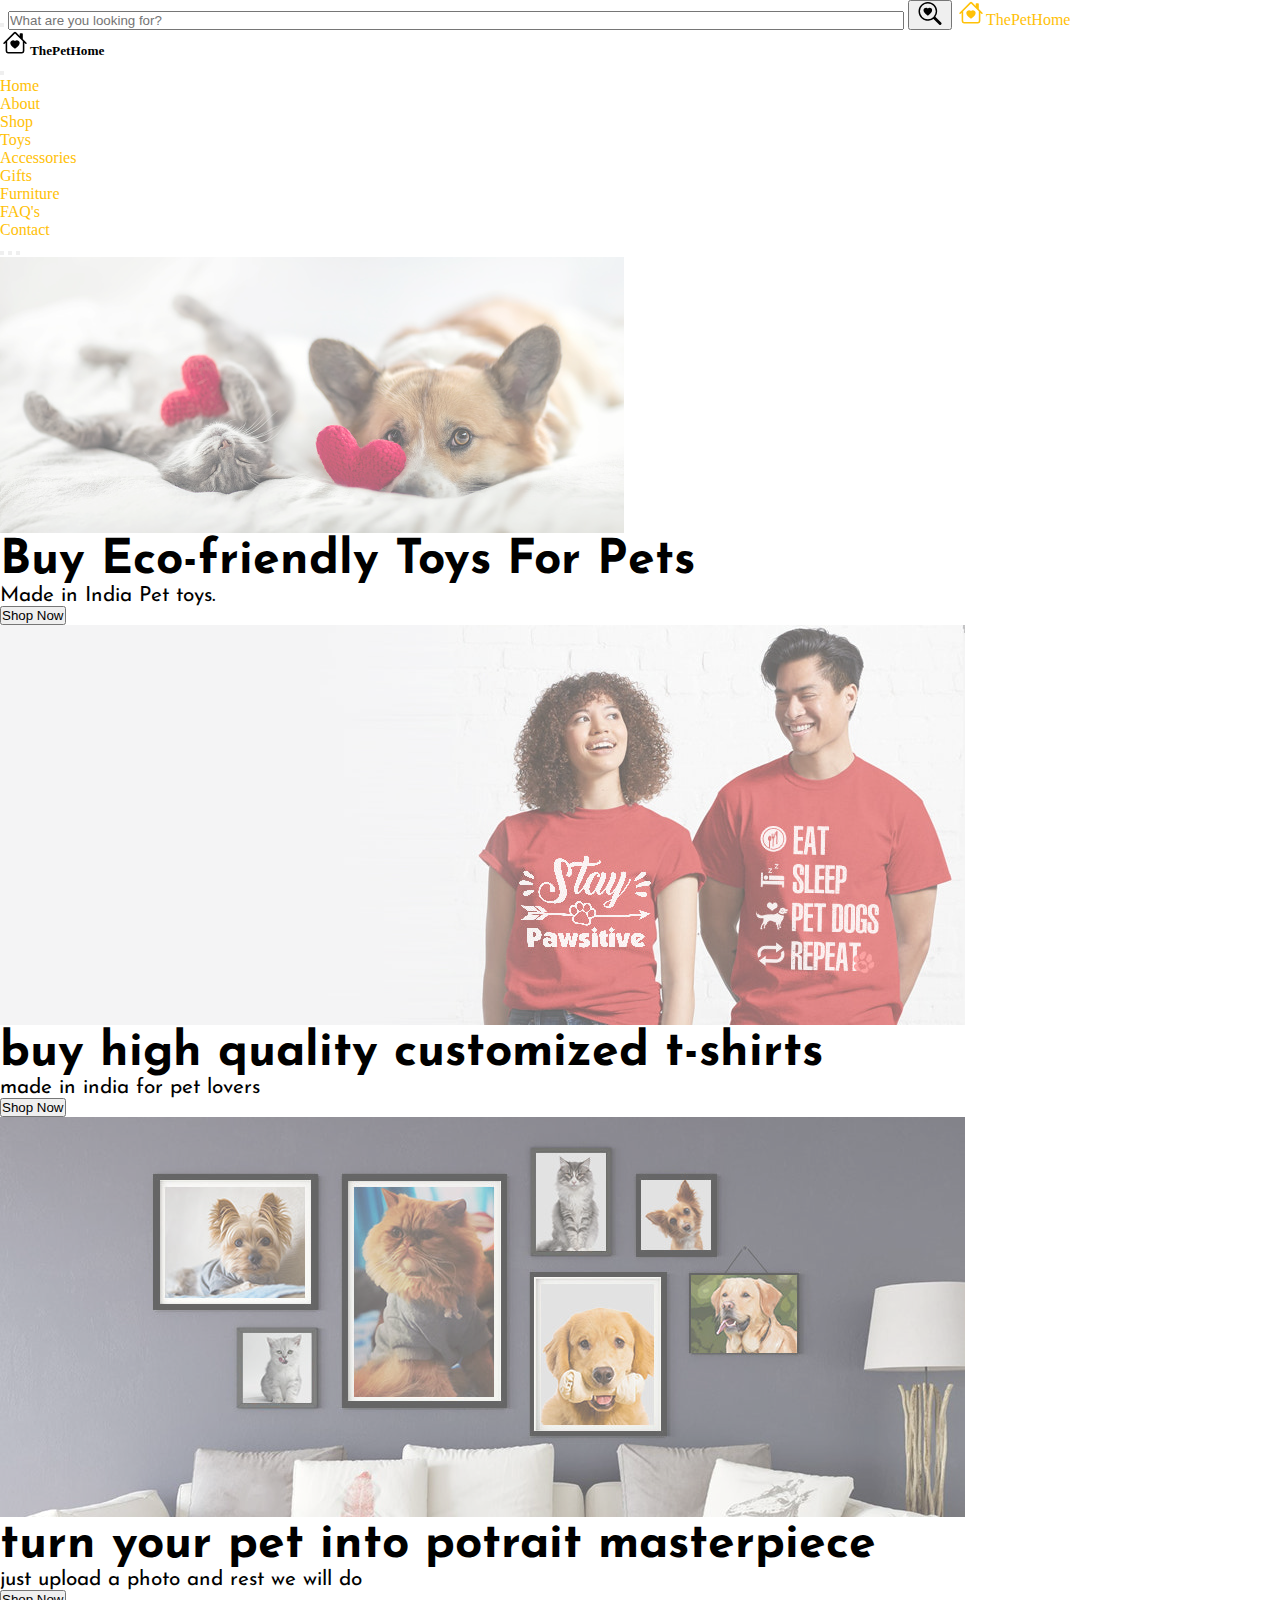
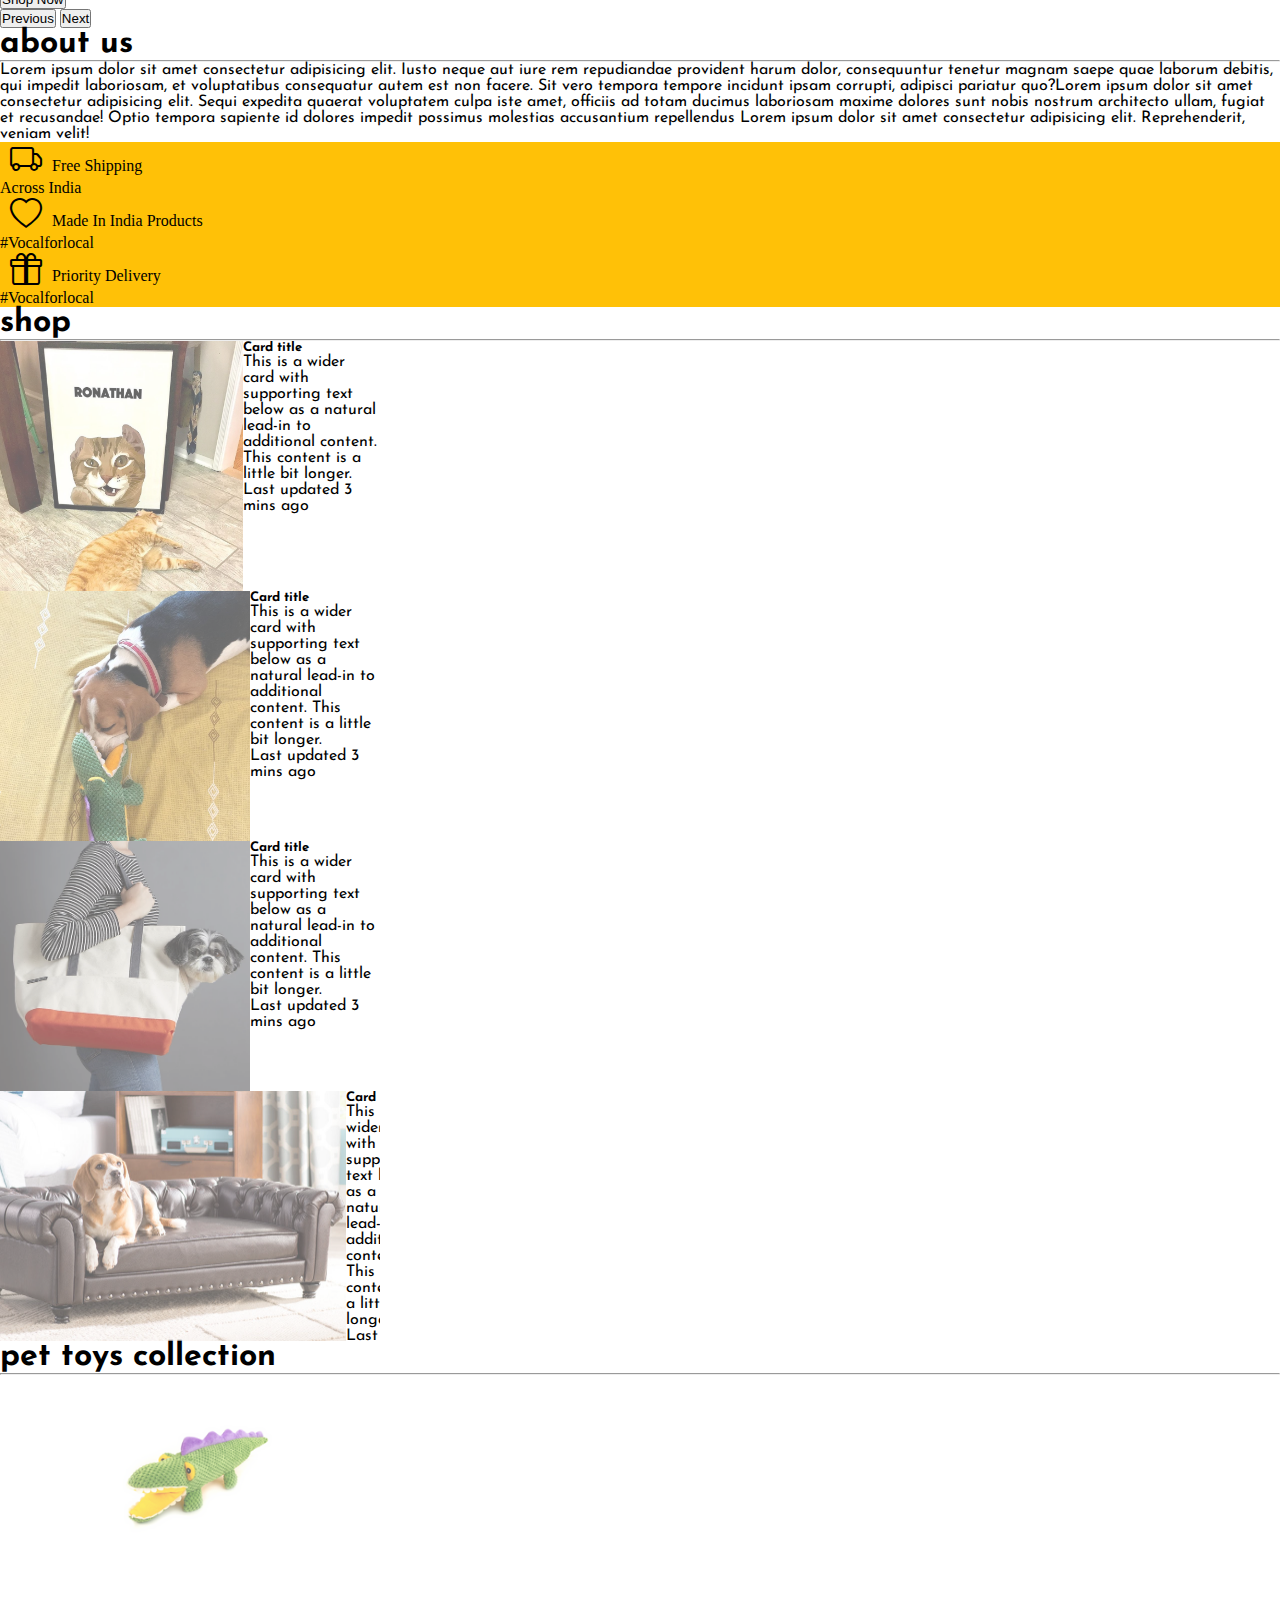
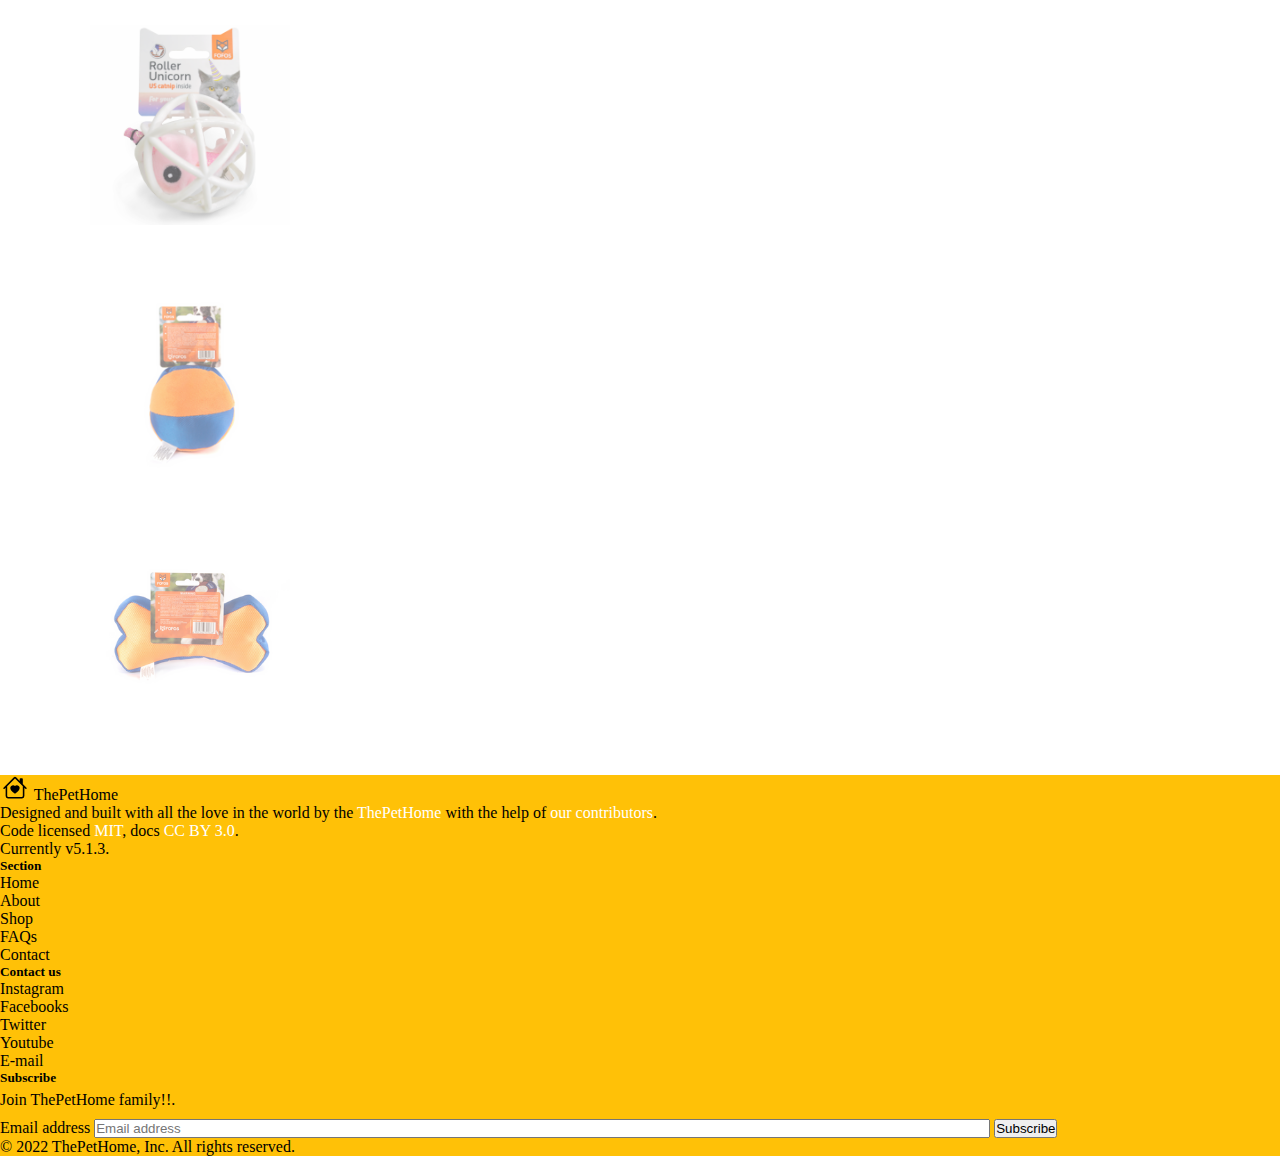
==== index.html @ 431341d9 "." ====
<!DOCTYPE html>
<html lang="en">

<head>
    <meta charset="UTF-8" />
    <meta http-equiv="X-UA-Compatible" content="IE=edge" />
    <meta name="viewport" content="width=device-width, initial-scale=1.0" />
    <title>ThePetHome</title>
    <!-- Bootstrap CSS -->
    <link href="https://cdn.jsdelivr.net/npm/bootstrap@5.1.3/dist/css/bootstrap.min.css" rel="stylesheet"
        integrity="sha384-1BmE4kWBq78iYhFldvKuhfTAU6auU8tT94WrHftjDbrCEXSU1oBoqyl2QvZ6jIW3" crossorigin="anonymous" />

    <!-- css stylesheet -->
    <link rel="stylesheet" href="style.css" />

    <!-- icons -->
    <link rel="stylesheet" href="https://cdn.jsdelivr.net/npm/bootstrap-icons@1.5.0/font/bootstrap-icons.css">
    <link rel="stylesheet" href="https://stackpath.bootstrapcdn.com/font-awesome/4.7.0/css/font-awesome.min.css">

    <!-- font -->
    <link rel="preconnect" href="https://fonts.googleapis.com" />
    <link rel="preconnect" href="https://fonts.gstatic.com" crossorigin />
    <link href="https://fonts.googleapis.com/css2?family=Domine&display=swap" rel="stylesheet" />
    <link rel="preconnect" href="https://fonts.googleapis.com">
    <link rel="preconnect" href="https://fonts.gstatic.com" crossorigin>
    <link href="https://fonts.googleapis.com/css2?family=Cabin+Sketch:wght@700&display=swap" rel="stylesheet">
</head>

<body>

    <!-- navbar -->
    <nav class="navbar navbar-light bg-warning fixed-top">
        <div class="container-fluid">
            <button class="navbar-toggler" type="button" data-bs-toggle="offcanvas" data-bs-target="#offcanvasNavbar"
                aria-controls="offcanvasNavbar">
                <span class="navbar-toggler-icon"></span>
            </button>
            <label for="exampleDataList" class="form-label"></label>
            <input class="form-control" list="datalistOptions" id="exampleDataList"
                placeholder="What are you looking for?">
            <datalist id="datalistOptions ">
                <option value="Shop"></option>
                <option value="About"></option>
                <option value="FAQs"></option>
                <option value="Contact"></option>
                <option value="Toys"></option>
                <option value="Gifts"></option>
                <option value="Furniture"></option>
                <option value="Accessories"></option>
                <option value="Reviews"></option>
            </datalist><button type="search" class="btn btn-light"><svg xmlns="http://www.w3.org/2000/svg" width="40"
                    height="23" fill="currentColor" class="bi bi-search-heart" viewBox="0 0 16 16">
                    <path d="M6.5 4.482c1.664-1.673 5.825 1.254 0 5.018-5.825-3.764-1.664-6.69 0-5.018Z" />
                    <path
                        d="M13 6.5a6.471 6.471 0 0 1-1.258 3.844c.04.03.078.062.115.098l3.85 3.85a1 1 0 0 1-1.414 1.415l-3.85-3.85a1.007 1.007 0 0 1-.1-.115h.002A6.5 6.5 0 1 1 13 6.5ZM6.5 12a5.5 5.5 0 1 0 0-11 5.5 5.5 0 0 0 0 11Z" />
                </svg></button>
            <a class="navbar-brand" href="#"><svg xmlns="http://www.w3.org/2000/svg" width="30" height="25"
                    fill="currentColor" class="bi bi-house-heart" viewBox="0 0 16 16">
                    <path fill-rule="evenodd"
                        d="M8.707 1.5a1 1 0 0 0-1.414 0L.646 8.146a.5.5 0 0 0 .708.707L2 8.207V13.5A1.5 1.5 0 0 0 3.5 15h9a1.5 1.5 0 0 0 1.5-1.5V8.207l.646.646a.5.5 0 0 0 .708-.707L13 5.793V2.5a.5.5 0 0 0-.5-.5h-1a.5.5 0 0 0-.5.5v1.293L8.707 1.5ZM13 7.207l-5-5-5 5V13.5a.5.5 0 0 0 .5.5h9a.5.5 0 0 0 .5-.5V7.207Zm-5-.225C9.664 5.309 13.825 8.236 8 12 2.175 8.236 6.336 5.309 8 6.982Z" />
                </svg>ThePetHome</a>
            <div class="offcanvas offcanvas-start" tabindex="-1" id="offcanvasNavbar"
                aria-labelledby="offcanvasNavbarLabel">
                <div class="offcanvas-header bg-warning">
                    <h5 class="offcanvas-title" id="offcanvasNavbarLabel"><svg xmlns="http://www.w3.org/2000/svg"
                            width="30" height="25" fill="currentColor" class="bi bi-house-heart" viewBox="0 0 16 16">
                            <path fill-rule="evenodd"
                                d="M8.707 1.5a1 1 0 0 0-1.414 0L.646 8.146a.5.5 0 0 0 .708.707L2 8.207V13.5A1.5 1.5 0 0 0 3.5 15h9a1.5 1.5 0 0 0 1.5-1.5V8.207l.646.646a.5.5 0 0 0 .708-.707L13 5.793V2.5a.5.5 0 0 0-.5-.5h-1a.5.5 0 0 0-.5.5v1.293L8.707 1.5ZM13 7.207l-5-5-5 5V13.5a.5.5 0 0 0 .5.5h9a.5.5 0 0 0 .5-.5V7.207Zm-5-.225C9.664 5.309 13.825 8.236 8 12 2.175 8.236 6.336 5.309 8 6.982Z" />
                        </svg>ThePetHome</h5>
                    <button type="button" class="btn-close text-reset" data-bs-dismiss="offcanvas"
                        aria-label="Close"></button>
                </div>
                <div class="offcanvas-body">
                    <ul class="navbar-nav justify-content-end flex-grow-1 pe-3">
                        <li class="nav-item">
                            <a class="nav-link active" aria-current="page" href="#">Home</a>
                        </li>
                        <li class="nav-item">
                            <a class="nav-link" href="#">About</a>
                        </li>
                        <li class="nav-item dropdown">
                            <a class="nav-link dropdown-toggle" href="#" id="offcanvasNavbarDropdown" role="button"
                                data-bs-toggle="dropdown" aria-expanded="false">
                                Shop
                            </a>
                            <ul class="dropdown-menu" aria-labelledby="offcanvasNavbarDropdown">
                                <li><a class="dropdown-item" href="#">Toys</a></li>
                                <li><a class="dropdown-item" href="#">Accessories</a></li>
                                <li><a class="dropdown-item" href="#">Gifts</a></li>
                                <li><a class="dropdown-item" href="#">Furniture</a></li>
                            </ul>
                        <li class="nav-item">
                            <a class="nav-link" href="#">FAQ's</a>
                        </li>
                        <li class="nav-item">
                            <a class="nav-link" href="#">Contact</a>
                        </li>

                        </li>
                    </ul>
                </div>
            </div>
        </div>
    </nav>

    <!-- carousel -->
    <div id="carouselExampleDark" class="carousel carousel-dark slide" data-bs-ride="carousel">
        <div class="carousel-indicators">
            <button type="button" data-bs-target="#carouselExampleDark" data-bs-slide-to="0" class="active"
                aria-current="true" aria-label="Slide 1"></button>
            <button type="button" data-bs-target="#carouselExampleDark" data-bs-slide-to="1"
                aria-label="Slide 2"></button>
            <button type="button" data-bs-target="#carouselExampleDark" data-bs-slide-to="2"
                aria-label="Slide 3"></button>
        </div>
        <div class="carousel-inner text-capitalize">
            <div class="carousel-item active" data-bs-interval="10000">
                <img src=".\images\pet1.jpg" class="d-block w-100" alt=".\images\pet1.jpg">
                <div class="carousel-caption d-none d-md-block">
                    <h5>Buy Eco-friendly Toys For Pets</h5>
                    <p>Made in India Pet toys.</p>
                    <button class="btn btn-warning" type="button"><a href="#shop">Shop Now</a></button>
                </div>
            </div>
            <div class="carousel-item" data-bs-interval="2000">
                <img src=".\images\pet2.jpg" class="d-block w-100" alt=".\images\pet1.jpg">
                <div class="carousel-caption d-none d-md-block">
                    <h5>buy high quality customized t-shirts </h5>
                    <p>made in india for pet lovers</p>
                    <button class="btn btn-warning" type="button"><a href="#shop">Shop Now</a></button>
                </div>
            </div>
            <div class="carousel-item">
                <img src=".\images\pet3.jpg" class="d-block w-100" alt=".\images\pet1.jpg">
                <div class="carousel-caption d-none d-md-block">
                    <h5>turn your pet into potrait masterpiece</h5>
                    <p>just upload a photo and rest we will do</p>
                    <button class="btn btn-warning" type="button"><a href="#shop">Shop Now</a></button>
                </div>
            </div>
        </div>
        <button class="carousel-control-prev" type="button" data-bs-target="#carouselExampleDark" data-bs-slide="prev">
            <span class="carousel-control-prev-icon" aria-hidden="true"></span>
            <span class="visually-hidden">Previous</span>
        </button>
        <button class="carousel-control-next" type="button" data-bs-target="#carouselExampleDark" data-bs-slide="next">
            <span class="carousel-control-next-icon" aria-hidden="true"></span>
            <span class="visually-hidden">Next</span>
        </button>
    </div>
    <!-- about us -->
    <div id="about">
        <section class="main_heading mt-5">
            <div class="text-capitalize text-center">
                <h1 class="display-4">about us</h1>
                <hr class="w-25 mx-auto" />
            </div>
            <div class="container text-center about">
                <div class="row">
                    <p>Lorem ipsum dolor sit amet consectetur adipisicing elit. Iusto neque aut iure rem repudiandae
                        provident harum dolor, consequuntur tenetur magnam saepe quae laborum debitis, qui impedit
                        laboriosam, et voluptatibus consequatur autem est non facere. Sit vero tempora tempore incidunt
                        ipsam corrupti, adipisci pariatur quo?Lorem ipsum dolor sit amet consectetur adipisicing elit.
                        Sequi expedita quaerat voluptatem culpa iste amet, officiis ad totam ducimus laboriosam maxime
                        dolores sunt nobis nostrum architecto ullam, fugiat et recusandae! Optio tempora sapiente id
                        dolores impedit possimus molestias accusantium repellendus Lorem ipsum dolor sit amet
                        consectetur adipisicing elit. Reprehenderit, veniam velit!
                    </p>
                </div>
            </div>
        </section>

        <!-- stats -->
        <div id="stats">
            <div class="d-flex flex-row justify-content-center bd-highlight mb-3">
                <div class="p-4 bd-highlight"><i class="bi bi-truck"></i>Free Shipping <p>Across India</p>
                </div>
                <div class="p-4 bd-highlight"><i class="bi bi-heart"></i>Made In India Products<p>#Vocalforlocal</p>
                </div>
                <div class="p-4 bd-highlight"><i class="bi bi-gift"></i>Priority Delivery<p>#Vocalforlocal</p>
                </div>
            </div>
        </div>

        <!--shop  -->
        <div id="shop">

            <section class="main_heading my-5">
                <div class="text-capitalize text-center">
                    <h1 class="display-4">shop</h1>
                    <hr class="w-25 mx-auto" />
                </div>
                <div class="container my-4">
                    <div class="row">
                        <div class="row col-lg-6 gy-4 d-flex justify-content-between">
                            <div class="card bg-dark text-white">
                                <img src=".\images\shop1.jpg" class="card-img" alt=" ">
                                <div class="card-img-overlay">
                                    <h5 class="card-title">Card title</h5>
                                    <p class="card-text">This is a wider card with supporting text below as a natural
                                        lead-in to additional content. This content is a little bit longer.</p>
                                    <p class="card-text">Last updated 3 mins ago</p>
                                </div>
                            </div>
                        </div>
                        <div class="row col-lg-6 gy-4 d-flex justify-content-between">
                            <div class="card bg-dark text-white">
                                <img src=".\images\shop2.jpg" class="card-img" alt=" ">
                                <div class="card-img-overlay">
                                    <h5 class="card-title">Card title</h5>
                                    <p class="card-text">This is a wider card with supporting text below as a natural
                                        lead-in to additional content. This content is a little bit longer.</p>
                                    <p class="card-text">Last updated 3 mins ago</p>
                                </div>
                            </div>
                        </div>
                        <div class="row col-lg-6 gy-4 d-flex justify-content-between">
                            <div class="card bg-dark text-white">
                                <img src=".\images\shop3.jpg" class="card-img" alt=" ">
                                <div class="card-img-overlay">
                                    <h5 class="card-title">Card title</h5>
                                    <p class="card-text">This is a wider card with supporting text below as a natural
                                        lead-in to additional content. This content is a little bit longer.</p>
                                    <p class="card-text">Last updated 3 mins ago</p>
                                </div>
                            </div>
                        </div>
                        <div class="row col-lg-6 gy-4 d-flex justify-content-between">
                            <div class="card bg-dark text-white">
                                <img src=".\images\shop4.jpg" class="card-img" alt=" ">
                                <div class="card-img-overlay">
                                    <h5 class="card-title">Card title</h5>
                                    <p class="card-text">This is a wider card with supporting text below as a natural
                                        lead-in to additional content. This content is a little bit longer.</p>
                                    <p class="card-text">Last updated 3 mins ago</p>
                                </div>
                            </div>
                        </div>
                    </div>

                </div>


                <!-- toys -->

                <div id="toys">
                    <section class="main_heading my-5">
                        <div class="text-capitalize text-center">
                            <h1 class="display-4">pet toys collection</h1>
                            <hr class="w-25 mx-auto" />
                        </div>
                        <div class="container mt-5 mb-5">
                            <div class="row g-2">
                                <div class="col-md-3 d-flex justify-content-center">
                                    <div class="card p-2">
                                        <div class="text-center"> <img src=".\images\toy1.jpg" class="img-fluid"
                                                width="200" /> </div>
                                        <div class="content">
                                            <div class="d-flex justify-content-between align-items-center"> <span
                                                    class="category">Laptop</span> <span class="price">$599</span>
                                            </div>
                                            <p>Dell Astro 3066</p>
                                            <div class="buttons d-flex justify-content-center"> <button
                                                    class="btn btn-outline-primary mr-1">Buy Now</button> <button
                                                    class="btn btn-primary">Add to cart</button> </div>
                                        </div>
                                    </div>
                                </div>
                                <div class="col-md-3 d-flex justify-content-center">
                                    <div class="card p-2">
                                        <div class="text-center"> <img src=".\images\toy2.jpg" class="img-fluid"
                                                width="200" /> </div>
                                        <div class="content">
                                            <div class="d-flex justify-content-between align-items-center"> <span
                                                    class="category">Laptop</span> <span class="price">$799</span>
                                            </div>
                                            <p>Dell Astro 3636</p>
                                            <div class="buttons d-flex justify-content-center"> <button
                                                    class="btn btn-outline-primary mr-1">Buy Now</button> <button
                                                    class="btn btn-primary">Add to cart</button> </div>
                                        </div>
                                    </div>
                                </div>
                                <div class="col-md-3 d-flex justify-content-center">
                                    <div class="card p-2">
                                        <div class="text-center"> <img src=".\images\toy3.jpg" class="img-fluid"
                                                width="200" /> </div>
                                        <div class="content">
                                            <div class="d-flex justify-content-between align-items-center"> <span
                                                    class="category">Laptop</span> <span class="price">$999</span>
                                            </div>
                                            <p>Dell Latitude 3360</p>
                                            <div class="buttons d-flex justify-content-center"> <button
                                                    class="btn btn-outline-primary mr-1">Buy Now</button> <button
                                                    class="btn btn-primary">Add to cart</button> </div>
                                        </div>
                                    </div>
                                </div>
                                <div class="col-md-3 d-flex justify-content-center">
                                    <div class="card p-2">
                                        <div class="text-center"> <img src=".\images\toy4.jpg" class="img-fluid"
                                                width="200" /> </div>
                                        <div class="content">
                                            <div class="d-flex justify-content-between align-items-center"> <span
                                                    class="category">Laptop</span> <span class="price">$999</span>
                                            </div>
                                            <p>Dell Latitude 3360</p>
                                            <div class="buttons d-flex justify-content-center"> <button
                                                    class="btn btn-outline-primary mr-1">Buy Now</button> <button
                                                    class="btn btn-primary">Add to cart</button> </div>
                                        </div>
                                    </div>
                                </div>
                            </div>
                        </div>
                    </section>
                </div>
            </section>
        </div>
    </div>


    <!-- footer -->

    <div id="footer">
        <div class="container">
            <footer class="foot pt-4">
                <div class="row">
                    <div class="col-lg-3 mb-3">
                        <a class="d-inline-flex align-items-center mb-2 link-dark text-decoration-none" href="#"
                            aria-label="Bootstrap" style="color: black;">
                            <svg xmlns="http://www.w3.org/2000/svg" width="30" height="25" fill="currentColor"
                                class="bi bi-house-heart" viewBox="0 0 16 16">
                                <path fill-rule="evenodd"
                                    d="M8.707 1.5a1 1 0 0 0-1.414 0L.646 8.146a.5.5 0 0 0 .708.707L2 8.207V13.5A1.5 1.5 0 0 0 3.5 15h9a1.5 1.5 0 0 0 1.5-1.5V8.207l.646.646a.5.5 0 0 0 .708-.707L13 5.793V2.5a.5.5 0 0 0-.5-.5h-1a.5.5 0 0 0-.5.5v1.293L8.707 1.5ZM13 7.207l-5-5-5 5V13.5a.5.5 0 0 0 .5.5h9a.5.5 0 0 0 .5-.5V7.207Zm-5-.225C9.664 5.309 13.825 8.236 8 12 2.175 8.236 6.336 5.309 8 6.982Z" />
                            </svg>
                            <span class="fs-5" style="color: black;">ThePetHome</span>
                        </a>
                        <ul class="list-unstyled small text-muted">
                            <li class="mb-2">Designed and built with all the love in the world by
                                the <a href="#">ThePetHome</a> with the help
                                of <a href="#">our
                                    contributors</a>.</li>
                            <li class="mb-2">Code licensed <a href="#" target="_blank" rel="license noopener">MIT</a>,
                                docs <a href="#" target="_blank" rel="license noopener">CC BY 3.0</a>.</li>
                            <li class="mb-2">Currently v5.1.3.</li>
                        </ul>
                    </div>

                    <div class="col-2">
                        <h5>Section</h5>
                        <ul class="nav flex-column">
                            <li class="nav-item mb-2"><a href="#" class="nav-link p-0 text-muted">Home</a></li>
                            <li class="nav-item mb-2"><a href="#" class="nav-link p-0 text-muted">About</a></li>
                            <li class="nav-item mb-2"><a href="#" class="nav-link p-0 text-muted">Shop</a></li>
                            <li class="nav-item mb-2"><a href="#" class="nav-link p-0 text-muted">FAQs</a></li>
                            <li class="nav-item mb-2"><a href="#" class="nav-link p-0 text-muted">Contact</a></li>
                        </ul>
                    </div>

                    <div class="col-2">
                        <h5>Contact us</h5>
                        <ul class="nav flex-column">
                            <li class="nav-item mb-2"><a href="#" class="nav-link p-0 text-muted">Instagram</a></li>
                            <li class="nav-item mb-2"><a href="#" class="nav-link p-0 text-muted">Facebooks</a></li>
                            <li class="nav-item mb-2"><a href="#" class="nav-link p-0 text-muted">Twitter</a></li>
                            <li class="nav-item mb-2"><a href="#" class="nav-link p-0 text-muted">Youtube</a></li>
                            <li class="nav-item mb-2"><a href="#" class="nav-link p-0 text-muted">E-mail</a></li>
                        </ul>
                    </div>

                    <div class="col-4 offset-1">
                        <form>
                            <h5>Subscribe </h5>
                            <p style="padding-top:5px ; padding-bottom:10px;">Join ThePetHome
                                family!!.</p>
                            <div class="d-flex w-100 gap-2">
                                <label for="newsletter1" class="visually-hidden">Email
                                    address</label>
                                <input id="newsletter1" type="text" class="form-control" placeholder="Email address">
                                <button class="btn btn-light" type="button">Subscribe</button>
                            </div>
                        </form>
                    </div>
                </div>

                <div class="d-flex justify-content-center py-3 border-top">
                    <p>© 2022 ThePetHome, Inc. All rights reserved.</p>
                </div>
            </footer>
        </div>
    </div>

    <!-- Optional JavaScript; choose one of the two! -->

    <!-- Option 1: Bootstrap Bundle with Popper -->
    <script src="https://cdn.jsdelivr.net/npm/bootstrap@5.1.3/dist/js/bootstrap.bundle.min.js"
        integrity="sha384-ka7Sk0Gln4gmtz2MlQnikT1wXgYsOg+OMhuP+IlRH9sENBO0LRn5q+8nbTov4+1p"
        crossorigin="anonymous"></script>

    <!-- Option 2: Separate Popper and Bootstrap JS -->

    <script src="https://cdn.jsdelivr.net/npm/@popperjs/core@2.10.2/dist/umd/popper.min.js"
        integrity="sha384-7+zCNj/IqJ95wo16oMtfsKbZ9ccEh31eOz1HGyDuCQ6wgnyJNSYdrPa03rtR1zdB"
        crossorigin="anonymous"></script>
    <script type="text/javascript">
        var tooltipTriggerList = [].slice.call(
            document.querySelectorAll('[data-bs-toggle="tooltip"]')
        );
        var tooltipList = tooltipTriggerList.map(function (tooltipTriggerEl) {
            return new bootstrap.Tooltip(tooltipTriggerEl);
        });
    </script>
</body>
---- style.css ----
@import url('https://fonts.googleapis.com/css2?family=Concert+One&family=Josefin+Sans:wght@500&display=swap');
@import url("https://cdn.jsdelivr.net/npm/bootstrap-icons@1.3.0/font/bootstrap-icons.css");
/* base */

:root{
    --primary-color: rgb(255,193,7);
}

*{
    margin: 0px;
  
    padding: 0px;
    box-sizing: border-box;
   
}

a{
    text-decoration: none;
    color: var(--primary-color);
}
a:hover{
    color: #333;
    background: white;
}

img{
    opacity: 60%;
}

.main_heading{
    font-family: 'Josefin Sans', sans-serif;
}


/* navbar */

.form-control{
    width: 70%;
}

.navbar-light .navbar-nav .nav-link.active, .navbar-light .navbar-nav .show > .nav-link,.navbar-light .navbar-nav .nav-link {
    color: var(--primary-color);
}


.navbar-light .navbar-nav .nav-link:focus, .navbar-light .navbar-nav .nav-link:hover {
    color: #333;
  }

  .dropdown-menu{
      border: none;
  }
  .dropdown-item:focus, .dropdown-item:hover{
      color: white;
      background: var(--primary-color);

  }
  .dropdown-item:hover::after{
    background-color:var(--primary-color) !important;
    color: #fff !important;
}

/* carousel */
.carousel-inner h5{
    font-size: 3rem;
    font-family: 'Josefin Sans', sans-serif;
}
.carousel-inner p{
    font-size: 1.3rem;
    font-family: 'Josefin Sans', sans-serif;
}

.carousel-inner a{
    color: black;
}
.carousel-inner a:hover{
    background: none;
}


/* stats */
#stats{
    background-color:var(--primary-color);
}
#stats .bi{
    font-size: 2rem;
    padding: 10px;
  
}

/* cards */
.height-100 {
    height: 100vh
}

.card {
    width: 100%;
    border: none;
    height: 250px;
    max-width: 380px;
    overflow: hidden;
    position: relative;
    display: flex;
    cursor: pointer;
    justify-content: center;
    transition: all ease 0.4s
}

.card img {
    transition: all ease 0.4s
}

.card:hover img {
    margin-top: -80px
}

.card .content {
    width: 100%;
    background: #fff;
    position: absolute;
    bottom: -60%;
    margin-left: -8px;
    transition: all ease 0.5s;
    /* border-radius: 4px; */
    /* box-shadow: 0px -3px 4px rgba(10, 10, 10, 0.09) */
}

.card .content .category {
    font-size: 17px;
    font-weight: 600
}

.card .content .price {
    font-size: 17px;
    font-weight: 500;
    color: var(--primary-color)
}

.card .content p {
    font-weight: 500;
    font-size: 12px
}

.card:hover .content {
    bottom: 0%
}

.buttons button {
    border-radius: 1px;
    margin-bottom: 10px;
    transition: all ease 0.3s
}

.content {
    padding: 10px
}


/* footer */
#footer{
    background-color: var(--primary-color);
}
#footer a{
    color:white;
}
#footer a:hover{
    background: none;
    color: black;
}
.text-muted{
    color: black !important;
}
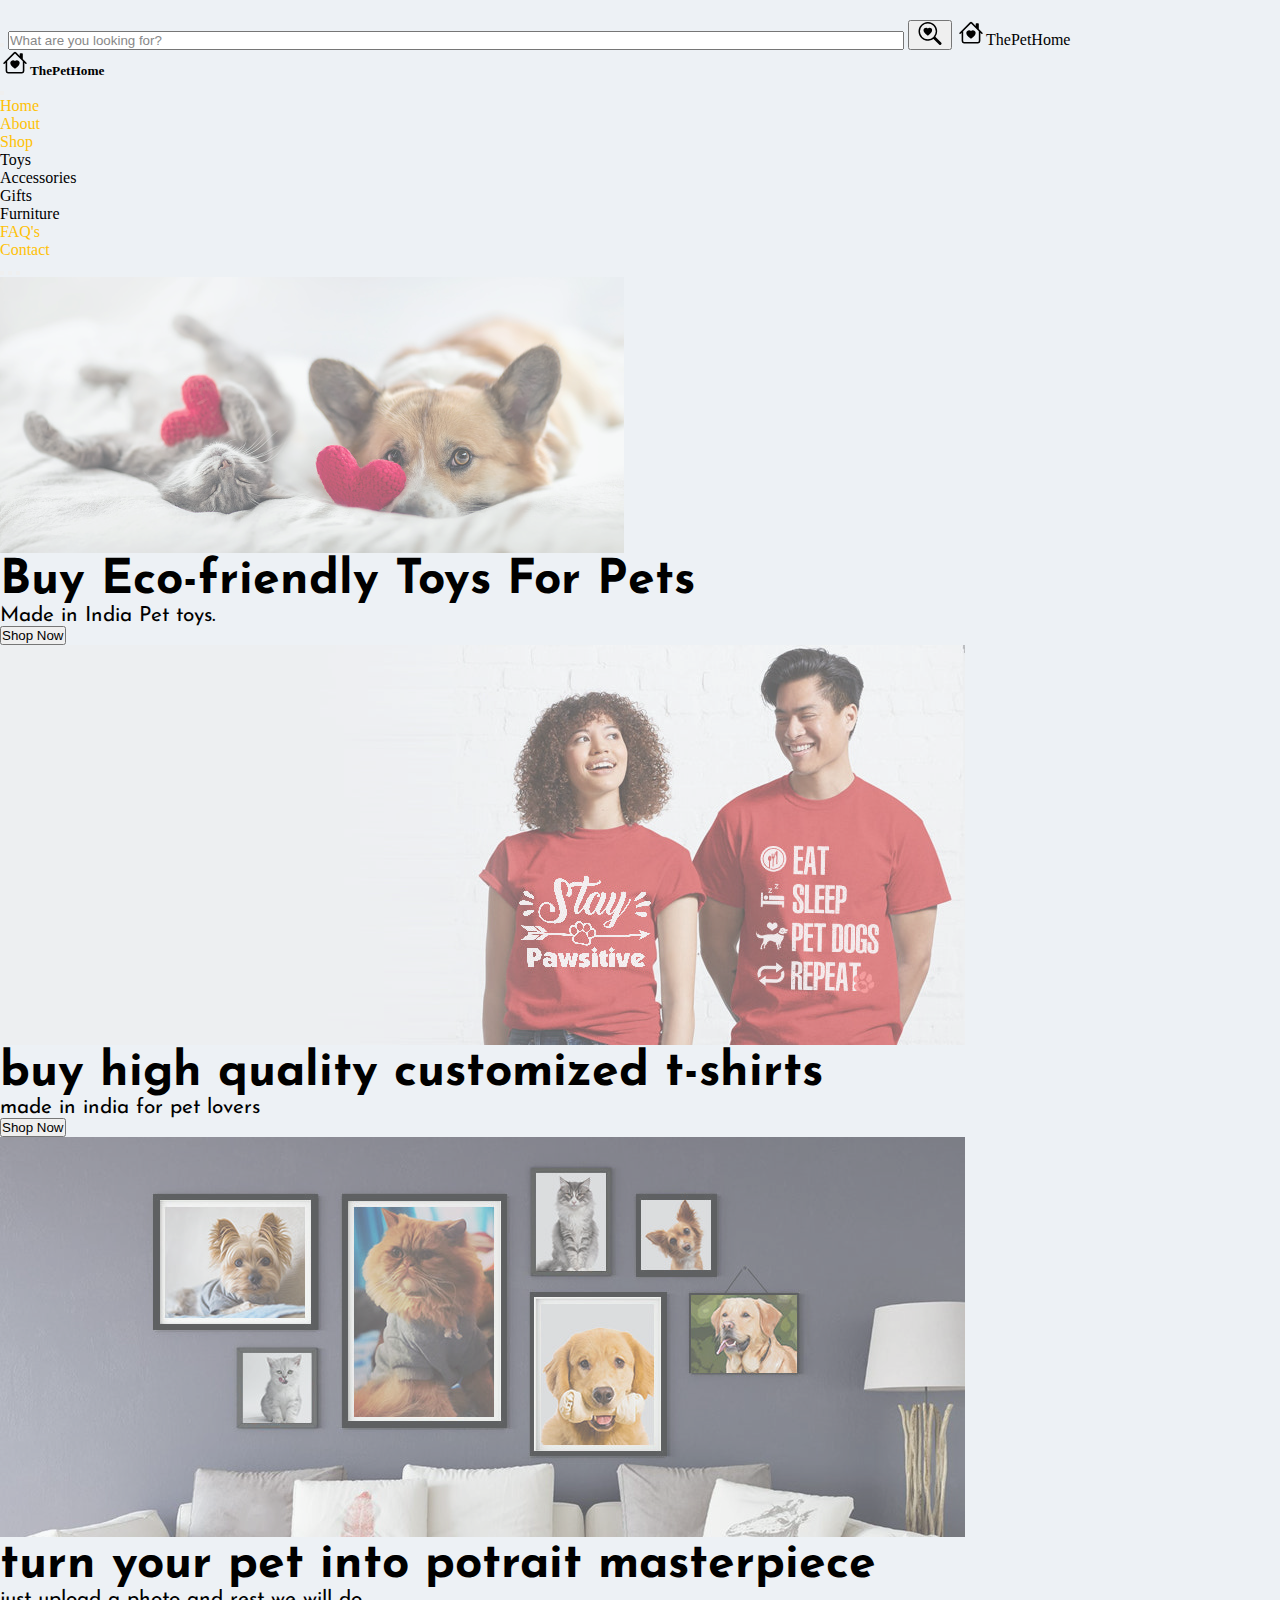
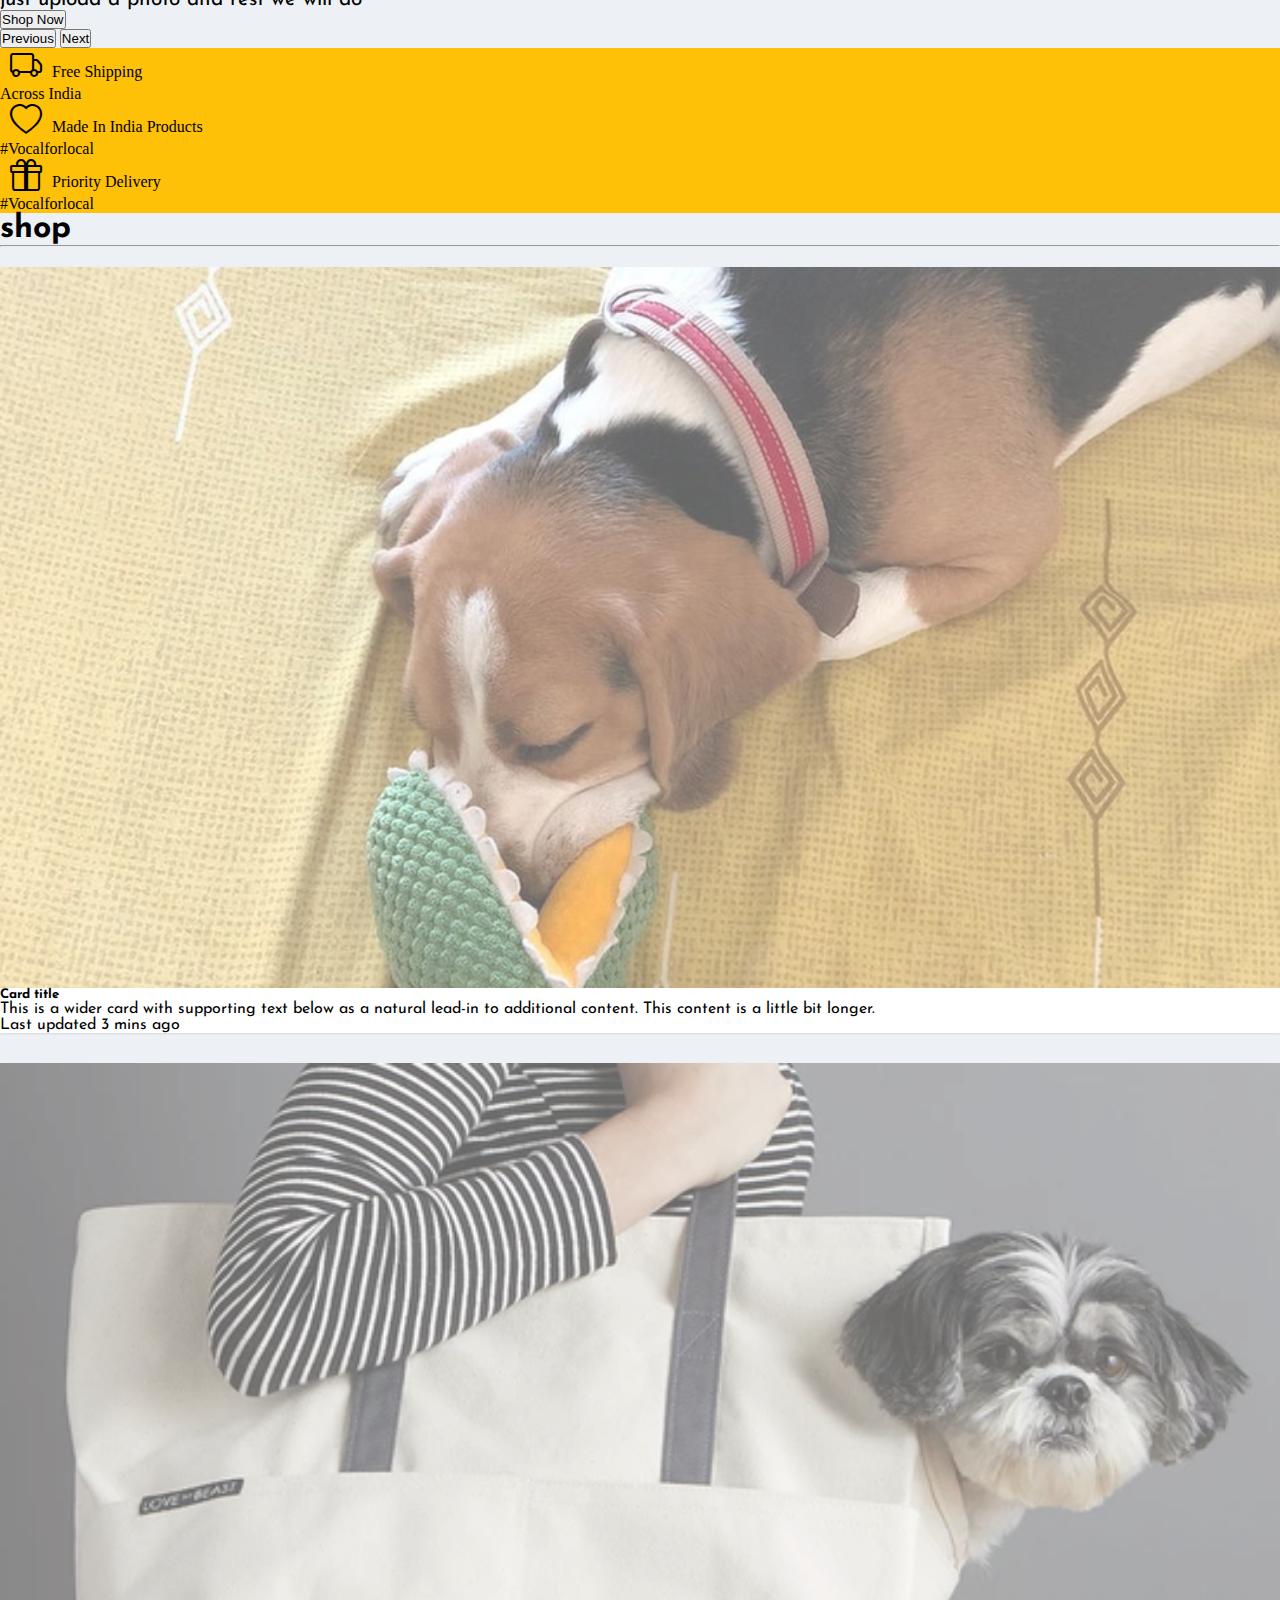
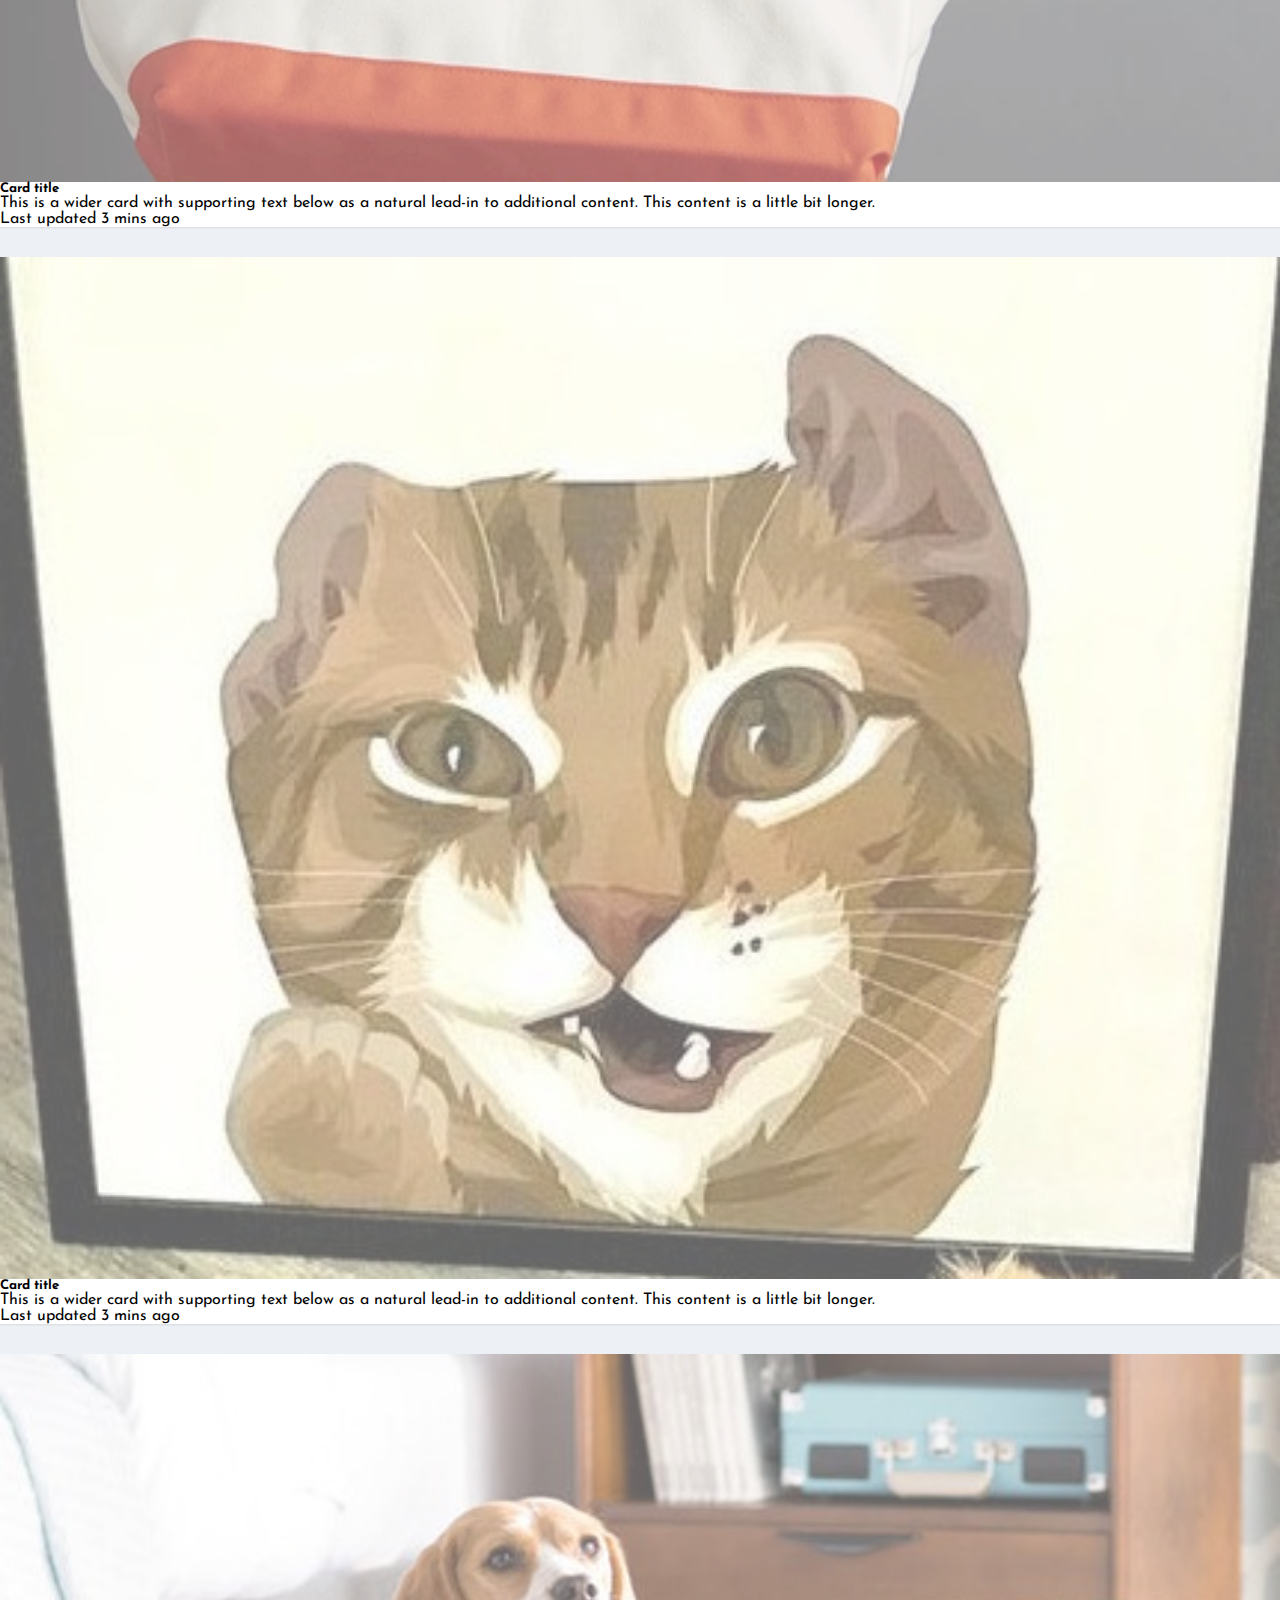
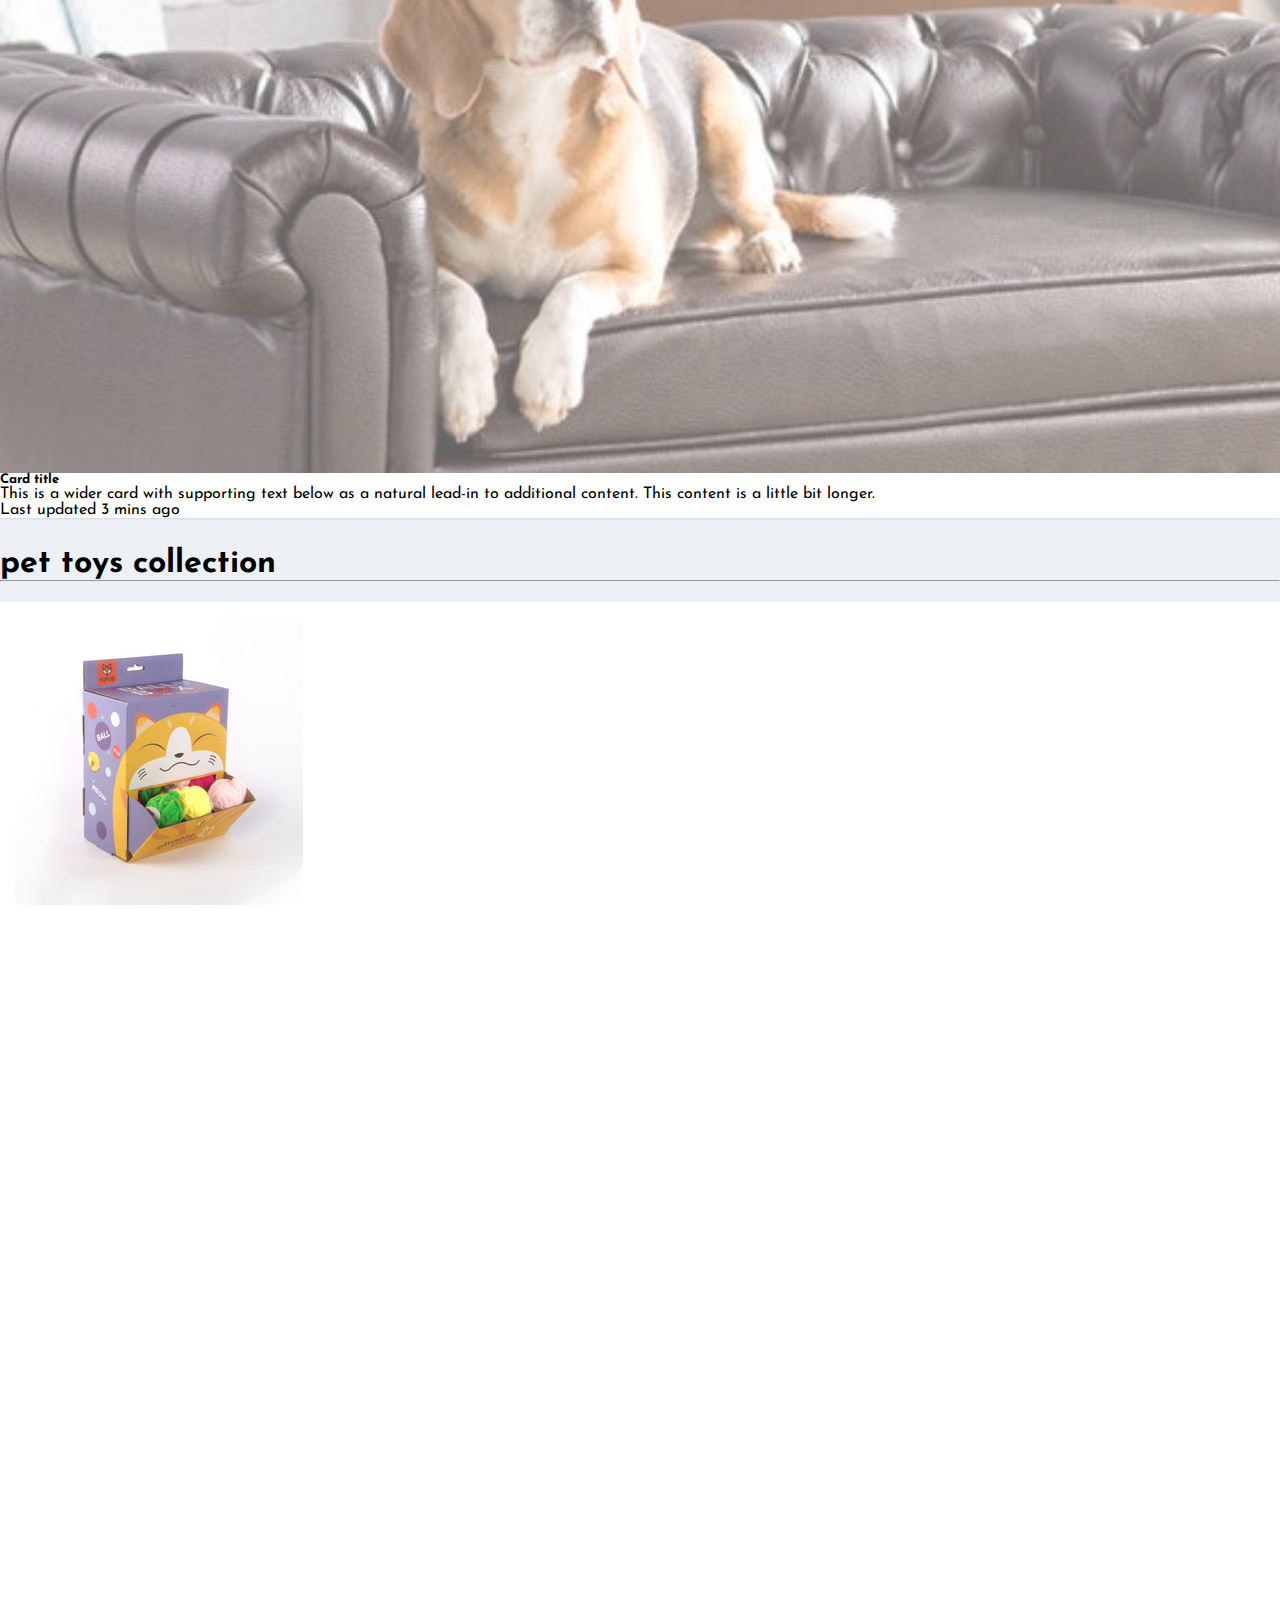
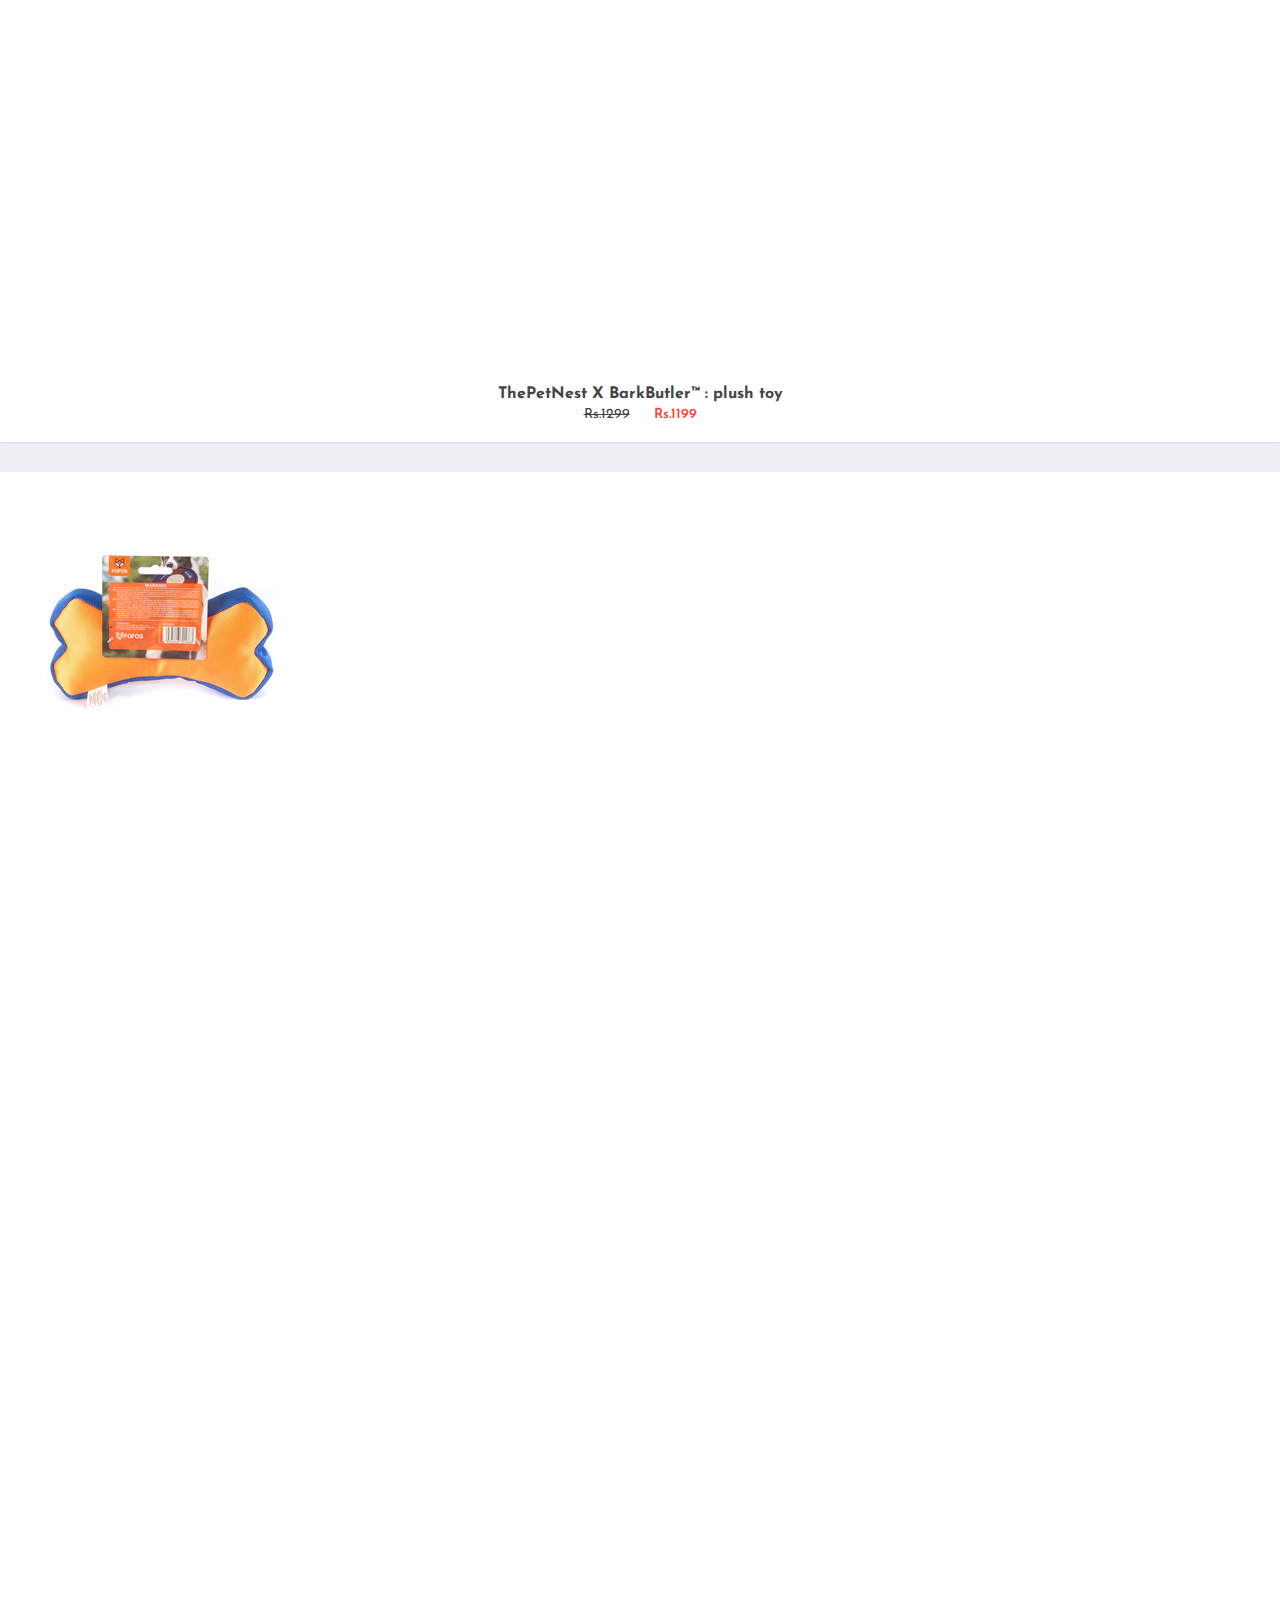
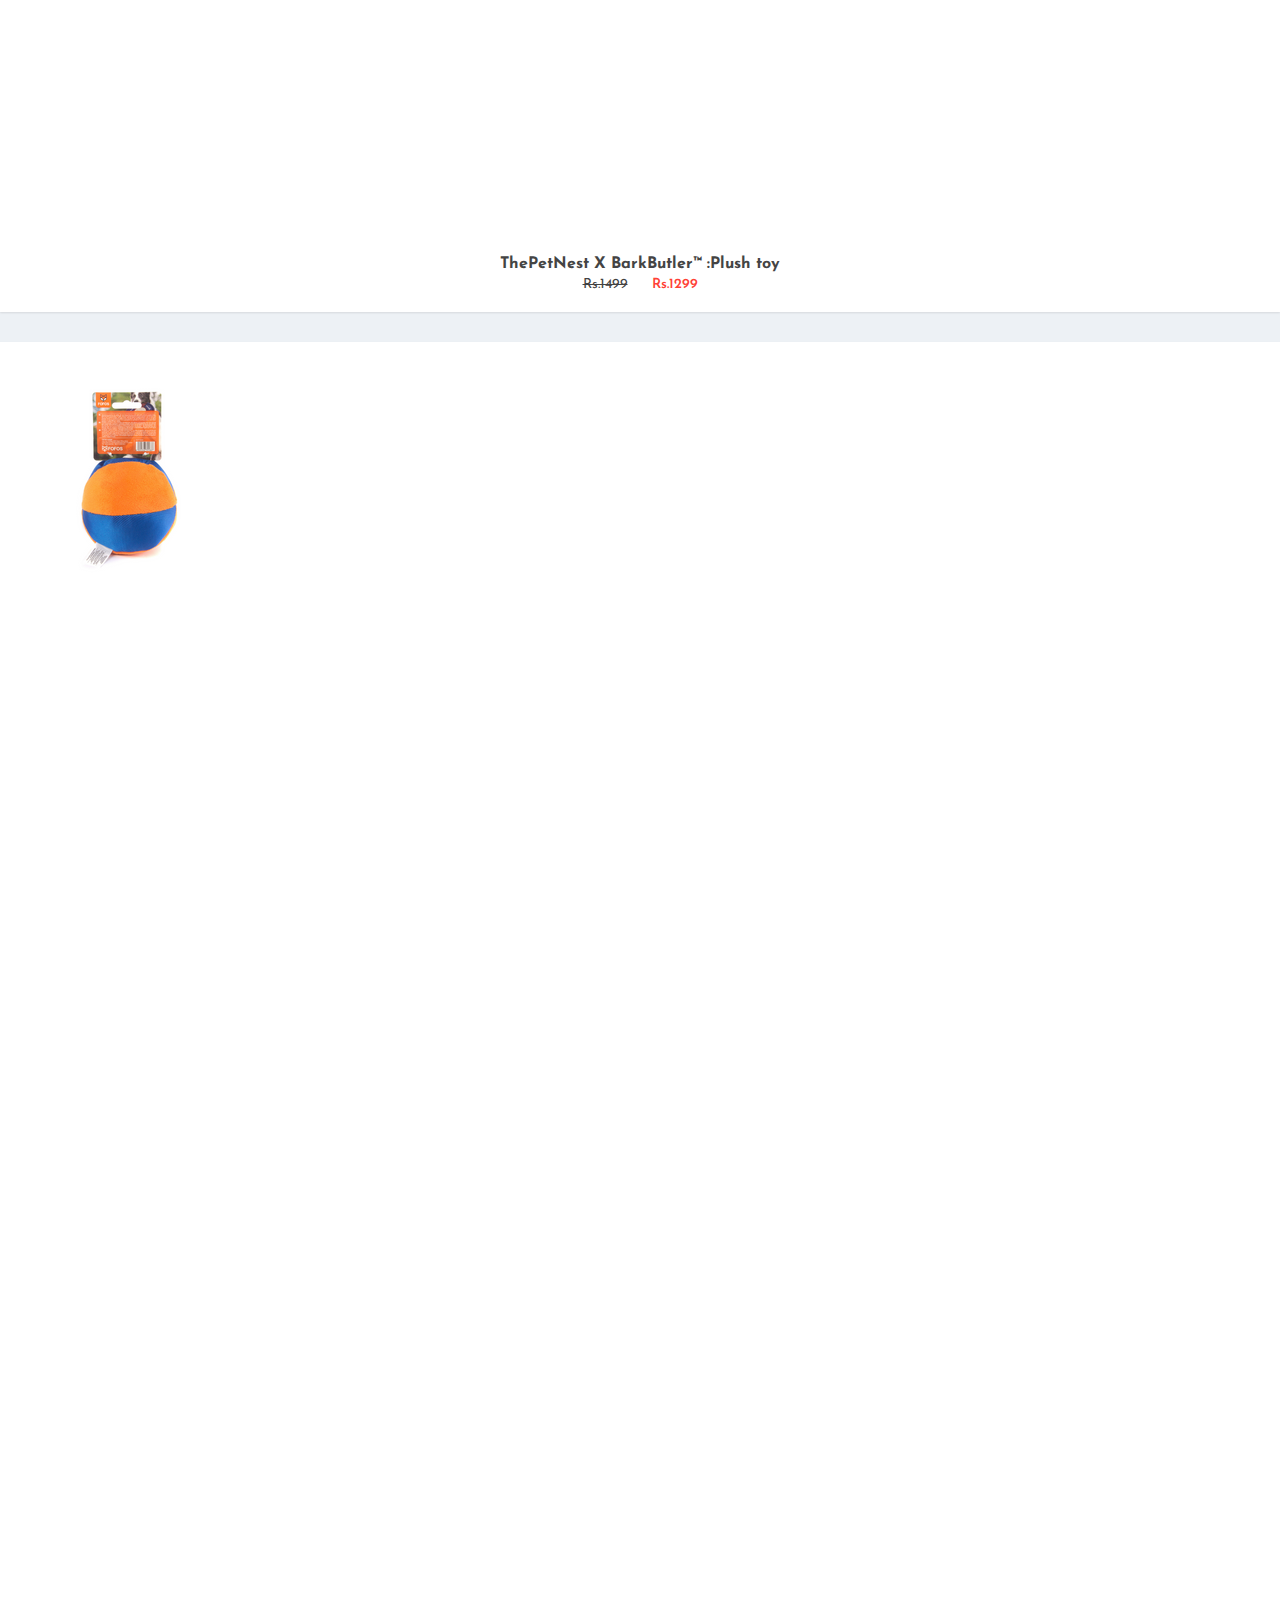
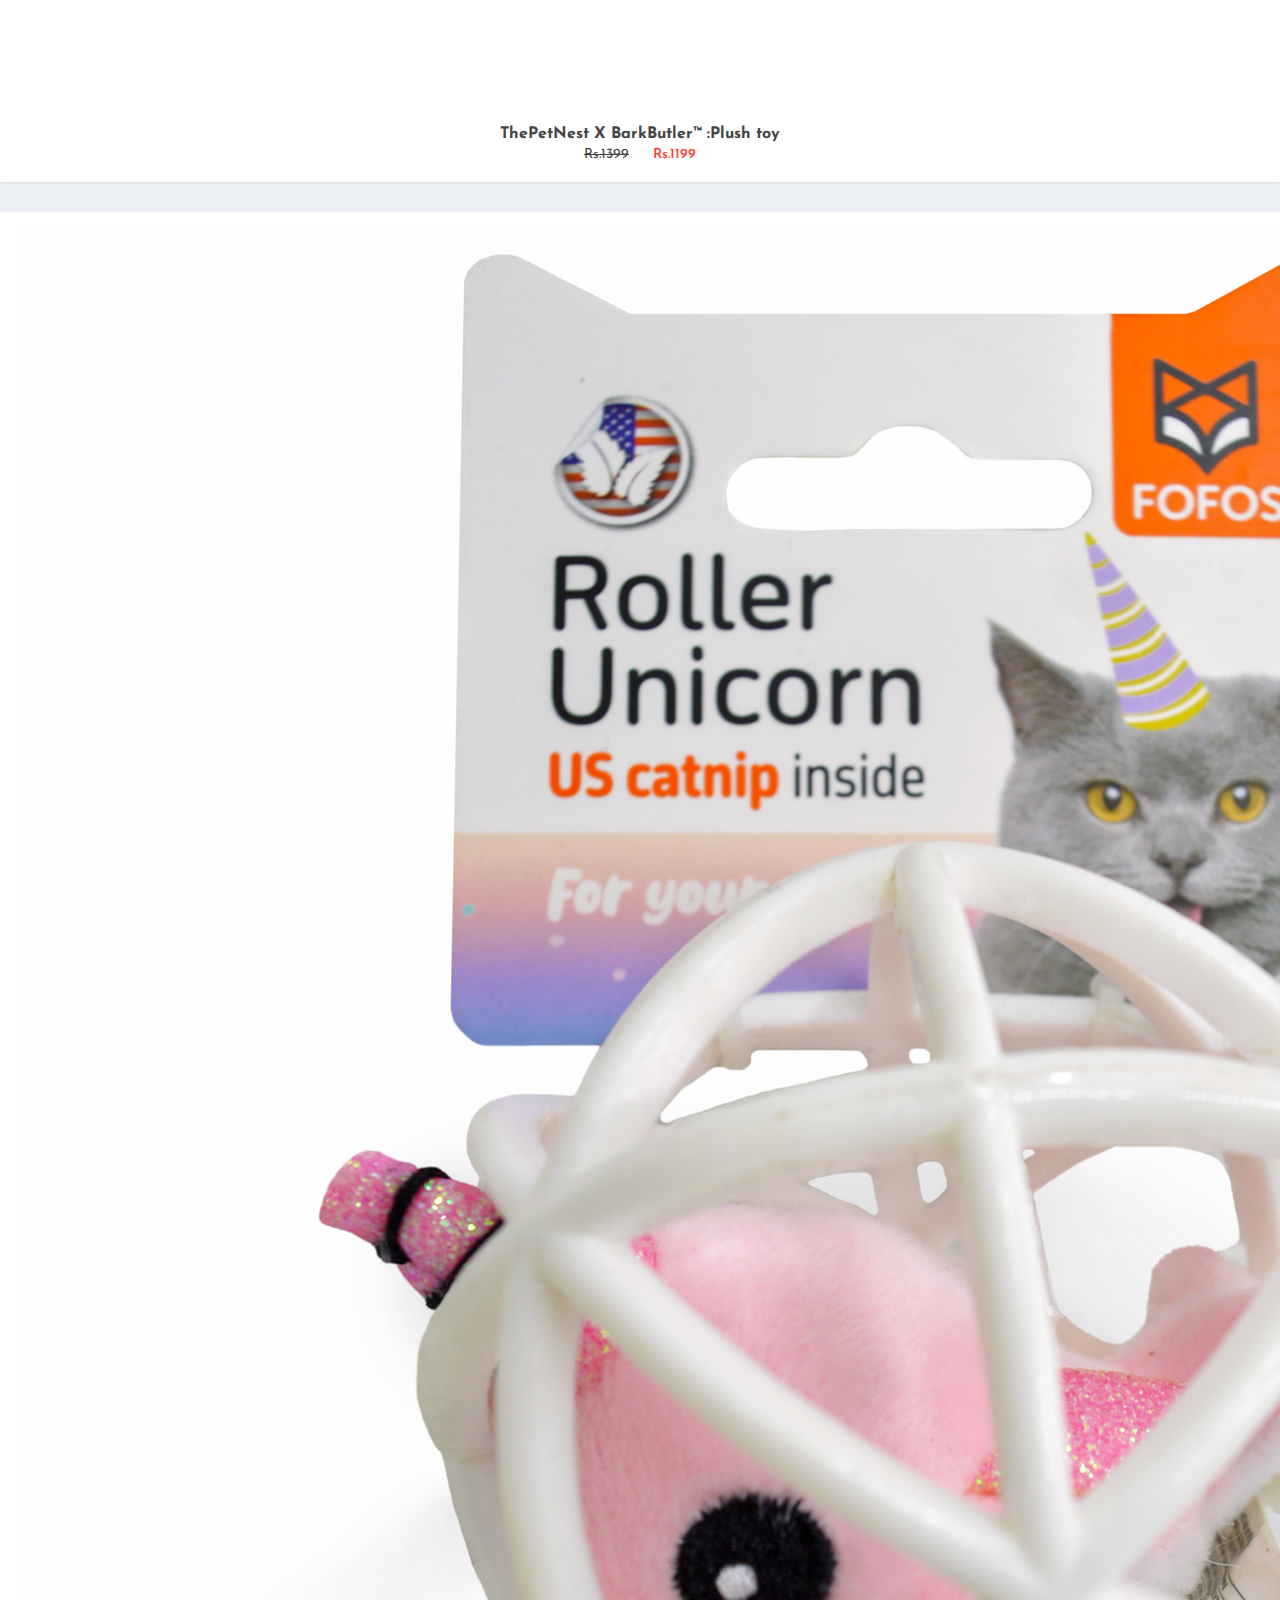
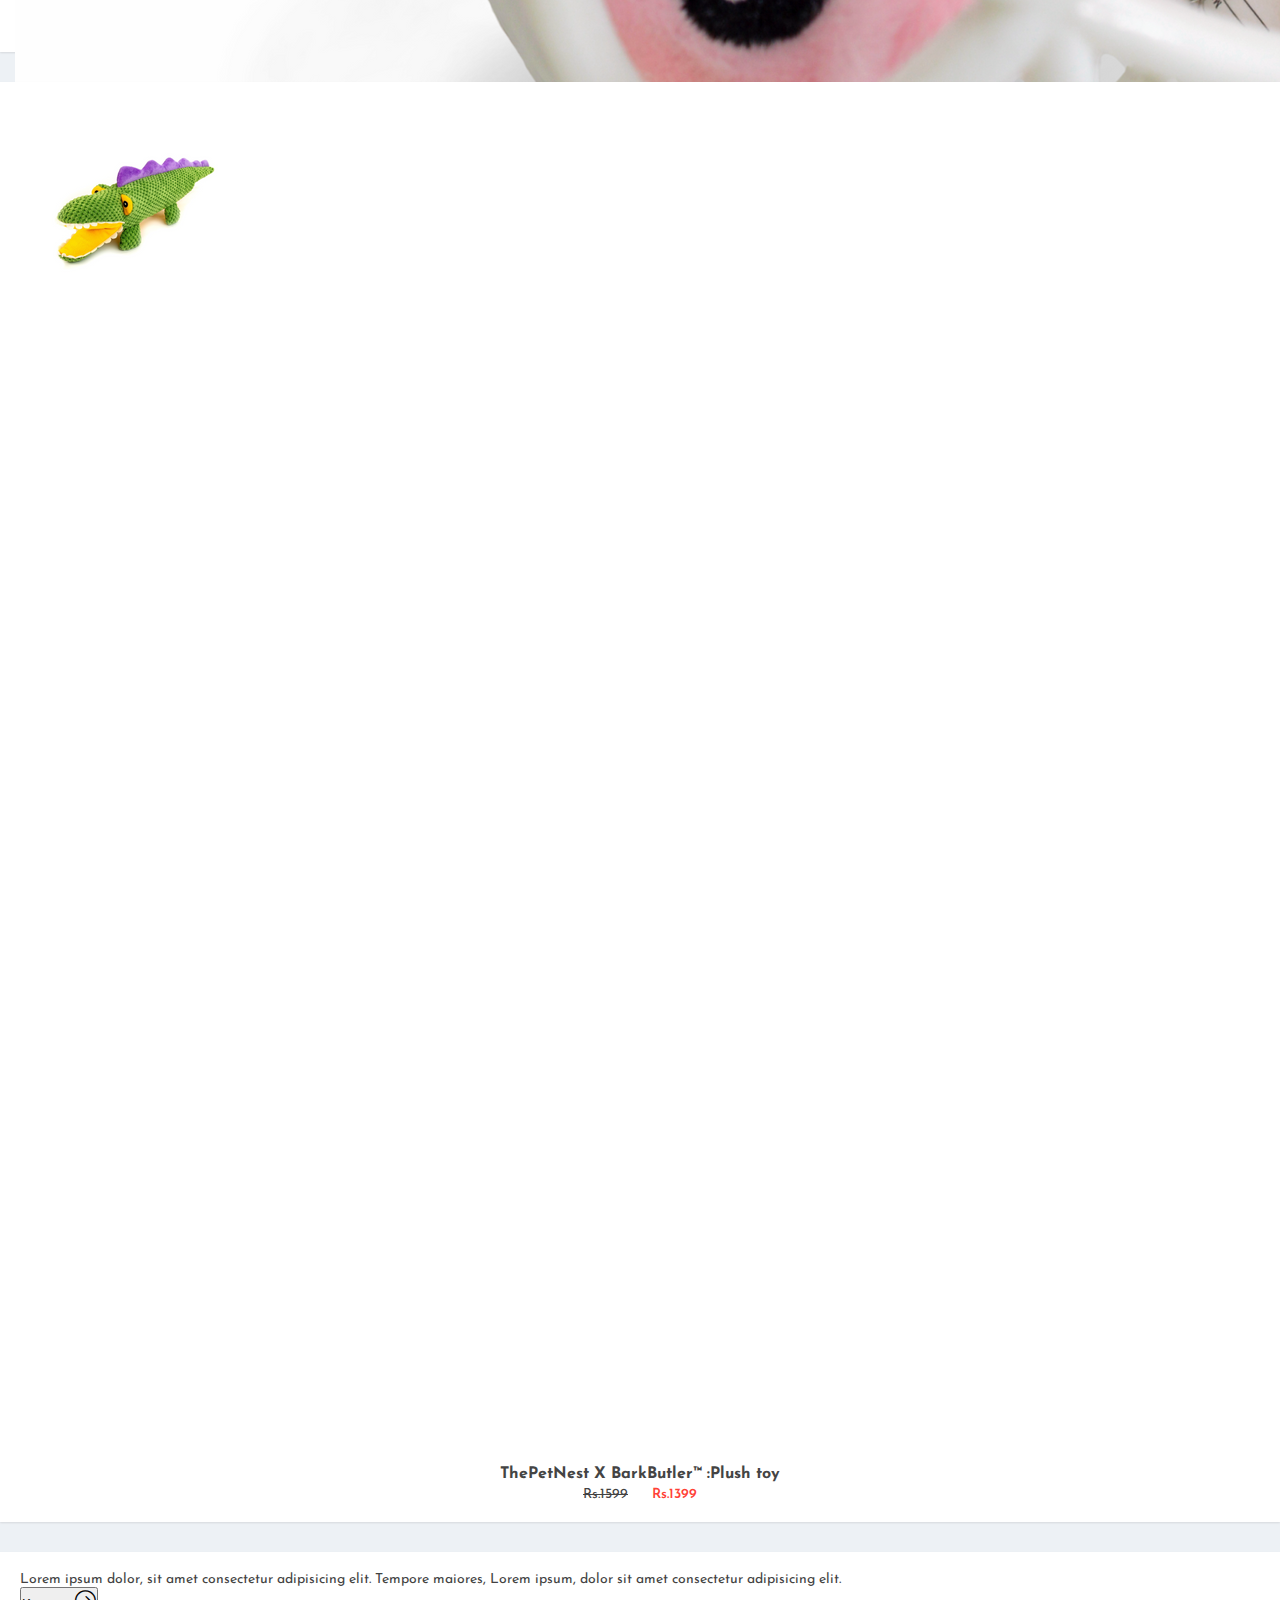
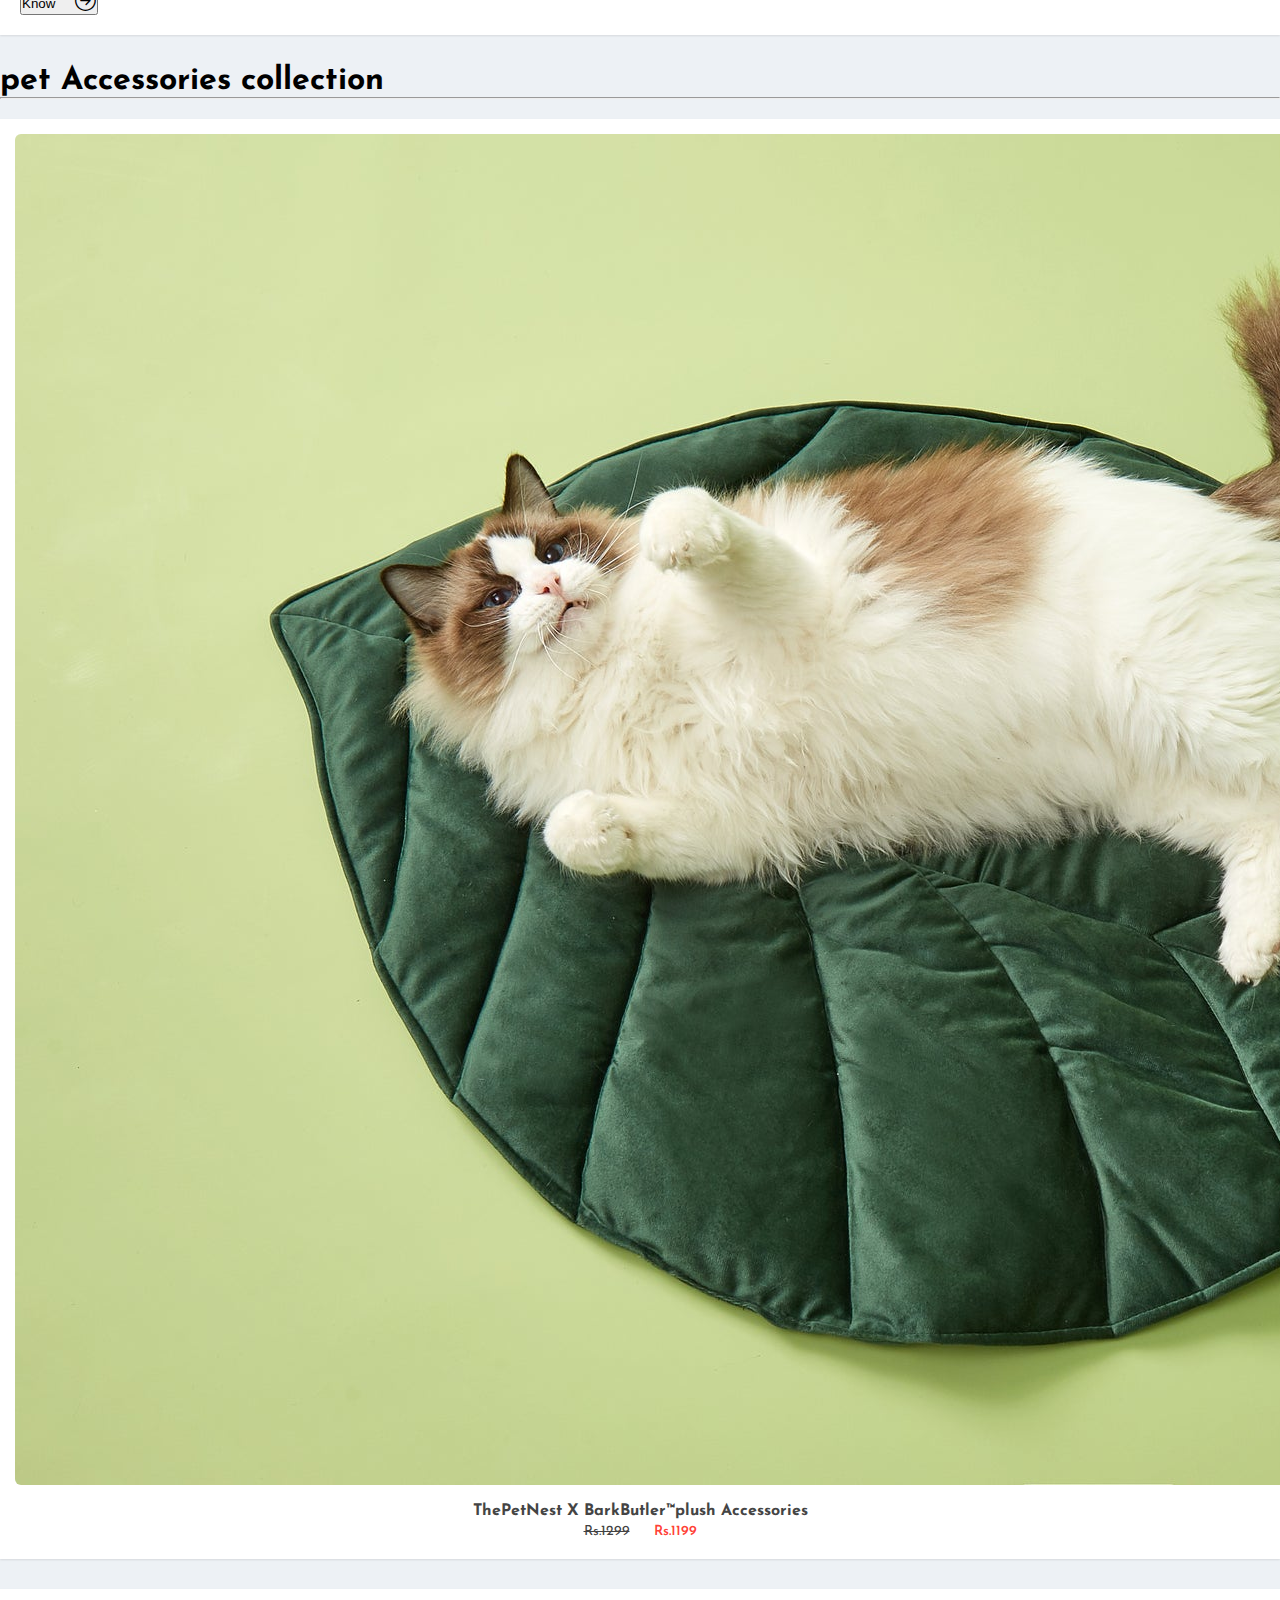
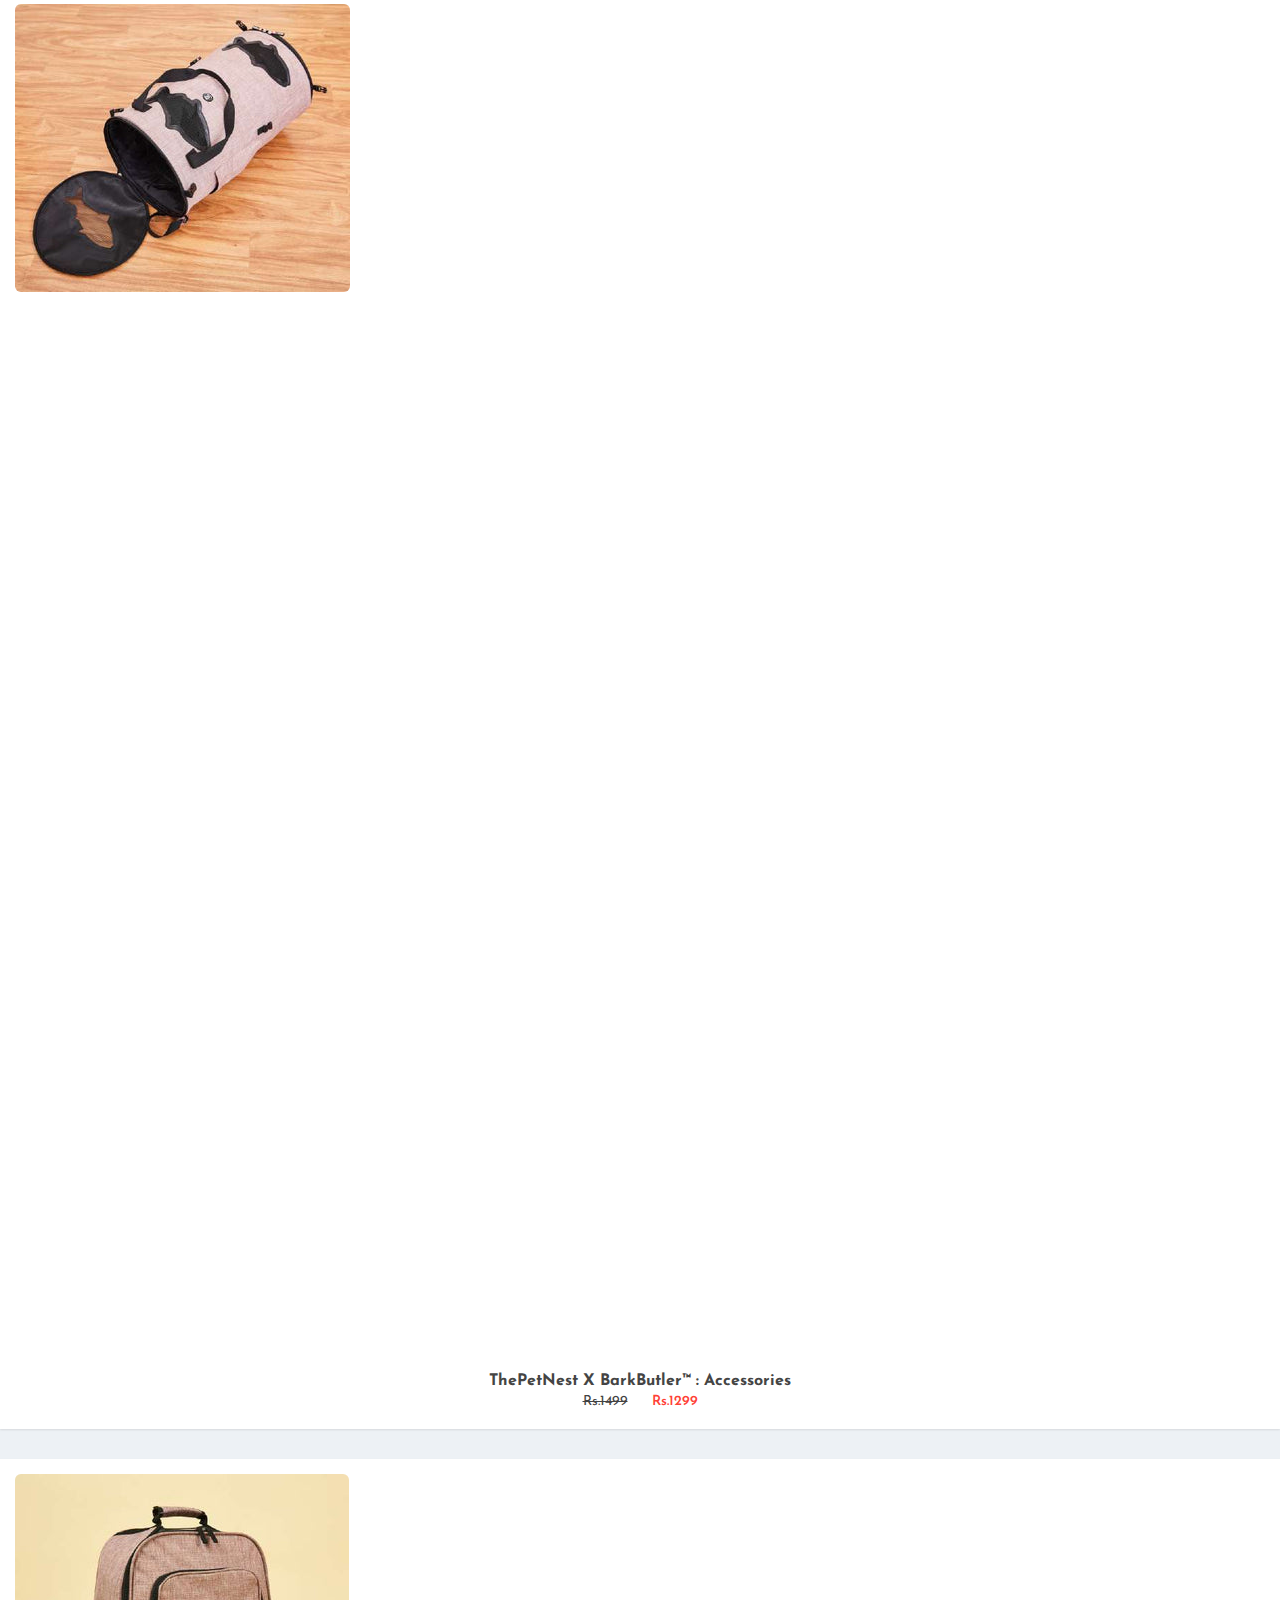
==== commit 0526ad3d: "pages linked" ====
--- a/index.html
+++ b/index.html
@@ -43,7 +43,7 @@
                 <option value="About"></option>
                 <option value="FAQs"></option>
                 <option value="Contact"></option>
-                <option value="Toys"></option>
+                <option value="toyss"></option>
                 <option value="Gifts"></option>
                 <option value="Furniture"></option>
                 <option value="Accessories"></option>
@@ -54,7 +54,7 @@
                     <path
                         d="M13 6.5a6.471 6.471 0 0 1-1.258 3.844c.04.03.078.062.115.098l3.85 3.85a1 1 0 0 1-1.414 1.415l-3.85-3.85a1.007 1.007 0 0 1-.1-.115h.002A6.5 6.5 0 1 1 13 6.5ZM6.5 12a5.5 5.5 0 1 0 0-11 5.5 5.5 0 0 0 0 11Z" />
                 </svg></button>
-            <a class="navbar-brand" href="#"><svg xmlns="http://www.w3.org/2000/svg" width="30" height="25"
+            <a class="navbar-brand" href="index.html"><svg xmlns="http://www.w3.org/2000/svg" width="30" height="25"
                     fill="currentColor" class="bi bi-house-heart" viewBox="0 0 16 16">
                     <path fill-rule="evenodd"
                         d="M8.707 1.5a1 1 0 0 0-1.414 0L.646 8.146a.5.5 0 0 0 .708.707L2 8.207V13.5A1.5 1.5 0 0 0 3.5 15h9a1.5 1.5 0 0 0 1.5-1.5V8.207l.646.646a.5.5 0 0 0 .708-.707L13 5.793V2.5a.5.5 0 0 0-.5-.5h-1a.5.5 0 0 0-.5.5v1.293L8.707 1.5ZM13 7.207l-5-5-5 5V13.5a.5.5 0 0 0 .5.5h9a.5.5 0 0 0 .5-.5V7.207Zm-5-.225C9.664 5.309 13.825 8.236 8 12 2.175 8.236 6.336 5.309 8 6.982Z" />
@@ -76,24 +76,24 @@
                             <a class="nav-link active" aria-current="page" href="#">Home</a>
                         </li>
                         <li class="nav-item">
-                            <a class="nav-link" href="#">About</a>
+                            <a class="nav-link" href="#about">About</a>
                         </li>
                         <li class="nav-item dropdown">
-                            <a class="nav-link dropdown-toggle" href="#" id="offcanvasNavbarDropdown" role="button"
+                            <a class="nav-link dropdown-toggle" href="#shop" id="offcanvasNavbarDropdown" role="button"
                                 data-bs-toggle="dropdown" aria-expanded="false">
                                 Shop
                             </a>
                             <ul class="dropdown-menu" aria-labelledby="offcanvasNavbarDropdown">
-                                <li><a class="dropdown-item" href="#">Toys</a></li>
-                                <li><a class="dropdown-item" href="#">Accessories</a></li>
-                                <li><a class="dropdown-item" href="#">Gifts</a></li>
-                                <li><a class="dropdown-item" href="#">Furniture</a></li>
+                                <li><a class="dropdown-item" href="toys.html">Toys</a></li>
+                                <li><a class="dropdown-item" href="acc.html">Accessories</a></li>
+                                <li><a class="dropdown-item" href="gifts.html">Gifts</a></li>
+                                <li><a class="dropdown-item" href="fur.html">Furniture</a></li>
                             </ul>
                         <li class="nav-item">
-                            <a class="nav-link" href="#">FAQ's</a>
+                            <a class="nav-link" href="#review">FAQ's</a>
                         </li>
                         <li class="nav-item">
-                            <a class="nav-link" href="#">Contact</a>
+                            <a class="nav-link" href="contact.html">Contact</a>
                         </li>
 
                         </li>
@@ -104,7 +104,7 @@
     </nav>
 
     <!-- carousel -->
-    <div id="carouselExampleDark" class="carousel carousel-dark slide" data-bs-ride="carousel">
+    <div id="carouselExampleDark" class="carousel carousel-dark slide mt-5" data-bs-ride="carousel">
         <div class="carousel-indicators">
             <button type="button" data-bs-target="#carouselExampleDark" data-bs-slide-to="0" class="active"
                 aria-current="true" aria-label="Slide 1"></button>
@@ -148,19 +148,19 @@
             <span class="visually-hidden">Next</span>
         </button>
     </div>
-    <!-- about us -->
+    <!-- about us
     <div id="about">
         <section class="main_heading mt-5">
             <div class="text-capitalize text-center">
-                <h1 class="display-4">about us</h1>
+                <h1 class="display-6">about us</h1>
                 <hr class="w-25 mx-auto" />
             </div>
             <div class="container text-center about">
                 <div class="row">
-                    <p>Lorem ipsum dolor sit amet consectetur adipisicing elit. Iusto neque aut iure rem repudiandae
+                    <p>We ThePetHome are the PET PARENT PARTNER.
                         provident harum dolor, consequuntur tenetur magnam saepe quae laborum debitis, qui impedit
                         laboriosam, et voluptatibus consequatur autem est non facere. Sit vero tempora tempore incidunt
-                        ipsam corrupti, adipisci pariatur quo?Lorem ipsum dolor sit amet consectetur adipisicing elit.
+                        ipsam corrupti, adipisci pariatur quoLorem ipsum dolor sit amet consectetur adipisicing elit.
                         Sequi expedita quaerat voluptatem culpa iste amet, officiis ad totam ducimus laboriosam maxime
                         dolores sunt nobis nostrum architecto ullam, fugiat et recusandae! Optio tempora sapiente id
                         dolores impedit possimus molestias accusantium repellendus Lorem ipsum dolor sit amet
@@ -169,154 +169,763 @@
                 </div>
             </div>
         </section>
-
-        <!-- stats -->
-        <div id="stats">
-            <div class="d-flex flex-row justify-content-center bd-highlight mb-3">
-                <div class="p-4 bd-highlight"><i class="bi bi-truck"></i>Free Shipping <p>Across India</p>
-                </div>
-                <div class="p-4 bd-highlight"><i class="bi bi-heart"></i>Made In India Products<p>#Vocalforlocal</p>
-                </div>
-                <div class="p-4 bd-highlight"><i class="bi bi-gift"></i>Priority Delivery<p>#Vocalforlocal</p>
-                </div>
-            </div>
-        </div>
-
-        <!--shop  -->
-        <div id="shop">
-
+    </div> -->
+
+    <!-- stats -->
+    <div id="stats">
+    <div class="container">
+        <div class="d-flex flex-row justify-content-center bd-highlight my-5 bg-warning">
+            <div class="p-4 bd-highlight"><i class="bi bi-truck"></i>Free Shipping <p>Across India</p>
+            </div>
+            <div class="p-4 bd-highlight"><i class="bi bi-heart"></i>Made In India Products<p>#Vocalforlocal</p>
+            </div>
+            <div class="p-4 bd-highlight"><i class="bi bi-gift"></i>Priority Delivery<p>#Vocalforlocal</p>
+            </div>
+        </div></div>
+    </div>
+
+    <!--shop  -->
+    <div id="shop">
+
+        <section class="main_heading my-5">
+            <div class="text-capitalize text-center">
+                <h1 class="display-6">shop</h1>
+                <hr class="w-25 mx-auto" />
+            </div>
+            <div class="container my-4">
+                <div class="row">
+                    <div class="col-lg-6 col-md-6 col-sm-12">
+                        <div class="card  text-white">
+                            <img src=".\images\shop20.jpg" class="card-img" alt=" ">
+                            <div class="card-img-overlay">
+                                <h5 class="card-title">Card title</h5>
+                                <p class="card-text">This is a wider card with supporting text below as a natural
+                                    lead-in to additional content. This content is a little bit longer.</p>
+                                <p class="card-text">Last updated 3 mins ago</p>
+                            </div>
+                        </div>
+                    </div>
+                    <div class="col-lg-6 col-md-6 col-sm-12">
+                        <div class="card  text-white">
+                            <img src=".\images\shop30.jpg" class="card-img" alt=" ">
+                            <div class="card-img-overlay">
+                                <h5 class="card-title">Card title</h5>
+                                <p class="card-text">This is a wider card with supporting text below as a natural
+                                    lead-in to additional content. This content is a little bit longer.</p>
+                                <p class="card-text">Last updated 3 mins ago</p>
+                            </div>
+                        </div>
+                    </div>
+                    <div class="col-lg-6 col-md-6 col-sm-12">
+                        <div class="card  text-white">
+                            <img src=".\images\shop10.jpg" class="card-img" alt=" ">
+                            <div class="card-img-overlay">
+                                <h5 class="card-title">Card title</h5>
+                                <p class="card-text">This is a wider card with supporting text below as a natural
+                                    lead-in to additional content. This content is a little bit longer.</p>
+                                <p class="card-text">Last updated 3 mins ago</p>
+                            </div>
+                        </div>
+                    </div>
+                    <div class="col-lg-6 col-md-6 col-sm-12">
+                        <div class="card  text-white">
+                            <img src=".\images\shop40.jpg" class="card-img" alt=" ">
+                            <div class="card-img-overlay">
+                                <h5 class="card-title">Card title</h5>
+                                <p class="card-text">This is a wider card with supporting text below as a natural
+                                    lead-in to additional content. This content is a little bit longer.</p>
+                                <p class="card-text">Last updated 3 mins ago</p>
+                            </div>
+                        </div>
+                    </div>
+                </div>
+            </div>
+        </section>
+    </div>
+    
+    <!-- store -->    
+    <div id="store">
+        <!-- toys -->
+
+        <div id="toys">
             <section class="main_heading my-5">
                 <div class="text-capitalize text-center">
-                    <h1 class="display-4">shop</h1>
+                    <h1 class="display-6">pet toys collection</h1>
                     <hr class="w-25 mx-auto" />
                 </div>
-                <div class="container my-4">
-                    <div class="row">
-                        <div class="row col-lg-6 gy-4 d-flex justify-content-between">
-                            <div class="card bg-dark text-white">
-                                <img src=".\images\shop1.jpg" class="card-img" alt=" ">
-                                <div class="card-img-overlay">
-                                    <h5 class="card-title">Card title</h5>
-                                    <p class="card-text">This is a wider card with supporting text below as a natural
-                                        lead-in to additional content. This content is a little bit longer.</p>
-                                    <p class="card-text">Last updated 3 mins ago</p>
-                                </div>
-                            </div>
-                        </div>
-                        <div class="row col-lg-6 gy-4 d-flex justify-content-between">
-                            <div class="card bg-dark text-white">
-                                <img src=".\images\shop2.jpg" class="card-img" alt=" ">
-                                <div class="card-img-overlay">
-                                    <h5 class="card-title">Card title</h5>
-                                    <p class="card-text">This is a wider card with supporting text below as a natural
-                                        lead-in to additional content. This content is a little bit longer.</p>
-                                    <p class="card-text">Last updated 3 mins ago</p>
-                                </div>
-                            </div>
-                        </div>
-                        <div class="row col-lg-6 gy-4 d-flex justify-content-between">
-                            <div class="card bg-dark text-white">
-                                <img src=".\images\shop3.jpg" class="card-img" alt=" ">
-                                <div class="card-img-overlay">
-                                    <h5 class="card-title">Card title</h5>
-                                    <p class="card-text">This is a wider card with supporting text below as a natural
-                                        lead-in to additional content. This content is a little bit longer.</p>
-                                    <p class="card-text">Last updated 3 mins ago</p>
-                                </div>
-                            </div>
-                        </div>
-                        <div class="row col-lg-6 gy-4 d-flex justify-content-between">
-                            <div class="card bg-dark text-white">
-                                <img src=".\images\shop4.jpg" class="card-img" alt=" ">
-                                <div class="card-img-overlay">
-                                    <h5 class="card-title">Card title</h5>
-                                    <p class="card-text">This is a wider card with supporting text below as a natural
-                                        lead-in to additional content. This content is a little bit longer.</p>
-                                    <p class="card-text">Last updated 3 mins ago</p>
-                                </div>
-                            </div>
-                        </div>
-                    </div>
-
-                </div>
-
-
-                <!-- toys -->
-
-                <div id="toys">
-                    <section class="main_heading my-5">
-                        <div class="text-capitalize text-center">
-                            <h1 class="display-4">pet toys collection</h1>
-                            <hr class="w-25 mx-auto" />
-                        </div>
-                        <div class="container mt-5 mb-5">
-                            <div class="row g-2">
-                                <div class="col-md-3 d-flex justify-content-center">
-                                    <div class="card p-2">
-                                        <div class="text-center"> <img src=".\images\toy1.jpg" class="img-fluid"
-                                                width="200" /> </div>
-                                        <div class="content">
-                                            <div class="d-flex justify-content-between align-items-center"> <span
-                                                    class="category">Laptop</span> <span class="price">$599</span>
-                                            </div>
-                                            <p>Dell Astro 3066</p>
-                                            <div class="buttons d-flex justify-content-center"> <button
-                                                    class="btn btn-outline-primary mr-1">Buy Now</button> <button
-                                                    class="btn btn-primary">Add to cart</button> </div>
-                                        </div>
-                                    </div>
-                                </div>
-                                <div class="col-md-3 d-flex justify-content-center">
-                                    <div class="card p-2">
-                                        <div class="text-center"> <img src=".\images\toy2.jpg" class="img-fluid"
-                                                width="200" /> </div>
-                                        <div class="content">
-                                            <div class="d-flex justify-content-between align-items-center"> <span
-                                                    class="category">Laptop</span> <span class="price">$799</span>
-                                            </div>
-                                            <p>Dell Astro 3636</p>
-                                            <div class="buttons d-flex justify-content-center"> <button
-                                                    class="btn btn-outline-primary mr-1">Buy Now</button> <button
-                                                    class="btn btn-primary">Add to cart</button> </div>
-                                        </div>
-                                    </div>
-                                </div>
-                                <div class="col-md-3 d-flex justify-content-center">
-                                    <div class="card p-2">
-                                        <div class="text-center"> <img src=".\images\toy3.jpg" class="img-fluid"
-                                                width="200" /> </div>
-                                        <div class="content">
-                                            <div class="d-flex justify-content-between align-items-center"> <span
-                                                    class="category">Laptop</span> <span class="price">$999</span>
-                                            </div>
-                                            <p>Dell Latitude 3360</p>
-                                            <div class="buttons d-flex justify-content-center"> <button
-                                                    class="btn btn-outline-primary mr-1">Buy Now</button> <button
-                                                    class="btn btn-primary">Add to cart</button> </div>
-                                        </div>
-                                    </div>
-                                </div>
-                                <div class="col-md-3 d-flex justify-content-center">
-                                    <div class="card p-2">
-                                        <div class="text-center"> <img src=".\images\toy4.jpg" class="img-fluid"
-                                                width="200" /> </div>
-                                        <div class="content">
-                                            <div class="d-flex justify-content-between align-items-center"> <span
-                                                    class="category">Laptop</span> <span class="price">$999</span>
-                                            </div>
-                                            <p>Dell Latitude 3360</p>
-                                            <div class="buttons d-flex justify-content-center"> <button
-                                                    class="btn btn-outline-primary mr-1">Buy Now</button> <button
-                                                    class="btn btn-primary">Add to cart</button> </div>
-                                        </div>
-                                    </div>
-                                </div>
-                            </div>
-                        </div>
-                    </section>
+                <link rel="stylesheet"
+                    href="https://cdnjs.cloudflare.com/ajax/libs/material-design-iconic-font/2.2.0/css/material-design-iconic-font.min.css">
+                <div class="container">
+                    <div class="row clearfix">
+                        <div class="col-lg-2 col-md-2 col-sm-12">
+                            <div class="card product_item">
+                                <div class="body">
+                                    <div class="cp_img">
+                                        <img src=".\images\toy5.jpg" alt="Product" class="img-fluid">
+                                        <div class="hover">
+                                            <a href="javascript:void(0);" class="btn btn-primary btn-sm waves-effect"><i
+                                                    class="zmdi zmdi-plus"></i></a>
+                                            <a href="javascript:void(0);" class="btn btn-primary btn-sm waves-effect"><i
+                                                    class="zmdi zmdi-shopping-cart"></i></a>
+                                        </div>
+                                    </div>
+                                    <div class="product_details">
+                                        <h5><a href="toys.html">ThePetNest X BarkButler™ : plush toy </a></h5>
+                                        <ul class="product_price list-unstyled">
+                                            <li class="old_price"><del>Rs.1299</del></li>
+                                            <li class="new_price">Rs.1199</li>
+                                        </ul>
+                                    </div>
+                                </div>
+                            </div>
+                        </div>
+                        <div class="col-lg-2 col-md-2 col-sm-12">
+                            <div class="card product_item">
+                                <div class="body">
+                                    <div class="cp_img">
+                                        <img src=".\images\toy4.jpg" alt="Product" class="img-fluid">
+                                        <div class="hover">
+                                            <a href="javascript:void(0);" class="btn btn-primary btn-sm waves-effect"><i
+                                                    class="zmdi zmdi-plus"></i></a>
+                                            <a href="javascript:void(0);" class="btn btn-primary btn-sm waves-effect"><i
+                                                    class="zmdi zmdi-shopping-cart"></i></a>
+                                        </div>
+                                    </div>
+                                    <div class="product_details">
+                                        <h5><a href="toys.html">ThePetNest X BarkButler™ :Plush toy </a></h5>
+                                        <ul class="product_price list-unstyled">
+                                            <li class="old_price"><del>Rs.1499</del></li>
+                                            <li class="new_price">Rs.1299</li>
+                                        </ul>
+                                    </div>
+                                </div>
+                            </div>
+                        </div>
+                        <div class="col-lg-2 col-md-2 col-sm-12">
+                            <div class="card product_item">
+                                <div class="body">
+                                    <div class="cp_img">
+                                        <img src=".\images\toy3.jpg" alt="Product" class="img-fluid">
+                                        <div class="hover">
+                                            <a href="javascript:void(0);" class="btn btn-primary btn-sm waves-effect"><i
+                                                    class="zmdi zmdi-plus"></i></a>
+                                            <a href="javascript:void(0);" class="btn btn-primary btn-sm waves-effect"><i
+                                                    class="zmdi zmdi-shopping-cart"></i></a>
+                                        </div>
+                                    </div>
+                                    <div class="product_details">
+                                        <h5><a href="toys.html">ThePetNest X BarkButler™ :Plush toy </a></h5>
+                                        <ul class="product_price list-unstyled">
+                                            <li class="old_price"><del>Rs.1399</del></li>
+                                            <li class="new_price">Rs.1199</li>
+                                        </ul>
+                                    </div>
+                                </div>
+                            </div>
+                        </div>
+
+                        <div class="col-lg-2 col-md-2 col-sm-12">
+                            <div class="card product_item">
+                                <div class="body">
+                                    <div class="cp_img">
+                                        <img src=".\images\toy2.jpg" alt="Product" class="img-fluid">
+                                        <div class="hover">
+                                            <a href="javascript:void(0);" class="btn btn-primary btn-sm waves-effect"><i
+                                                    class="zmdi zmdi-plus"></i></a>
+                                            <a href="javascript:void(0);" class="btn btn-primary btn-sm waves-effect"><i
+                                                    class="zmdi zmdi-shopping-cart"></i></a>
+                                        </div>
+                                    </div>
+                                    <div class="product_details">
+                                        <h5><a href="toys.html">
+                                                ThePetNest X BarkButler™ :Plush toy </a></h5>
+                                        <ul class="product_price list-unstyled">
+                                            <li class="old_price"><del>Rs.1199</del></li>
+                                            <li class="new_price">Rs.999</li>
+                                        </ul>
+                                    </div>
+                                </div>
+                            </div>
+                        </div>
+                        <div class="col-lg-2 col-md-2 col-sm-12">
+                            <div class="card product_item">
+                                <div class="body">
+                                    <div class="cp_img">
+                                        <img src=".\images\toy1.jpg" alt="Product" class="img-fluid">
+                                        <div class="hover">
+                                            <a href="javascript:void(0);" class="btn btn-primary btn-sm waves-effect"><i
+                                                    class="zmdi zmdi-plus"></i></a>
+                                            <a href="javascript:void(0);" class="btn btn-primary btn-sm waves-effect"><i
+                                                    class="zmdi zmdi-shopping-cart"></i></a>
+                                        </div>
+                                    </div>
+                                    <div class="product_details">
+                                        <h5><a href="toys.html">ThePetNest X BarkButler™ :Plush toy </a></h5>
+                                        <ul class="product_price list-unstyled">
+                                            <li class="old_price"><del>Rs.1599</del></li>
+                                            <li class="new_price">Rs.1399</li>
+                                        </ul>
+                                    </div>
+                                </div>
+                            </div>
+                        </div>
+                        <div class="col-lg-2 col-md-2 col-sm-12">
+                            <div class="card product_item">
+                                <div class="body">
+                                    <p>Lorem ipsum dolor, sit amet consectetur adipisicing elit. Tempore maiores,
+                                        Lorem ipsum, dolor sit amet consectetur adipisicing elit. </p> <button
+                                        class="btn btn-warning" type="button" data-bs-toggle="tooltip"
+                                        data-bs-placement="right" title="Shop Now"><a href="toys.html">Know <i
+                                                class="bi bi-arrow-right-circle"></i></a></button>
+                                </div>
+                            </div>
+                        </div>
+                    </div>
                 </div>
             </section>
         </div>
+
+        <!-- accessories -->
+
+        <div id="acc">
+            <section class="main_heading my-5">
+                <div class="text-capitalize text-center">
+                    <h1 class="display-6">pet Accessories collection</h1>
+                    <hr class="w-25 mx-auto" />
+                </div>
+                <link rel="stylesheet"
+                    href="https://cdnjs.cloudflare.com/ajax/libs/material-design-iconic-font/2.2.0/css/material-design-iconic-font.min.css">
+                <div class="container">
+                    <div class="row clearfix">
+                        <div class="col-lg-2 col-md-2 col-sm-12">
+                            <div class="card product_item">
+                                <div class="body">
+                                    <div class="cp_img">
+                                        <img src=".\images\acc5.jpg" alt="Product" class="img-fluid">
+                                        <div class="hover">
+                                            <a href="javascript:void(0);" class="btn btn-primary btn-sm waves-effect"><i
+                                                    class="zmdi zmdi-plus"></i></a>
+                                            <a href="javascript:void(0);" class="btn btn-primary btn-sm waves-effect"><i
+                                                    class="zmdi zmdi-shopping-cart"></i></a>
+                                        </div>
+                                    </div>
+                                    <div class="product_details">
+                                        <h5><a href="acc.html">ThePetNest X BarkButler™plush Accessories </a></h5>
+                                        <ul class="product_price list-unstyled">
+                                            <li class="old_price"><del>Rs.1299</del></li>
+                                            <li class="new_price">Rs.1199</li>
+                                        </ul>
+                                    </div>
+                                </div>
+                            </div>
+                        </div>
+                        <div class="col-lg-2 col-md-2 col-sm-12">
+                            <div class="card product_item">
+                                <div class="body">
+                                    <div class="cp_img">
+                                        <img src=".\images\acc4.jpg" alt="Product" class="img-fluid">
+                                        <div class="hover">
+                                            <a href="javascript:void(0);" class="btn btn-primary btn-sm waves-effect"><i
+                                                    class="zmdi zmdi-plus"></i></a>
+                                            <a href="javascript:void(0);" class="btn btn-primary btn-sm waves-effect"><i
+                                                    class="zmdi zmdi-shopping-cart"></i></a>
+                                        </div>
+                                    </div>
+                                    <div class="product_details">
+                                        <h5><a href="acc.html">ThePetNest X BarkButler™ : Accessories </a></h5>
+                                        <ul class="product_price list-unstyled">
+                                            <li class="old_price"><del>Rs.1499</del></li>
+                                            <li class="new_price">Rs.1299</li>
+                                        </ul>
+                                    </div>
+                                </div>
+                            </div>
+                        </div>
+                        <div class="col-lg-2 col-md-2 col-sm-12">
+                            <div class="card product_item">
+                                <div class="body">
+                                    <div class="cp_img">
+                                        <img src=".\images\acc3.jpg" alt="Product" class="img-fluid">
+                                        <div class="hover">
+                                            <a href="javascript:void(0);" class="btn btn-primary btn-sm waves-effect"><i
+                                                    class="zmdi zmdi-plus"></i></a>
+                                            <a href="javascript:void(0);" class="btn btn-primary btn-sm waves-effect"><i
+                                                    class="zmdi zmdi-shopping-cart"></i></a>
+                                        </div>
+                                    </div>
+                                    <div class="product_details">
+                                        <h5><a href="acc.html">ThePetNest X BarkButler™ : Accessories </a></h5>
+                                        <ul class="product_price list-unstyled">
+                                            <li class="old_price"><del>Rs.1399</del></li>
+                                            <li class="new_price">Rs.1199</li>
+                                        </ul>
+                                    </div>
+                                </div>
+                            </div>
+                        </div>
+
+                        <div class="col-lg-2 col-md-2 col-sm-12">
+                            <div class="card product_item">
+                                <div class="body">
+                                    <div class="cp_img">
+                                        <img src=".\images\acc2.jpg" alt="Product" class="img-fluid">
+                                        <div class="hover">
+                                            <a href="javascript:void(0);" class="btn btn-primary btn-sm waves-effect"><i
+                                                    class="zmdi zmdi-plus"></i></a>
+                                            <a href="javascript:void(0);" class="btn btn-primary btn-sm waves-effect"><i
+                                                    class="zmdi zmdi-shopping-cart"></i></a>
+                                        </div>
+                                    </div>
+                                    <div class="product_details">
+                                        <h5><a href="acc.html">
+                                                ThePetNest X BarkButler™ : Accessories </a></h5>
+                                        <ul class="product_price list-unstyled">
+                                            <li class="old_price"><del>Rs.1199</del></li>
+                                            <li class="new_price">Rs.999</li>
+                                        </ul>
+                                    </div>
+                                </div>
+                            </div>
+                        </div>
+                        <div class="col-lg-2 col-md-2 col-sm-12">
+                            <div class="card product_item">
+                                <div class="body">
+                                    <div class="cp_img">
+                                        <img src=".\images\acc1.jpg" alt="Product" class="img-fluid">
+                                        <div class="hover">
+                                            <a href="javascript:void(0);" class="btn btn-primary btn-sm waves-effect"><i
+                                                    class="zmdi zmdi-plus"></i></a>
+                                            <a href="javascript:void(0);" class="btn btn-primary btn-sm waves-effect"><i
+                                                    class="zmdi zmdi-shopping-cart"></i></a>
+                                        </div>
+                                    </div>
+                                    <div class="product_details">
+                                        <h5><a href="acc.html">ThePetNest X BarkButler™ : Accessories </a></h5>
+                                        <ul class="product_price list-unstyled">
+                                            <li class="old_price"><del>Rs.1599</del></li>
+                                            <li class="new_price">Rs.1399</li>
+                                        </ul>
+                                    </div>
+                                </div>
+                            </div>
+                        </div>
+                        <div class="col-lg-2 col-md-2 col-sm-12">
+                            <div class="card product_item">
+                                <div class="body">
+                                    <p>Lorem ipsum dolor, sit amet consectetur adipisicing elit. Tempore maiores,
+                                        Lorem ipsum, dolor sit amet consectetur adipisicing elit. </p> <button
+                                        class="btn btn-warning" type="button" data-bs-toggle="tooltip"
+                                        data-bs-placement="right" title="Shop Now"><a href="acc.html">Know <i
+                                                class="bi bi-arrow-right-circle"></i></a></button>
+                                </div>
+                            </div>
+                        </div>
+                    </div>
+                </div>
+            </section>
+        </div>
+        <!-- gift -->
+
+        <div id="gift">
+            <section class="main_heading my-5">
+                <div class="text-capitalize text-center">
+                    <h1 class="display-6">pet gift collection</h1>
+                    <hr class="w-25 mx-auto" />
+                </div>
+                <link rel="stylesheet"
+                    href="https://cdnjs.cloudflare.com/ajax/libs/material-design-iconic-font/2.2.0/css/material-design-iconic-font.min.css">
+                <div class="container">
+                    <div class="row clearfix">
+                        <div class="col-lg-2 col-md-2 col-sm-12">
+                            <div class="card product_item">
+                                <div class="body">
+                                    <div class="cp_img">
+                                        <img src=".\images\gift5.jpg" alt="Product" class="img-fluid">
+                                        <div class="hover">
+                                            <a href="javascript:void(0);" class="btn btn-primary btn-sm waves-effect"><i
+                                                    class="zmdi zmdi-plus"></i></a>
+                                            <a href="javascript:void(0);" class="btn btn-primary btn-sm waves-effect"><i
+                                                    class="zmdi zmdi-shopping-cart"></i></a>
+                                        </div>
+                                    </div>
+                                    <div class="product_details">
+                                        <h5><a href="gifts.html">ThePetNest X BarkButler™ plush gift </a></h5>
+                                        <ul class="product_price list-unstyled">
+                                            <li class="old_price"><del>Rs.1299</del></li>
+                                            <li class="new_price">Rs.1199</li>
+                                        </ul>
+                                    </div>
+                                </div>
+                            </div>
+                        </div>
+                        <div class="col-lg-2 col-md-2 col-sm-12">
+                            <div class="card product_item">
+                                <div class="body">
+                                    <div class="cp_img">
+                                        <img src=".\images\gift4.jpg" alt="Product" class="img-fluid">
+                                        <div class="hover">
+                                            <a href="javascript:void(0);" class="btn btn-primary btn-sm waves-effect"><i
+                                                    class="zmdi zmdi-plus"></i></a>
+                                            <a href="javascript:void(0);" class="btn btn-primary btn-sm waves-effect"><i
+                                                    class="zmdi zmdi-shopping-cart"></i></a>
+                                        </div>
+                                    </div>
+                                    <div class="product_details">
+                                        <h5><a href="gifts.html">ThePetNest X BarkButler™ plush gift </a></h5>
+                                        <ul class="product_price list-unstyled">
+                                            <li class="old_price"><del>Rs.1499</del></li>
+                                            <li class="new_price">Rs.1299</li>
+                                        </ul>
+                                    </div>
+                                </div>
+                            </div>
+                        </div>
+                        <div class="col-lg-2 col-md-2 col-sm-12">
+                            <div class="card product_item">
+                                <div class="body">
+                                    <div class="cp_img">
+                                        <img src=".\images\gift3.jpg" alt="Product" class="img-fluid">
+                                        <div class="hover">
+                                            <a href="javascript:void(0);" class="btn btn-primary btn-sm waves-effect"><i
+                                                    class="zmdi zmdi-plus"></i></a>
+                                            <a href="javascript:void(0);" class="btn btn-primary btn-sm waves-effect"><i
+                                                    class="zmdi zmdi-shopping-cart"></i></a>
+                                        </div>
+                                    </div>
+                                    <div class="product_details">
+                                        <h5><a href="gifts.html">ThePetNest X BarkButler™ plushgift </a></h5>
+                                        <ul class="product_price list-unstyled">
+                                            <li class="old_price"><del>Rs.1399</del></li>
+                                            <li class="new_price">Rs.1199</li>
+                                        </ul>
+                                    </div>
+                                </div>
+                            </div>
+                        </div>
+
+                        <div class="col-lg-2 col-md-2 col-sm-12">
+                            <div class="card product_item">
+                                <div class="body">
+                                    <div class="cp_img">
+                                        <img src=".\images\gift2.jpg" alt="Product" class="img-fluid">
+                                        <div class="hover">
+                                            <a href="javascript:void(0);" class="btn btn-primary btn-sm waves-effect"><i
+                                                    class="zmdi zmdi-plus"></i></a>
+                                            <a href="javascript:void(0);" class="btn btn-primary btn-sm waves-effect"><i
+                                                    class="zmdi zmdi-shopping-cart"></i></a>
+                                        </div>
+                                    </div>
+                                    <div class="product_details">
+                                        <h5><a href="gifts.html">
+                                                ThePetNest X BarkButler™ plushgift </a></h5>
+                                        <ul class="product_price list-unstyled">
+                                            <li class="old_price"><del>Rs.1199</del></li>
+                                            <li class="new_price">Rs.999</li>
+                                        </ul>
+                                    </div>
+                                </div>
+                            </div>
+                        </div>
+                        <div class="col-lg-2 col-md-2 col-sm-12">
+                            <div class="card product_item">
+                                <div class="body">
+                                    <div class="cp_img">
+                                        <img src=".\images\gift1.jpg" alt="Product" class="img-fluid">
+                                        <div class="hover">
+                                            <a href="javascript:void(0);" class="btn btn-primary btn-sm waves-effect"><i
+                                                    class="zmdi zmdi-plus"></i></a>
+                                            <a href="javascript:void(0);" class="btn btn-primary btn-sm waves-effect"><i
+                                                    class="zmdi zmdi-shopping-cart"></i></a>
+                                        </div>
+                                    </div>
+                                    <div class="product_details">
+                                        <h5><a href="gifts.html">ThePetNest X BarkButler™ plushgift </a></h5>
+                                        <ul class="product_price list-unstyled">
+                                            <li class="old_price"><del>Rs.1599</del></li>
+                                            <li class="new_price">Rs.1399</li>
+                                        </ul>
+                                    </div>
+                                </div>
+                            </div>
+                        </div>
+                        <div class="col-lg-2 col-md-2 col-sm-12">
+                            <div class="card product_item">
+                                <div class="body">
+                                    <p>Lorem ipsum dolor. sit amet consectetur adipisicing elit. Tempore maiores.
+                                        Lorem ipsum. dolor sit amet consectetur adipisicing elit. </p> <button
+                                        class="btn btn-warning" type="button" data-bs-toggle="tooltip"
+                                        data-bs-placement="right" title="Shop Now"><a href="gifts.html">Know <i
+                                                class="bi bi-arrow-right-circle"></i></a></button>
+                                </div>
+                            </div>
+                        </div>
+                    </div>
+                </div>
+            </section>
+        </div>
+
+        <!-- fur -->
+
+        <div id="fur">
+            <section class="main_heading my-5">
+                <div class="text-capitalize text-center">
+                    <h1 class="display-6">pet Furniture collection</h1>
+                    <hr class="w-25 mx-auto" />
+                </div>
+                <link rel="stylesheet"
+                    href="https://cdnjs.cloudflare.com/ajax/libs/material-design-iconic-font/2.2.0/css/material-design-iconic-font.min.css">
+                <div class="container">
+                    <div class="row clearfix">
+                        <div class="col-lg-2 col-md-2 col-sm-12">
+                            <div class="card product_item">
+                                <div class="body">
+                                    <div class="cp_img">
+                                        <img src=".\images\fur5.jpg" alt="Product" class="img-fluid">
+                                        <div class="hover">
+                                            <a href="javascript:void(0);" class="btn btn-primary btn-sm waves-effect"><i
+                                                    class="zmdi zmdi-plus"></i></a>
+                                            <a href="javascript:void(0);" class="btn btn-primary btn-sm waves-effect"><i
+                                                    class="zmdi zmdi-shopping-cart"></i></a>
+                                        </div>
+                                    </div>
+                                    <div class="product_details">
+                                        <h5><a href="fur.html">ThePetNest X BarkButler™ plush Furniture </a></h5>
+                                        <ul class="product_price list-unstyled">
+                                            <li class="old_price"><del>Rs.1299</del></li>
+                                            <li class="new_price">Rs.1199</li>
+                                        </ul>
+                                    </div>
+                                </div>
+                            </div>
+                        </div>
+                        <div class="col-lg-2 col-md-2 col-sm-12">
+                            <div class="card product_item">
+                                <div class="body">
+                                    <div class="cp_img">
+                                        <img src=".\images\fur4.jpg" alt="Product" class="img-fluid">
+                                        <div class="hover">
+                                            <a href="javascript:void(0);" class="btn btn-primary btn-sm waves-effect"><i
+                                                    class="zmdi zmdi-plus"></i></a>
+                                            <a href="javascript:void(0);" class="btn btn-primary btn-sm waves-effect"><i
+                                                    class="zmdi zmdi-shopping-cart"></i></a>
+                                        </div>
+                                    </div>
+                                    <div class="product_details">
+                                        <h5><a href="fur.html">ThePetNest X BarkButler™ plush Furniture </a></h5>
+                                        <ul class="product_price list-unstyled">
+                                            <li class="old_price"><del>Rs.1499</del></li>
+                                            <li class="new_price">Rs.1299</li>
+                                        </ul>
+                                    </div>
+                                </div>
+                            </div>
+                        </div>
+                        <div class="col-lg-2 col-md-2 col-sm-12">
+                            <div class="card product_item">
+                                <div class="body">
+                                    <div class="cp_img">
+                                        <img src=".\images\fur3.jpg" alt="Product" class="img-fluid">
+                                        <div class="hover">
+                                            <a href="javascript:void(0);" class="btn btn-primary btn-sm waves-effect"><i
+                                                    class="zmdi zmdi-plus"></i></a>
+                                            <a href="javascript:void(0);" class="btn btn-primary btn-sm waves-effect"><i
+                                                    class="zmdi zmdi-shopping-cart"></i></a>
+                                        </div>
+                                    </div>
+                                    <div class="product_details">
+                                        <h5><a href="fur.html">ThePetNest X BarkButler™ plush Furniture </a></h5>
+                                        <ul class="product_price list-unstyled">
+                                            <li class="old_price"><del>Rs.1399</del></li>
+                                            <li class="new_price">Rs.1199</li>
+                                        </ul>
+                                    </div>
+                                </div>
+                            </div>
+                        </div>
+
+                        <div class="col-lg-2 col-md-2 col-sm-12">
+                            <div class="card product_item">
+                                <div class="body">
+                                    <div class="cp_img">
+                                        <img src=".\images\fur2.jpg" alt="Product" class="img-fluid">
+                                        <div class="hover">
+                                            <a href="javascript:void(0);" class="btn btn-primary btn-sm waves-effect"><i
+                                                    class="zmdi zmdi-plus"></i></a>
+                                            <a href="javascript:void(0);" class="btn btn-primary btn-sm waves-effect"><i
+                                                    class="zmdi zmdi-shopping-cart"></i></a>
+                                        </div>
+                                    </div>
+                                    <div class="product_details">
+                                        <h5><a href="fur.html">
+                                                ThePetNest X BarkButler™ plush Furniture </a></h5>
+                                        <ul class="product_price list-unstyled">
+                                            <li class="old_price"><del>Rs.1199</del></li>
+                                            <li class="new_price">Rs.999</li>
+                                        </ul>
+                                    </div>
+                                </div>
+                            </div>
+                        </div>
+                        <div class="col-lg-2 col-md-2 col-sm-12">
+                            <div class="card product_item">
+                                <div class="body">
+                                    <div class="cp_img">
+                                        <img src=".\images\fur1.jpg" alt="Product" class="img-fluid">
+                                        <div class="hover">
+                                            <a href="javascript:void(0);" class="btn btn-primary btn-sm waves-effect"><i
+                                                    class="zmdi zmdi-plus"></i></a>
+                                            <a href="javascript:void(0);" class="btn btn-primary btn-sm waves-effect"><i
+                                                    class="zmdi zmdi-shopping-cart"></i></a>
+                                        </div>
+                                    </div>
+                                    <div class="product_details">
+                                        <h5><a href="fur.html">ThePetNest X BarkButler™ plush Furniture </a></h5>
+                                        <ul class="product_price list-unstyled">
+                                            <li class="old_price"><del>Rs.1599</del></li>
+                                            <li class="new_price">Rs.1399</li>
+                                        </ul>
+                                    </div>
+                                </div>
+                            </div>
+                        </div>
+                        <div class="col-lg-2 col-md-2 col-sm-12">
+                            <div class="card product_item">
+                                <div class="body">
+                                    <p>Lorem ipsum dolor. sit amet consectetur adipisicing elit. Tempore maiores.
+                                        Lorem ipsum. dolor sit amet consectetur adipisicing elit. </p> <button
+                                        class="btn btn-warning" type="button" data-bs-toggle="tooltip"
+                                        data-bs-placement="right" title="Shop Now"><a href="fur.html">Know <i
+                                                class="bi bi-arrow-right-circle"></i></a></button>
+                                </div>
+                            </div>
+                        </div>
+                    </div>
+                </div>
+            </section>
+        </div>
+
+
+    </div>
+ <!-- about us -->
+    <div id="about">
+        <section class="main_heading mt-5">
+            <div class="text-capitalize text-center">
+                <h1 class="display-6">about us</h1>
+                <hr class="w-25 mx-auto" />
+            </div>
+            <div class="container text-center about">
+                <div class="row">
+                    <p>We ThePetHome are the PET PARENT PARTNER.
+                        provident harum dolor, consequuntur tenetur magnam saepe quae laborum debitis, qui impedit
+                        laboriosam, et voluptatibus consequatur autem est non facere. Sit vero tempora tempore incidunt
+                        ipsam corrupti, adipisci pariatur quoLorem ipsum dolor sit amet consectetur adipisicing elit.
+                        Sequi expedita quaerat voluptatem culpa iste amet, officiis ad totam ducimus laboriosam maxime
+                        dolores sunt nobis nostrum architecto ullam, fugiat et recusandae! Optio tempora sapiente id
+                        dolores impedit possimus molestias accusantium repellendus Lorem ipsum dolor sit amet
+                        consectetur adipisicing elit. Reprehenderit, veniam velit!
+                    </p>
+                </div>
+            </div>
+        </section>
+    </div>
+    
+
+    <!-- review -->
+
+    <div id="review">
+        <section class="main_heading my-5">
+            <div class="text-capitalize text-center">
+                <h1 class="display-6">Reviews</h1>
+                <hr class="w-25 mx-auto" />
+            </div>
+            <link href="https://maxcdn.bootstrapcdn.com/font-awesome/4.7.0/css/font-awesome.min.css" rel="stylesheet">
+            <div class="container">
+                <div class="row">
+                    <div class="col-lg-12">
+                        <div class="card">
+                            <div class="row">
+                                <div class="col-sm-12 col-lg-4">
+                                    <div class="card-body">
+                                        <h4 class="card-title">Reviews</h4>
+                                        <h5 class="card-subtitle">Overview of Review</h5>
+                                        <h2 class="font-medium mt-5 mb-0">25426</h2>
+                                        <span class="text-muted">This month we got 346 New Reviews</span>
+                                        <div class="image-box mt-4 mb-4">
+                                            <a href="contact.html" class="mr-2" data-toggle="tooltip"
+                                                data-placement="top" title="" data-original-title="Simmons"><img
+                                                    src="https://bootdey.com/img/Content/avatar/avatar1.png"
+                                                    class="rounded-circle" width="45" alt="user"></a>
+                                            <a href="contact.html" class="mr-2" data-toggle="tooltip"
+                                                data-placement="top" title="" data-original-title="Fitz"><img
+                                                    src="https://bootdey.com/img/Content/avatar/avatar2.png"
+                                                    class="rounded-circle" width="45" alt="user"></a>
+                                            <a href="contact.html" class="mr-2" data-toggle="tooltip"
+                                                data-placement="top" title="" data-original-title="Phil"><img
+                                                    src="https://bootdey.com/img/Content/avatar/avatar3.png"
+                                                    class="rounded-circle" width="45" alt="user"></a>
+                                            <a href="contact.html" class="mr-2" data-toggle="tooltip"
+                                                data-placement="top" title="" data-original-title="Melinda"><img
+                                                    src="https://bootdey.com/img/Content/avatar/avatar4.png"
+                                                    class="rounded-circle" width="45" alt="user"></a>
+                                        </div>
+                                        <a href="javascript:void(0)"
+                                            class="btn btn-lg btn-warning waves-effect waves-light">Checkout All
+                                            Reviews</a>
+                                    </div>
+                                </div>
+                                <div class="col-sm-12 col-lg-8 border-left">
+                                    <div class="card-body">
+                                        <ul class="list-style-none">
+                                            <li class="mt-4">
+                                                <div class="d-flex align-items-center">
+                                                    <i class="fa fa-smile-o display-5 text-muted"></i>
+                                                    <div class="ml-2">
+                                                        <h5 class="mb-0">Positive Reviews</h5>
+                                                        <span class="text-muted">25547 Reviews</span>
+                                                    </div>
+                                                </div>
+                                                <div class="progress">
+                                                    <div class="progress-bar bg-success" role="progressbar"
+                                                        style="width: 47%" aria-valuenow="47" aria-valuemin="0"
+                                                        aria-valuemax="100"></div>
+                                                </div>
+                                            </li>
+                                            <li class="mt-5">
+                                                <div class="d-flex align-items-center">
+                                                    <i class="fa fa-frown-o display-5 text-muted"></i>
+                                                    <div class="ml-2">
+                                                        <h5 class="mb-0">Negative Reviews</h5>
+                                                        <span class="text-muted">5547 Reviews</span>
+                                                    </div>
+                                                </div>
+                                                <div class="progress">
+                                                    <div class="progress-bar bg-orange" role="progressbar"
+                                                        style="width: 33%" aria-valuenow="33" aria-valuemin="0"
+                                                        aria-valuemax="100"></div>
+                                                </div>
+                                            </li>
+                                            <li class="mt-5 mb-5">
+                                                <div class="d-flex align-items-center">
+                                                    <i class="fa fa-meh-o display-5 text-muted"></i>
+                                                    <div class="ml-2">
+                                                        <h5 class="mb-0">Neutral Reviews</h5>
+                                                        <span class="text-muted">547 Reviews</span>
+                                                    </div>
+                                                </div>
+                                                <div class="progress">
+                                                    <div class="progress-bar bg-info" role="progressbar"
+                                                        style="width: 20%" aria-valuenow="20" aria-valuemin="0"
+                                                        aria-valuemax="100"></div>
+                                                </div>
+                                            </li>
+                                        </ul>
+                                    </div>
+                                </div>
+                            </div>
+                        </div>
+                    </div>
+                </div>
+            </div>
     </div>
 
 
@@ -352,20 +961,20 @@
                         <ul class="nav flex-column">
                             <li class="nav-item mb-2"><a href="#" class="nav-link p-0 text-muted">Home</a></li>
                             <li class="nav-item mb-2"><a href="#" class="nav-link p-0 text-muted">About</a></li>
-                            <li class="nav-item mb-2"><a href="#" class="nav-link p-0 text-muted">Shop</a></li>
-                            <li class="nav-item mb-2"><a href="#" class="nav-link p-0 text-muted">FAQs</a></li>
-                            <li class="nav-item mb-2"><a href="#" class="nav-link p-0 text-muted">Contact</a></li>
+                            <li class="nav-item mb-2"><a href="#shop" class="nav-link p-0 text-muted">Shop</a></li>
+                            <li class="nav-item mb-2"><a href="contact.html" class="nav-link p-0 text-muted">FAQs</a></li>
+                            <li class="nav-item mb-2"><a href="contact.html" class="nav-link p-0 text-muted">Contact</a></li>
                         </ul>
                     </div>
 
                     <div class="col-2">
                         <h5>Contact us</h5>
                         <ul class="nav flex-column">
-                            <li class="nav-item mb-2"><a href="#" class="nav-link p-0 text-muted">Instagram</a></li>
-                            <li class="nav-item mb-2"><a href="#" class="nav-link p-0 text-muted">Facebooks</a></li>
-                            <li class="nav-item mb-2"><a href="#" class="nav-link p-0 text-muted">Twitter</a></li>
-                            <li class="nav-item mb-2"><a href="#" class="nav-link p-0 text-muted">Youtube</a></li>
-                            <li class="nav-item mb-2"><a href="#" class="nav-link p-0 text-muted">E-mail</a></li>
+                            <li class="nav-item mb-2"><a href="contact.html" class="nav-link p-0 text-muted">Instagram</a></li>
+                            <li class="nav-item mb-2"><a href="contact.html" class="nav-link p-0 text-muted">Facebooks</a></li>
+                            <li class="nav-item mb-2"><a href="contact.html" class="nav-link p-0 text-muted">Twitter</a></li>
+                            <li class="nav-item mb-2"><a href="contact.html" class="nav-link p-0 text-muted">Youtube</a></li>
+                            <li class="nav-item mb-2"><a href="contact.html" class="nav-link p-0 text-muted">E-mail</a></li>
                         </ul>
                     </div>
 
--- a/style.css
+++ b/style.css
@@ -16,11 +16,11 @@
 
 a{
     text-decoration: none;
-    color: var(--primary-color);
+    color: black
 }
 a:hover{
     color: #333;
-    background: white;
+    background: none;
 }
 
 img{
@@ -70,12 +70,12 @@
     font-family: 'Josefin Sans', sans-serif;
 }
 
-.carousel-inner a{
+/* .carousel-inner a{
     color: black;
 }
 .carousel-inner a:hover{
     background: none;
-}
+} */
 
 
 /* stats */
@@ -88,73 +88,533 @@
   
 }
 
+#stats{
+    flex-wrap: wrap;
+}
+
 /* cards */
-.height-100 {
-    height: 100vh
+body{
+    margin-top:20px;
+    background-color: #f4f7f6;
+}
+.c_review {
+    margin-bottom: 0
+}
+
+.c_review li {
+    margin-bottom: 16px;
+    padding-bottom: 13px;
+    border-bottom: 1px solid #e8e8e8
+}
+
+.c_review li:last-child {
+    margin: 0;
+    border: none
+}
+
+.c_review .avatar {
+    float: left;
+    width: 80px
+}
+
+.c_review .comment-action {
+    float: left;
+    width: calc(100% - 80px)
+}
+
+.c_review .comment-action .c_name {
+    margin: 0
+}
+
+.c_review .comment-action p {
+    text-overflow: ellipsis;
+    white-space: nowrap;
+    overflow: hidden;
+    max-width: 95%;
+    display: block
+}
+
+.product_item:hover .cp_img {
+    top: -40px
+}
+
+.product_item:hover .cp_img img {
+    box-shadow: 0 19px 38px rgba(0, 0, 0, 0.3), 0 15px 12px rgba(0, 0, 0, 0.22)
+}
+
+.product_item:hover .cp_img .hover {
+    display: block
+}
+
+.product_item .cp_img {
+    position: absolute;
+    top: 0px;
+    left: 50%;
+    transform: translate(-50%);
+    -webkit-transform: translate(-50%);
+    -ms-transform: translate(-50%);
+    -moz-transform: translate(-50%);
+    -o-transform: translate(-50%);
+    -khtml-transform: translate(-50%);
+    width: 100%;
+    padding: 15px;
+    transition: all 0.2s ease-in-out
+}
+
+.product_item .cp_img img {
+    transition: all 0.2s ease-in-out;
+    border-radius: 6px
+}
+
+.product_item .cp_img .hover {
+    display: none;
+    text-align: center;
+    margin-top: 10px
+}
+
+.product_item .product_details {
+    padding-top: 110%;
+    text-align: center
+}
+
+.product_item .product_details h5 {
+    margin-bottom: 5px
+}
+
+.product_item .product_details h5 a {
+    font-size: 16px;
+    color: #444
+}
+
+.product_item .product_details h5 a:hover {
+    text-decoration: none
+}
+
+.product_item .product_details .product_price {
+    margin: 0
+}
+
+.product_item .product_details .product_price li {
+    display: inline-block;
+    padding: 0 10px
+}
+
+.product_item .product_details .product_price .new_price {
+    font-weight: 600;
+    color: #ff4136
+}
+
+.product_item_list table tr td {
+    vertical-align: middle
+}
+
+.product_item_list table tr td h5 {
+    font-size: 15px;
+    margin: 0
+}
+
+.product_item_list table tr td .btn {
+    box-shadow: none !important
+}
+
+.product-order-list table tr th:last-child {
+    width: 145px
+}
+
+.preview {
+    display: -webkit-box;
+    display: -webkit-flex;
+    display: -ms-flexbox;
+    display: flex;
+    -webkit-box-orient: vertical;
+    -webkit-box-direction: normal;
+    -webkit-flex-direction: column;
+    -ms-flex-direction: column;
+    flex-direction: column
+}
+
+.preview .preview-pic {
+    -webkit-box-flex: 1;
+    -webkit-flex-grow: 1;
+    -ms-flex-positive: 1;
+    flex-grow: 1
+}
+
+.preview .preview-thumbnail.nav-tabs {
+    margin-top: 15px;
+    font-size: 0
+}
+
+.preview .preview-thumbnail.nav-tabs li {
+    width: 20%;
+    display: inline-block
+}
+
+.preview .preview-thumbnail.nav-tabs li nav-link img {
+    max-width: 100%;
+    display: block
+}
+
+.preview .preview-thumbnail.nav-tabs li a {
+    padding: 0;
+    margin: 2px;
+    border-radius: 0 !important;
+    border-top: none !important;
+    border-left: none !important;
+    border-right: none !important
+}
+
+.preview .preview-thumbnail.nav-tabs li:last-of-type {
+    margin-right: 0
+}
+
+.preview .tab-content {
+    overflow: hidden
+}
+
+.preview .tab-content img {
+    width: 100%;
+    -webkit-animation-name: opacity;
+    animation-name: opacity;
+    -webkit-animation-duration: .3s;
+    animation-duration: .3s
+}
+
+.details {
+    display: -webkit-box;
+    display: -webkit-flex;
+    display: -ms-flexbox;
+    display: flex;
+    -webkit-box-orient: vertical;
+    -webkit-box-direction: normal;
+    -webkit-flex-direction: column;
+    -ms-flex-direction: column;
+    flex-direction: column
+}
+
+.details .rating .stars {
+    display: inline-block
+}
+
+.details .sizes .size {
+    margin-right: 10px
+}
+
+.details .sizes .size:first-of-type {
+    margin-left: 40px
+}
+
+.details .colors .color {
+    display: inline-block;
+    vertical-align: middle;
+    margin-right: 10px;
+    height: 2em;
+    width: 2em;
+    border-radius: 2px
+}
+
+.details .colors .color:first-of-type {
+    margin-left: 20px
+}
+
+.details .colors .not-available {
+    text-align: center;
+    line-height: 2em
+}
+
+.details .colors .not-available:before {
+    font-family: Material-Design-Iconic-Font;
+    content: "\f136";
+    color: #fff
+}
+
+@media screen and (max-width: 996px) {
+    .preview {
+        margin-bottom: 20px
+    }
+}
+
+@-webkit-keyframes opacity {
+    0% {
+        opacity: 0;
+        -webkit-transform: scale(3);
+        transform: scale(3)
+    }
+    100% {
+        opacity: 1;
+        -webkit-transform: scale(1);
+        transform: scale(1)
+    }
+}
+
+@keyframes opacity {
+    0% {
+        opacity: 0;
+        -webkit-transform: scale(3);
+        transform: scale(3)
+    }
+    100% {
+        opacity: 1;
+        -webkit-transform: scale(1);
+        transform: scale(1)
+    }
+}
+
+.cart-page .cart-table tr th:last-child {
+    width: 145px
+}
+
+.cart-table .quantity-grp {
+    width: 120px
+}
+
+.cart-table .quantity-grp .input-group {
+    margin-bottom: 0
+}
+
+.cart-table .quantity-grp .input-group-addon {
+    padding: 0 !important;
+    text-align: center;
+    background-color: #1ab1e3
+}
+
+.cart-table .quantity-grp .input-group-addon a {
+    display: block;
+    padding: 8px 10px 10px;
+    color: #fff
+}
+
+.cart-table .quantity-grp .input-group-addon a i {
+    vertical-align: middle
+}
+
+.cart-table .quantity-grp .form-control {
+    background-color: #fff
+}
+
+.cart-table .quantity-grp .form-control+.input-group-addon {
+    background-color: #1ab1e3
+}
+
+.ec-checkout .wizard .content .form-group .btn-group.bootstrap-select.form-control {
+    padding: 0
+}
+
+.ec-checkout .wizard .content .form-group .btn-group.bootstrap-select.form-control .btn-round.btn-simple {
+    padding-top: 12px;
+    padding-bottom: 12px
+}
+
+.ec-checkout .wizard .content ul.card-type {
+    font-size: 0
+}
+
+.ec-checkout .wizard .content ul.card-type li {
+    display: inline-block;
+    margin-right: 10px
 }
 
 .card {
+    background: #fff;
+    margin-bottom: 30px;
+    transition: .5s;
+    border: 0;
+    border-radius: .55rem;
+    position: relative;
+    width: 100%;
+    box-shadow: 0 1px 2px 0 rgba(0,0,0,0.1);
+}
+
+.card .body {
+    font-size: 14px;
+    color: #424242;
+    padding: 20px;
+    font-weight: 400;
+}
+
+
+
+/* stores */
+#store img{
+    opacity: 100%;
+}
+
+
+.card .bi{
+    padding-left: 1rem;
+    font-size: 1.3rem;
+}
+
+/* review */
+body{
+    background: #edf1f5;
+    margin-top:20px;
+}
+.card {
+    position: relative;
+    display: flex;
+    flex-direction: column;
+    min-width: 0;
+    word-wrap: break-word;
+    background-color: #fff;
+    background-clip: border-box;
+    border: 0 solid transparent;
+    border-radius: 0;
+    margin-top:20px;
+}
+.text-muted {
+    color: #8898aa!important;
+}
+.card .card-subtitle {
+    font-weight: 300;
+    margin-bottom: 10px;
+    color: #8898aa;
+}
+ul.list-style-none li {
+    list-style: none;
+}
+.progress-bar {
+    display: flex;
+    flex-direction: column;
+    justify-content: center;
+    color: #fff;
+    text-align: center;
+    white-space: nowrap;
+    background-color: #707cd2;
+    transition: width .6s ease;
+}
+.progress {
+    -webkit-box-shadow: inset 0 1px 2px rgba(0,0,0,.05);
+    box-shadow: inset 0 1px 2px rgba(0,0,0,.05);
+    -moz-box-shadow: inset 0 1px 2px rgba(0,0,0,.05);
+    -o-shadow: inset 0 1px 2px rgba(0,0,0,.05);
+}
+
+.progress {
+    display: flex;
+    height: 4px;
+    overflow: hidden;
+    font-size: .65625rem;
+    background-color: rgba(120,130,140,.13);
+    border-radius: 0;
+    box-shadow: inset 0 0.1rem 0.1rem rgba(0,0,0,.1);
+}
+.display-5 {
+    font-size: 50px !important;
+    font-weight: bold;
+    line-height: 1.2;
+}
+
+#review img{
+    opacity: 100%;
+}
+
+/* contact us */
+
+#contactus {
+    font: 400 12px/16px "Roboto", Helvetica, Arial, sans-serif;
+    background: #F9F9F9;
+    padding: 25px;
+    margin: 15px 0;
+    box-shadow: 0 0 20px 0 rgba(0, 0, 0, 0.2), 0 5px 5px 0 rgba(0, 0, 0, 0.24)
+}
+
+#contactus {}
+
+#contactus h3 {
+    display: block;
+    font-size: 30px;
+    font-weight: 300;
+    margin-bottom: 10px
+}
+
+#contactus h4 {
+    margin: 5px 0 15px;
+    display: block;
+    font-size: 13px;
+    font-weight: 400
+}
+
+fieldset {
+    border: medium none !important;
+    margin: 0 0 10px;
+    min-width: 100%;
+    padding: 0;
+    width: 100%
+}
+
+#contactus input[type="text"],
+#contactus input[type="email"],
+#contactus input[type="tel"],
+#contactus input[type="url"],
+#contactus textarea {
+    width: 100%;
+    border: 1px solid #ccc;
+    background: #FFF;
+    margin: 0 0 5px;
+    padding: 10px
+}
+
+#contactus input[type="text"]:hover,
+#contactus input[type="email"]:hover,
+#contactus input[type="tel"]:hover,
+#contactus input[type="url"]:hover,
+#contactus textarea:hover {
+    -webkit-transition: border-color 0.3s ease-in-out;
+    -moz-transition: border-color 0.3s ease-in-out;
+    transition: border-color 0.3s ease-in-out;
+    border: 1px solid #aaa
+}
+
+#contactus textarea {
+    height: 100px;
+    max-width: 100%;
+    resize: none
+}
+
+#contactus button[type="submit"] {
+    cursor: pointer;
     width: 100%;
     border: none;
-    height: 250px;
-    max-width: 380px;
-    overflow: hidden;
-    position: relative;
-    display: flex;
-    cursor: pointer;
-    justify-content: center;
-    transition: all ease 0.4s
-}
-
-.card img {
-    transition: all ease 0.4s
-}
-
-.card:hover img {
-    margin-top: -80px
-}
-
-.card .content {
-    width: 100%;
-    background: #fff;
-    position: absolute;
-    bottom: -60%;
-    margin-left: -8px;
-    transition: all ease 0.5s;
-    /* border-radius: 4px; */
-    /* box-shadow: 0px -3px 4px rgba(10, 10, 10, 0.09) */
-}
-
-.card .content .category {
-    font-size: 17px;
-    font-weight: 600
-}
-
-.card .content .price {
-    font-size: 17px;
-    font-weight: 500;
-    color: var(--primary-color)
-}
-
-.card .content p {
-    font-weight: 500;
-    font-size: 12px
-}
-
-.card:hover .content {
-    bottom: 0%
-}
-
-.buttons button {
-    border-radius: 1px;
-    margin-bottom: 10px;
-    transition: all ease 0.3s
-}
-
-.content {
-    padding: 10px
-}
-
+    background: #f0715f;
+    color: #FFF;
+    margin: 0 0 5px;
+    padding: 10px;
+    font-size: 15px
+}
+
+#contactus button[type="submit"]:hover {
+    background: #f07150;
+    -webkit-transition: background 0.3s ease-in-out;
+    -moz-transition: background 0.3s ease-in-out;
+    transition: background-color 0.3s ease-in-out
+}
+
+#contactus button[type="submit"]:active {
+    box-shadow: inset 0 1px 3px rgba(0, 0, 0, 0.5)
+}
+
+#contactus input:focus,
+#contactus textarea:focus {
+    outline: 0;
+    border: 1px solid #aaa
+}
+
+::-webkit-input-placeholder {
+    color: #888
+}
+
+:-moz-placeholder {
+    color: #888
+}
+
+::-moz-placeholder {
+    color: #888
+}
+
+:-ms-input-placeholder {
+    color: #888
+}
 
 /* footer */
 #footer{
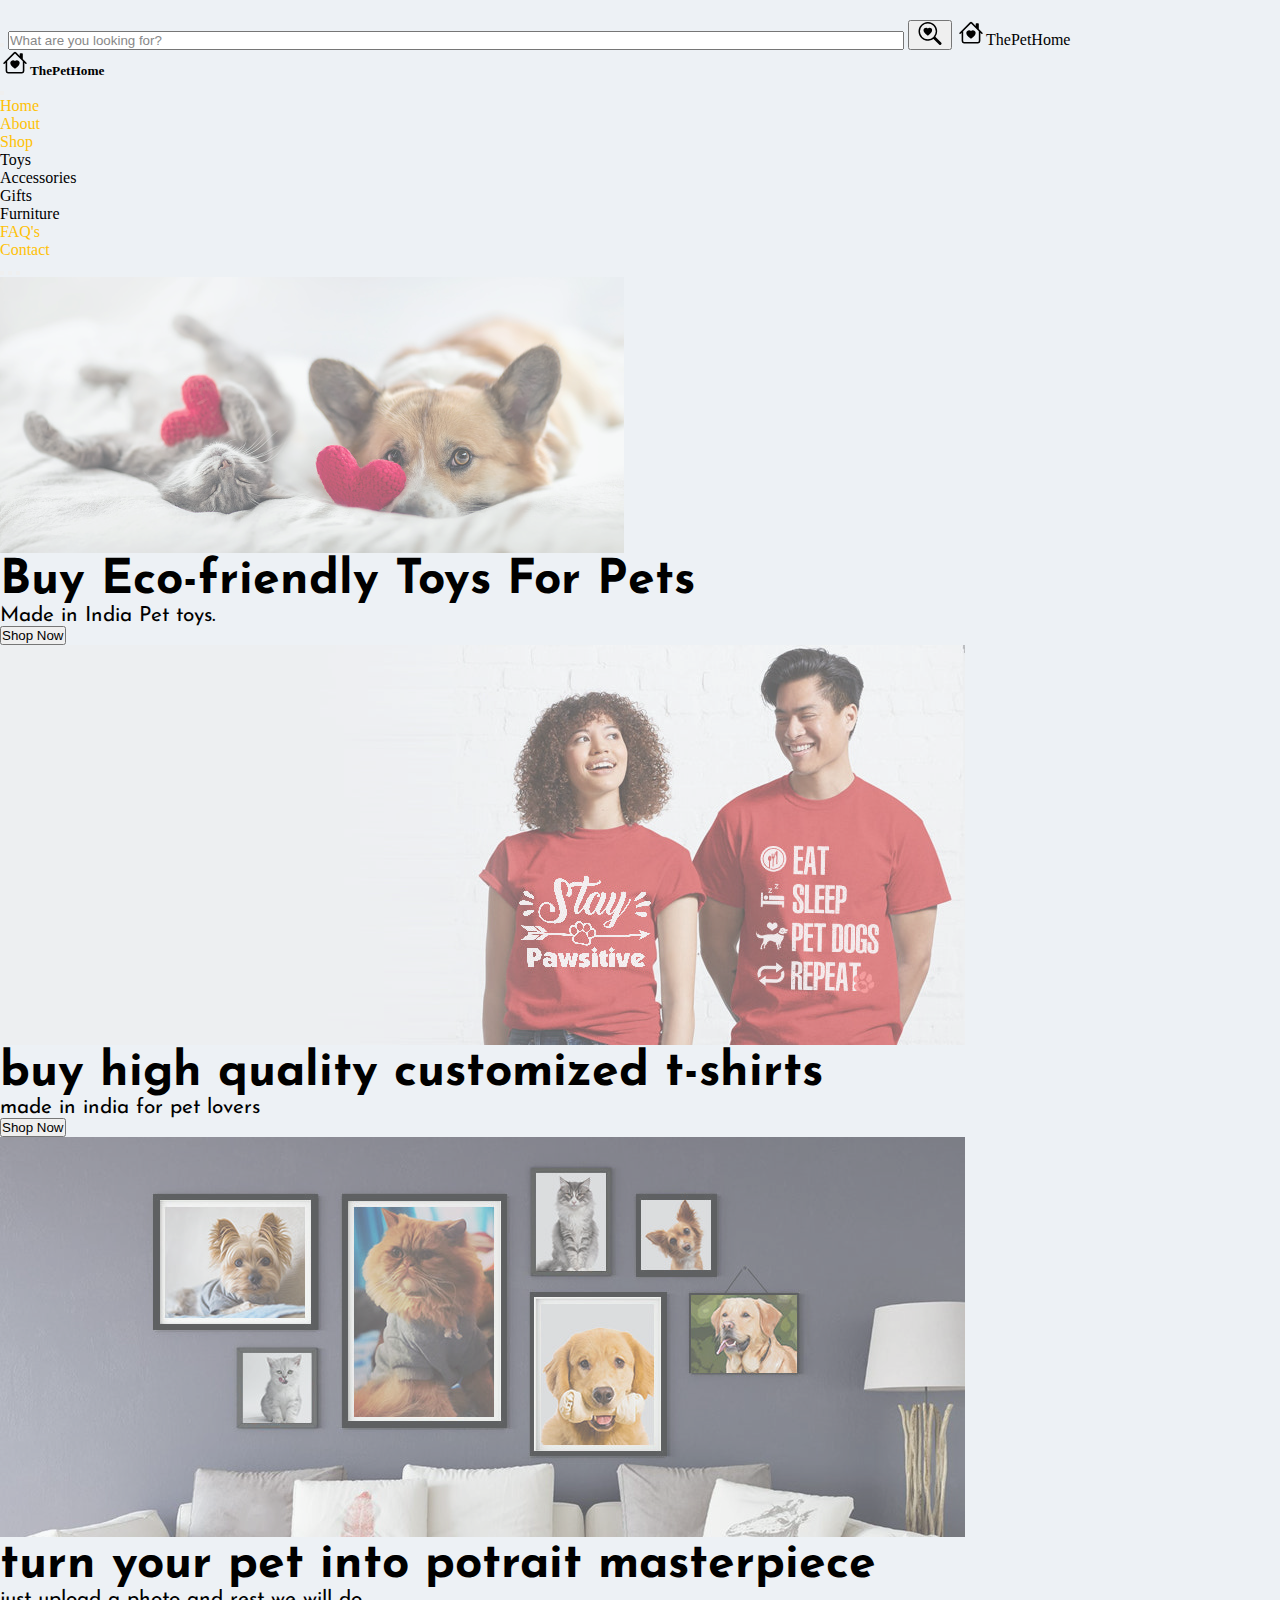
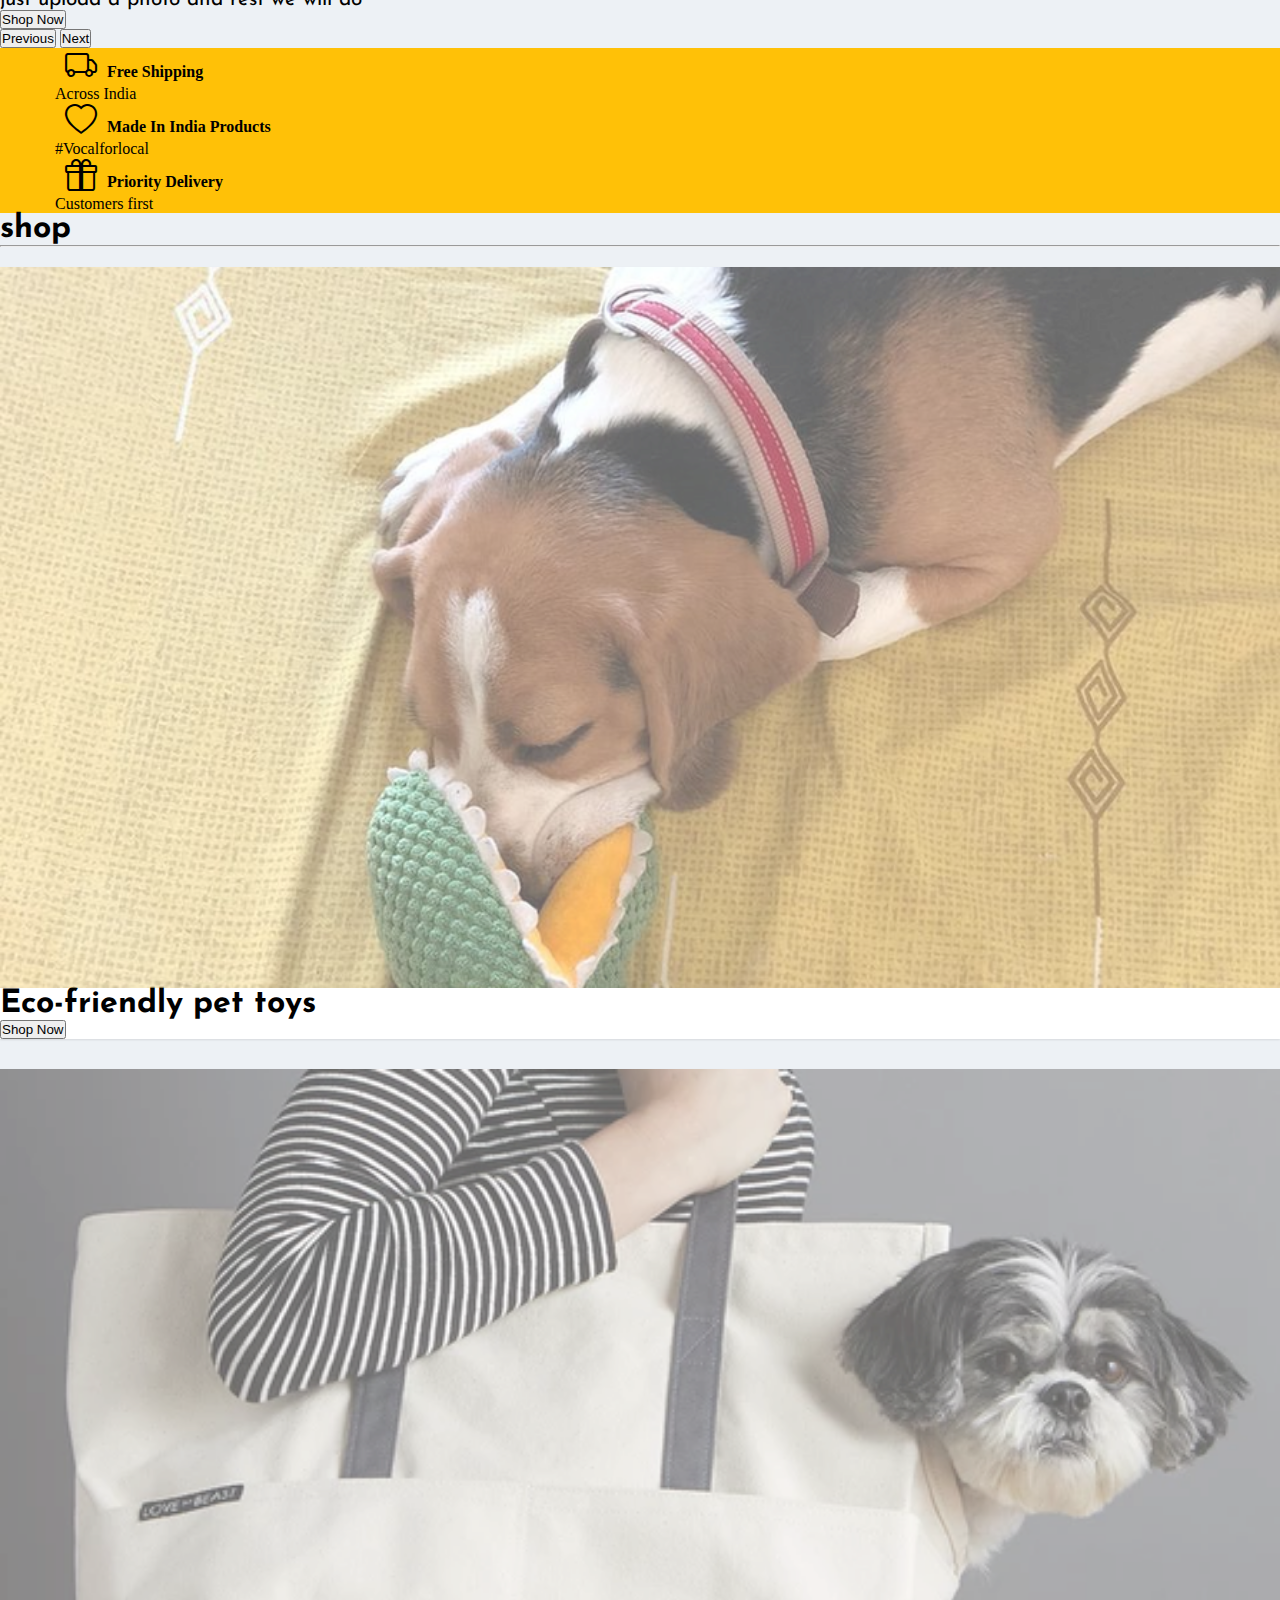
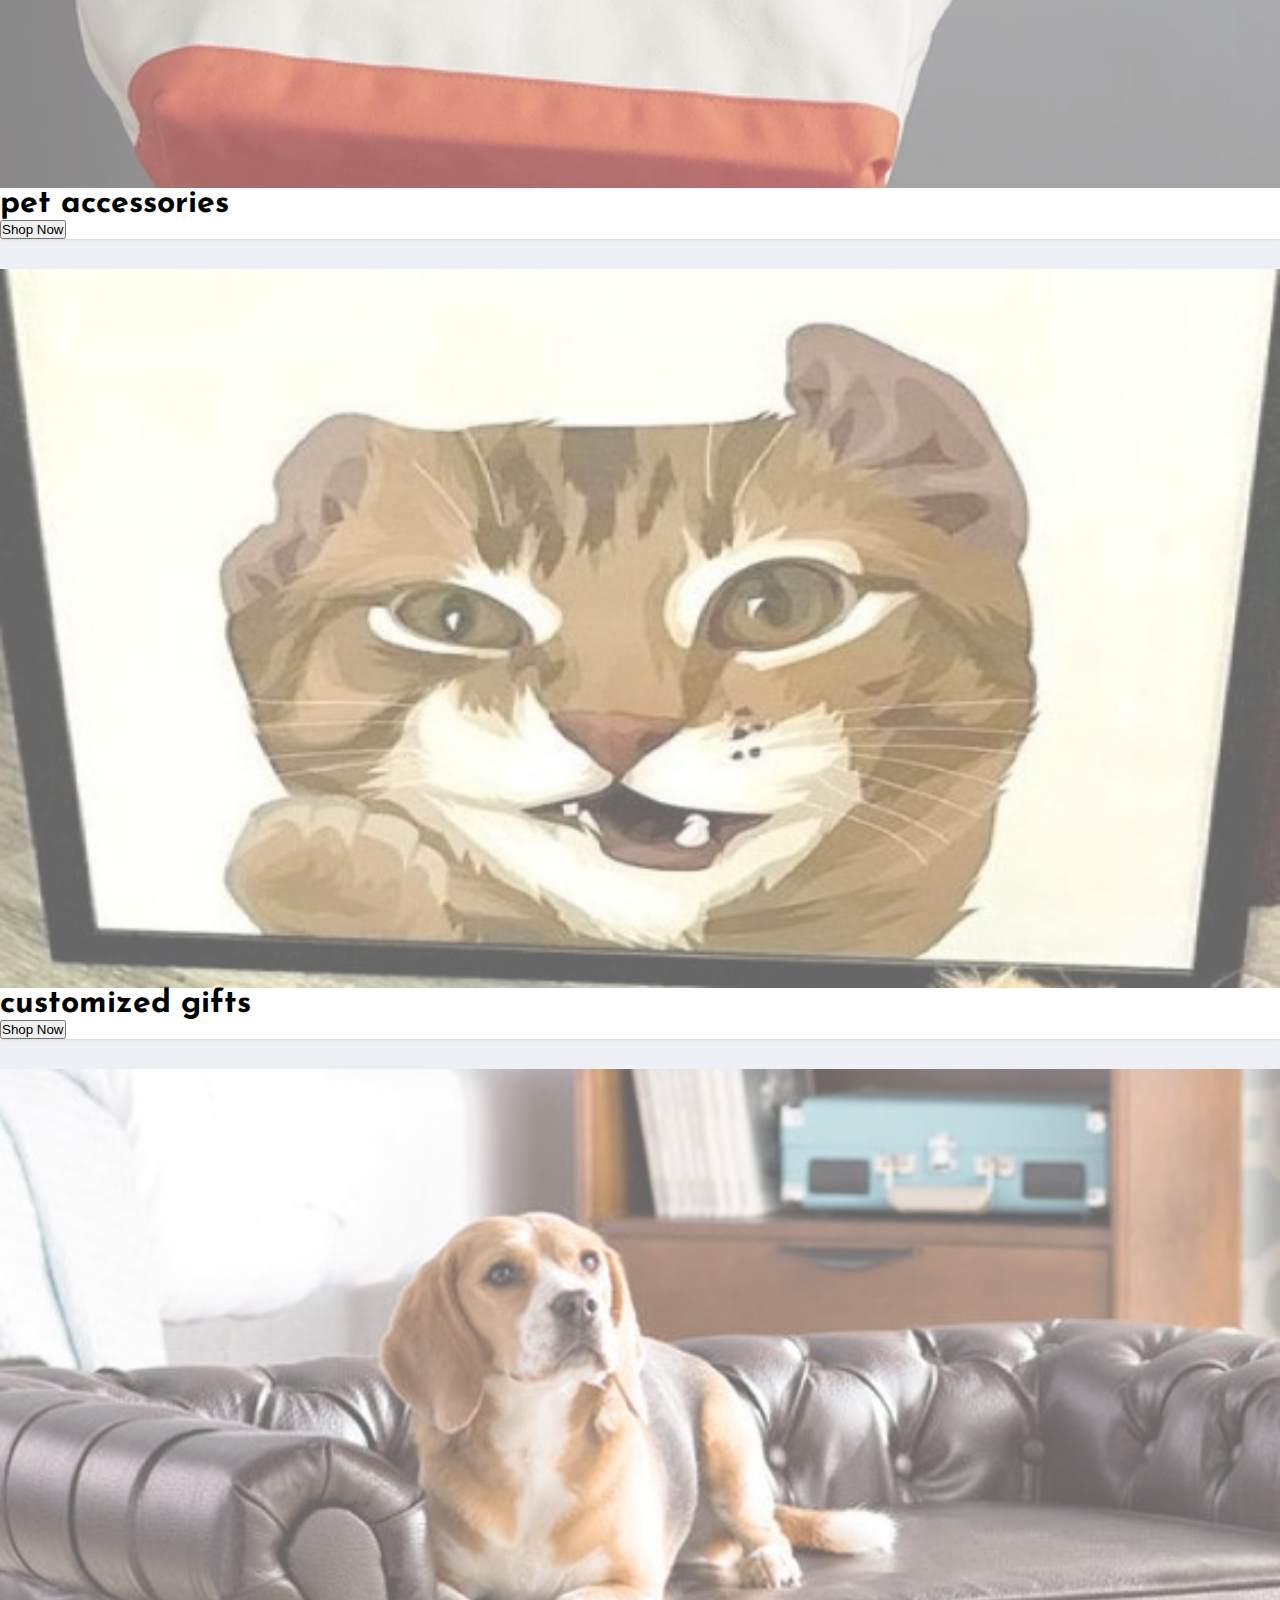
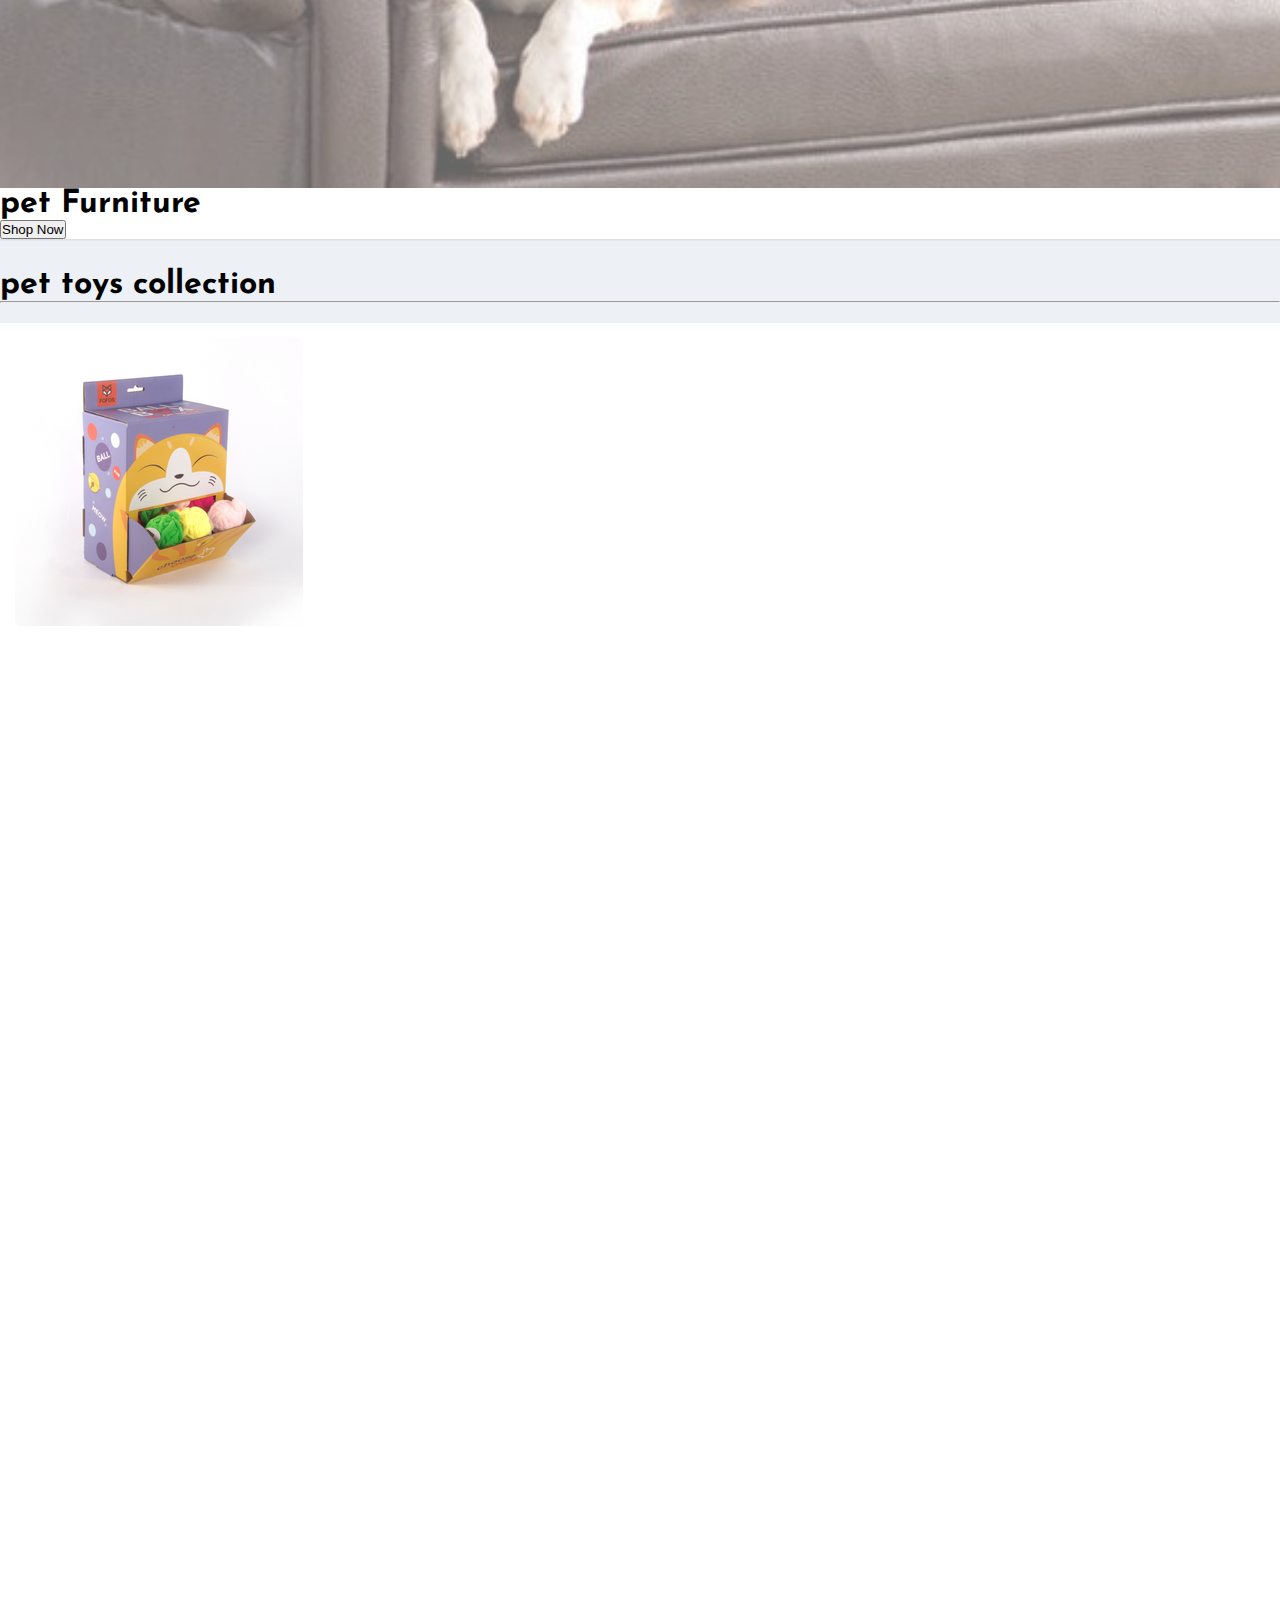
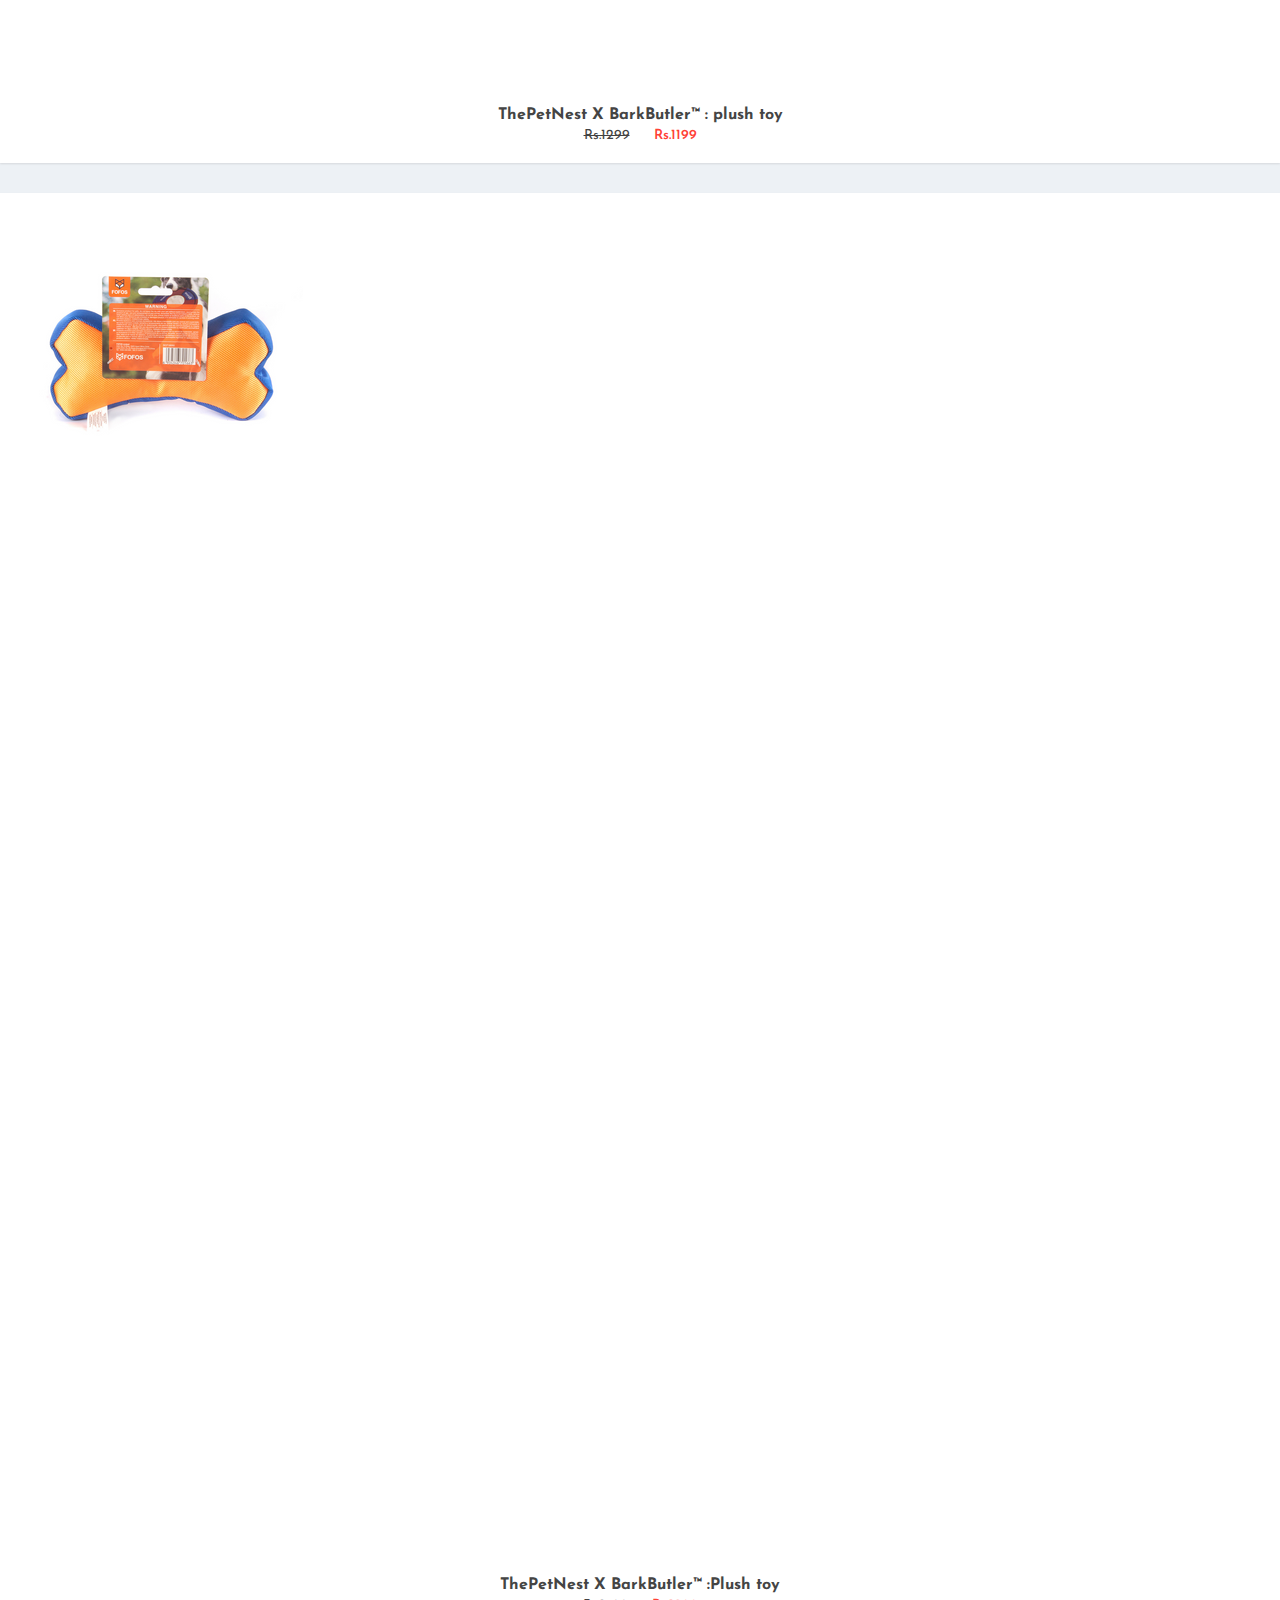
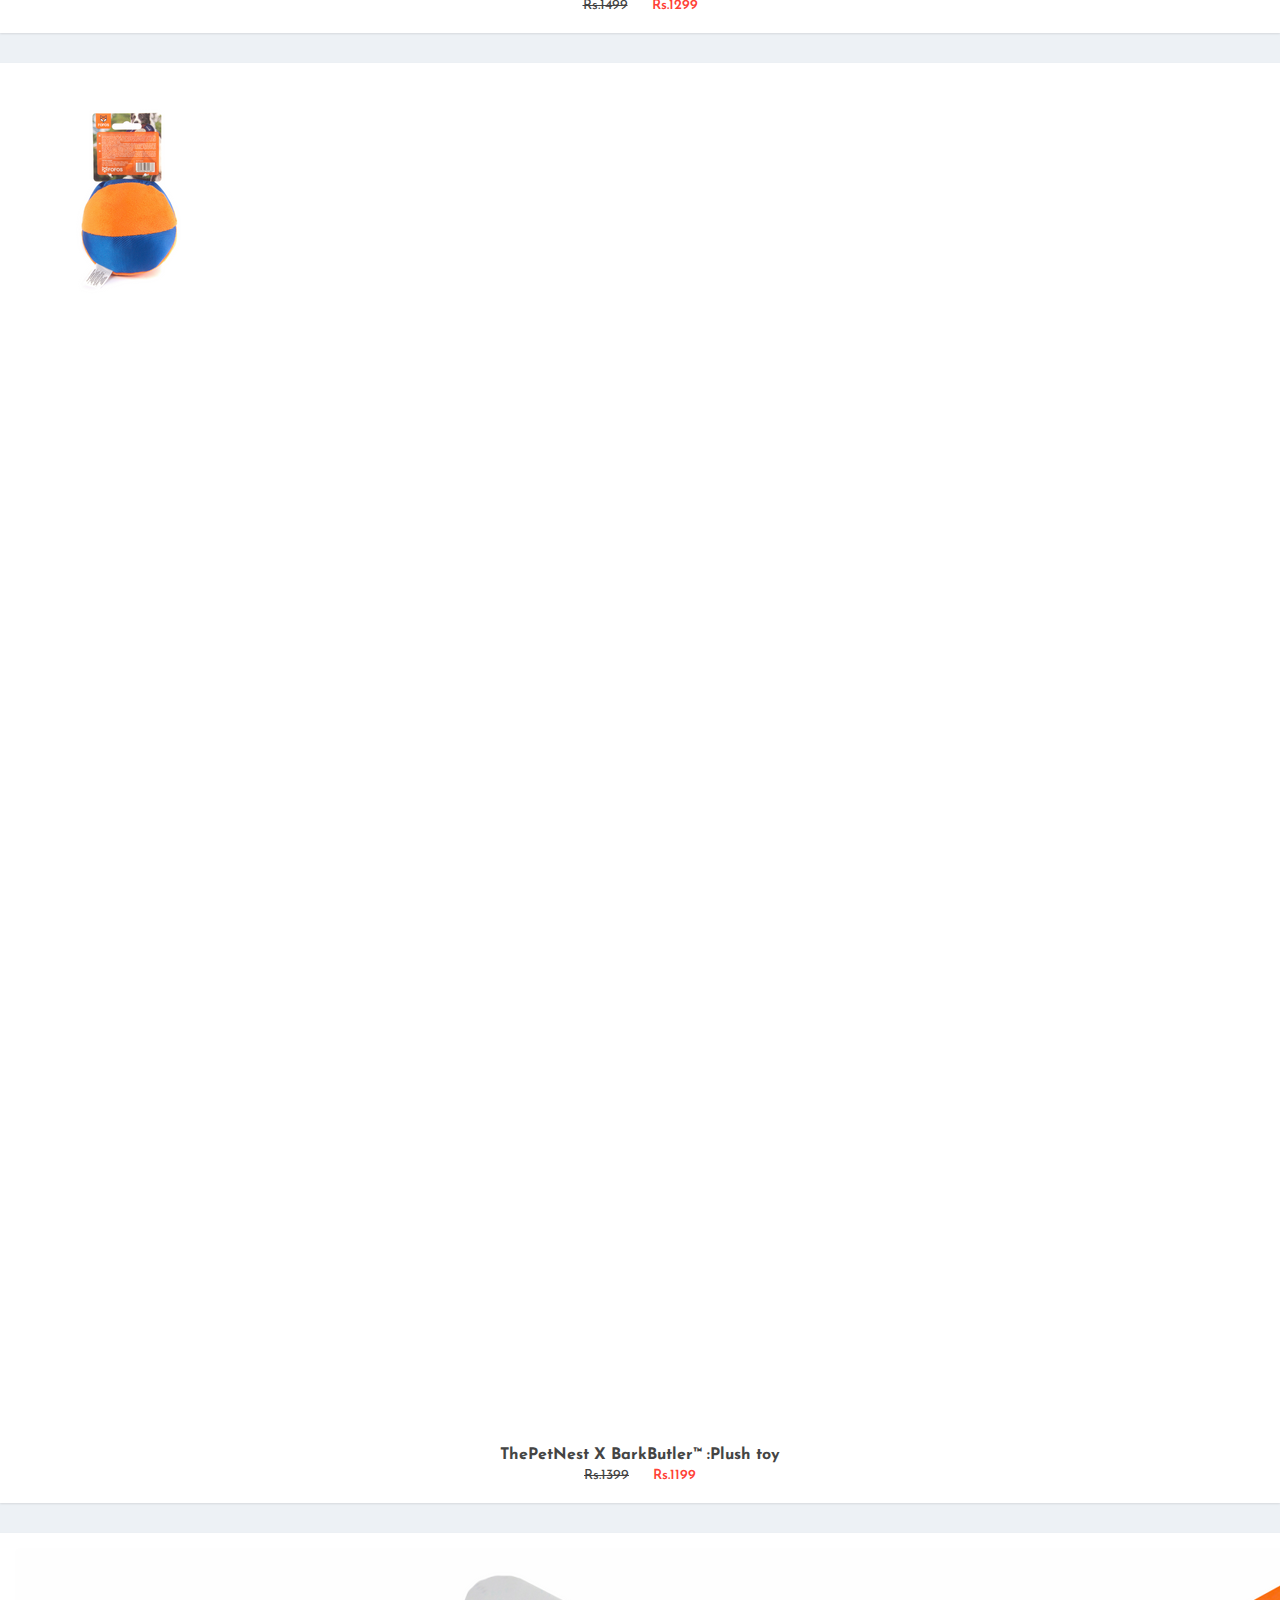
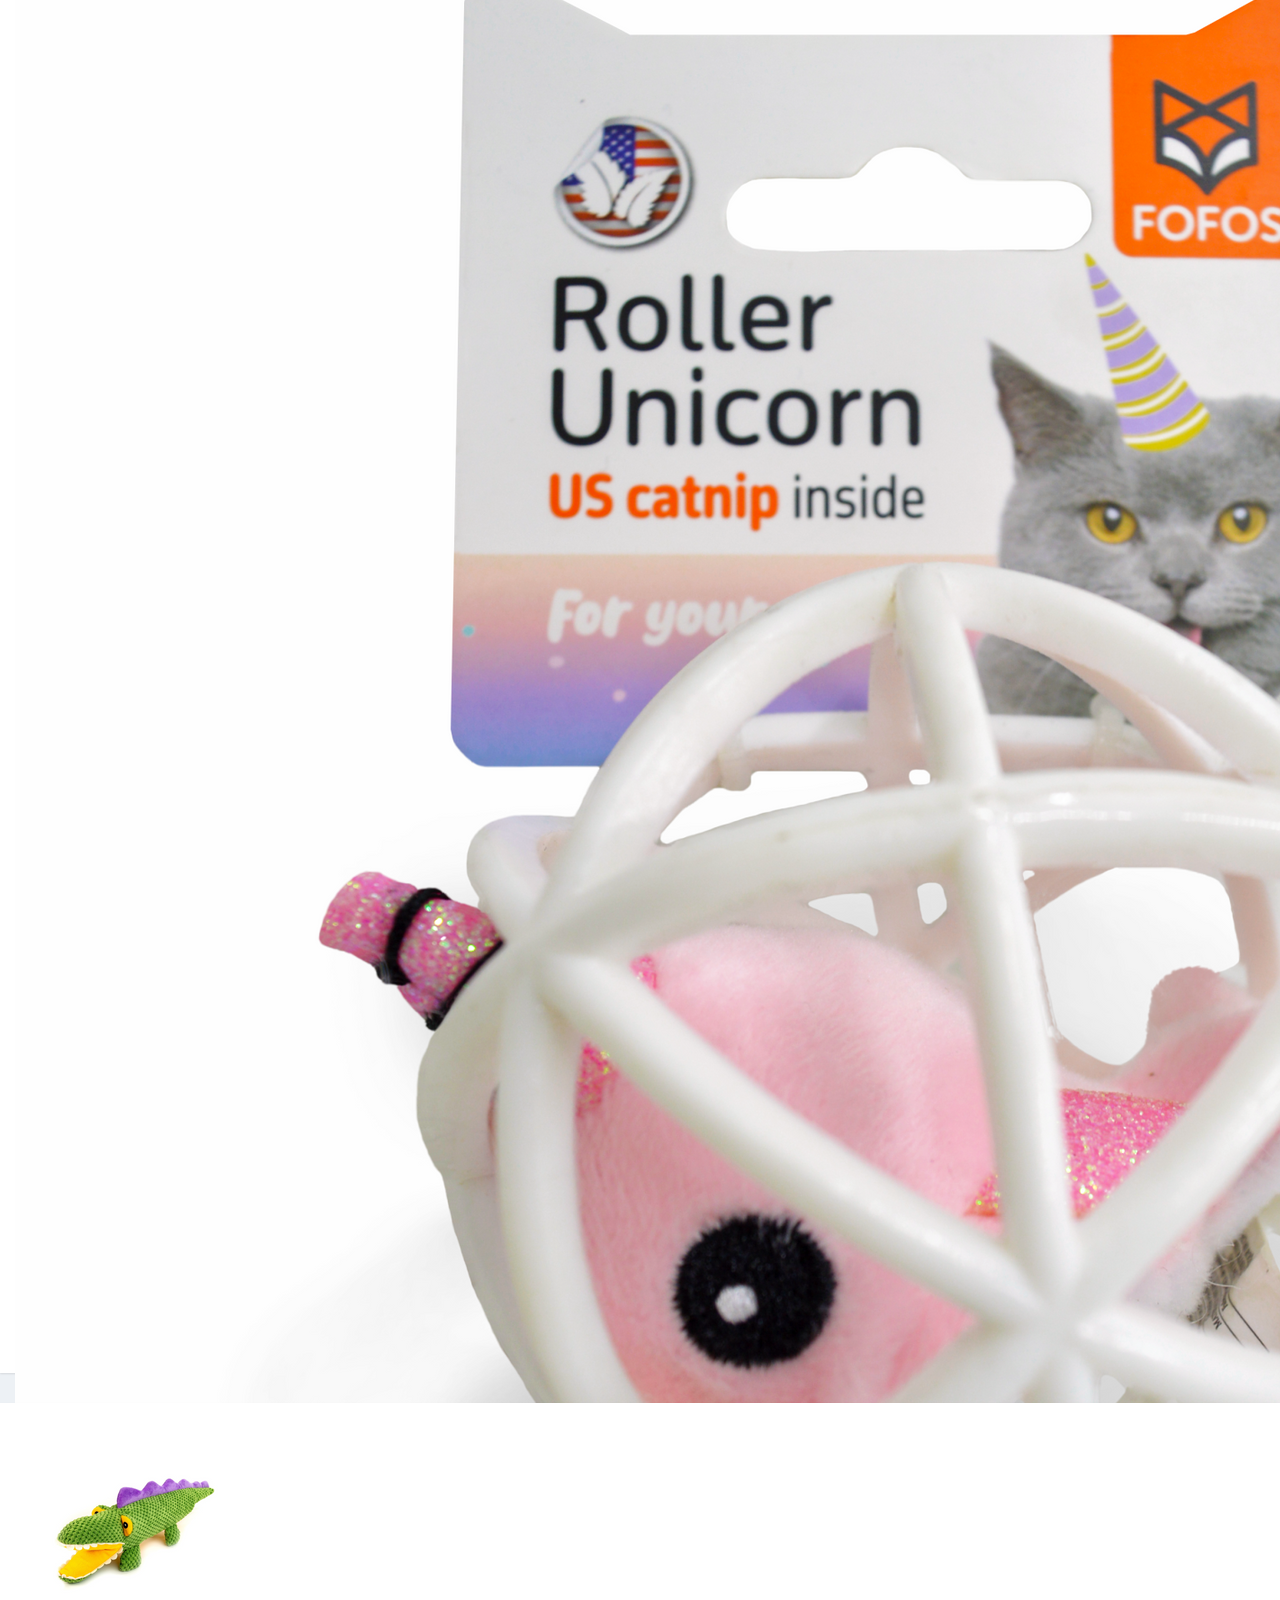
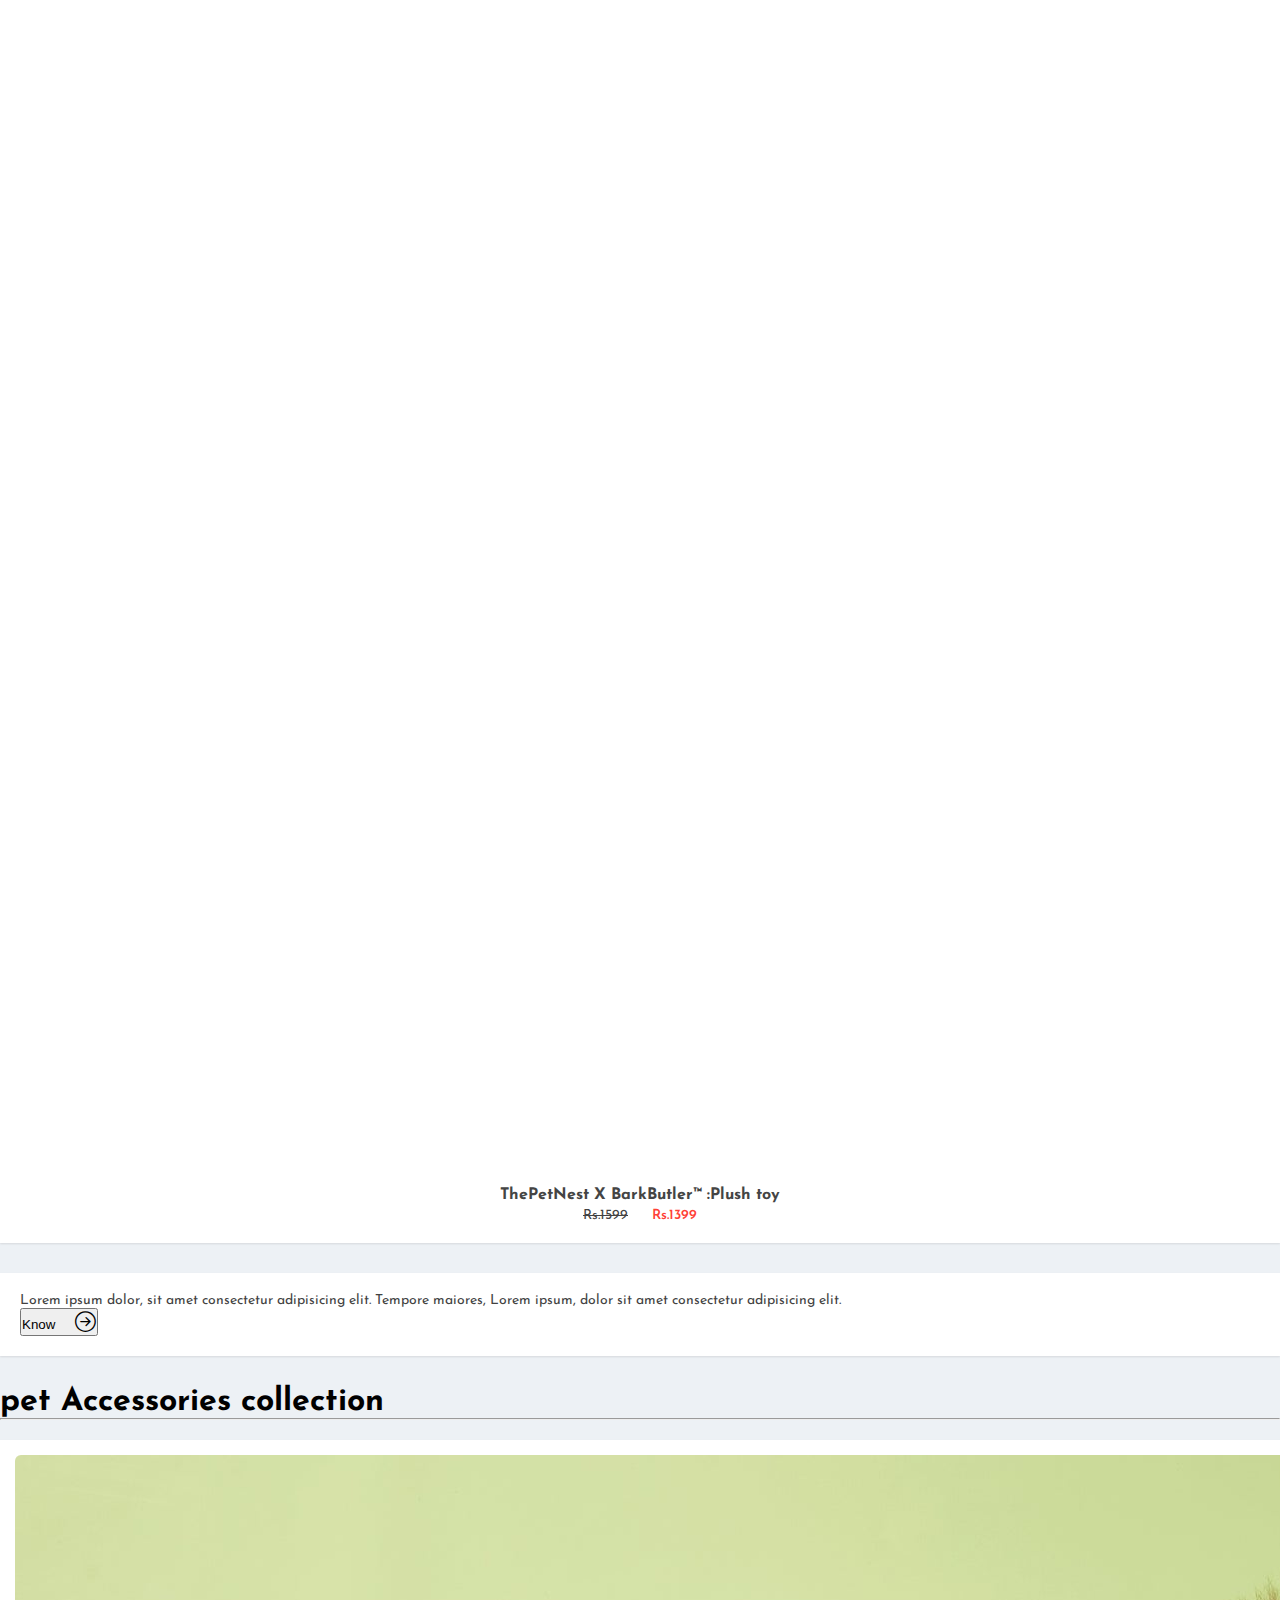
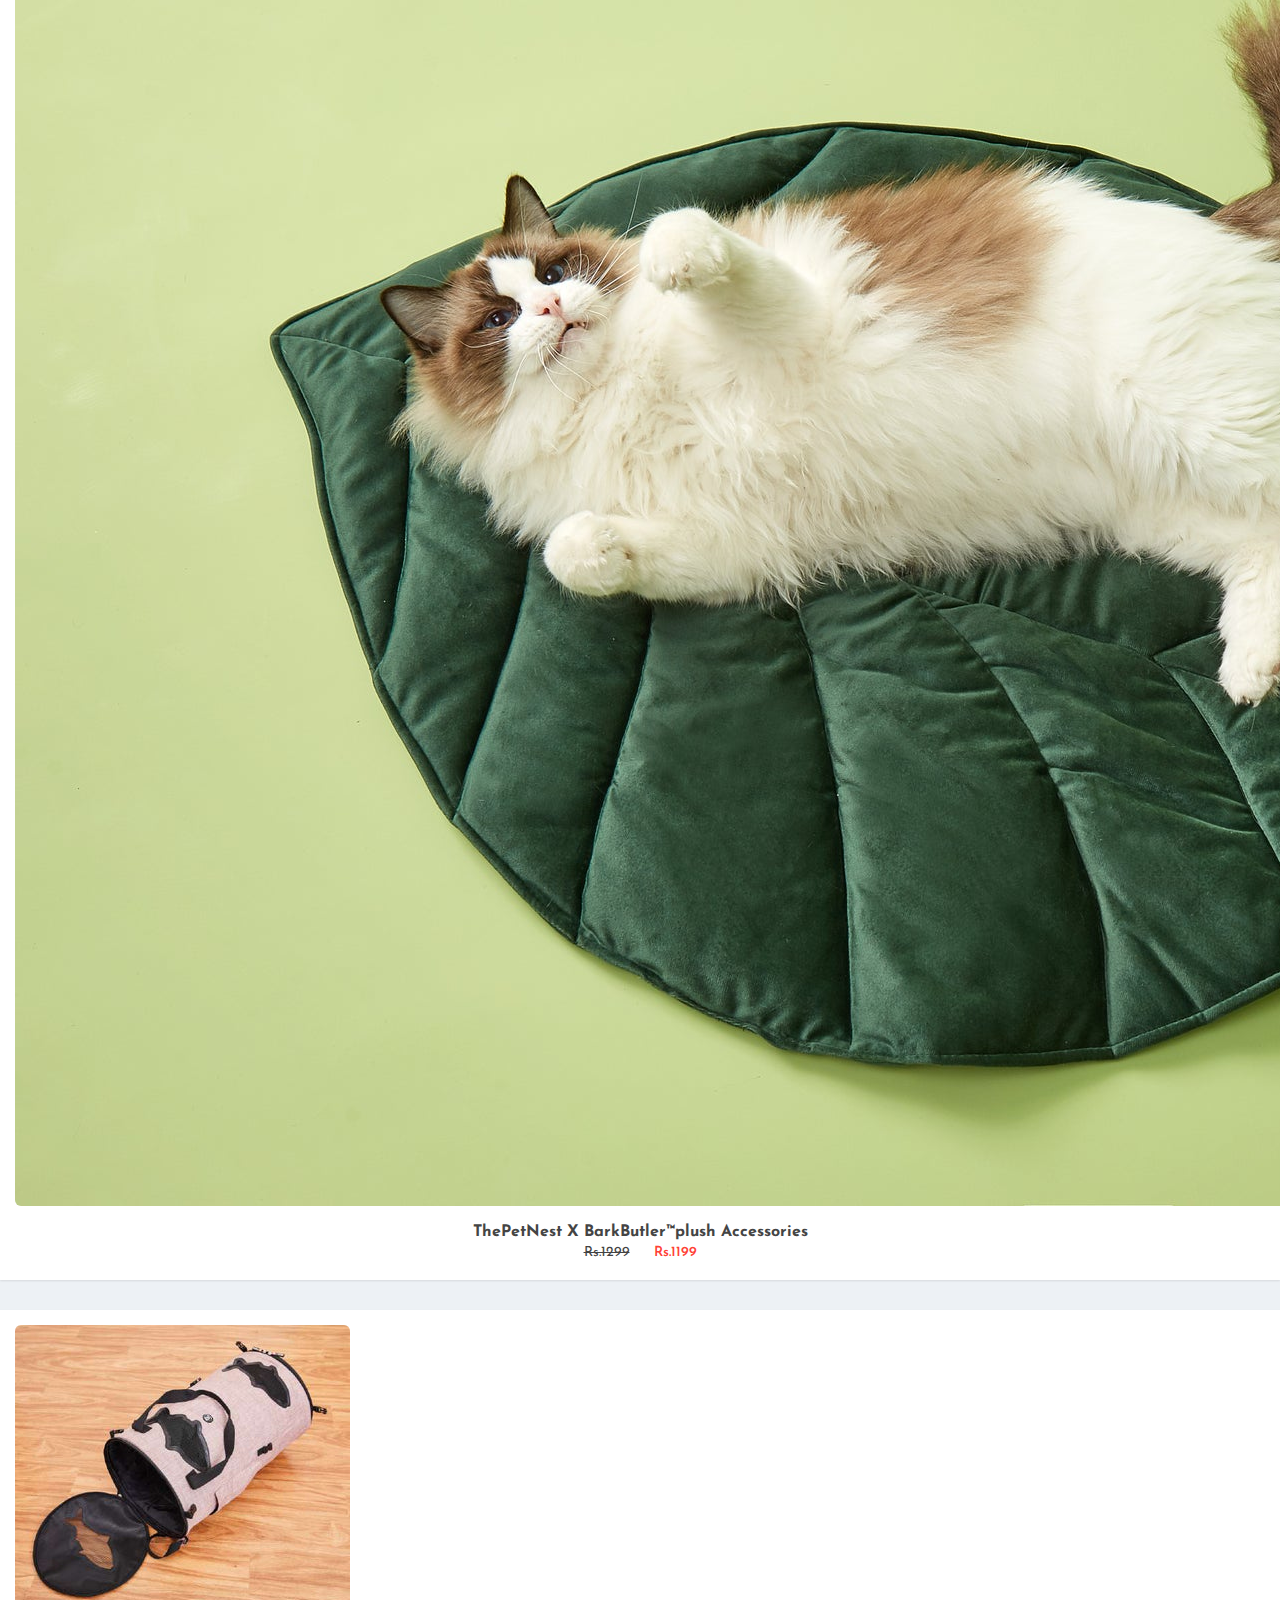
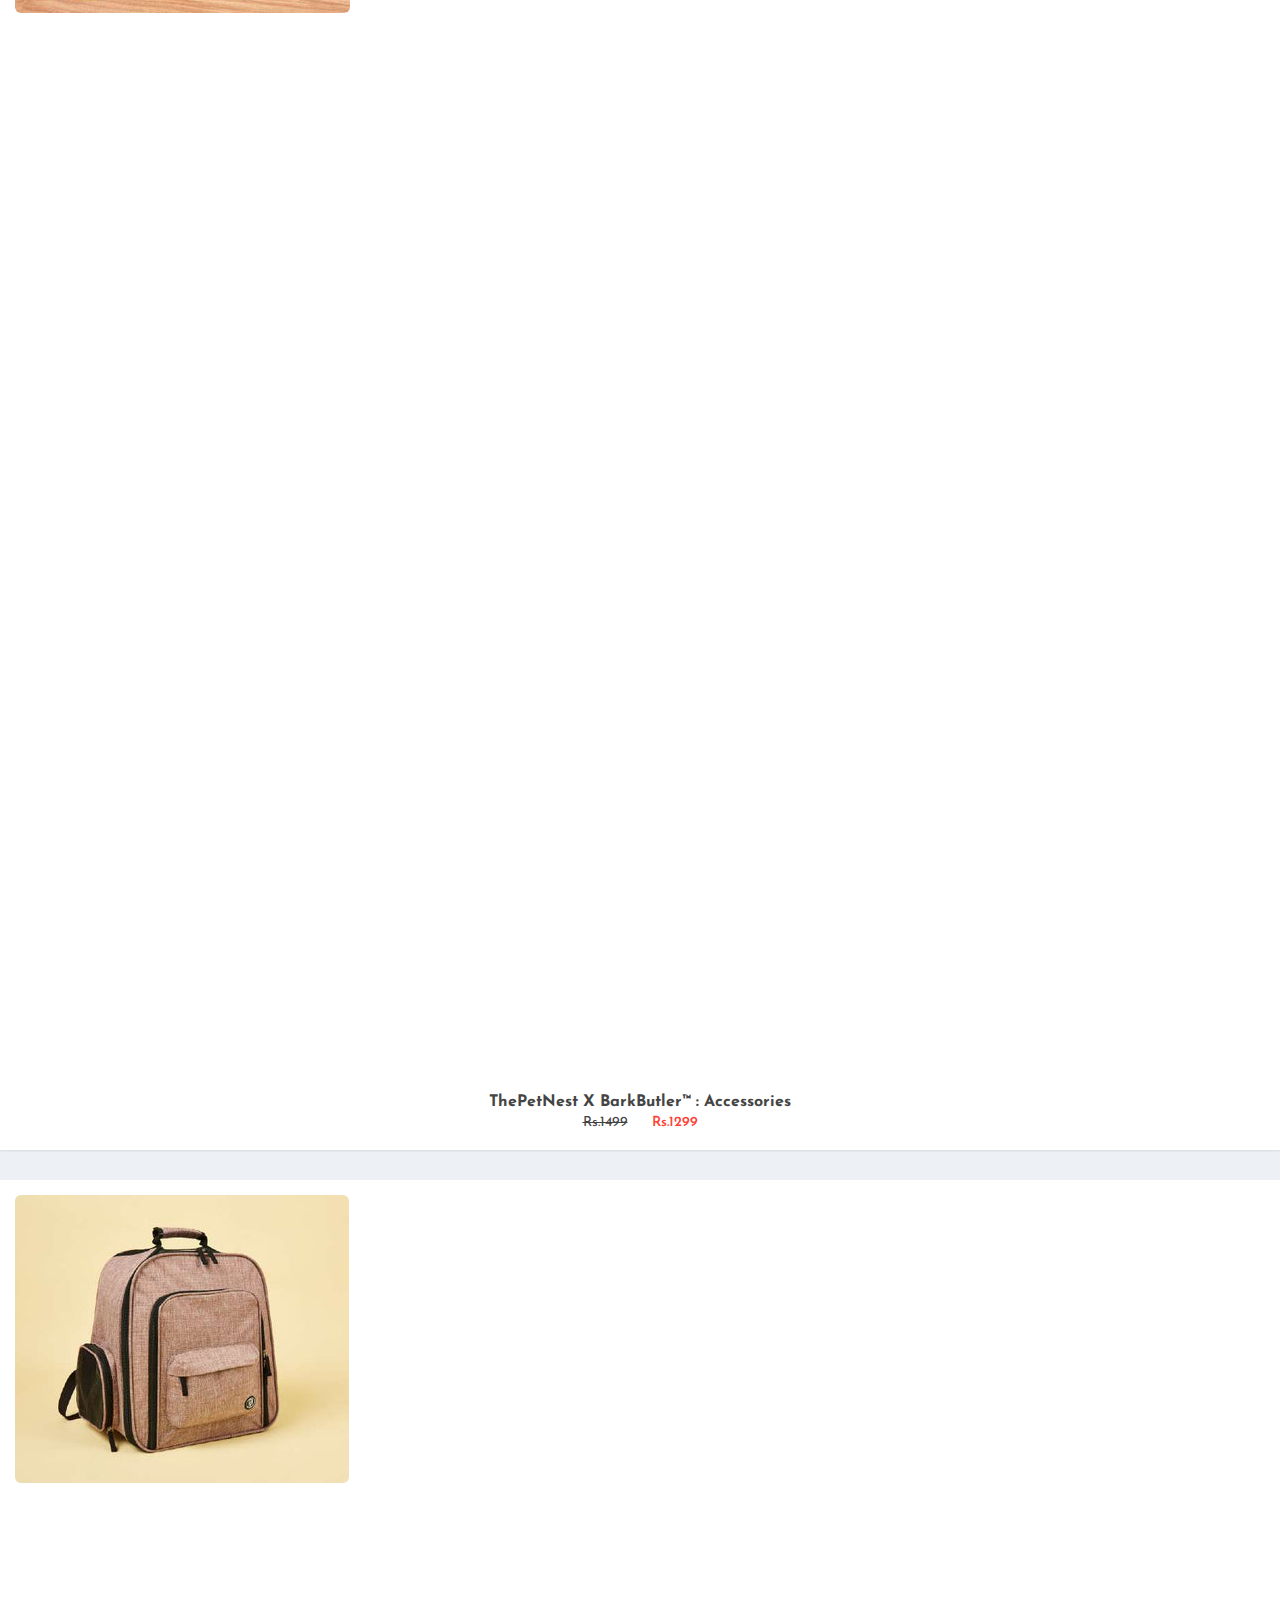
==== commit 445fd328: "responsive" ====
--- a/index.html
+++ b/index.html
@@ -148,7 +148,642 @@
             <span class="visually-hidden">Next</span>
         </button>
     </div>
-    <!-- about us
+
+
+    <!-- stats -->
+    <div id="stats">
+        <div class="container  my-5">
+           <div class="row" style="margin-left: 55px;">
+            <div class="col-md-4 col-lg-4 mb-4">
+                <div class="p-4 bd-highlight"><i class="bi bi-truck"></i><b>Free Shipping </b><p>Across India</p>
+                </div>
+           </div>
+            <div class="col-md-4 col-lg-4 mb-4">
+                <div class="p-4 bd-highlight"><i class="bi bi-heart"></i><b>Made In India Products</b><p>#Vocalforlocal</p>
+                </div>
+           </div>
+            <div class="col-md-4 col-lg-4 mb-4">
+                <div class="p-4 bd-highlight"><i class="bi bi-gift"></i><b>Priority Delivery</b><p>Customers first</p>
+                </div>
+           </div>
+        </div>
+    </div></div>
+
+    <!--shop  -->
+    <div id="shop">
+
+        <section class="main_heading my-5">
+            <div class="text-capitalize text-center">
+                <h1 class="display-6">shop</h1>
+                <hr class="w-25 mx-auto" />
+            </div>
+            <div class="container my-4 text-capitalize">
+                <div class="row">
+                    <div class="col-lg-6 col-md-6 col-sm-12">
+                        <div class="card  text-black">
+                            <img src=".\images\shop20.jpg" class="card-img" alt=" ">
+                            <div class="card-img-overlay">
+                                <h5 class="card-title">Eco-friendly pet toys</h5>
+                                <button class="btn btn-warning" type="button"><a href="#toys">Shop Now</a></button>            
+                            </div>
+                        </div>
+                    </div>
+                    <div class="col-lg-6 col-md-6 col-sm-12">
+                        <div class="card  text-black">
+                            <img src=".\images\shop30.jpg" class="card-img" alt=" ">
+                            <div class="card-img-overlay">
+                                <h5 class="card-title">pet accessories</h5>
+                                <button class="btn btn-warning" type="button"><a href="#acc">Shop Now</a></button>
+                            </div>
+                        </div>
+                    </div>
+                    <div class="col-lg-6 col-md-6 col-sm-12">
+                        <div class="card  text-black">
+                            <img src=".\images\shop10.jpg" class="card-img" alt=" ">
+                            <div class="card-img-overlay">
+                                <h5 class="card-title">customized gifts</h5>
+                                <button class="btn btn-warning" type="button"><a href="#gift">Shop Now</a></button>
+                            </div>
+                        </div>
+                    </div>
+                    <div class="col-lg-6 col-md-6 col-sm-12">
+                        <div class="card  text-black">
+                            <img src=".\images\shop40.jpg" class="card-img" alt=" ">
+                            <div class="card-img-overlay">
+                                <h5 class="card-title">pet Furniture</h5>
+                                <button class="btn btn-warning" type="button"><a href="#fur">Shop Now</a></button>
+                            </div>
+                        </div>
+                    </div>
+                </div>
+            </div>
+        </section>
+    </div>
+
+    <!-- store -->
+    <div id="store">
+        <!-- toys -->
+
+        <div id="toys">
+            <section class="main_heading my-5">
+                <div class="text-capitalize text-center">
+                    <h1 class="display-6">pet toys collection</h1>
+                    <hr class="w-25 mx-auto" />
+                </div>
+                <link rel="stylesheet"
+                    href="https://cdnjs.cloudflare.com/ajax/libs/material-design-iconic-font/2.2.0/css/material-design-iconic-font.min.css">
+                <div class="container">
+                    <div class="row clearfix">
+                        <div class="col-lg-2 col-md-2 col-sm-12">
+                            <div class="card product_item">
+                                <div class="body">
+                                    <div class="cp_img">
+                                        <img src=".\images\toy5.jpg" alt="Product" class="img-fluid">
+                                        <div class="hover">
+                                            <a href="javascript:void(0);" class="btn btn-primary btn-sm waves-effect"><i
+                                                    class="zmdi zmdi-plus"></i></a>
+                                            <a href="javascript:void(0);" class="btn btn-primary btn-sm waves-effect"><i
+                                                    class="zmdi zmdi-shopping-cart"></i></a>
+                                        </div>
+                                    </div>
+                                    <div class="product_details">
+                                        <h5><a href="toys.html">ThePetNest X BarkButler™ : plush toy </a></h5>
+                                        <ul class="product_price list-unstyled">
+                                            <li class="old_price"><del>Rs.1299</del></li>
+                                            <li class="new_price">Rs.1199</li>
+                                        </ul>
+                                    </div>
+                                </div>
+                            </div>
+                        </div>
+                        <div class="col-lg-2 col-md-2 col-sm-12">
+                            <div class="card product_item">
+                                <div class="body">
+                                    <div class="cp_img">
+                                        <img src=".\images\toy4.jpg" alt="Product" class="img-fluid">
+                                        <div class="hover">
+                                            <a href="javascript:void(0);" class="btn btn-primary btn-sm waves-effect"><i
+                                                    class="zmdi zmdi-plus"></i></a>
+                                            <a href="javascript:void(0);" class="btn btn-primary btn-sm waves-effect"><i
+                                                    class="zmdi zmdi-shopping-cart"></i></a>
+                                        </div>
+                                    </div>
+                                    <div class="product_details">
+                                        <h5><a href="toys.html">ThePetNest X BarkButler™ :Plush toy </a></h5>
+                                        <ul class="product_price list-unstyled">
+                                            <li class="old_price"><del>Rs.1499</del></li>
+                                            <li class="new_price">Rs.1299</li>
+                                        </ul>
+                                    </div>
+                                </div>
+                            </div>
+                        </div>
+                        <div class="col-lg-2 col-md-2 col-sm-12">
+                            <div class="card product_item">
+                                <div class="body">
+                                    <div class="cp_img">
+                                        <img src=".\images\toy3.jpg" alt="Product" class="img-fluid">
+                                        <div class="hover">
+                                            <a href="javascript:void(0);" class="btn btn-primary btn-sm waves-effect"><i
+                                                    class="zmdi zmdi-plus"></i></a>
+                                            <a href="javascript:void(0);" class="btn btn-primary btn-sm waves-effect"><i
+                                                    class="zmdi zmdi-shopping-cart"></i></a>
+                                        </div>
+                                    </div>
+                                    <div class="product_details">
+                                        <h5><a href="toys.html">ThePetNest X BarkButler™ :Plush toy </a></h5>
+                                        <ul class="product_price list-unstyled">
+                                            <li class="old_price"><del>Rs.1399</del></li>
+                                            <li class="new_price">Rs.1199</li>
+                                        </ul>
+                                    </div>
+                                </div>
+                            </div>
+                        </div>
+
+                        <div class="col-lg-2 col-md-2 col-sm-12">
+                            <div class="card product_item">
+                                <div class="body">
+                                    <div class="cp_img">
+                                        <img src=".\images\toy2.jpg" alt="Product" class="img-fluid">
+                                        <div class="hover">
+                                            <a href="javascript:void(0);" class="btn btn-primary btn-sm waves-effect"><i
+                                                    class="zmdi zmdi-plus"></i></a>
+                                            <a href="javascript:void(0);" class="btn btn-primary btn-sm waves-effect"><i
+                                                    class="zmdi zmdi-shopping-cart"></i></a>
+                                        </div>
+                                    </div>
+                                    <div class="product_details">
+                                        <h5><a href="toys.html">
+                                                ThePetNest X BarkButler™ :Plush toy </a></h5>
+                                        <ul class="product_price list-unstyled">
+                                            <li class="old_price"><del>Rs.1199</del></li>
+                                            <li class="new_price">Rs.999</li>
+                                        </ul>
+                                    </div>
+                                </div>
+                            </div>
+                        </div>
+                        <div class="col-lg-2 col-md-2 col-sm-12">
+                            <div class="card product_item">
+                                <div class="body">
+                                    <div class="cp_img">
+                                        <img src=".\images\toy1.jpg" alt="Product" class="img-fluid">
+                                        <div class="hover">
+                                            <a href="javascript:void(0);" class="btn btn-primary btn-sm waves-effect"><i
+                                                    class="zmdi zmdi-plus"></i></a>
+                                            <a href="javascript:void(0);" class="btn btn-primary btn-sm waves-effect"><i
+                                                    class="zmdi zmdi-shopping-cart"></i></a>
+                                        </div>
+                                    </div>
+                                    <div class="product_details">
+                                        <h5><a href="toys.html">ThePetNest X BarkButler™ :Plush toy </a></h5>
+                                        <ul class="product_price list-unstyled">
+                                            <li class="old_price"><del>Rs.1599</del></li>
+                                            <li class="new_price">Rs.1399</li>
+                                        </ul>
+                                    </div>
+                                </div>
+                            </div>
+                        </div>
+                        <div class="col-lg-2 col-md-2 col-sm-12">
+                            <div class="card product_item">
+                                <div class="body">
+                                    <p>Lorem ipsum dolor, sit amet consectetur adipisicing elit. Tempore maiores,
+                                        Lorem ipsum, dolor sit amet consectetur adipisicing elit. </p> <button
+                                        class="btn btn-warning" type="button" data-bs-toggle="tooltip"
+                                        data-bs-placement="right" title="Shop Now"><a href="toys.html">Know <i
+                                                class="bi bi-arrow-right-circle"></i></a></button>
+                                </div>
+                            </div>
+                        </div>
+                    </div>
+                </div>
+            </section>
+        </div>
+
+        <!-- accessories -->
+
+        <div id="acc">
+            <section class="main_heading my-5">
+                <div class="text-capitalize text-center">
+                    <h1 class="display-6">pet Accessories collection</h1>
+                    <hr class="w-25 mx-auto" />
+                </div>
+                <link rel="stylesheet"
+                    href="https://cdnjs.cloudflare.com/ajax/libs/material-design-iconic-font/2.2.0/css/material-design-iconic-font.min.css">
+                <div class="container">
+                    <div class="row clearfix">
+                        <div class="col-lg-2 col-md-2 col-sm-12">
+                            <div class="card product_item">
+                                <div class="body">
+                                    <div class="cp_img">
+                                        <img src=".\images\acc5.jpg" alt="Product" class="img-fluid">
+                                        <div class="hover">
+                                            <a href="javascript:void(0);" class="btn btn-primary btn-sm waves-effect"><i
+                                                    class="zmdi zmdi-plus"></i></a>
+                                            <a href="javascript:void(0);" class="btn btn-primary btn-sm waves-effect"><i
+                                                    class="zmdi zmdi-shopping-cart"></i></a>
+                                        </div>
+                                    </div>
+                                    <div class="product_details">
+                                        <h5><a href="acc.html">ThePetNest X BarkButler™plush Accessories </a></h5>
+                                        <ul class="product_price list-unstyled">
+                                            <li class="old_price"><del>Rs.1299</del></li>
+                                            <li class="new_price">Rs.1199</li>
+                                        </ul>
+                                    </div>
+                                </div>
+                            </div>
+                        </div>
+                        <div class="col-lg-2 col-md-2 col-sm-12">
+                            <div class="card product_item">
+                                <div class="body">
+                                    <div class="cp_img">
+                                        <img src=".\images\acc4.jpg" alt="Product" class="img-fluid">
+                                        <div class="hover">
+                                            <a href="javascript:void(0);" class="btn btn-primary btn-sm waves-effect"><i
+                                                    class="zmdi zmdi-plus"></i></a>
+                                            <a href="javascript:void(0);" class="btn btn-primary btn-sm waves-effect"><i
+                                                    class="zmdi zmdi-shopping-cart"></i></a>
+                                        </div>
+                                    </div>
+                                    <div class="product_details">
+                                        <h5><a href="acc.html">ThePetNest X BarkButler™ : Accessories </a></h5>
+                                        <ul class="product_price list-unstyled">
+                                            <li class="old_price"><del>Rs.1499</del></li>
+                                            <li class="new_price">Rs.1299</li>
+                                        </ul>
+                                    </div>
+                                </div>
+                            </div>
+                        </div>
+                        <div class="col-lg-2 col-md-2 col-sm-12">
+                            <div class="card product_item">
+                                <div class="body">
+                                    <div class="cp_img">
+                                        <img src=".\images\acc3.jpg" alt="Product" class="img-fluid">
+                                        <div class="hover">
+                                            <a href="javascript:void(0);" class="btn btn-primary btn-sm waves-effect"><i
+                                                    class="zmdi zmdi-plus"></i></a>
+                                            <a href="javascript:void(0);" class="btn btn-primary btn-sm waves-effect"><i
+                                                    class="zmdi zmdi-shopping-cart"></i></a>
+                                        </div>
+                                    </div>
+                                    <div class="product_details">
+                                        <h5><a href="acc.html">ThePetNest X BarkButler™ : Accessories </a></h5>
+                                        <ul class="product_price list-unstyled">
+                                            <li class="old_price"><del>Rs.1399</del></li>
+                                            <li class="new_price">Rs.1199</li>
+                                        </ul>
+                                    </div>
+                                </div>
+                            </div>
+                        </div>
+
+                        <div class="col-lg-2 col-md-2 col-sm-12">
+                            <div class="card product_item">
+                                <div class="body">
+                                    <div class="cp_img">
+                                        <img src=".\images\acc2.jpg" alt="Product" class="img-fluid">
+                                        <div class="hover">
+                                            <a href="javascript:void(0);" class="btn btn-primary btn-sm waves-effect"><i
+                                                    class="zmdi zmdi-plus"></i></a>
+                                            <a href="javascript:void(0);" class="btn btn-primary btn-sm waves-effect"><i
+                                                    class="zmdi zmdi-shopping-cart"></i></a>
+                                        </div>
+                                    </div>
+                                    <div class="product_details">
+                                        <h5><a href="acc.html">
+                                                ThePetNest X BarkButler™ : Accessories </a></h5>
+                                        <ul class="product_price list-unstyled">
+                                            <li class="old_price"><del>Rs.1199</del></li>
+                                            <li class="new_price">Rs.999</li>
+                                        </ul>
+                                    </div>
+                                </div>
+                            </div>
+                        </div>
+                        <div class="col-lg-2 col-md-2 col-sm-12">
+                            <div class="card product_item">
+                                <div class="body">
+                                    <div class="cp_img">
+                                        <img src=".\images\acc1.jpg" alt="Product" class="img-fluid">
+                                        <div class="hover">
+                                            <a href="javascript:void(0);" class="btn btn-primary btn-sm waves-effect"><i
+                                                    class="zmdi zmdi-plus"></i></a>
+                                            <a href="javascript:void(0);" class="btn btn-primary btn-sm waves-effect"><i
+                                                    class="zmdi zmdi-shopping-cart"></i></a>
+                                        </div>
+                                    </div>
+                                    <div class="product_details">
+                                        <h5><a href="acc.html">ThePetNest X BarkButler™ : Accessories </a></h5>
+                                        <ul class="product_price list-unstyled">
+                                            <li class="old_price"><del>Rs.1599</del></li>
+                                            <li class="new_price">Rs.1399</li>
+                                        </ul>
+                                    </div>
+                                </div>
+                            </div>
+                        </div>
+                        <div class="col-lg-2 col-md-2 col-sm-12">
+                            <div class="card product_item">
+                                <div class="body">
+                                    <p>Lorem ipsum dolor, sit amet consectetur adipisicing elit. Tempore maiores,
+                                        Lorem ipsum, dolor sit amet consectetur adipisicing elit. </p> <button
+                                        class="btn btn-warning" type="button" data-bs-toggle="tooltip"
+                                        data-bs-placement="right" title="Shop Now"><a href="acc.html">Know <i
+                                                class="bi bi-arrow-right-circle"></i></a></button>
+                                </div>
+                            </div>
+                        </div>
+                    </div>
+                </div>
+            </section>
+        </div>
+        <!-- gift -->
+
+        <div id="gift">
+            <section class="main_heading my-5">
+                <div class="text-capitalize text-center">
+                    <h1 class="display-6">pet gift collection</h1>
+                    <hr class="w-25 mx-auto" />
+                </div>
+                <link rel="stylesheet"
+                    href="https://cdnjs.cloudflare.com/ajax/libs/material-design-iconic-font/2.2.0/css/material-design-iconic-font.min.css">
+                <div class="container">
+                    <div class="row clearfix">
+                        <div class="col-lg-2 col-md-2 col-sm-12">
+                            <div class="card product_item">
+                                <div class="body">
+                                    <div class="cp_img">
+                                        <img src=".\images\gift5.jpg" alt="Product" class="img-fluid">
+                                        <div class="hover">
+                                            <a href="javascript:void(0);" class="btn btn-primary btn-sm waves-effect"><i
+                                                    class="zmdi zmdi-plus"></i></a>
+                                            <a href="javascript:void(0);" class="btn btn-primary btn-sm waves-effect"><i
+                                                    class="zmdi zmdi-shopping-cart"></i></a>
+                                        </div>
+                                    </div>
+                                    <div class="product_details">
+                                        <h5><a href="gifts.html">ThePetNest X BarkButler™ plush gift </a></h5>
+                                        <ul class="product_price list-unstyled">
+                                            <li class="old_price"><del>Rs.1299</del></li>
+                                            <li class="new_price">Rs.1199</li>
+                                        </ul>
+                                    </div>
+                                </div>
+                            </div>
+                        </div>
+                        <div class="col-lg-2 col-md-2 col-sm-12">
+                            <div class="card product_item">
+                                <div class="body">
+                                    <div class="cp_img">
+                                        <img src=".\images\gift4.jpg" alt="Product" class="img-fluid">
+                                        <div class="hover">
+                                            <a href="javascript:void(0);" class="btn btn-primary btn-sm waves-effect"><i
+                                                    class="zmdi zmdi-plus"></i></a>
+                                            <a href="javascript:void(0);" class="btn btn-primary btn-sm waves-effect"><i
+                                                    class="zmdi zmdi-shopping-cart"></i></a>
+                                        </div>
+                                    </div>
+                                    <div class="product_details">
+                                        <h5><a href="gifts.html">ThePetNest X BarkButler™ plush gift </a></h5>
+                                        <ul class="product_price list-unstyled">
+                                            <li class="old_price"><del>Rs.1499</del></li>
+                                            <li class="new_price">Rs.1299</li>
+                                        </ul>
+                                    </div>
+                                </div>
+                            </div>
+                        </div>
+                        <div class="col-lg-2 col-md-2 col-sm-12">
+                            <div class="card product_item">
+                                <div class="body">
+                                    <div class="cp_img">
+                                        <img src=".\images\gift3.jpg" alt="Product" class="img-fluid">
+                                        <div class="hover">
+                                            <a href="javascript:void(0);" class="btn btn-primary btn-sm waves-effect"><i
+                                                    class="zmdi zmdi-plus"></i></a>
+                                            <a href="javascript:void(0);" class="btn btn-primary btn-sm waves-effect"><i
+                                                    class="zmdi zmdi-shopping-cart"></i></a>
+                                        </div>
+                                    </div>
+                                    <div class="product_details">
+                                        <h5><a href="gifts.html">ThePetNest X BarkButler™ plushgift </a></h5>
+                                        <ul class="product_price list-unstyled">
+                                            <li class="old_price"><del>Rs.1399</del></li>
+                                            <li class="new_price">Rs.1199</li>
+                                        </ul>
+                                    </div>
+                                </div>
+                            </div>
+                        </div>
+
+                        <div class="col-lg-2 col-md-2 col-sm-12">
+                            <div class="card product_item">
+                                <div class="body">
+                                    <div class="cp_img">
+                                        <img src=".\images\gift2.jpg" alt="Product" class="img-fluid">
+                                        <div class="hover">
+                                            <a href="javascript:void(0);" class="btn btn-primary btn-sm waves-effect"><i
+                                                    class="zmdi zmdi-plus"></i></a>
+                                            <a href="javascript:void(0);" class="btn btn-primary btn-sm waves-effect"><i
+                                                    class="zmdi zmdi-shopping-cart"></i></a>
+                                        </div>
+                                    </div>
+                                    <div class="product_details">
+                                        <h5><a href="gifts.html">
+                                                ThePetNest X BarkButler™ plushgift </a></h5>
+                                        <ul class="product_price list-unstyled">
+                                            <li class="old_price"><del>Rs.1199</del></li>
+                                            <li class="new_price">Rs.999</li>
+                                        </ul>
+                                    </div>
+                                </div>
+                            </div>
+                        </div>
+                        <div class="col-lg-2 col-md-2 col-sm-12">
+                            <div class="card product_item">
+                                <div class="body">
+                                    <div class="cp_img">
+                                        <img src=".\images\gift1.jpg" alt="Product" class="img-fluid">
+                                        <div class="hover">
+                                            <a href="javascript:void(0);" class="btn btn-primary btn-sm waves-effect"><i
+                                                    class="zmdi zmdi-plus"></i></a>
+                                            <a href="javascript:void(0);" class="btn btn-primary btn-sm waves-effect"><i
+                                                    class="zmdi zmdi-shopping-cart"></i></a>
+                                        </div>
+                                    </div>
+                                    <div class="product_details">
+                                        <h5><a href="gifts.html">ThePetNest X BarkButler™ plushgift </a></h5>
+                                        <ul class="product_price list-unstyled">
+                                            <li class="old_price"><del>Rs.1599</del></li>
+                                            <li class="new_price">Rs.1399</li>
+                                        </ul>
+                                    </div>
+                                </div>
+                            </div>
+                        </div>
+                        <div class="col-lg-2 col-md-2 col-sm-12">
+                            <div class="card product_item">
+                                <div class="body">
+                                    <p>Lorem ipsum dolor. sit amet consectetur adipisicing elit. Tempore maiores.
+                                        Lorem ipsum. dolor sit amet consectetur adipisicing elit. </p> <button
+                                        class="btn btn-warning" type="button" data-bs-toggle="tooltip"
+                                        data-bs-placement="right" title="Shop Now"><a href="gifts.html">Know <i
+                                                class="bi bi-arrow-right-circle"></i></a></button>
+                                </div>
+                            </div>
+                        </div>
+                    </div>
+                </div>
+            </section>
+        </div>
+
+        <!-- fur -->
+
+        <div id="fur">
+            <section class="main_heading my-5">
+                <div class="text-capitalize text-center">
+                    <h1 class="display-6">pet Furniture collection</h1>
+                    <hr class="w-25 mx-auto" />
+                </div>
+                <link rel="stylesheet"
+                    href="https://cdnjs.cloudflare.com/ajax/libs/material-design-iconic-font/2.2.0/css/material-design-iconic-font.min.css">
+                <div class="container">
+                    <div class="row clearfix">
+                        <div class="col-lg-2 col-md-2 col-sm-12">
+                            <div class="card product_item">
+                                <div class="body">
+                                    <div class="cp_img">
+                                        <img src=".\images\fur5.jpg" alt="Product" class="img-fluid">
+                                        <div class="hover">
+                                            <a href="javascript:void(0);" class="btn btn-primary btn-sm waves-effect"><i
+                                                    class="zmdi zmdi-plus"></i></a>
+                                            <a href="javascript:void(0);" class="btn btn-primary btn-sm waves-effect"><i
+                                                    class="zmdi zmdi-shopping-cart"></i></a>
+                                        </div>
+                                    </div>
+                                    <div class="product_details">
+                                        <h5><a href="fur.html">ThePetNest X BarkButler™ plush Furniture </a></h5>
+                                        <ul class="product_price list-unstyled">
+                                            <li class="old_price"><del>Rs.1299</del></li>
+                                            <li class="new_price">Rs.1199</li>
+                                        </ul>
+                                    </div>
+                                </div>
+                            </div>
+                        </div>
+                        <div class="col-lg-2 col-md-2 col-sm-12">
+                            <div class="card product_item">
+                                <div class="body">
+                                    <div class="cp_img">
+                                        <img src=".\images\fur4.jpg" alt="Product" class="img-fluid">
+                                        <div class="hover">
+                                            <a href="javascript:void(0);" class="btn btn-primary btn-sm waves-effect"><i
+                                                    class="zmdi zmdi-plus"></i></a>
+                                            <a href="javascript:void(0);" class="btn btn-primary btn-sm waves-effect"><i
+                                                    class="zmdi zmdi-shopping-cart"></i></a>
+                                        </div>
+                                    </div>
+                                    <div class="product_details">
+                                        <h5><a href="fur.html">ThePetNest X BarkButler™ plush Furniture </a></h5>
+                                        <ul class="product_price list-unstyled">
+                                            <li class="old_price"><del>Rs.1499</del></li>
+                                            <li class="new_price">Rs.1299</li>
+                                        </ul>
+                                    </div>
+                                </div>
+                            </div>
+                        </div>
+                        <div class="col-lg-2 col-md-2 col-sm-12">
+                            <div class="card product_item">
+                                <div class="body">
+                                    <div class="cp_img">
+                                        <img src=".\images\fur3.jpg" alt="Product" class="img-fluid">
+                                        <div class="hover">
+                                            <a href="javascript:void(0);" class="btn btn-primary btn-sm waves-effect"><i
+                                                    class="zmdi zmdi-plus"></i></a>
+                                            <a href="javascript:void(0);" class="btn btn-primary btn-sm waves-effect"><i
+                                                    class="zmdi zmdi-shopping-cart"></i></a>
+                                        </div>
+                                    </div>
+                                    <div class="product_details">
+                                        <h5><a href="fur.html">ThePetNest X BarkButler™ plush Furniture </a></h5>
+                                        <ul class="product_price list-unstyled">
+                                            <li class="old_price"><del>Rs.1399</del></li>
+                                            <li class="new_price">Rs.1199</li>
+                                        </ul>
+                                    </div>
+                                </div>
+                            </div>
+                        </div>
+
+                        <div class="col-lg-2 col-md-2 col-sm-12">
+                            <div class="card product_item">
+                                <div class="body">
+                                    <div class="cp_img">
+                                        <img src=".\images\fur2.jpg" alt="Product" class="img-fluid">
+                                        <div class="hover">
+                                            <a href="javascript:void(0);" class="btn btn-primary btn-sm waves-effect"><i
+                                                    class="zmdi zmdi-plus"></i></a>
+                                            <a href="javascript:void(0);" class="btn btn-primary btn-sm waves-effect"><i
+                                                    class="zmdi zmdi-shopping-cart"></i></a>
+                                        </div>
+                                    </div>
+                                    <div class="product_details">
+                                        <h5><a href="fur.html">
+                                                ThePetNest X BarkButler™ plush Furniture </a></h5>
+                                        <ul class="product_price list-unstyled">
+                                            <li class="old_price"><del>Rs.1199</del></li>
+                                            <li class="new_price">Rs.999</li>
+                                        </ul>
+                                    </div>
+                                </div>
+                            </div>
+                        </div>
+                        <div class="col-lg-2 col-md-2 col-sm-12">
+                            <div class="card product_item">
+                                <div class="body">
+                                    <div class="cp_img">
+                                        <img src=".\images\fur1.jpg" alt="Product" class="img-fluid">
+                                        <div class="hover">
+                                            <a href="javascript:void(0);" class="btn btn-primary btn-sm waves-effect"><i
+                                                    class="zmdi zmdi-plus"></i></a>
+                                            <a href="javascript:void(0);" class="btn btn-primary btn-sm waves-effect"><i
+                                                    class="zmdi zmdi-shopping-cart"></i></a>
+                                        </div>
+                                    </div>
+                                    <div class="product_details">
+                                        <h5><a href="fur.html">ThePetNest X BarkButler™ plush Furniture </a></h5>
+                                        <ul class="product_price list-unstyled">
+                                            <li class="old_price"><del>Rs.1599</del></li>
+                                            <li class="new_price">Rs.1399</li>
+                                        </ul>
+                                    </div>
+                                </div>
+                            </div>
+                        </div>
+                        <div class="col-lg-2 col-md-2 col-sm-12">
+                            <div class="card product_item">
+                                <div class="body">
+                                    <p>Lorem ipsum dolor. sit amet consectetur adipisicing elit. Tempore maiores.
+                                        Lorem ipsum. dolor sit amet consectetur adipisicing elit. </p> <button
+                                        class="btn btn-warning" type="button" data-bs-toggle="tooltip"
+                                        data-bs-placement="right" title="Shop Now"><a href="fur.html">Know <i
+                                                class="bi bi-arrow-right-circle"></i></a></button>
+                                </div>
+                            </div>
+                        </div>
+                    </div>
+                </div>
+            </section>
+        </div>
+
+
+    </div>
+    <!-- about us -->
     <div id="about">
         <section class="main_heading mt-5">
             <div class="text-capitalize text-center">
@@ -169,666 +804,8 @@
                 </div>
             </div>
         </section>
-    </div> -->
-
-    <!-- stats -->
-    <div id="stats">
-    <div class="container">
-        <div class="d-flex flex-row justify-content-center bd-highlight my-5 bg-warning">
-            <div class="p-4 bd-highlight"><i class="bi bi-truck"></i>Free Shipping <p>Across India</p>
-            </div>
-            <div class="p-4 bd-highlight"><i class="bi bi-heart"></i>Made In India Products<p>#Vocalforlocal</p>
-            </div>
-            <div class="p-4 bd-highlight"><i class="bi bi-gift"></i>Priority Delivery<p>#Vocalforlocal</p>
-            </div>
-        </div></div>
     </div>
 
-    <!--shop  -->
-    <div id="shop">
-
-        <section class="main_heading my-5">
-            <div class="text-capitalize text-center">
-                <h1 class="display-6">shop</h1>
-                <hr class="w-25 mx-auto" />
-            </div>
-            <div class="container my-4">
-                <div class="row">
-                    <div class="col-lg-6 col-md-6 col-sm-12">
-                        <div class="card  text-white">
-                            <img src=".\images\shop20.jpg" class="card-img" alt=" ">
-                            <div class="card-img-overlay">
-                                <h5 class="card-title">Card title</h5>
-                                <p class="card-text">This is a wider card with supporting text below as a natural
-                                    lead-in to additional content. This content is a little bit longer.</p>
-                                <p class="card-text">Last updated 3 mins ago</p>
-                            </div>
-                        </div>
-                    </div>
-                    <div class="col-lg-6 col-md-6 col-sm-12">
-                        <div class="card  text-white">
-                            <img src=".\images\shop30.jpg" class="card-img" alt=" ">
-                            <div class="card-img-overlay">
-                                <h5 class="card-title">Card title</h5>
-                                <p class="card-text">This is a wider card with supporting text below as a natural
-                                    lead-in to additional content. This content is a little bit longer.</p>
-                                <p class="card-text">Last updated 3 mins ago</p>
-                            </div>
-                        </div>
-                    </div>
-                    <div class="col-lg-6 col-md-6 col-sm-12">
-                        <div class="card  text-white">
-                            <img src=".\images\shop10.jpg" class="card-img" alt=" ">
-                            <div class="card-img-overlay">
-                                <h5 class="card-title">Card title</h5>
-                                <p class="card-text">This is a wider card with supporting text below as a natural
-                                    lead-in to additional content. This content is a little bit longer.</p>
-                                <p class="card-text">Last updated 3 mins ago</p>
-                            </div>
-                        </div>
-                    </div>
-                    <div class="col-lg-6 col-md-6 col-sm-12">
-                        <div class="card  text-white">
-                            <img src=".\images\shop40.jpg" class="card-img" alt=" ">
-                            <div class="card-img-overlay">
-                                <h5 class="card-title">Card title</h5>
-                                <p class="card-text">This is a wider card with supporting text below as a natural
-                                    lead-in to additional content. This content is a little bit longer.</p>
-                                <p class="card-text">Last updated 3 mins ago</p>
-                            </div>
-                        </div>
-                    </div>
-                </div>
-            </div>
-        </section>
-    </div>
-    
-    <!-- store -->    
-    <div id="store">
-        <!-- toys -->
-
-        <div id="toys">
-            <section class="main_heading my-5">
-                <div class="text-capitalize text-center">
-                    <h1 class="display-6">pet toys collection</h1>
-                    <hr class="w-25 mx-auto" />
-                </div>
-                <link rel="stylesheet"
-                    href="https://cdnjs.cloudflare.com/ajax/libs/material-design-iconic-font/2.2.0/css/material-design-iconic-font.min.css">
-                <div class="container">
-                    <div class="row clearfix">
-                        <div class="col-lg-2 col-md-2 col-sm-12">
-                            <div class="card product_item">
-                                <div class="body">
-                                    <div class="cp_img">
-                                        <img src=".\images\toy5.jpg" alt="Product" class="img-fluid">
-                                        <div class="hover">
-                                            <a href="javascript:void(0);" class="btn btn-primary btn-sm waves-effect"><i
-                                                    class="zmdi zmdi-plus"></i></a>
-                                            <a href="javascript:void(0);" class="btn btn-primary btn-sm waves-effect"><i
-                                                    class="zmdi zmdi-shopping-cart"></i></a>
-                                        </div>
-                                    </div>
-                                    <div class="product_details">
-                                        <h5><a href="toys.html">ThePetNest X BarkButler™ : plush toy </a></h5>
-                                        <ul class="product_price list-unstyled">
-                                            <li class="old_price"><del>Rs.1299</del></li>
-                                            <li class="new_price">Rs.1199</li>
-                                        </ul>
-                                    </div>
-                                </div>
-                            </div>
-                        </div>
-                        <div class="col-lg-2 col-md-2 col-sm-12">
-                            <div class="card product_item">
-                                <div class="body">
-                                    <div class="cp_img">
-                                        <img src=".\images\toy4.jpg" alt="Product" class="img-fluid">
-                                        <div class="hover">
-                                            <a href="javascript:void(0);" class="btn btn-primary btn-sm waves-effect"><i
-                                                    class="zmdi zmdi-plus"></i></a>
-                                            <a href="javascript:void(0);" class="btn btn-primary btn-sm waves-effect"><i
-                                                    class="zmdi zmdi-shopping-cart"></i></a>
-                                        </div>
-                                    </div>
-                                    <div class="product_details">
-                                        <h5><a href="toys.html">ThePetNest X BarkButler™ :Plush toy </a></h5>
-                                        <ul class="product_price list-unstyled">
-                                            <li class="old_price"><del>Rs.1499</del></li>
-                                            <li class="new_price">Rs.1299</li>
-                                        </ul>
-                                    </div>
-                                </div>
-                            </div>
-                        </div>
-                        <div class="col-lg-2 col-md-2 col-sm-12">
-                            <div class="card product_item">
-                                <div class="body">
-                                    <div class="cp_img">
-                                        <img src=".\images\toy3.jpg" alt="Product" class="img-fluid">
-                                        <div class="hover">
-                                            <a href="javascript:void(0);" class="btn btn-primary btn-sm waves-effect"><i
-                                                    class="zmdi zmdi-plus"></i></a>
-                                            <a href="javascript:void(0);" class="btn btn-primary btn-sm waves-effect"><i
-                                                    class="zmdi zmdi-shopping-cart"></i></a>
-                                        </div>
-                                    </div>
-                                    <div class="product_details">
-                                        <h5><a href="toys.html">ThePetNest X BarkButler™ :Plush toy </a></h5>
-                                        <ul class="product_price list-unstyled">
-                                            <li class="old_price"><del>Rs.1399</del></li>
-                                            <li class="new_price">Rs.1199</li>
-                                        </ul>
-                                    </div>
-                                </div>
-                            </div>
-                        </div>
-
-                        <div class="col-lg-2 col-md-2 col-sm-12">
-                            <div class="card product_item">
-                                <div class="body">
-                                    <div class="cp_img">
-                                        <img src=".\images\toy2.jpg" alt="Product" class="img-fluid">
-                                        <div class="hover">
-                                            <a href="javascript:void(0);" class="btn btn-primary btn-sm waves-effect"><i
-                                                    class="zmdi zmdi-plus"></i></a>
-                                            <a href="javascript:void(0);" class="btn btn-primary btn-sm waves-effect"><i
-                                                    class="zmdi zmdi-shopping-cart"></i></a>
-                                        </div>
-                                    </div>
-                                    <div class="product_details">
-                                        <h5><a href="toys.html">
-                                                ThePetNest X BarkButler™ :Plush toy </a></h5>
-                                        <ul class="product_price list-unstyled">
-                                            <li class="old_price"><del>Rs.1199</del></li>
-                                            <li class="new_price">Rs.999</li>
-                                        </ul>
-                                    </div>
-                                </div>
-                            </div>
-                        </div>
-                        <div class="col-lg-2 col-md-2 col-sm-12">
-                            <div class="card product_item">
-                                <div class="body">
-                                    <div class="cp_img">
-                                        <img src=".\images\toy1.jpg" alt="Product" class="img-fluid">
-                                        <div class="hover">
-                                            <a href="javascript:void(0);" class="btn btn-primary btn-sm waves-effect"><i
-                                                    class="zmdi zmdi-plus"></i></a>
-                                            <a href="javascript:void(0);" class="btn btn-primary btn-sm waves-effect"><i
-                                                    class="zmdi zmdi-shopping-cart"></i></a>
-                                        </div>
-                                    </div>
-                                    <div class="product_details">
-                                        <h5><a href="toys.html">ThePetNest X BarkButler™ :Plush toy </a></h5>
-                                        <ul class="product_price list-unstyled">
-                                            <li class="old_price"><del>Rs.1599</del></li>
-                                            <li class="new_price">Rs.1399</li>
-                                        </ul>
-                                    </div>
-                                </div>
-                            </div>
-                        </div>
-                        <div class="col-lg-2 col-md-2 col-sm-12">
-                            <div class="card product_item">
-                                <div class="body">
-                                    <p>Lorem ipsum dolor, sit amet consectetur adipisicing elit. Tempore maiores,
-                                        Lorem ipsum, dolor sit amet consectetur adipisicing elit. </p> <button
-                                        class="btn btn-warning" type="button" data-bs-toggle="tooltip"
-                                        data-bs-placement="right" title="Shop Now"><a href="toys.html">Know <i
-                                                class="bi bi-arrow-right-circle"></i></a></button>
-                                </div>
-                            </div>
-                        </div>
-                    </div>
-                </div>
-            </section>
-        </div>
-
-        <!-- accessories -->
-
-        <div id="acc">
-            <section class="main_heading my-5">
-                <div class="text-capitalize text-center">
-                    <h1 class="display-6">pet Accessories collection</h1>
-                    <hr class="w-25 mx-auto" />
-                </div>
-                <link rel="stylesheet"
-                    href="https://cdnjs.cloudflare.com/ajax/libs/material-design-iconic-font/2.2.0/css/material-design-iconic-font.min.css">
-                <div class="container">
-                    <div class="row clearfix">
-                        <div class="col-lg-2 col-md-2 col-sm-12">
-                            <div class="card product_item">
-                                <div class="body">
-                                    <div class="cp_img">
-                                        <img src=".\images\acc5.jpg" alt="Product" class="img-fluid">
-                                        <div class="hover">
-                                            <a href="javascript:void(0);" class="btn btn-primary btn-sm waves-effect"><i
-                                                    class="zmdi zmdi-plus"></i></a>
-                                            <a href="javascript:void(0);" class="btn btn-primary btn-sm waves-effect"><i
-                                                    class="zmdi zmdi-shopping-cart"></i></a>
-                                        </div>
-                                    </div>
-                                    <div class="product_details">
-                                        <h5><a href="acc.html">ThePetNest X BarkButler™plush Accessories </a></h5>
-                                        <ul class="product_price list-unstyled">
-                                            <li class="old_price"><del>Rs.1299</del></li>
-                                            <li class="new_price">Rs.1199</li>
-                                        </ul>
-                                    </div>
-                                </div>
-                            </div>
-                        </div>
-                        <div class="col-lg-2 col-md-2 col-sm-12">
-                            <div class="card product_item">
-                                <div class="body">
-                                    <div class="cp_img">
-                                        <img src=".\images\acc4.jpg" alt="Product" class="img-fluid">
-                                        <div class="hover">
-                                            <a href="javascript:void(0);" class="btn btn-primary btn-sm waves-effect"><i
-                                                    class="zmdi zmdi-plus"></i></a>
-                                            <a href="javascript:void(0);" class="btn btn-primary btn-sm waves-effect"><i
-                                                    class="zmdi zmdi-shopping-cart"></i></a>
-                                        </div>
-                                    </div>
-                                    <div class="product_details">
-                                        <h5><a href="acc.html">ThePetNest X BarkButler™ : Accessories </a></h5>
-                                        <ul class="product_price list-unstyled">
-                                            <li class="old_price"><del>Rs.1499</del></li>
-                                            <li class="new_price">Rs.1299</li>
-                                        </ul>
-                                    </div>
-                                </div>
-                            </div>
-                        </div>
-                        <div class="col-lg-2 col-md-2 col-sm-12">
-                            <div class="card product_item">
-                                <div class="body">
-                                    <div class="cp_img">
-                                        <img src=".\images\acc3.jpg" alt="Product" class="img-fluid">
-                                        <div class="hover">
-                                            <a href="javascript:void(0);" class="btn btn-primary btn-sm waves-effect"><i
-                                                    class="zmdi zmdi-plus"></i></a>
-                                            <a href="javascript:void(0);" class="btn btn-primary btn-sm waves-effect"><i
-                                                    class="zmdi zmdi-shopping-cart"></i></a>
-                                        </div>
-                                    </div>
-                                    <div class="product_details">
-                                        <h5><a href="acc.html">ThePetNest X BarkButler™ : Accessories </a></h5>
-                                        <ul class="product_price list-unstyled">
-                                            <li class="old_price"><del>Rs.1399</del></li>
-                                            <li class="new_price">Rs.1199</li>
-                                        </ul>
-                                    </div>
-                                </div>
-                            </div>
-                        </div>
-
-                        <div class="col-lg-2 col-md-2 col-sm-12">
-                            <div class="card product_item">
-                                <div class="body">
-                                    <div class="cp_img">
-                                        <img src=".\images\acc2.jpg" alt="Product" class="img-fluid">
-                                        <div class="hover">
-                                            <a href="javascript:void(0);" class="btn btn-primary btn-sm waves-effect"><i
-                                                    class="zmdi zmdi-plus"></i></a>
-                                            <a href="javascript:void(0);" class="btn btn-primary btn-sm waves-effect"><i
-                                                    class="zmdi zmdi-shopping-cart"></i></a>
-                                        </div>
-                                    </div>
-                                    <div class="product_details">
-                                        <h5><a href="acc.html">
-                                                ThePetNest X BarkButler™ : Accessories </a></h5>
-                                        <ul class="product_price list-unstyled">
-                                            <li class="old_price"><del>Rs.1199</del></li>
-                                            <li class="new_price">Rs.999</li>
-                                        </ul>
-                                    </div>
-                                </div>
-                            </div>
-                        </div>
-                        <div class="col-lg-2 col-md-2 col-sm-12">
-                            <div class="card product_item">
-                                <div class="body">
-                                    <div class="cp_img">
-                                        <img src=".\images\acc1.jpg" alt="Product" class="img-fluid">
-                                        <div class="hover">
-                                            <a href="javascript:void(0);" class="btn btn-primary btn-sm waves-effect"><i
-                                                    class="zmdi zmdi-plus"></i></a>
-                                            <a href="javascript:void(0);" class="btn btn-primary btn-sm waves-effect"><i
-                                                    class="zmdi zmdi-shopping-cart"></i></a>
-                                        </div>
-                                    </div>
-                                    <div class="product_details">
-                                        <h5><a href="acc.html">ThePetNest X BarkButler™ : Accessories </a></h5>
-                                        <ul class="product_price list-unstyled">
-                                            <li class="old_price"><del>Rs.1599</del></li>
-                                            <li class="new_price">Rs.1399</li>
-                                        </ul>
-                                    </div>
-                                </div>
-                            </div>
-                        </div>
-                        <div class="col-lg-2 col-md-2 col-sm-12">
-                            <div class="card product_item">
-                                <div class="body">
-                                    <p>Lorem ipsum dolor, sit amet consectetur adipisicing elit. Tempore maiores,
-                                        Lorem ipsum, dolor sit amet consectetur adipisicing elit. </p> <button
-                                        class="btn btn-warning" type="button" data-bs-toggle="tooltip"
-                                        data-bs-placement="right" title="Shop Now"><a href="acc.html">Know <i
-                                                class="bi bi-arrow-right-circle"></i></a></button>
-                                </div>
-                            </div>
-                        </div>
-                    </div>
-                </div>
-            </section>
-        </div>
-        <!-- gift -->
-
-        <div id="gift">
-            <section class="main_heading my-5">
-                <div class="text-capitalize text-center">
-                    <h1 class="display-6">pet gift collection</h1>
-                    <hr class="w-25 mx-auto" />
-                </div>
-                <link rel="stylesheet"
-                    href="https://cdnjs.cloudflare.com/ajax/libs/material-design-iconic-font/2.2.0/css/material-design-iconic-font.min.css">
-                <div class="container">
-                    <div class="row clearfix">
-                        <div class="col-lg-2 col-md-2 col-sm-12">
-                            <div class="card product_item">
-                                <div class="body">
-                                    <div class="cp_img">
-                                        <img src=".\images\gift5.jpg" alt="Product" class="img-fluid">
-                                        <div class="hover">
-                                            <a href="javascript:void(0);" class="btn btn-primary btn-sm waves-effect"><i
-                                                    class="zmdi zmdi-plus"></i></a>
-                                            <a href="javascript:void(0);" class="btn btn-primary btn-sm waves-effect"><i
-                                                    class="zmdi zmdi-shopping-cart"></i></a>
-                                        </div>
-                                    </div>
-                                    <div class="product_details">
-                                        <h5><a href="gifts.html">ThePetNest X BarkButler™ plush gift </a></h5>
-                                        <ul class="product_price list-unstyled">
-                                            <li class="old_price"><del>Rs.1299</del></li>
-                                            <li class="new_price">Rs.1199</li>
-                                        </ul>
-                                    </div>
-                                </div>
-                            </div>
-                        </div>
-                        <div class="col-lg-2 col-md-2 col-sm-12">
-                            <div class="card product_item">
-                                <div class="body">
-                                    <div class="cp_img">
-                                        <img src=".\images\gift4.jpg" alt="Product" class="img-fluid">
-                                        <div class="hover">
-                                            <a href="javascript:void(0);" class="btn btn-primary btn-sm waves-effect"><i
-                                                    class="zmdi zmdi-plus"></i></a>
-                                            <a href="javascript:void(0);" class="btn btn-primary btn-sm waves-effect"><i
-                                                    class="zmdi zmdi-shopping-cart"></i></a>
-                                        </div>
-                                    </div>
-                                    <div class="product_details">
-                                        <h5><a href="gifts.html">ThePetNest X BarkButler™ plush gift </a></h5>
-                                        <ul class="product_price list-unstyled">
-                                            <li class="old_price"><del>Rs.1499</del></li>
-                                            <li class="new_price">Rs.1299</li>
-                                        </ul>
-                                    </div>
-                                </div>
-                            </div>
-                        </div>
-                        <div class="col-lg-2 col-md-2 col-sm-12">
-                            <div class="card product_item">
-                                <div class="body">
-                                    <div class="cp_img">
-                                        <img src=".\images\gift3.jpg" alt="Product" class="img-fluid">
-                                        <div class="hover">
-                                            <a href="javascript:void(0);" class="btn btn-primary btn-sm waves-effect"><i
-                                                    class="zmdi zmdi-plus"></i></a>
-                                            <a href="javascript:void(0);" class="btn btn-primary btn-sm waves-effect"><i
-                                                    class="zmdi zmdi-shopping-cart"></i></a>
-                                        </div>
-                                    </div>
-                                    <div class="product_details">
-                                        <h5><a href="gifts.html">ThePetNest X BarkButler™ plushgift </a></h5>
-                                        <ul class="product_price list-unstyled">
-                                            <li class="old_price"><del>Rs.1399</del></li>
-                                            <li class="new_price">Rs.1199</li>
-                                        </ul>
-                                    </div>
-                                </div>
-                            </div>
-                        </div>
-
-                        <div class="col-lg-2 col-md-2 col-sm-12">
-                            <div class="card product_item">
-                                <div class="body">
-                                    <div class="cp_img">
-                                        <img src=".\images\gift2.jpg" alt="Product" class="img-fluid">
-                                        <div class="hover">
-                                            <a href="javascript:void(0);" class="btn btn-primary btn-sm waves-effect"><i
-                                                    class="zmdi zmdi-plus"></i></a>
-                                            <a href="javascript:void(0);" class="btn btn-primary btn-sm waves-effect"><i
-                                                    class="zmdi zmdi-shopping-cart"></i></a>
-                                        </div>
-                                    </div>
-                                    <div class="product_details">
-                                        <h5><a href="gifts.html">
-                                                ThePetNest X BarkButler™ plushgift </a></h5>
-                                        <ul class="product_price list-unstyled">
-                                            <li class="old_price"><del>Rs.1199</del></li>
-                                            <li class="new_price">Rs.999</li>
-                                        </ul>
-                                    </div>
-                                </div>
-                            </div>
-                        </div>
-                        <div class="col-lg-2 col-md-2 col-sm-12">
-                            <div class="card product_item">
-                                <div class="body">
-                                    <div class="cp_img">
-                                        <img src=".\images\gift1.jpg" alt="Product" class="img-fluid">
-                                        <div class="hover">
-                                            <a href="javascript:void(0);" class="btn btn-primary btn-sm waves-effect"><i
-                                                    class="zmdi zmdi-plus"></i></a>
-                                            <a href="javascript:void(0);" class="btn btn-primary btn-sm waves-effect"><i
-                                                    class="zmdi zmdi-shopping-cart"></i></a>
-                                        </div>
-                                    </div>
-                                    <div class="product_details">
-                                        <h5><a href="gifts.html">ThePetNest X BarkButler™ plushgift </a></h5>
-                                        <ul class="product_price list-unstyled">
-                                            <li class="old_price"><del>Rs.1599</del></li>
-                                            <li class="new_price">Rs.1399</li>
-                                        </ul>
-                                    </div>
-                                </div>
-                            </div>
-                        </div>
-                        <div class="col-lg-2 col-md-2 col-sm-12">
-                            <div class="card product_item">
-                                <div class="body">
-                                    <p>Lorem ipsum dolor. sit amet consectetur adipisicing elit. Tempore maiores.
-                                        Lorem ipsum. dolor sit amet consectetur adipisicing elit. </p> <button
-                                        class="btn btn-warning" type="button" data-bs-toggle="tooltip"
-                                        data-bs-placement="right" title="Shop Now"><a href="gifts.html">Know <i
-                                                class="bi bi-arrow-right-circle"></i></a></button>
-                                </div>
-                            </div>
-                        </div>
-                    </div>
-                </div>
-            </section>
-        </div>
-
-        <!-- fur -->
-
-        <div id="fur">
-            <section class="main_heading my-5">
-                <div class="text-capitalize text-center">
-                    <h1 class="display-6">pet Furniture collection</h1>
-                    <hr class="w-25 mx-auto" />
-                </div>
-                <link rel="stylesheet"
-                    href="https://cdnjs.cloudflare.com/ajax/libs/material-design-iconic-font/2.2.0/css/material-design-iconic-font.min.css">
-                <div class="container">
-                    <div class="row clearfix">
-                        <div class="col-lg-2 col-md-2 col-sm-12">
-                            <div class="card product_item">
-                                <div class="body">
-                                    <div class="cp_img">
-                                        <img src=".\images\fur5.jpg" alt="Product" class="img-fluid">
-                                        <div class="hover">
-                                            <a href="javascript:void(0);" class="btn btn-primary btn-sm waves-effect"><i
-                                                    class="zmdi zmdi-plus"></i></a>
-                                            <a href="javascript:void(0);" class="btn btn-primary btn-sm waves-effect"><i
-                                                    class="zmdi zmdi-shopping-cart"></i></a>
-                                        </div>
-                                    </div>
-                                    <div class="product_details">
-                                        <h5><a href="fur.html">ThePetNest X BarkButler™ plush Furniture </a></h5>
-                                        <ul class="product_price list-unstyled">
-                                            <li class="old_price"><del>Rs.1299</del></li>
-                                            <li class="new_price">Rs.1199</li>
-                                        </ul>
-                                    </div>
-                                </div>
-                            </div>
-                        </div>
-                        <div class="col-lg-2 col-md-2 col-sm-12">
-                            <div class="card product_item">
-                                <div class="body">
-                                    <div class="cp_img">
-                                        <img src=".\images\fur4.jpg" alt="Product" class="img-fluid">
-                                        <div class="hover">
-                                            <a href="javascript:void(0);" class="btn btn-primary btn-sm waves-effect"><i
-                                                    class="zmdi zmdi-plus"></i></a>
-                                            <a href="javascript:void(0);" class="btn btn-primary btn-sm waves-effect"><i
-                                                    class="zmdi zmdi-shopping-cart"></i></a>
-                                        </div>
-                                    </div>
-                                    <div class="product_details">
-                                        <h5><a href="fur.html">ThePetNest X BarkButler™ plush Furniture </a></h5>
-                                        <ul class="product_price list-unstyled">
-                                            <li class="old_price"><del>Rs.1499</del></li>
-                                            <li class="new_price">Rs.1299</li>
-                                        </ul>
-                                    </div>
-                                </div>
-                            </div>
-                        </div>
-                        <div class="col-lg-2 col-md-2 col-sm-12">
-                            <div class="card product_item">
-                                <div class="body">
-                                    <div class="cp_img">
-                                        <img src=".\images\fur3.jpg" alt="Product" class="img-fluid">
-                                        <div class="hover">
-                                            <a href="javascript:void(0);" class="btn btn-primary btn-sm waves-effect"><i
-                                                    class="zmdi zmdi-plus"></i></a>
-                                            <a href="javascript:void(0);" class="btn btn-primary btn-sm waves-effect"><i
-                                                    class="zmdi zmdi-shopping-cart"></i></a>
-                                        </div>
-                                    </div>
-                                    <div class="product_details">
-                                        <h5><a href="fur.html">ThePetNest X BarkButler™ plush Furniture </a></h5>
-                                        <ul class="product_price list-unstyled">
-                                            <li class="old_price"><del>Rs.1399</del></li>
-                                            <li class="new_price">Rs.1199</li>
-                                        </ul>
-                                    </div>
-                                </div>
-                            </div>
-                        </div>
-
-                        <div class="col-lg-2 col-md-2 col-sm-12">
-                            <div class="card product_item">
-                                <div class="body">
-                                    <div class="cp_img">
-                                        <img src=".\images\fur2.jpg" alt="Product" class="img-fluid">
-                                        <div class="hover">
-                                            <a href="javascript:void(0);" class="btn btn-primary btn-sm waves-effect"><i
-                                                    class="zmdi zmdi-plus"></i></a>
-                                            <a href="javascript:void(0);" class="btn btn-primary btn-sm waves-effect"><i
-                                                    class="zmdi zmdi-shopping-cart"></i></a>
-                                        </div>
-                                    </div>
-                                    <div class="product_details">
-                                        <h5><a href="fur.html">
-                                                ThePetNest X BarkButler™ plush Furniture </a></h5>
-                                        <ul class="product_price list-unstyled">
-                                            <li class="old_price"><del>Rs.1199</del></li>
-                                            <li class="new_price">Rs.999</li>
-                                        </ul>
-                                    </div>
-                                </div>
-                            </div>
-                        </div>
-                        <div class="col-lg-2 col-md-2 col-sm-12">
-                            <div class="card product_item">
-                                <div class="body">
-                                    <div class="cp_img">
-                                        <img src=".\images\fur1.jpg" alt="Product" class="img-fluid">
-                                        <div class="hover">
-                                            <a href="javascript:void(0);" class="btn btn-primary btn-sm waves-effect"><i
-                                                    class="zmdi zmdi-plus"></i></a>
-                                            <a href="javascript:void(0);" class="btn btn-primary btn-sm waves-effect"><i
-                                                    class="zmdi zmdi-shopping-cart"></i></a>
-                                        </div>
-                                    </div>
-                                    <div class="product_details">
-                                        <h5><a href="fur.html">ThePetNest X BarkButler™ plush Furniture </a></h5>
-                                        <ul class="product_price list-unstyled">
-                                            <li class="old_price"><del>Rs.1599</del></li>
-                                            <li class="new_price">Rs.1399</li>
-                                        </ul>
-                                    </div>
-                                </div>
-                            </div>
-                        </div>
-                        <div class="col-lg-2 col-md-2 col-sm-12">
-                            <div class="card product_item">
-                                <div class="body">
-                                    <p>Lorem ipsum dolor. sit amet consectetur adipisicing elit. Tempore maiores.
-                                        Lorem ipsum. dolor sit amet consectetur adipisicing elit. </p> <button
-                                        class="btn btn-warning" type="button" data-bs-toggle="tooltip"
-                                        data-bs-placement="right" title="Shop Now"><a href="fur.html">Know <i
-                                                class="bi bi-arrow-right-circle"></i></a></button>
-                                </div>
-                            </div>
-                        </div>
-                    </div>
-                </div>
-            </section>
-        </div>
-
-
-    </div>
- <!-- about us -->
-    <div id="about">
-        <section class="main_heading mt-5">
-            <div class="text-capitalize text-center">
-                <h1 class="display-6">about us</h1>
-                <hr class="w-25 mx-auto" />
-            </div>
-            <div class="container text-center about">
-                <div class="row">
-                    <p>We ThePetHome are the PET PARENT PARTNER.
-                        provident harum dolor, consequuntur tenetur magnam saepe quae laborum debitis, qui impedit
-                        laboriosam, et voluptatibus consequatur autem est non facere. Sit vero tempora tempore incidunt
-                        ipsam corrupti, adipisci pariatur quoLorem ipsum dolor sit amet consectetur adipisicing elit.
-                        Sequi expedita quaerat voluptatem culpa iste amet, officiis ad totam ducimus laboriosam maxime
-                        dolores sunt nobis nostrum architecto ullam, fugiat et recusandae! Optio tempora sapiente id
-                        dolores impedit possimus molestias accusantium repellendus Lorem ipsum dolor sit amet
-                        consectetur adipisicing elit. Reprehenderit, veniam velit!
-                    </p>
-                </div>
-            </div>
-        </section>
-    </div>
-    
 
     <!-- review -->
 
@@ -955,49 +932,54 @@
                             <li class="mb-2">Currently v5.1.3.</li>
                         </ul>
                     </div>
-
-                    <div class="col-2">
+                    <div class="col-md-3 col-lg-3 mb-4">
                         <h5>Section</h5>
                         <ul class="nav flex-column">
                             <li class="nav-item mb-2"><a href="#" class="nav-link p-0 text-muted">Home</a></li>
                             <li class="nav-item mb-2"><a href="#" class="nav-link p-0 text-muted">About</a></li>
                             <li class="nav-item mb-2"><a href="#shop" class="nav-link p-0 text-muted">Shop</a></li>
-                            <li class="nav-item mb-2"><a href="contact.html" class="nav-link p-0 text-muted">FAQs</a></li>
-                            <li class="nav-item mb-2"><a href="contact.html" class="nav-link p-0 text-muted">Contact</a></li>
+                            <li class="nav-item mb-2"><a href="contact.html" class="nav-link p-0 text-muted">FAQs</a>
+                            </li>
+                            <li class="nav-item mb-2"><a href="contact.html" class="nav-link p-0 text-muted">Contact</a>
+                            </li>
                         </ul>
                     </div>
-
-                    <div class="col-2">
+                    <div class="col-md-3 col-lg-3 mb-4">
                         <h5>Contact us</h5>
                         <ul class="nav flex-column">
-                            <li class="nav-item mb-2"><a href="contact.html" class="nav-link p-0 text-muted">Instagram</a></li>
-                            <li class="nav-item mb-2"><a href="contact.html" class="nav-link p-0 text-muted">Facebooks</a></li>
-                            <li class="nav-item mb-2"><a href="contact.html" class="nav-link p-0 text-muted">Twitter</a></li>
-                            <li class="nav-item mb-2"><a href="contact.html" class="nav-link p-0 text-muted">Youtube</a></li>
-                            <li class="nav-item mb-2"><a href="contact.html" class="nav-link p-0 text-muted">E-mail</a></li>
+                            <li class="nav-item mb-2"><a href="contact.html"
+                                    class="nav-link p-0 text-muted">Instagram</a></li>
+                            <li class="nav-item mb-2"><a href="contact.html"
+                                    class="nav-link p-0 text-muted">Facebooks</a></li>
+                            <li class="nav-item mb-2"><a href="contact.html" class="nav-link p-0 text-muted">Twitter</a>
+                            </li>
+                            <li class="nav-item mb-2"><a href="contact.html" class="nav-link p-0 text-muted">Youtube</a>
+                            </li>
+                            <li class="nav-item mb-2"><a href="contact.html" class="nav-link p-0 text-muted">E-mail</a>
+                            </li>
                         </ul>
                     </div>
 
-                    <div class="col-4 offset-1">
-                        <form>
-                            <h5>Subscribe </h5>
-                            <p style="padding-top:5px ; padding-bottom:10px;">Join ThePetHome
-                                family!!.</p>
-                            <div class="d-flex w-100 gap-2">
-                                <label for="newsletter1" class="visually-hidden">Email
-                                    address</label>
-                                <input id="newsletter1" type="text" class="form-control" placeholder="Email address">
-                                <button class="btn btn-light" type="button">Subscribe</button>
-                            </div>
-                        </form>
-                    </div>
-                </div>
-
-                <div class="d-flex justify-content-center py-3 border-top">
-                    <p>© 2022 ThePetHome, Inc. All rights reserved.</p>
-                </div>
-            </footer>
+                    <div class="col-md-3 col-lg-3 mb-4">
+                    <form>
+                        <h5>Subscribe </h5>
+                        <p style="padding-top:5px ; padding-bottom:10px;">Join ThePetHome
+                            family!!.</p>
+                        <div class="d-flex w-100 gap-2">
+                            <label for="newsletter1" class="visually-hidden">Email
+                                address</label>
+                            <input id="newsletter1" type="text" class="form-control" placeholder="Email address">
+                            <button class="btn btn-light" type="button">Subscribe</button>
+                        </div>
+                    </form>
+                </div>
         </div>
+
+        <div class="d-flex justify-content-center py-3 border-top">
+            <p>© 2022 ThePetHome, Inc. All rights reserved.</p>
+        </div>
+        </footer>
+    </div>
     </div>
 
     <!-- Optional JavaScript; choose one of the two! -->
--- a/style.css
+++ b/style.css
@@ -90,6 +90,15 @@
 
 #stats{
     flex-wrap: wrap;
+}
+
+
+
+/* shop */
+
+#shop h5{
+
+    font-size: 2rem;
 }
 
 /* cards */
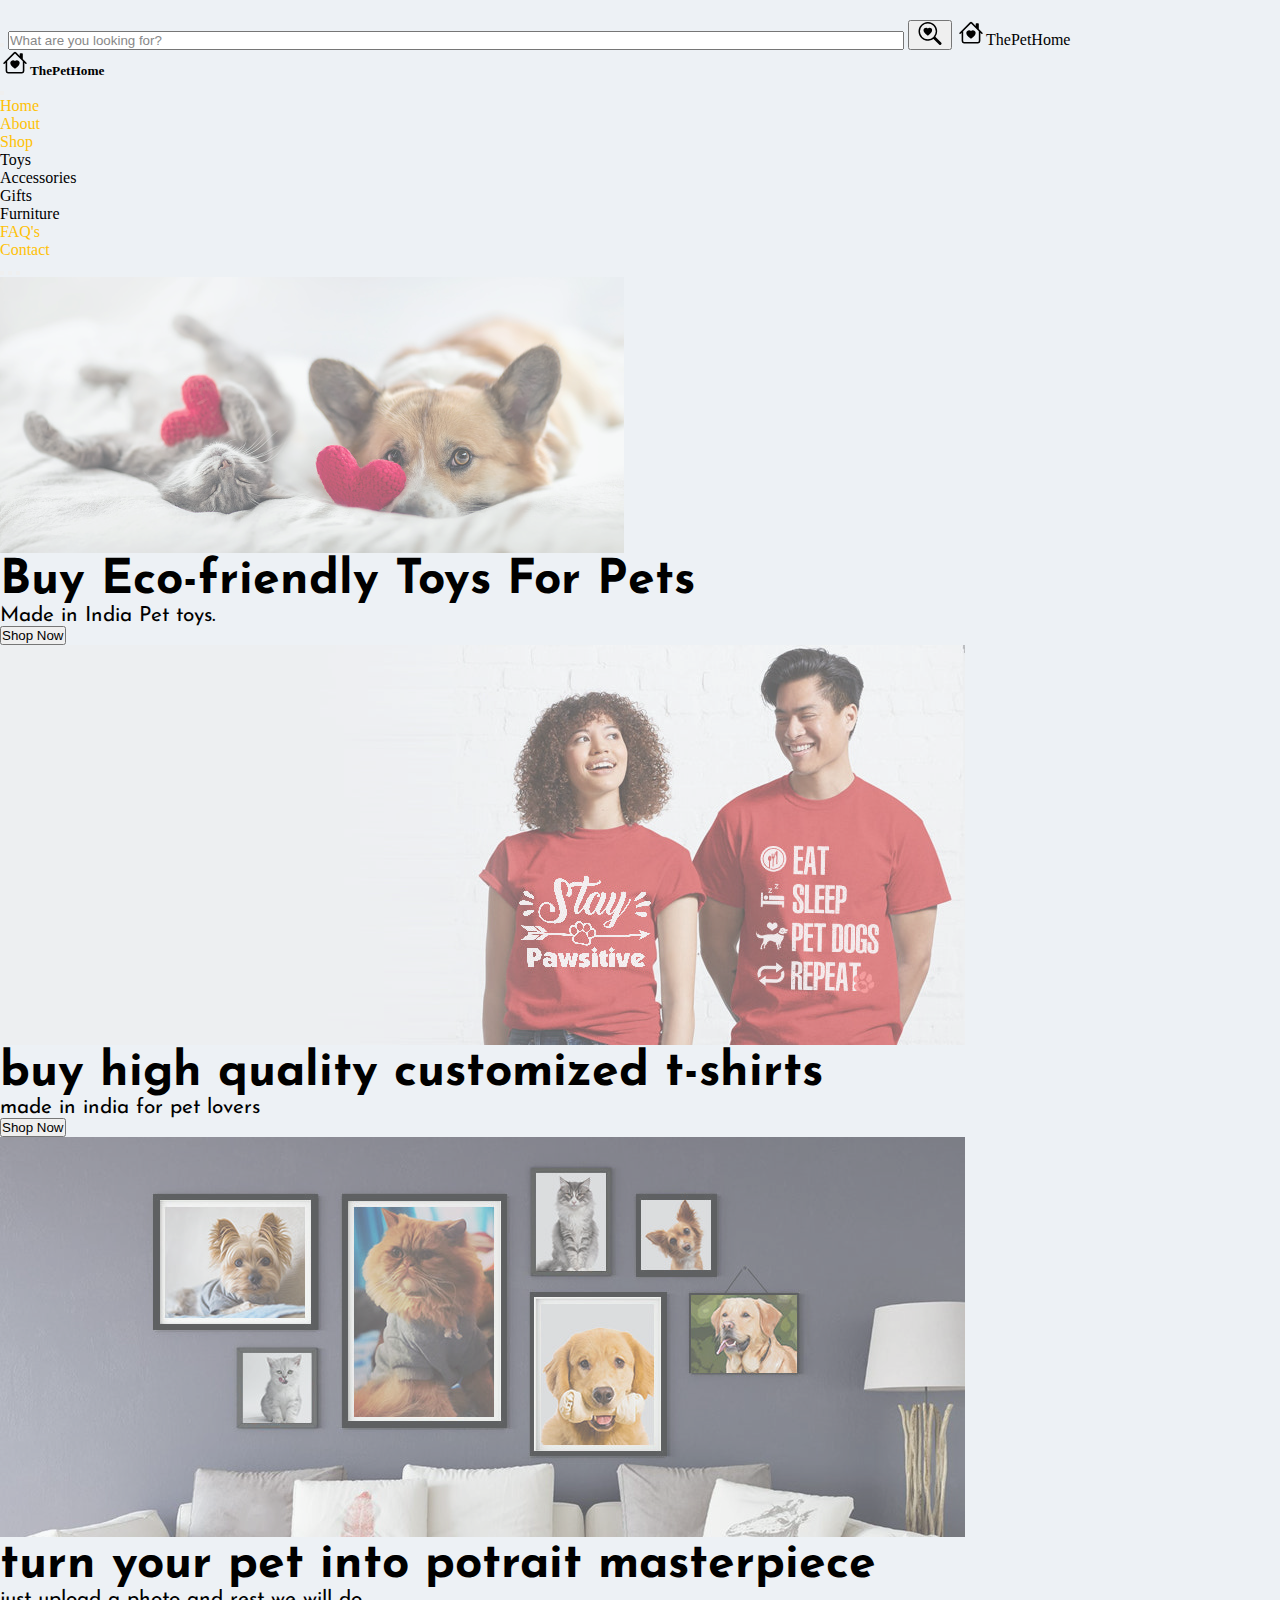
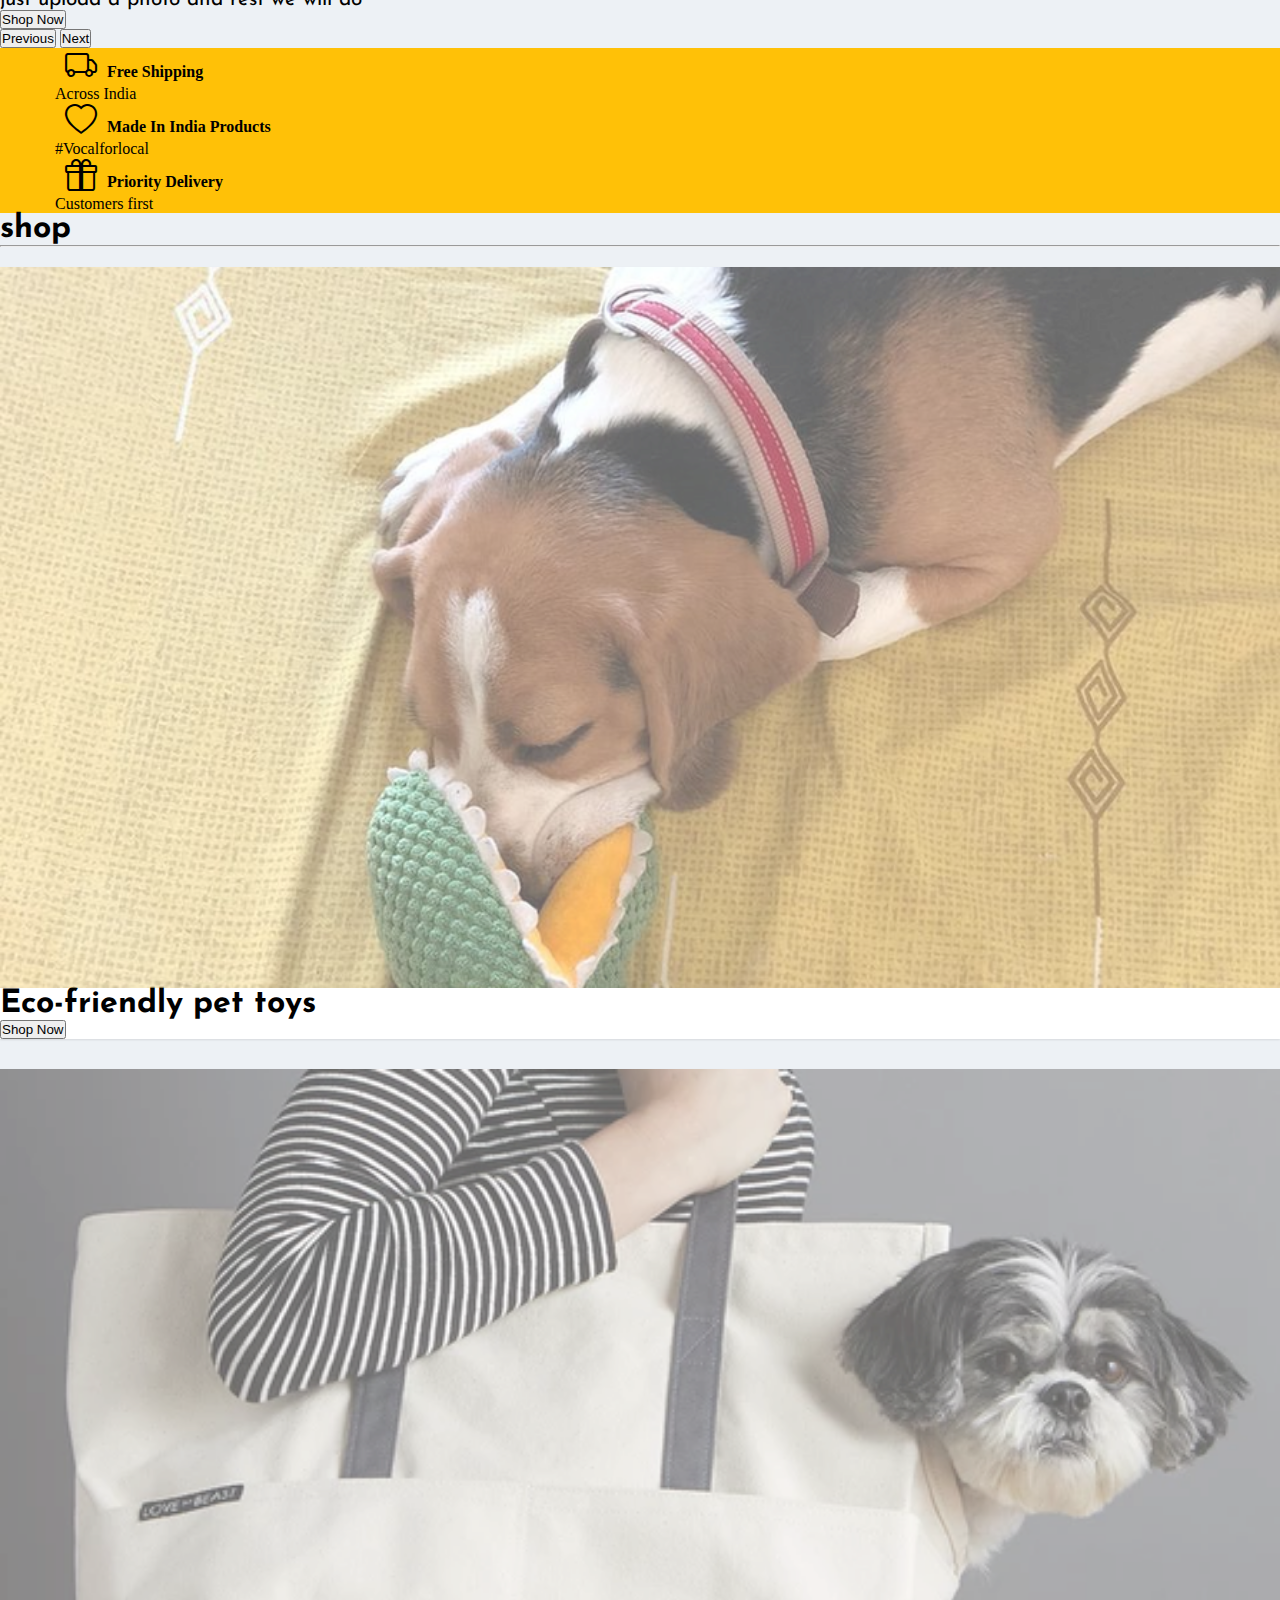
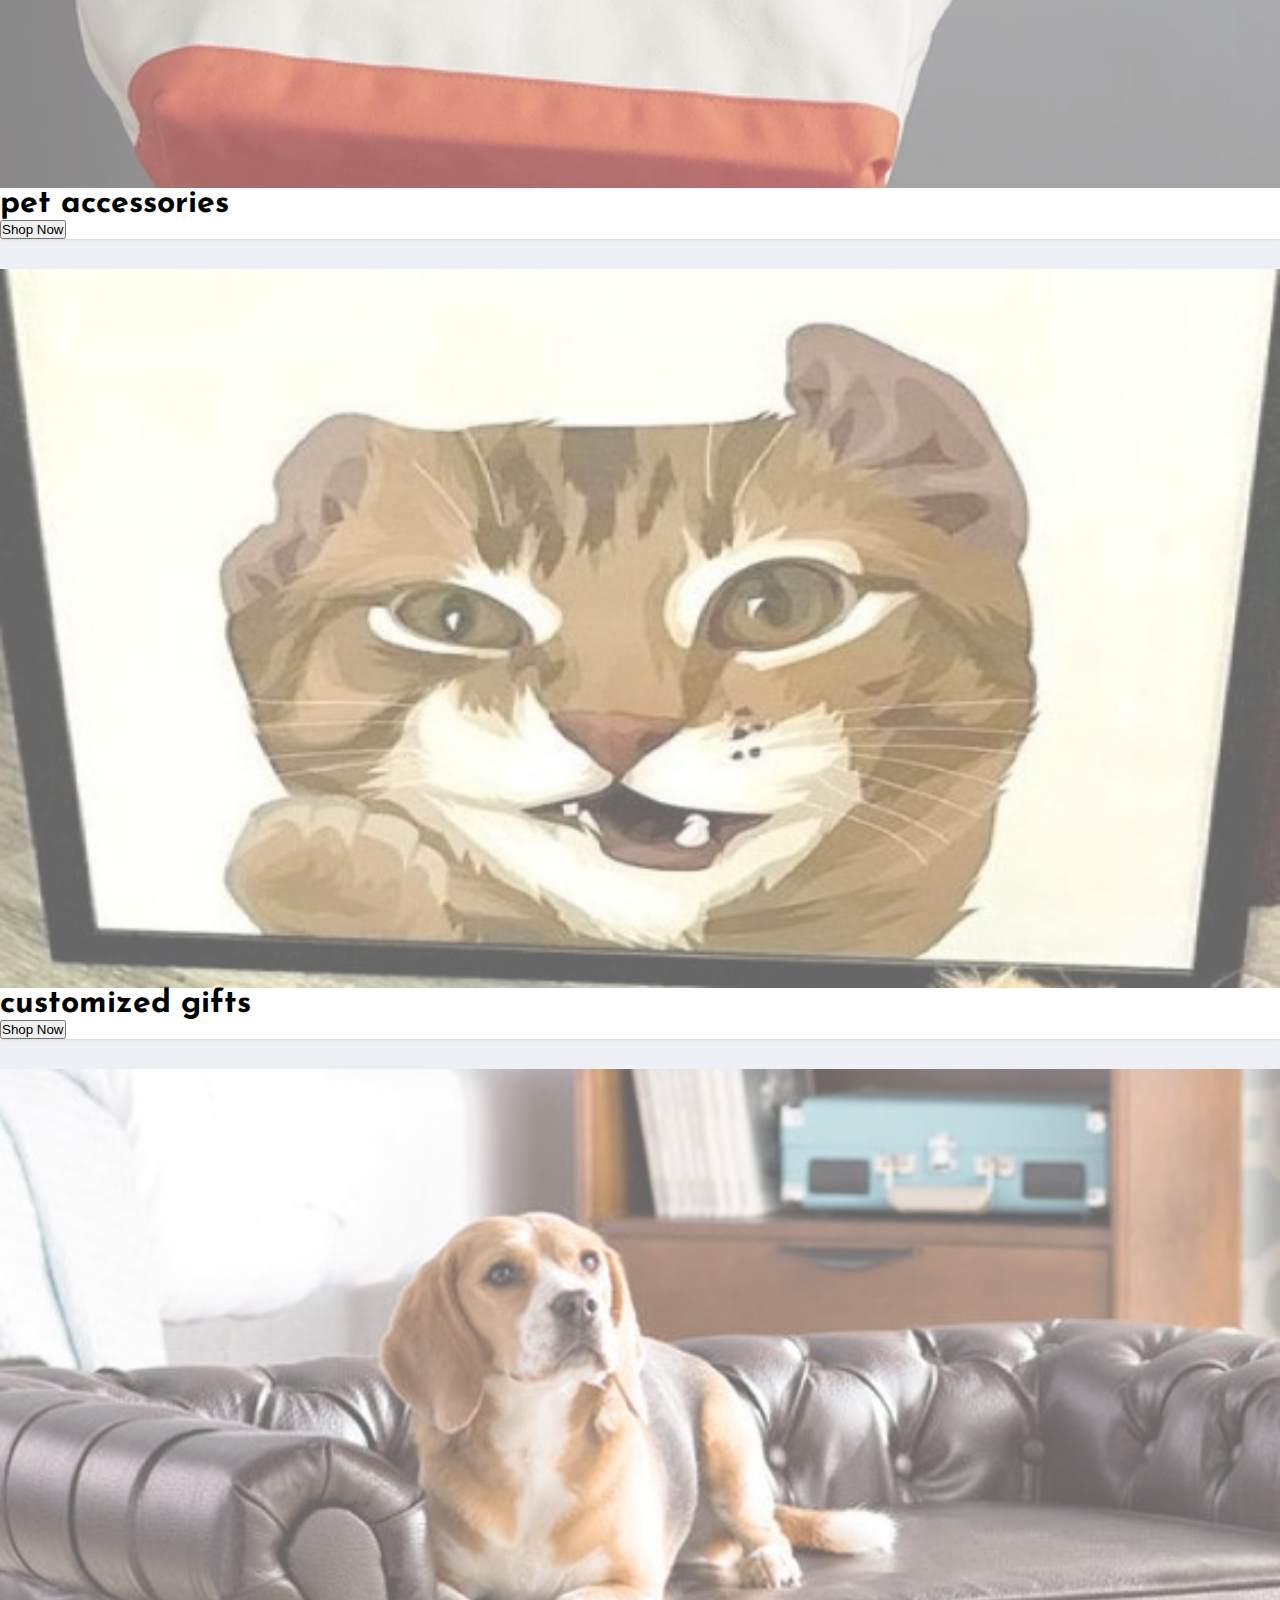
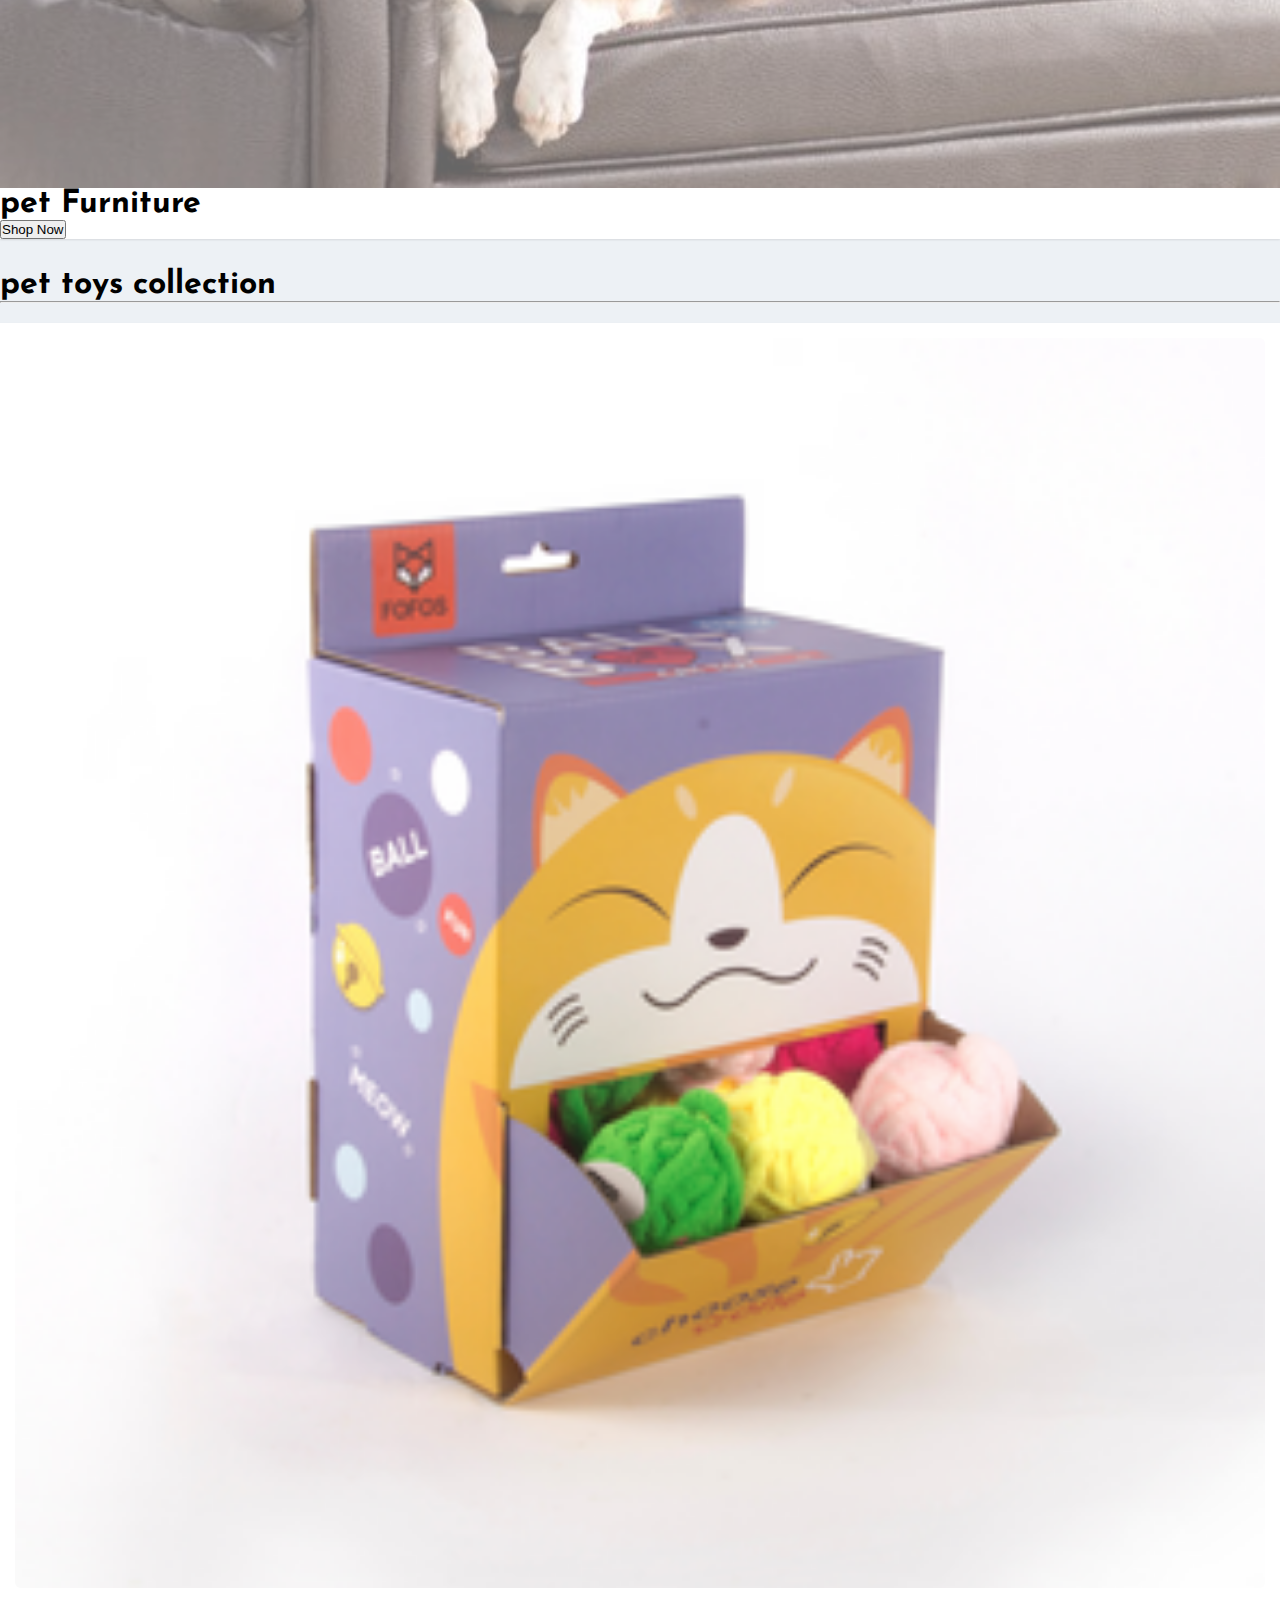
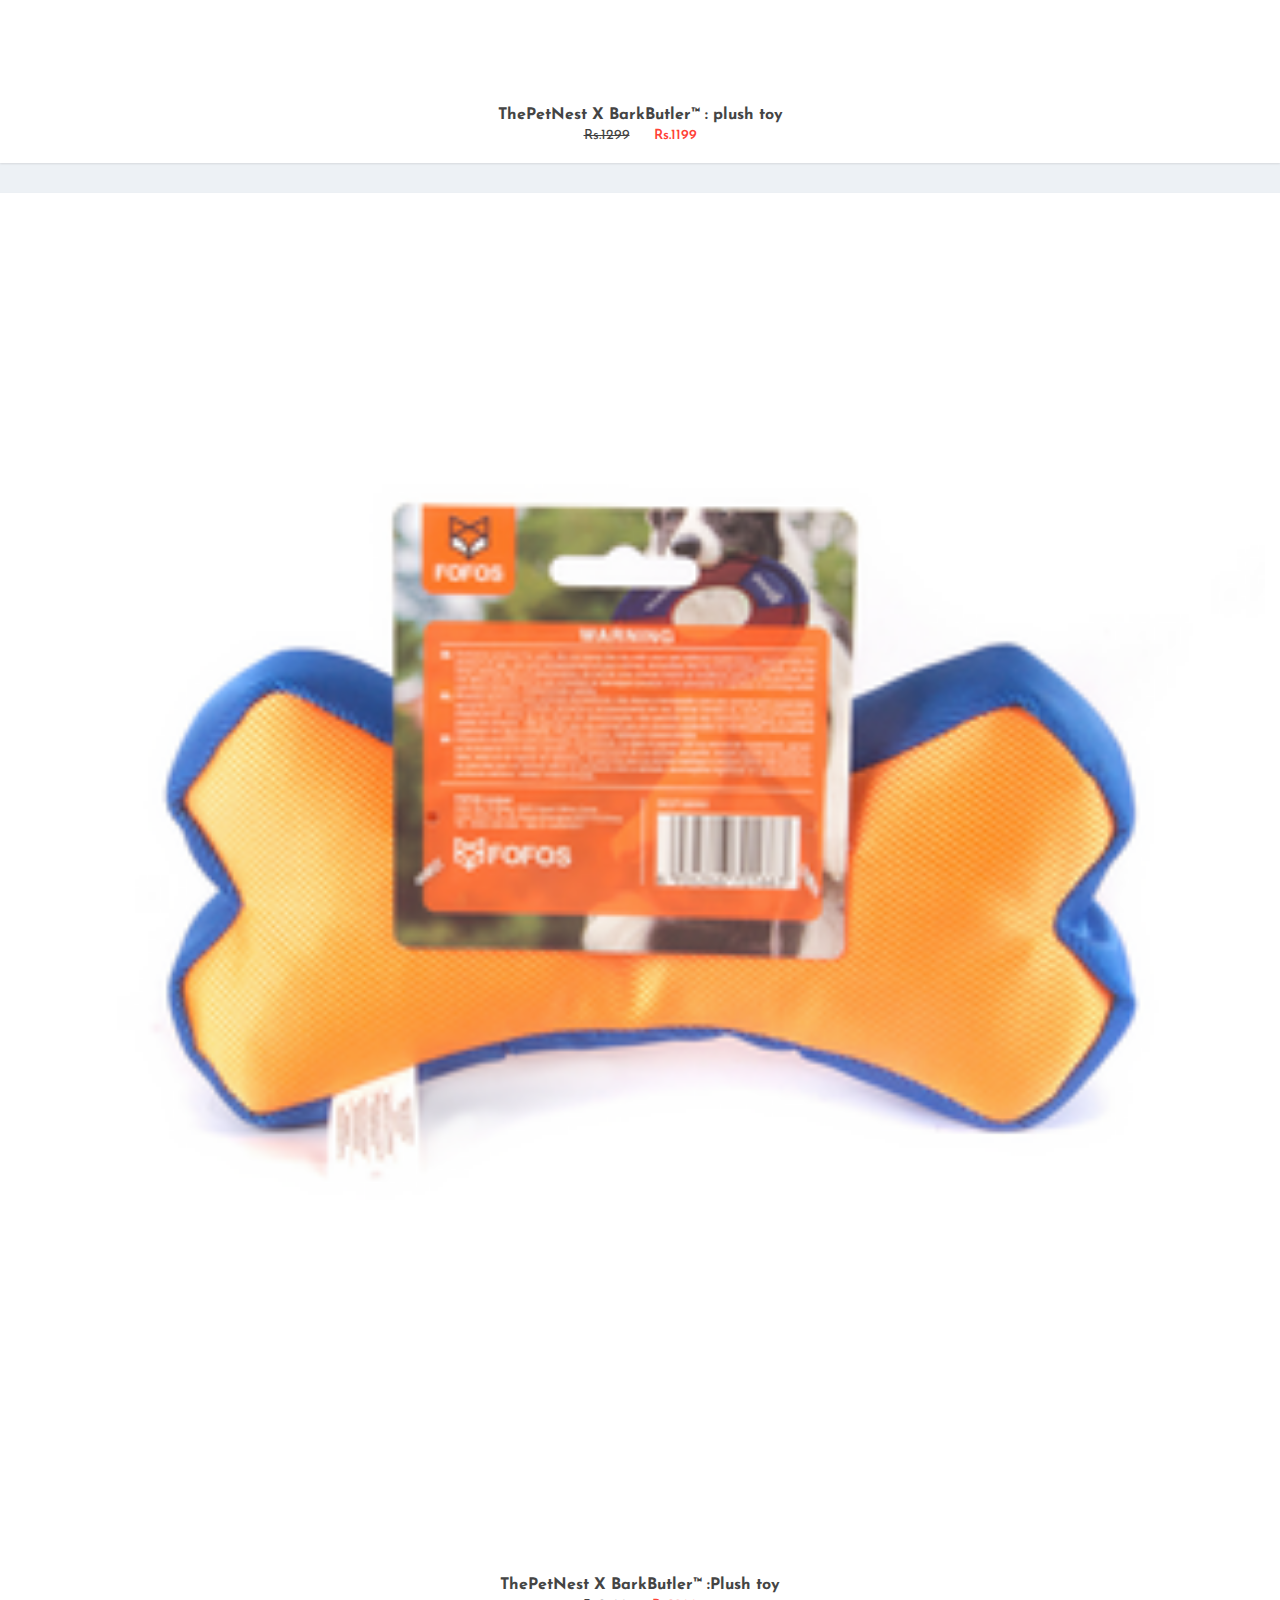
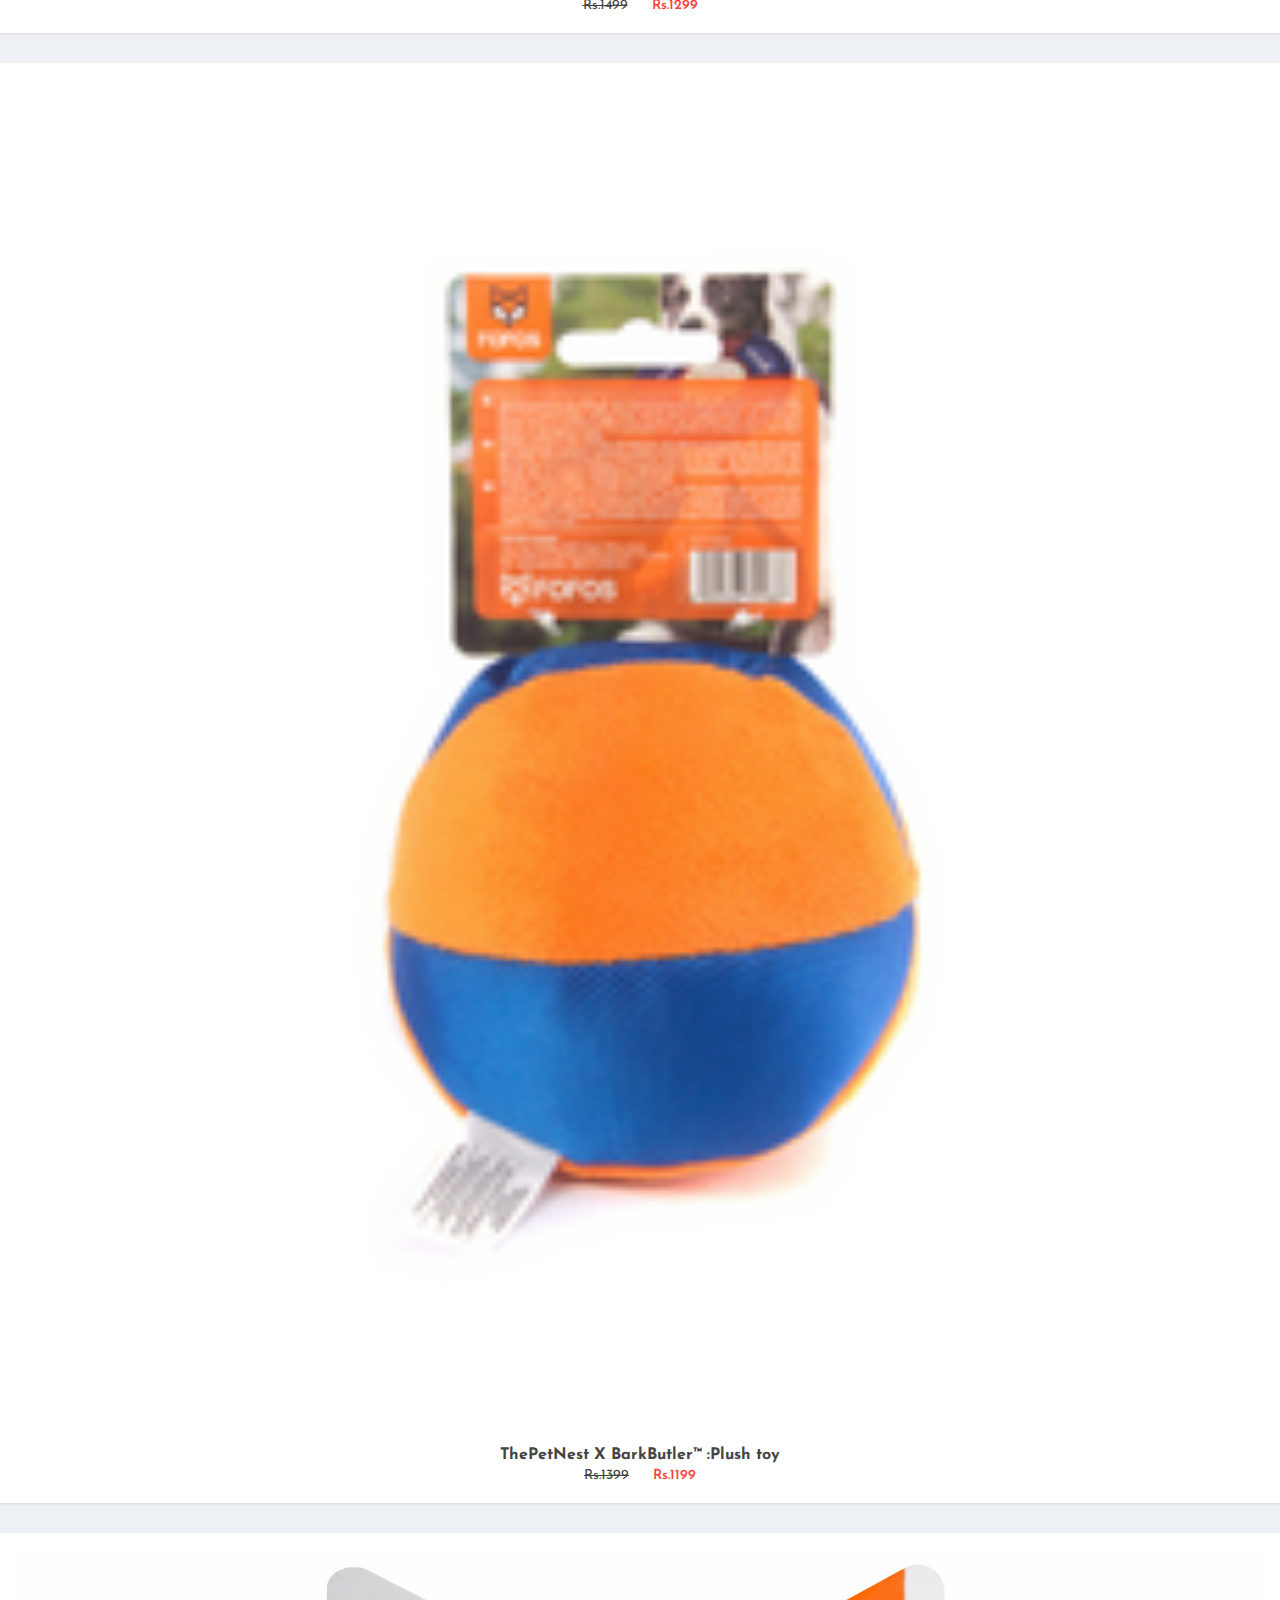
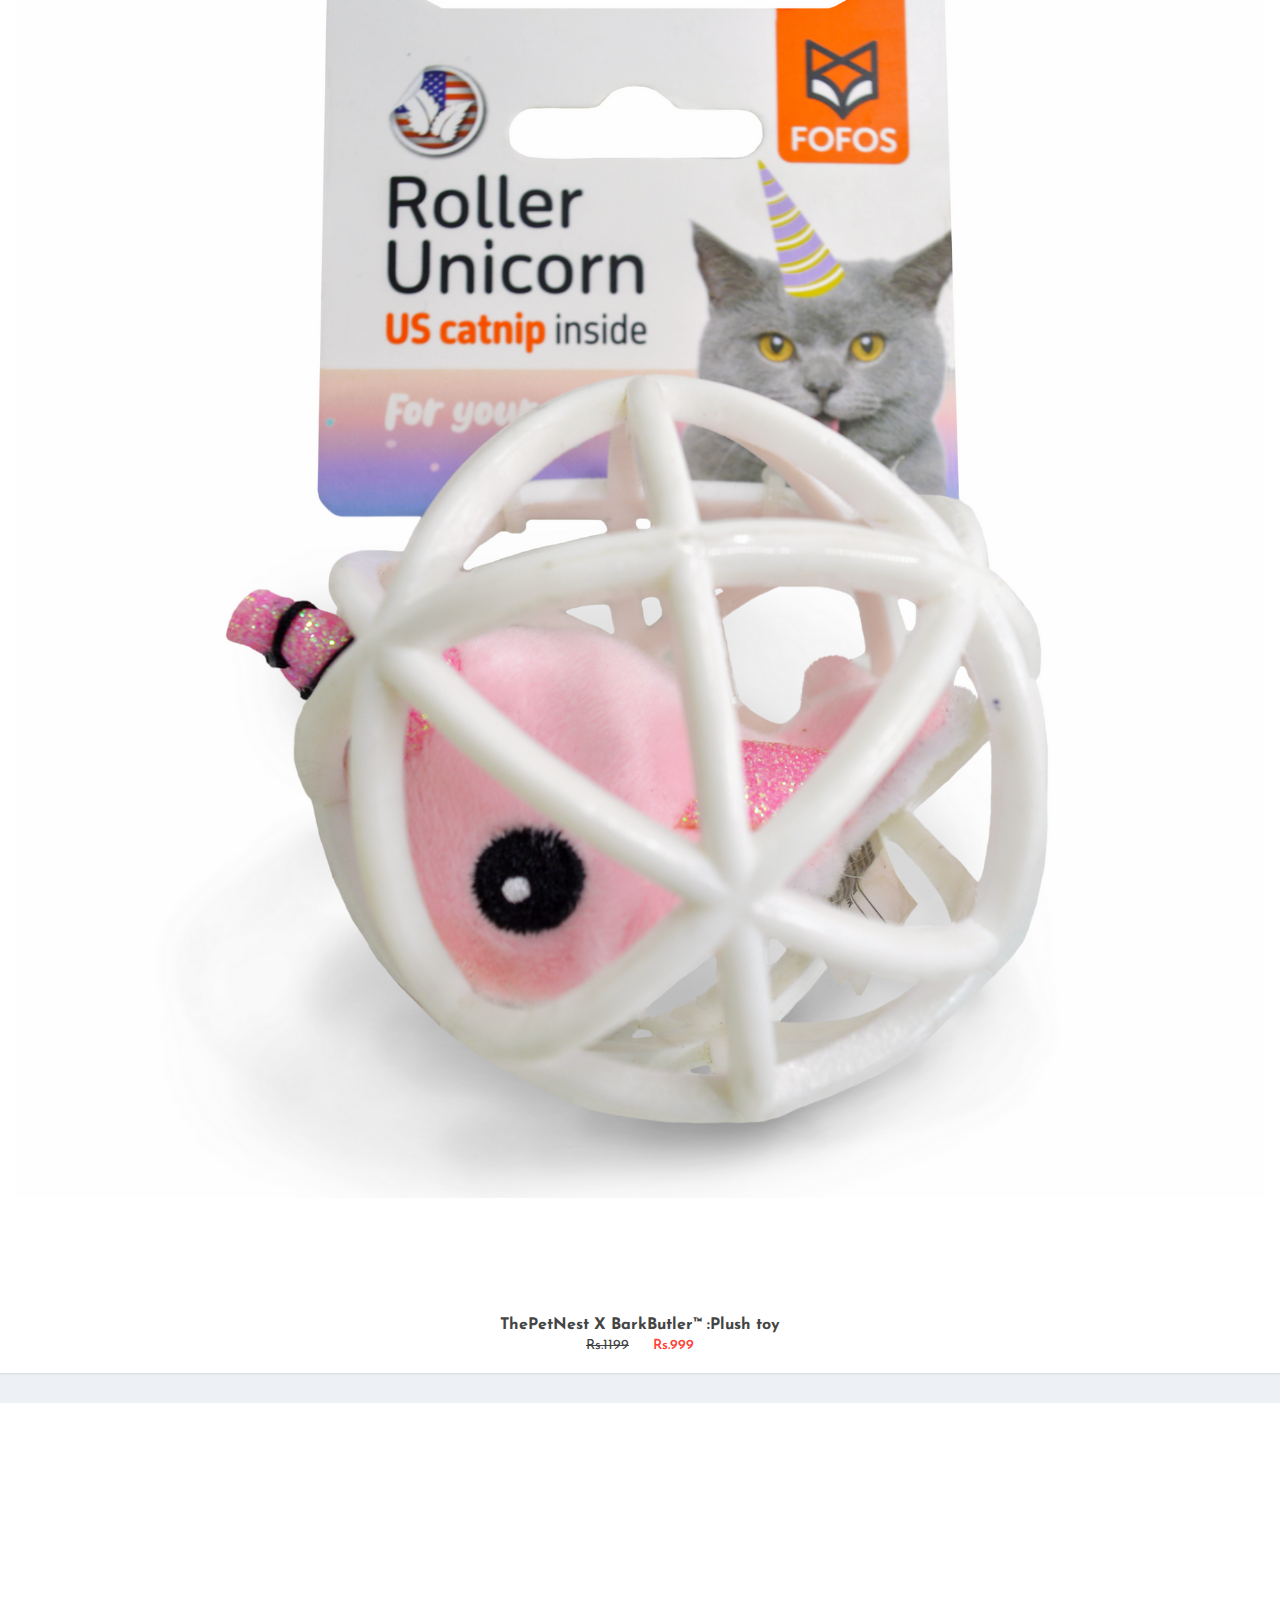
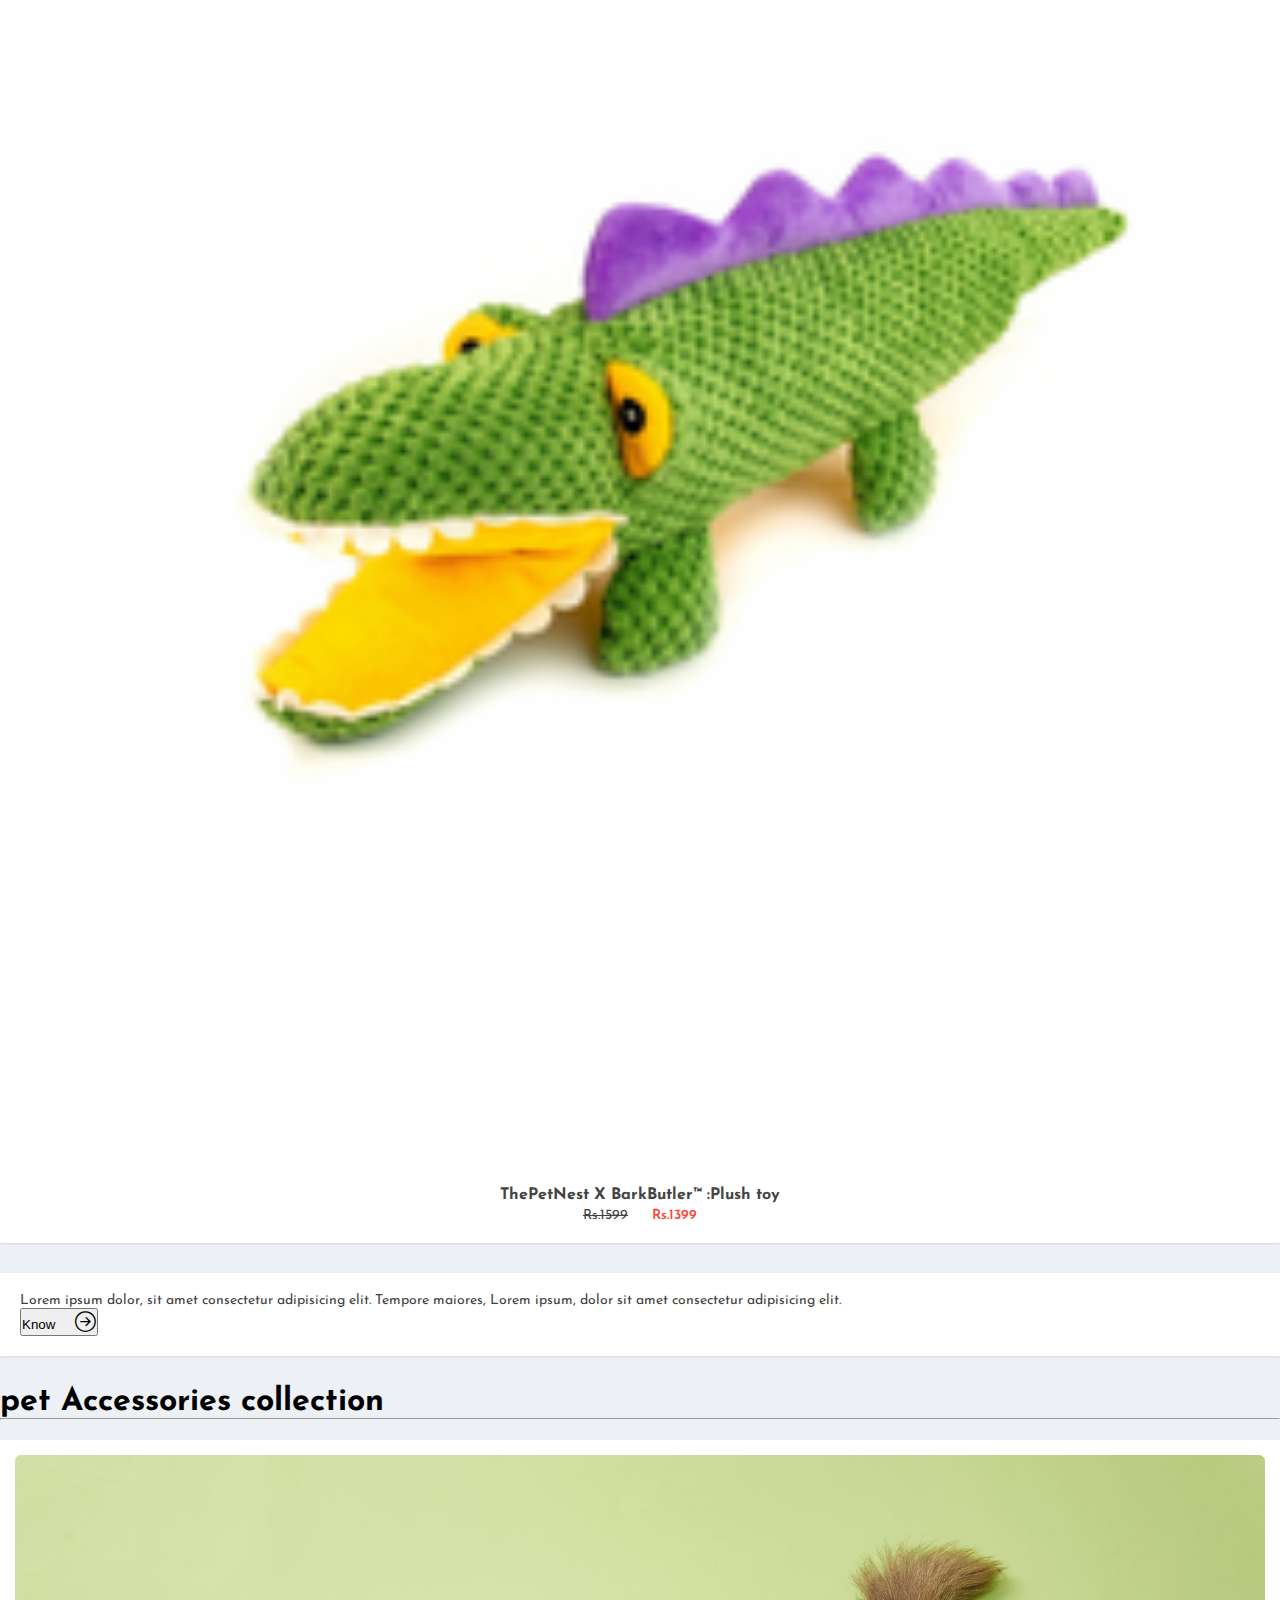
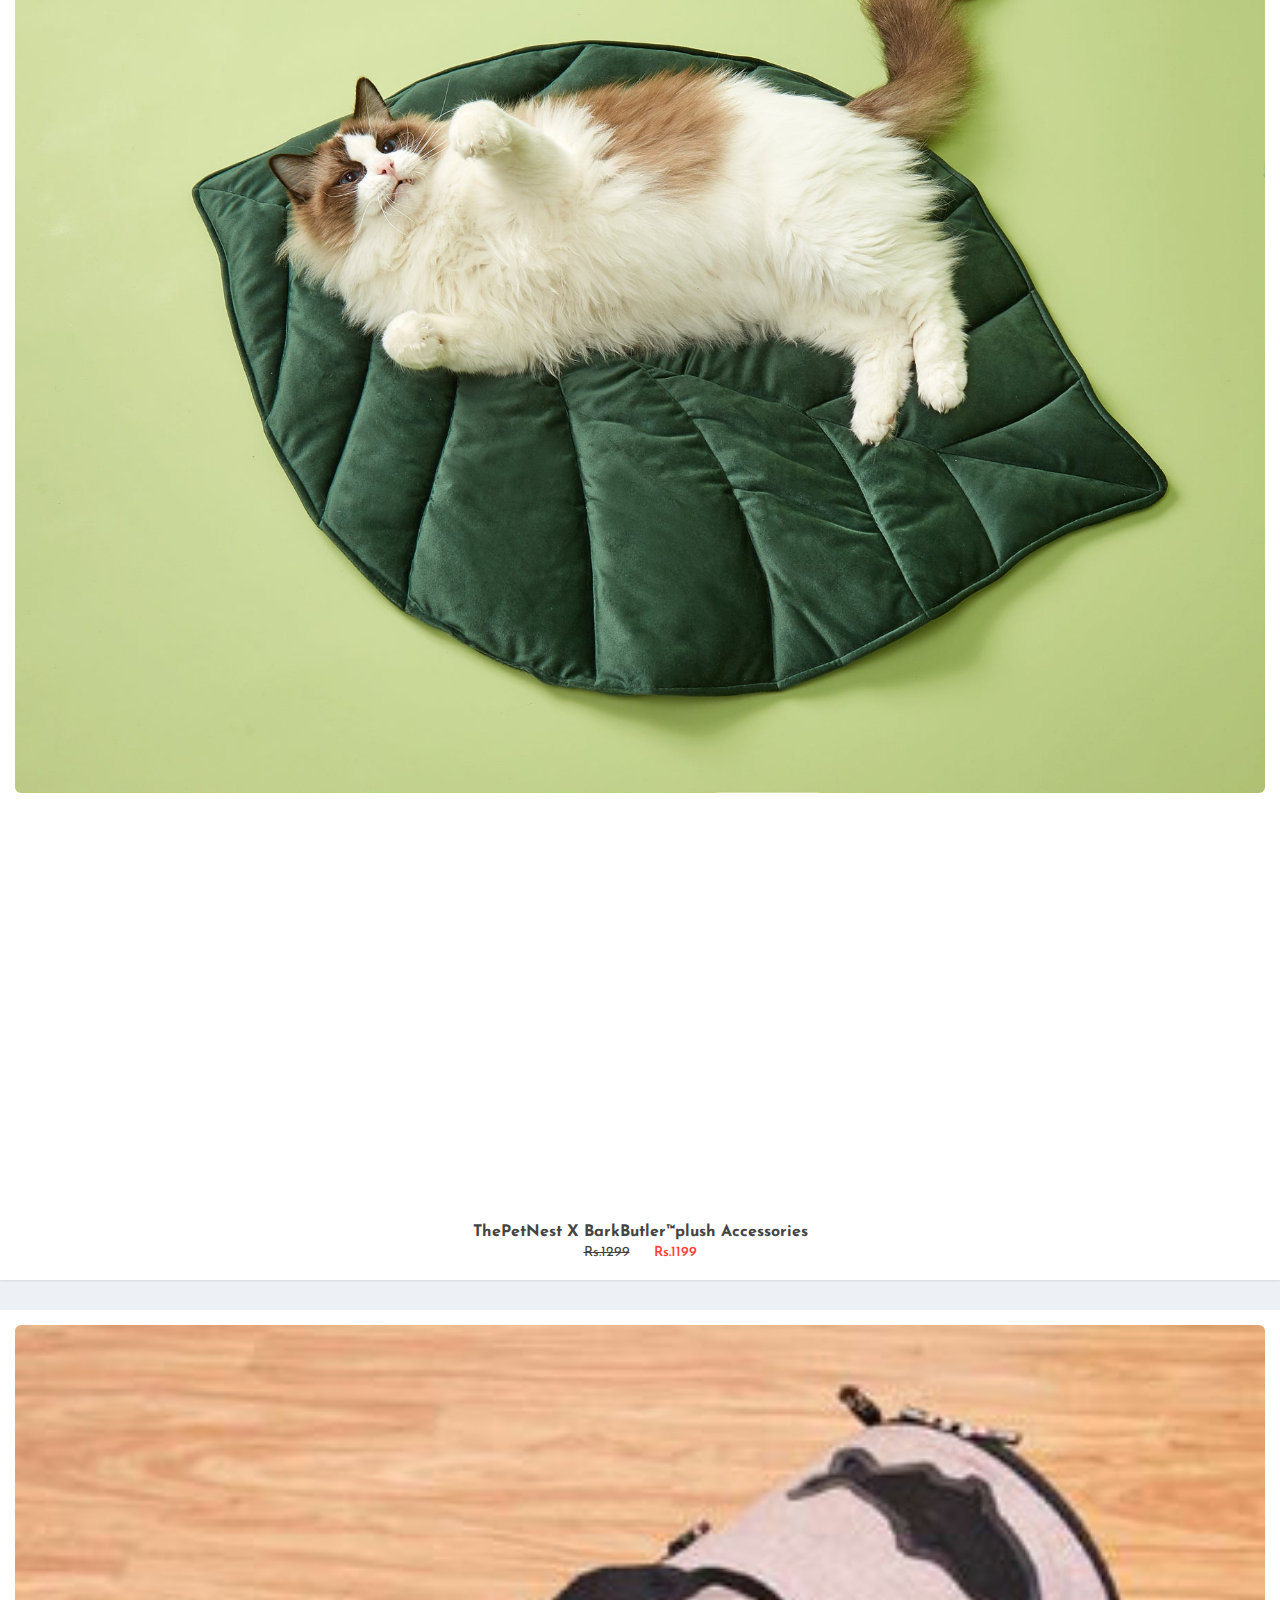
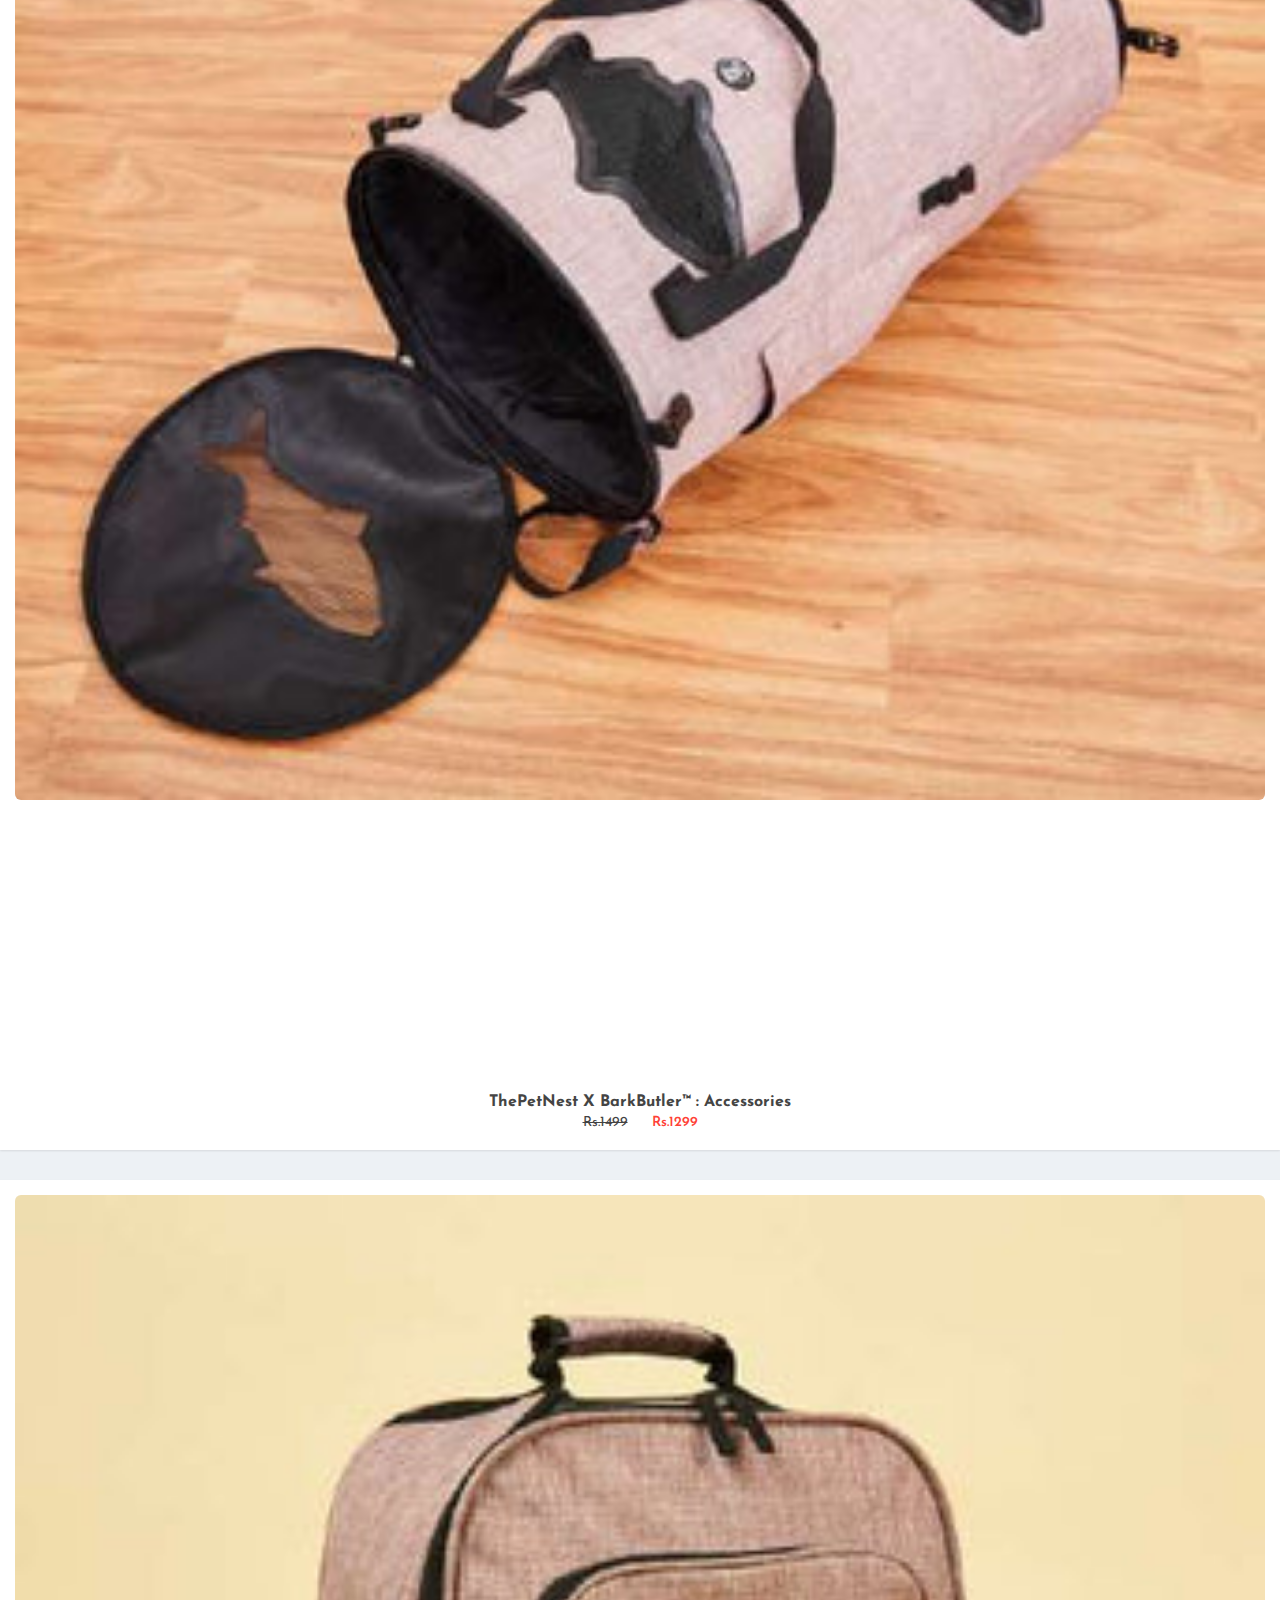
==== commit 868b3e21: "." ====
--- a/index.html
+++ b/index.html
@@ -103,6 +103,10 @@
         </div>
     </nav>
 
+    <!-- head -->
+    <!-- <div class="photo" style="background-image: url(.\images\header.jpg) !important;">
+    </div> -->
+
     <!-- carousel -->
     <div id="carouselExampleDark" class="carousel carousel-dark slide mt-5" data-bs-ride="carousel">
         <div class="carousel-indicators">
@@ -153,21 +157,25 @@
     <!-- stats -->
     <div id="stats">
         <div class="container  my-5">
-           <div class="row" style="margin-left: 55px;">
-            <div class="col-md-4 col-lg-4 mb-4">
-                <div class="p-4 bd-highlight"><i class="bi bi-truck"></i><b>Free Shipping </b><p>Across India</p>
-                </div>
-           </div>
-            <div class="col-md-4 col-lg-4 mb-4">
-                <div class="p-4 bd-highlight"><i class="bi bi-heart"></i><b>Made In India Products</b><p>#Vocalforlocal</p>
-                </div>
-           </div>
-            <div class="col-md-4 col-lg-4 mb-4">
-                <div class="p-4 bd-highlight"><i class="bi bi-gift"></i><b>Priority Delivery</b><p>Customers first</p>
-                </div>
-           </div>
+            <div class="row" style="margin-left: 55px;">
+                <div class="col-md-4 col-lg-4 mb-4">
+                    <div class="p-4 bd-highlight"><i class="bi bi-truck"></i><b>Free Shipping </b>
+                        <p>Across India</p>
+                    </div>
+                </div>
+                <div class="col-md-4 col-lg-4 mb-4">
+                    <div class="p-4 bd-highlight"><i class="bi bi-heart"></i><b>Made In India Products</b>
+                        <p>#Vocalforlocal</p>
+                    </div>
+                </div>
+                <div class="col-md-4 col-lg-4 mb-4">
+                    <div class="p-4 bd-highlight"><i class="bi bi-gift"></i><b>Priority Delivery</b>
+                        <p>Customers first</p>
+                    </div>
+                </div>
+            </div>
         </div>
-    </div></div>
+    </div>
 
     <!--shop  -->
     <div id="shop">
@@ -184,7 +192,7 @@
                             <img src=".\images\shop20.jpg" class="card-img" alt=" ">
                             <div class="card-img-overlay">
                                 <h5 class="card-title">Eco-friendly pet toys</h5>
-                                <button class="btn btn-warning" type="button"><a href="#toys">Shop Now</a></button>            
+                                <button class="btn btn-warning" type="button"><a href="#toys">Shop Now</a></button>
                             </div>
                         </div>
                     </div>
@@ -936,7 +944,7 @@
                         <h5>Section</h5>
                         <ul class="nav flex-column">
                             <li class="nav-item mb-2"><a href="#" class="nav-link p-0 text-muted">Home</a></li>
-                            <li class="nav-item mb-2"><a href="#" class="nav-link p-0 text-muted">About</a></li>
+                            <li class="nav-item mb-2"><a href="#about" class="nav-link p-0 text-muted">About</a></li>
                             <li class="nav-item mb-2"><a href="#shop" class="nav-link p-0 text-muted">Shop</a></li>
                             <li class="nav-item mb-2"><a href="contact.html" class="nav-link p-0 text-muted">FAQs</a>
                             </li>
@@ -961,25 +969,25 @@
                     </div>
 
                     <div class="col-md-3 col-lg-3 mb-4">
-                    <form>
-                        <h5>Subscribe </h5>
-                        <p style="padding-top:5px ; padding-bottom:10px;">Join ThePetHome
-                            family!!.</p>
-                        <div class="d-flex w-100 gap-2">
-                            <label for="newsletter1" class="visually-hidden">Email
-                                address</label>
-                            <input id="newsletter1" type="text" class="form-control" placeholder="Email address">
-                            <button class="btn btn-light" type="button">Subscribe</button>
-                        </div>
-                    </form>
-                </div>
+                        <form>
+                            <h5>Subscribe </h5>
+                            <p style="padding-top:5px ; padding-bottom:10px;">Join ThePetHome
+                                family!!.</p>
+                            <div class="d-flex w-100 gap-2">
+                                <label for="newsletter1" class="visually-hidden">Email
+                                    address</label>
+                                <input id="newsletter1" type="text" class="form-control" placeholder="Email address">
+                                <button class="btn btn-light" type="button">Subscribe</button>
+                            </div>
+                        </form>
+                    </div>
+                </div>
+
+                <div class="d-flex justify-content-center py-3 border-top">
+                    <p>© 2022 ThePetHome, Inc. All rights reserved.</p>
+                </div>
+            </footer>
         </div>
-
-        <div class="d-flex justify-content-center py-3 border-top">
-            <p>© 2022 ThePetHome, Inc. All rights reserved.</p>
-        </div>
-        </footer>
-    </div>
     </div>
 
     <!-- Optional JavaScript; choose one of the two! -->
--- a/style.css
+++ b/style.css
@@ -8,7 +8,6 @@
 
 *{
     margin: 0px;
-  
     padding: 0px;
     box-sizing: border-box;
    
@@ -58,6 +57,14 @@
   .dropdown-item:hover::after{
     background-color:var(--primary-color) !important;
     color: #fff !important;
+}
+
+
+/* photo */
+.photo{
+    height: 50px;
+    background: red;
+    background-image: url(.\images\header.jpg);
 }
 
 /* carousel */
@@ -172,9 +179,13 @@
 
 .product_item .cp_img img {
     transition: all 0.2s ease-in-out;
-    border-radius: 6px
-}
-
+    border-radius: 6px;
+    /* width:100%; */
+}
+
+.product_item img{
+    width: 100%;
+}
 .product_item .cp_img .hover {
     display: none;
     text-align: center;
@@ -446,6 +457,8 @@
 /* stores */
 #store img{
     opacity: 100%;
+   object-fit: cover;
+   align-items: center;
 }
 
 
@@ -528,7 +541,6 @@
     box-shadow: 0 0 20px 0 rgba(0, 0, 0, 0.2), 0 5px 5px 0 rgba(0, 0, 0, 0.24)
 }
 
-#contactus {}
 
 #contactus h3 {
     display: block;
@@ -625,6 +637,25 @@
     color: #888
 }
 
+
+/* social */
+
+#social .bi{
+    font-size: 2.3rem;
+}
+
+#social img{
+    opacity: 100%;
+}
+
+#social{
+    background-color: var(--primary-color);
+    grid-column: auto auto auto auto auto;
+    display: flex;
+    flex-direction: row;
+    flex-wrap: wrap;
+    /* padding-left: 4rem; */
+}
 /* footer */
 #footer{
     background-color: var(--primary-color);
@@ -638,4 +669,21 @@
 }
 .text-muted{
     color: black !important;
-}+}
+
+
+/* .socio{
+    display: flex;
+    flex-direction: row;
+    background: red;
+    justify-content: center;
+    flex-wrap: wrap;
+     margin:0;
+    /* padding: 3rem; */
+} */
+
+.icon{
+    padding: 1rem;
+    font-size: 2rem;
+}
+
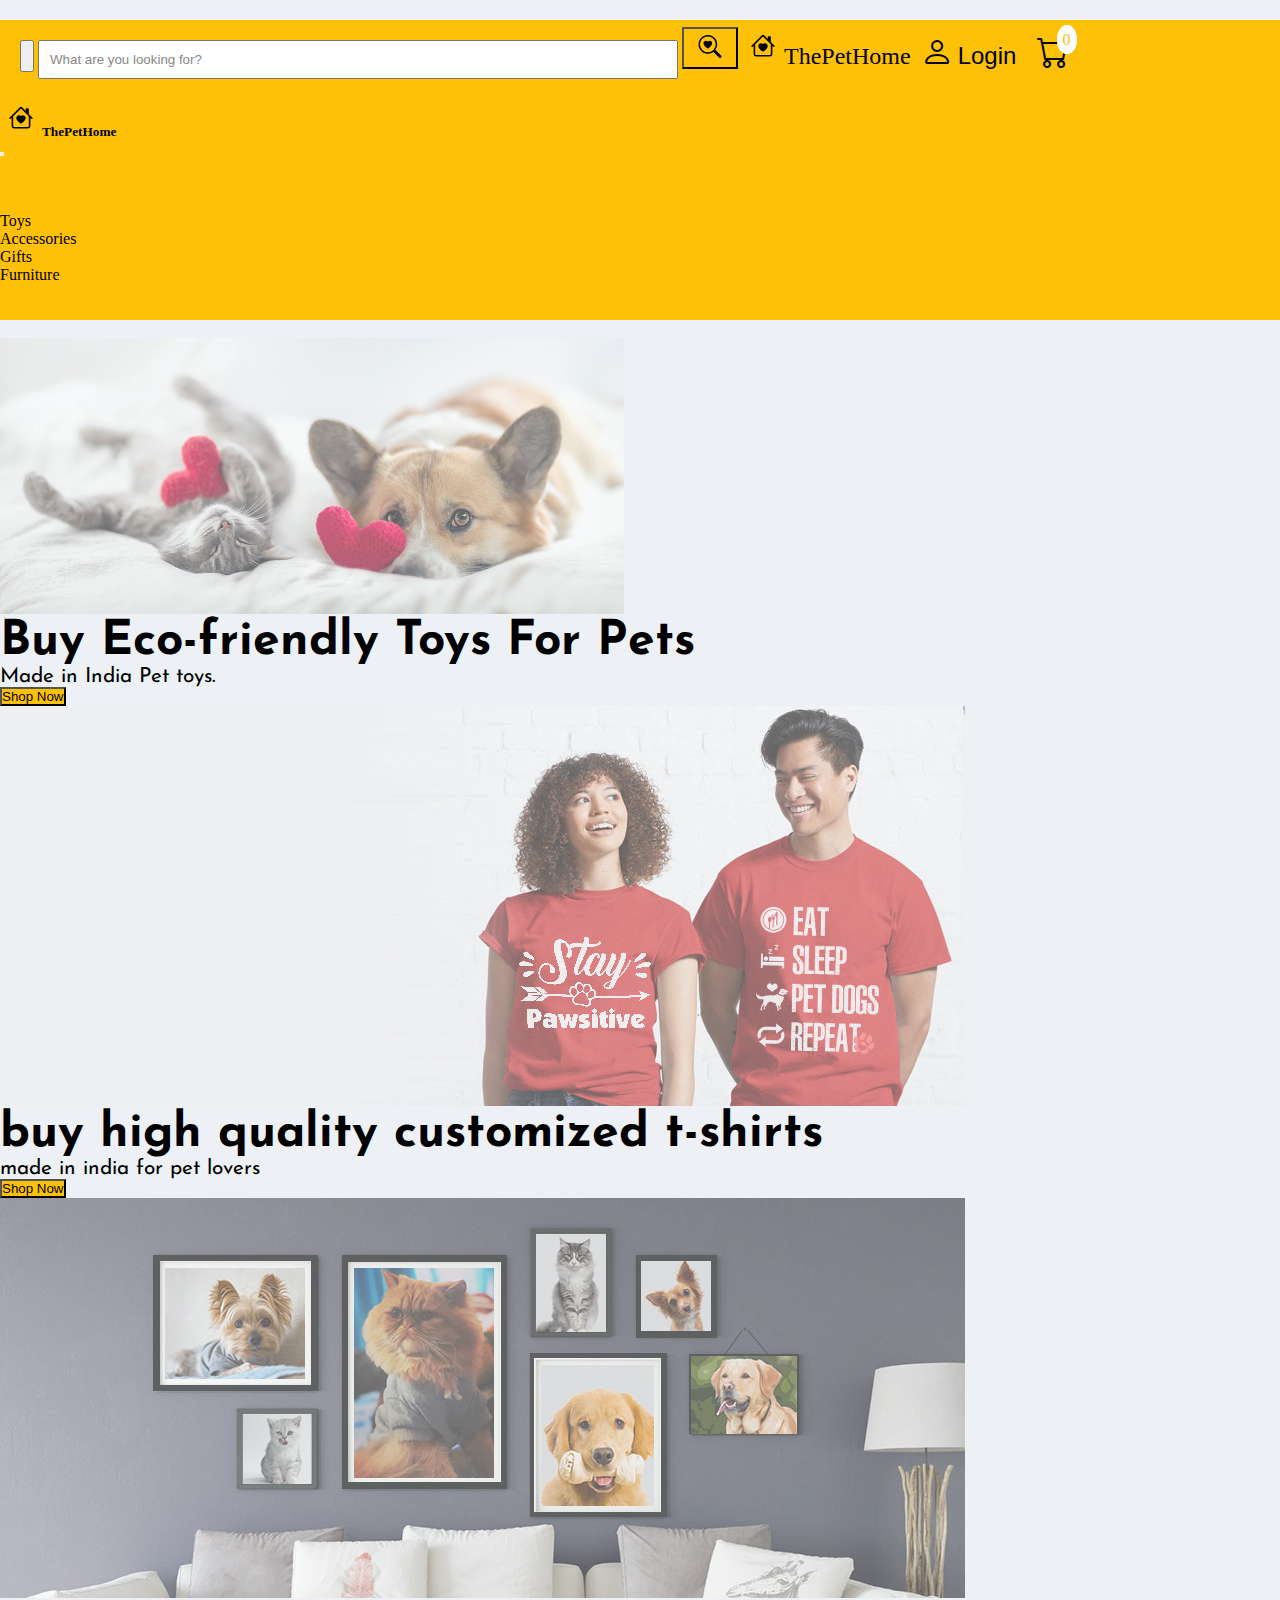
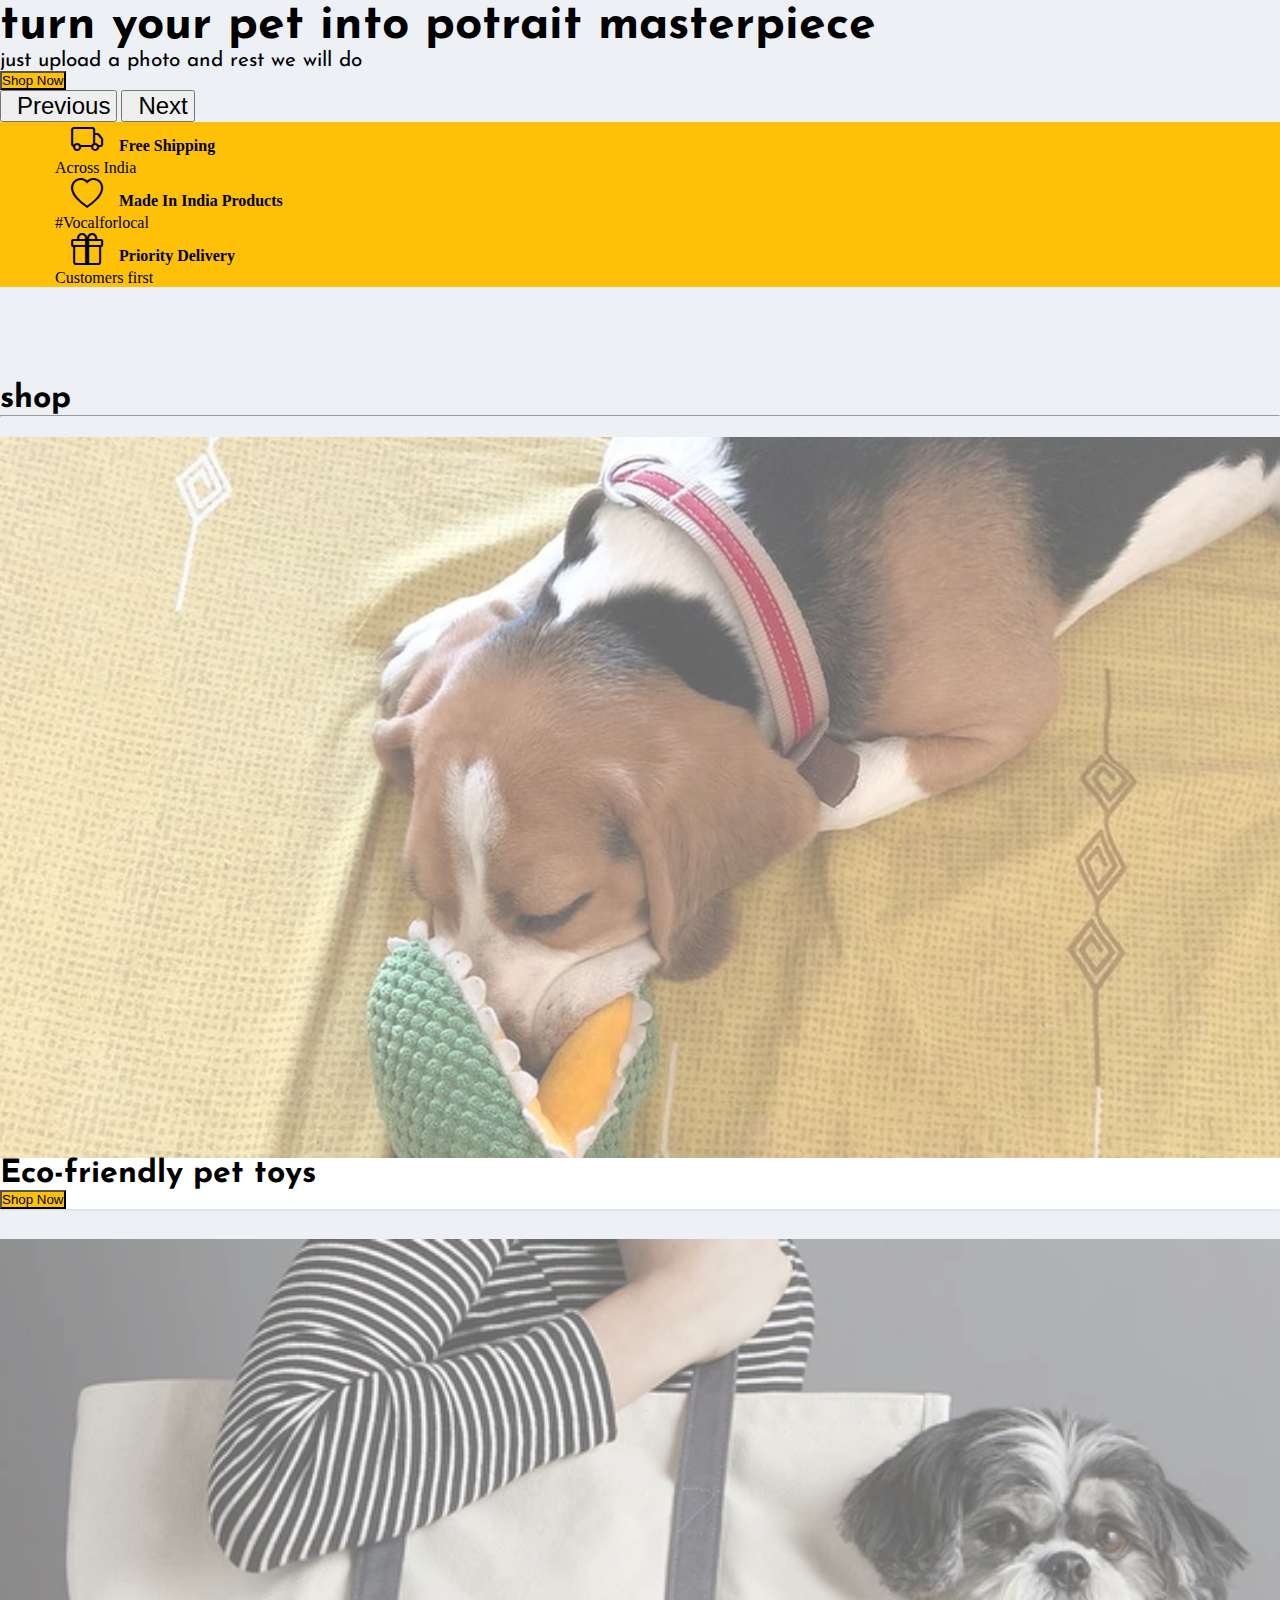
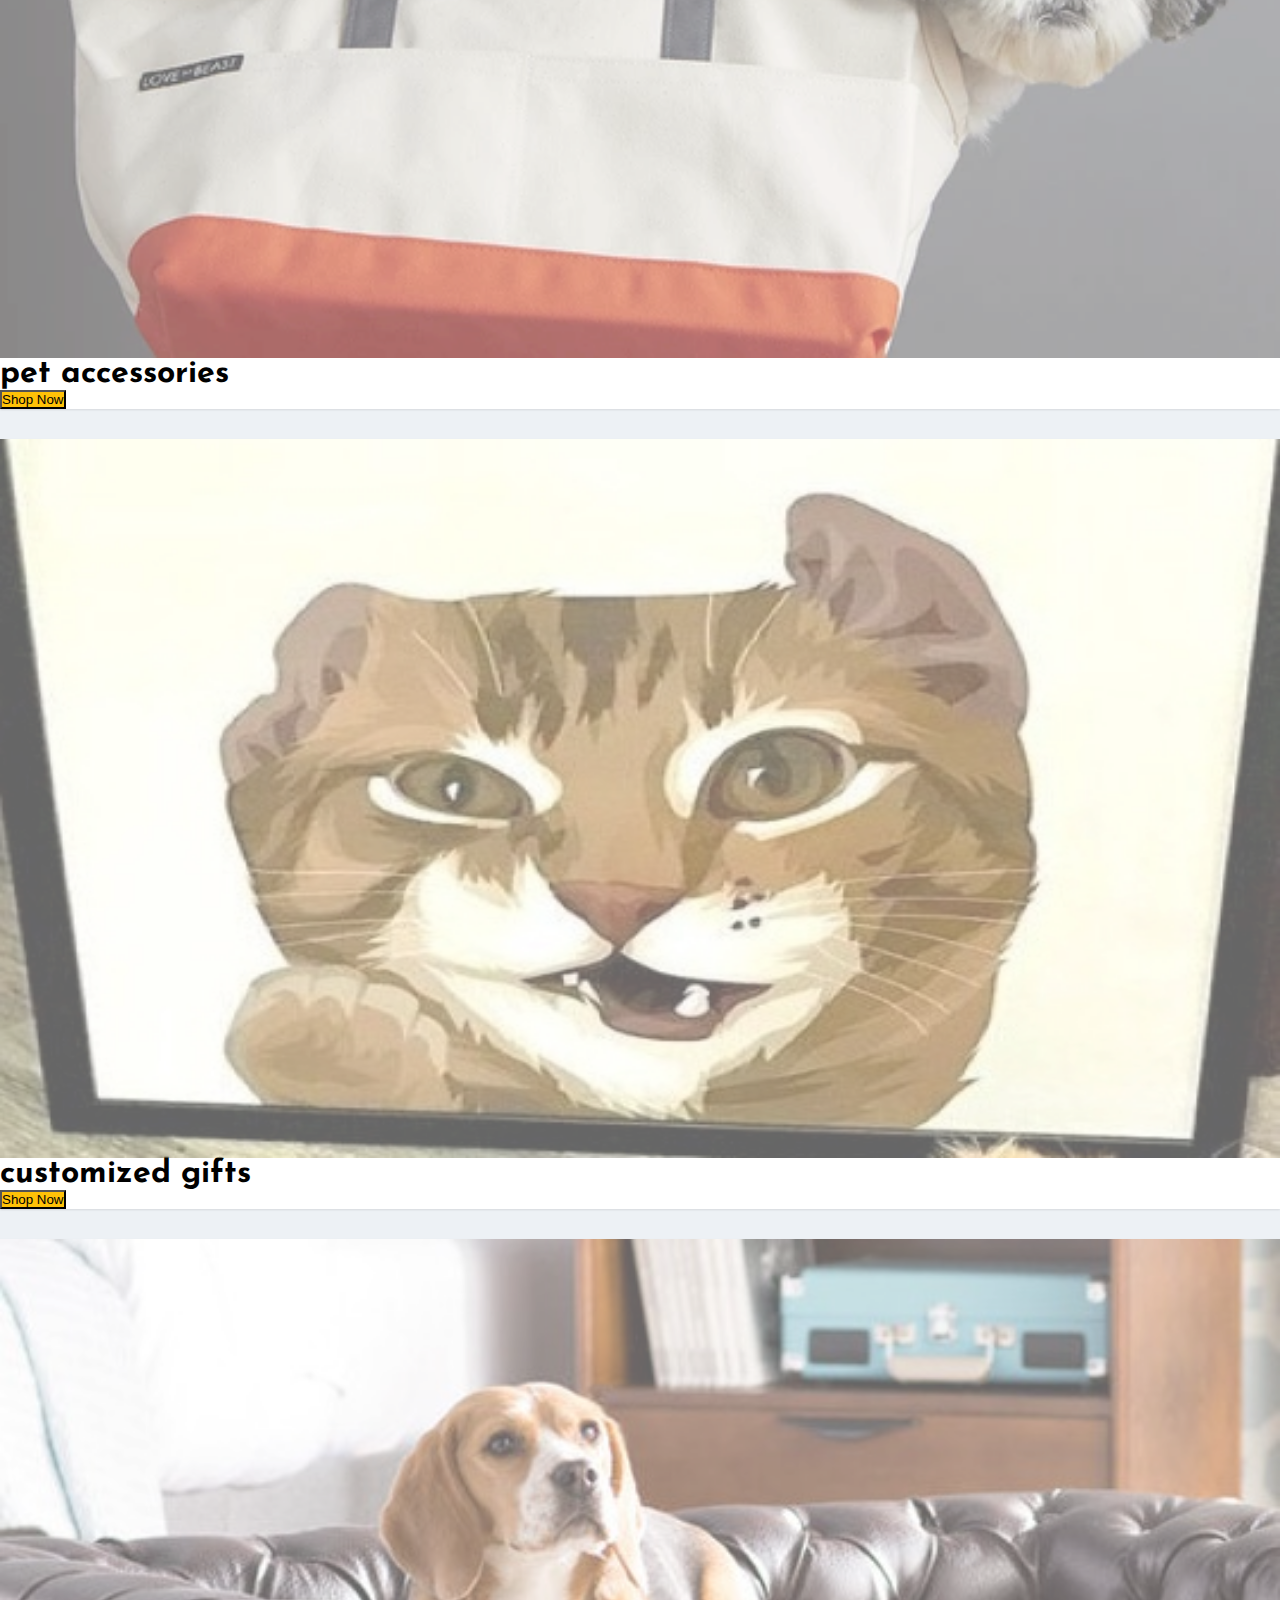
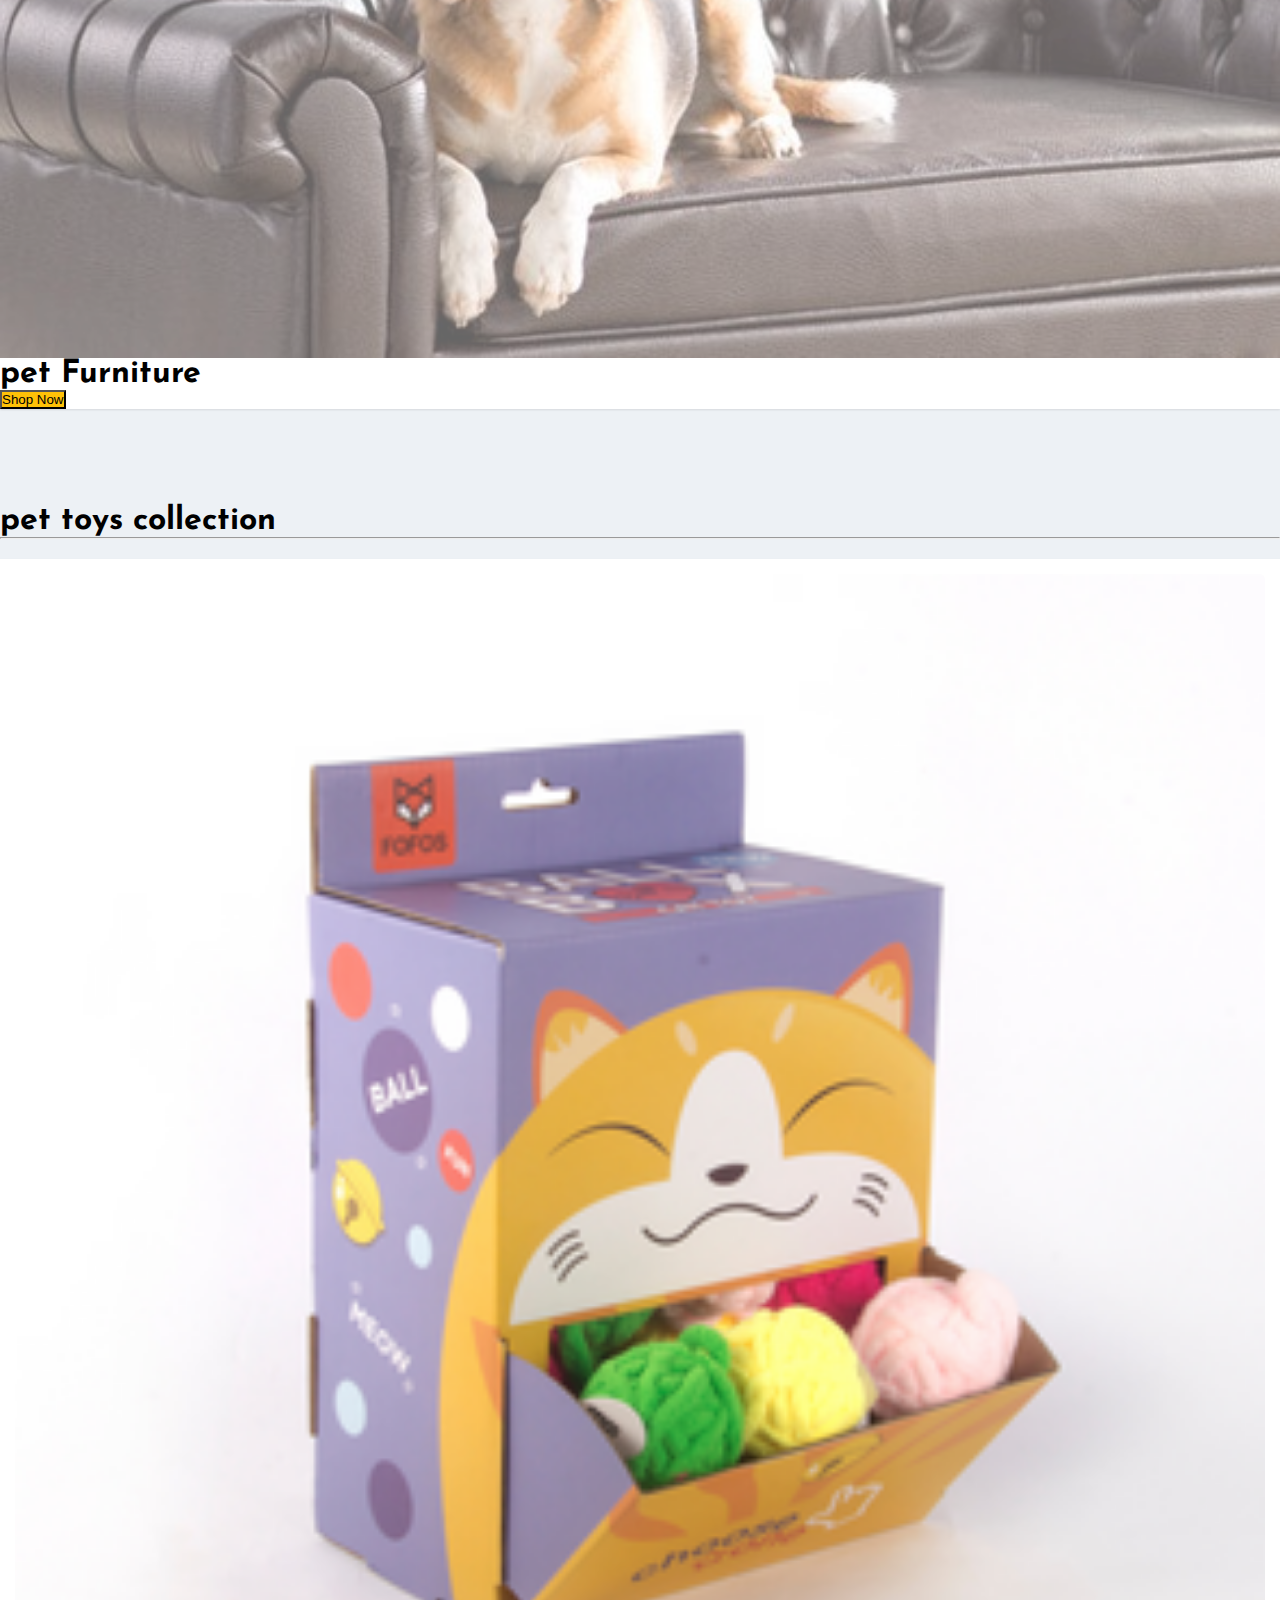
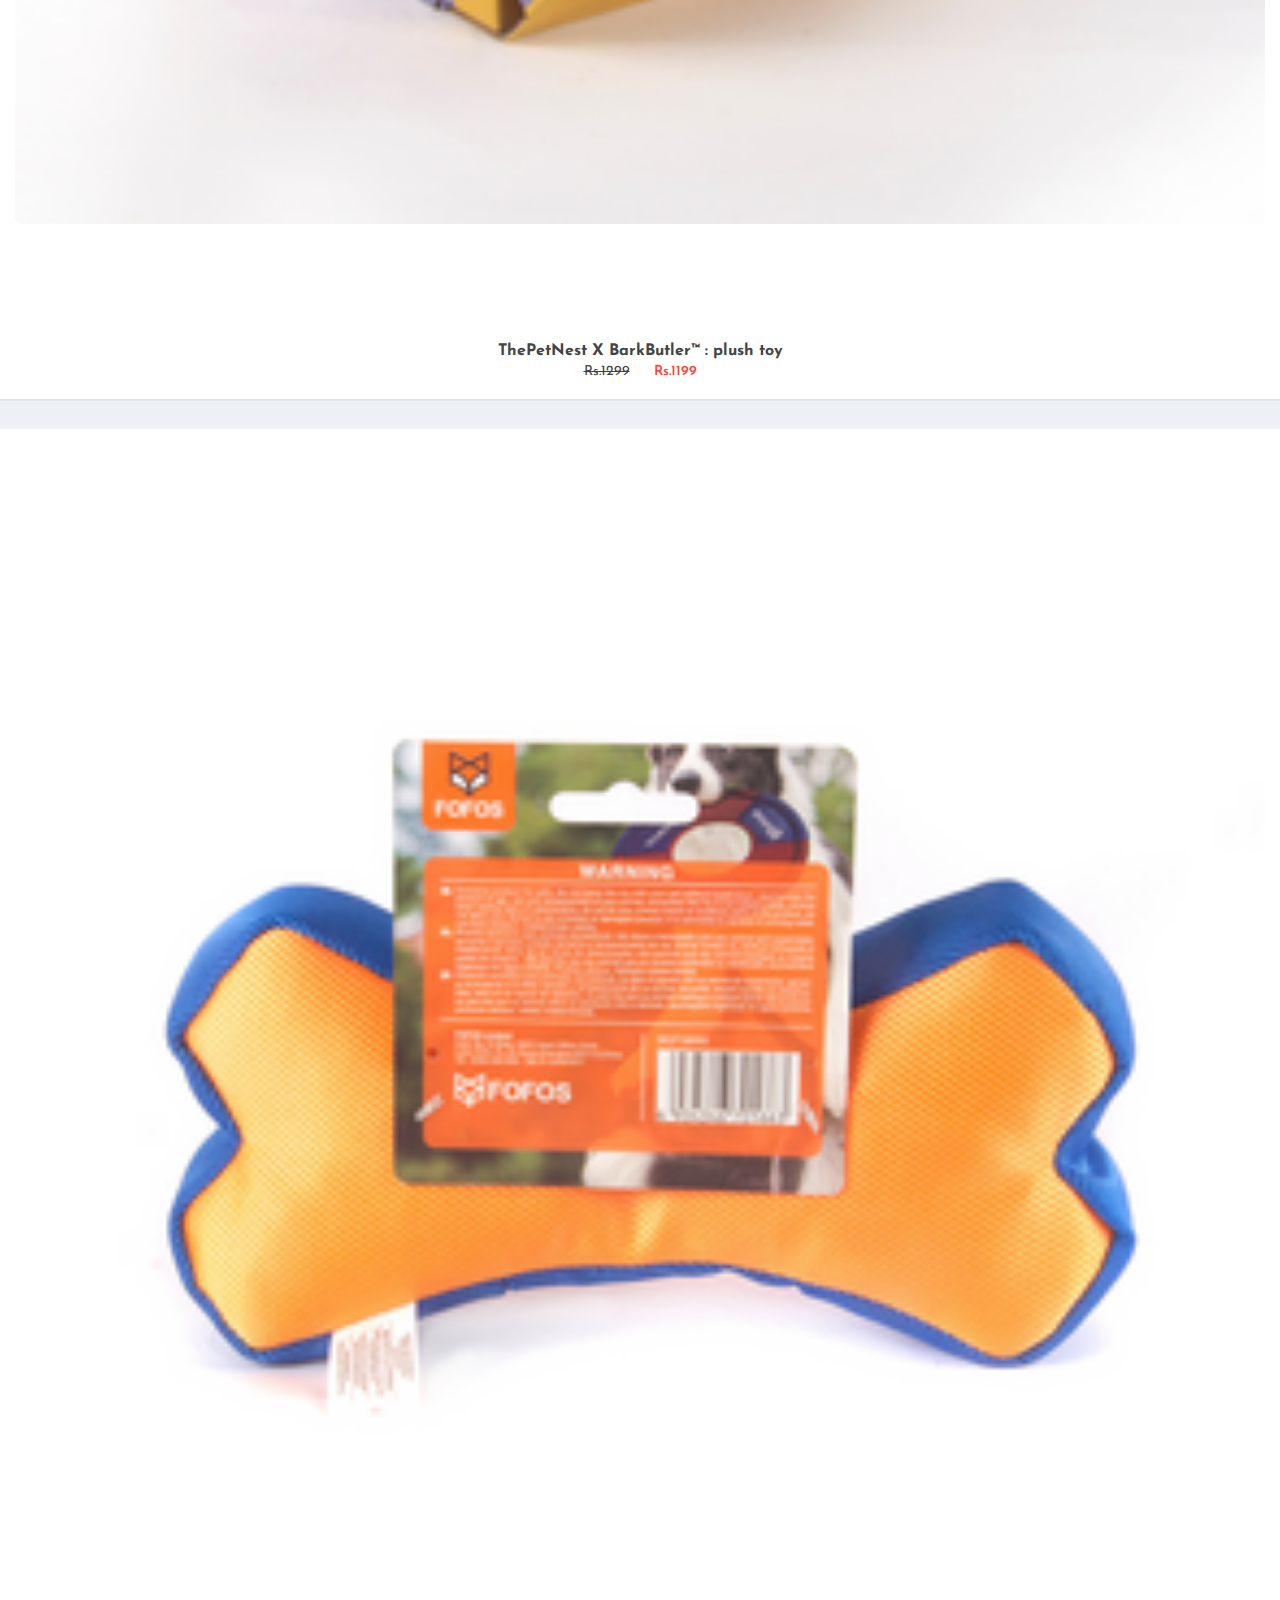
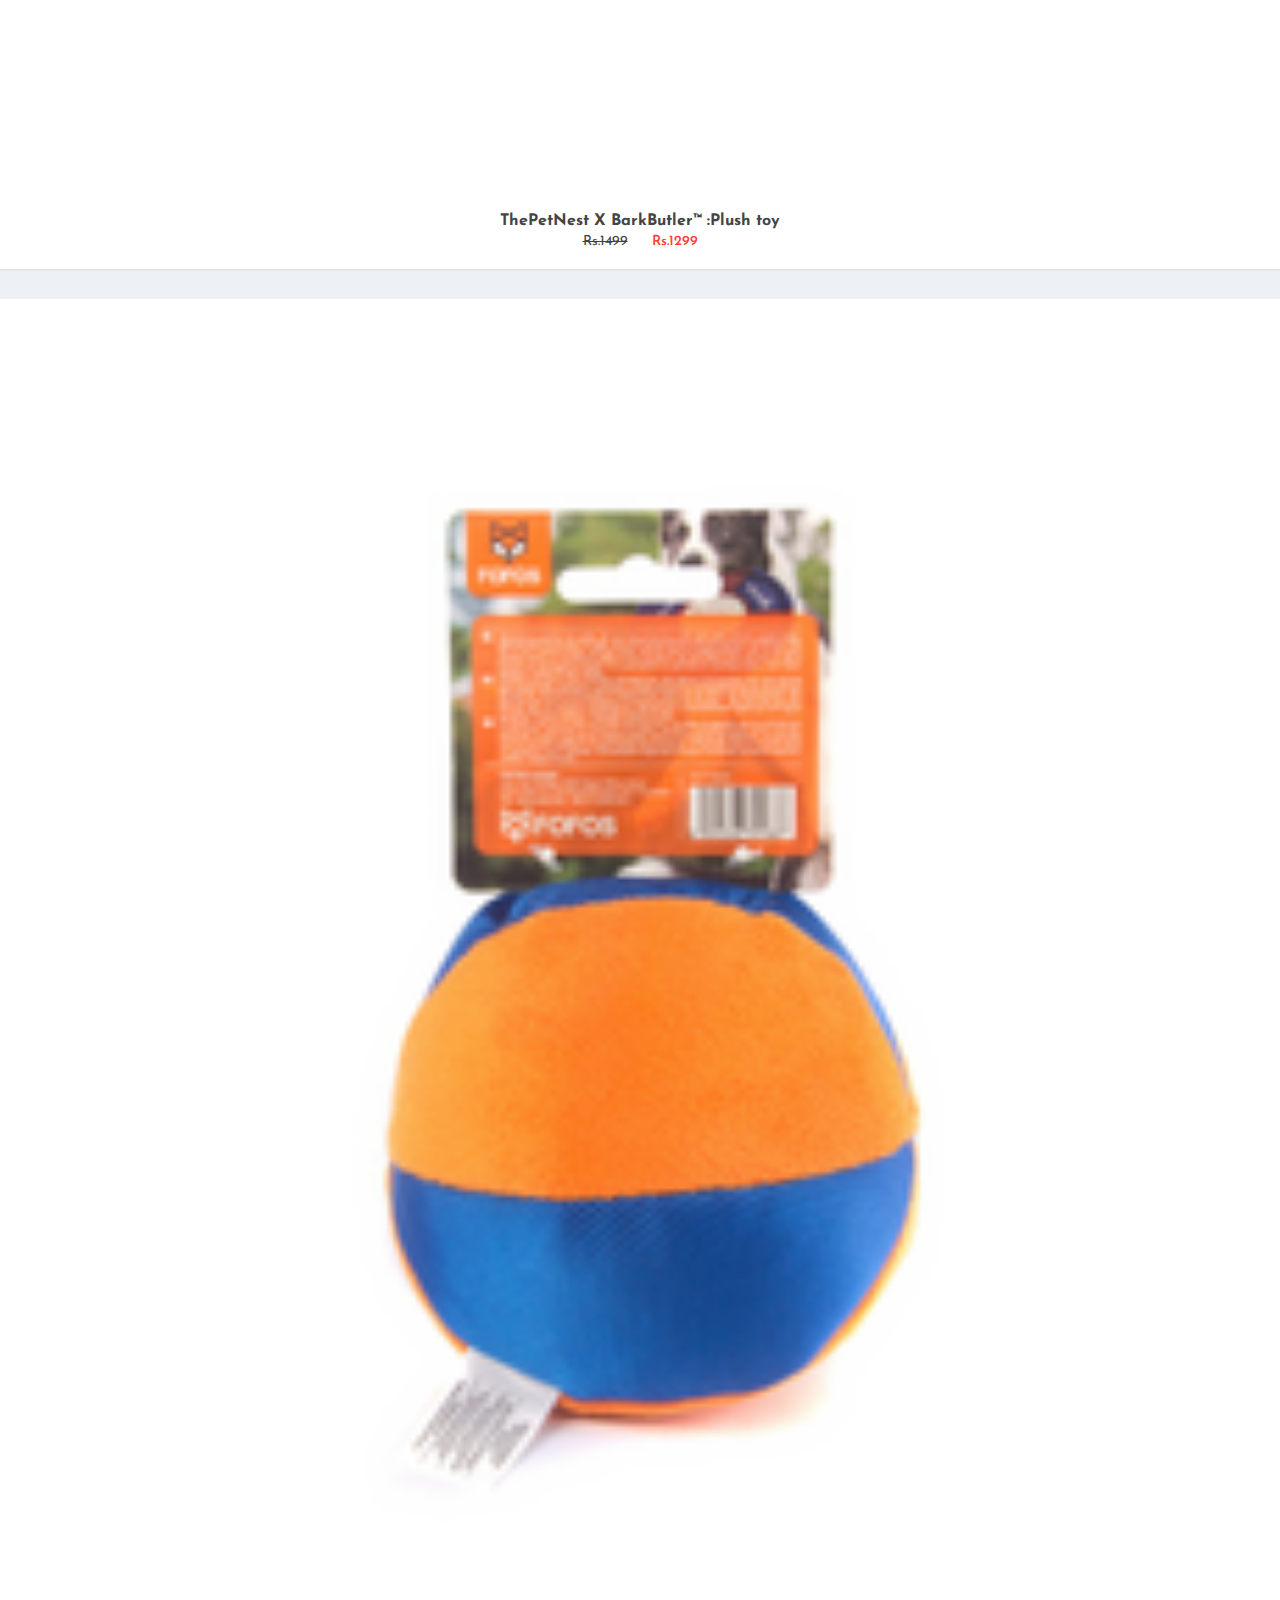
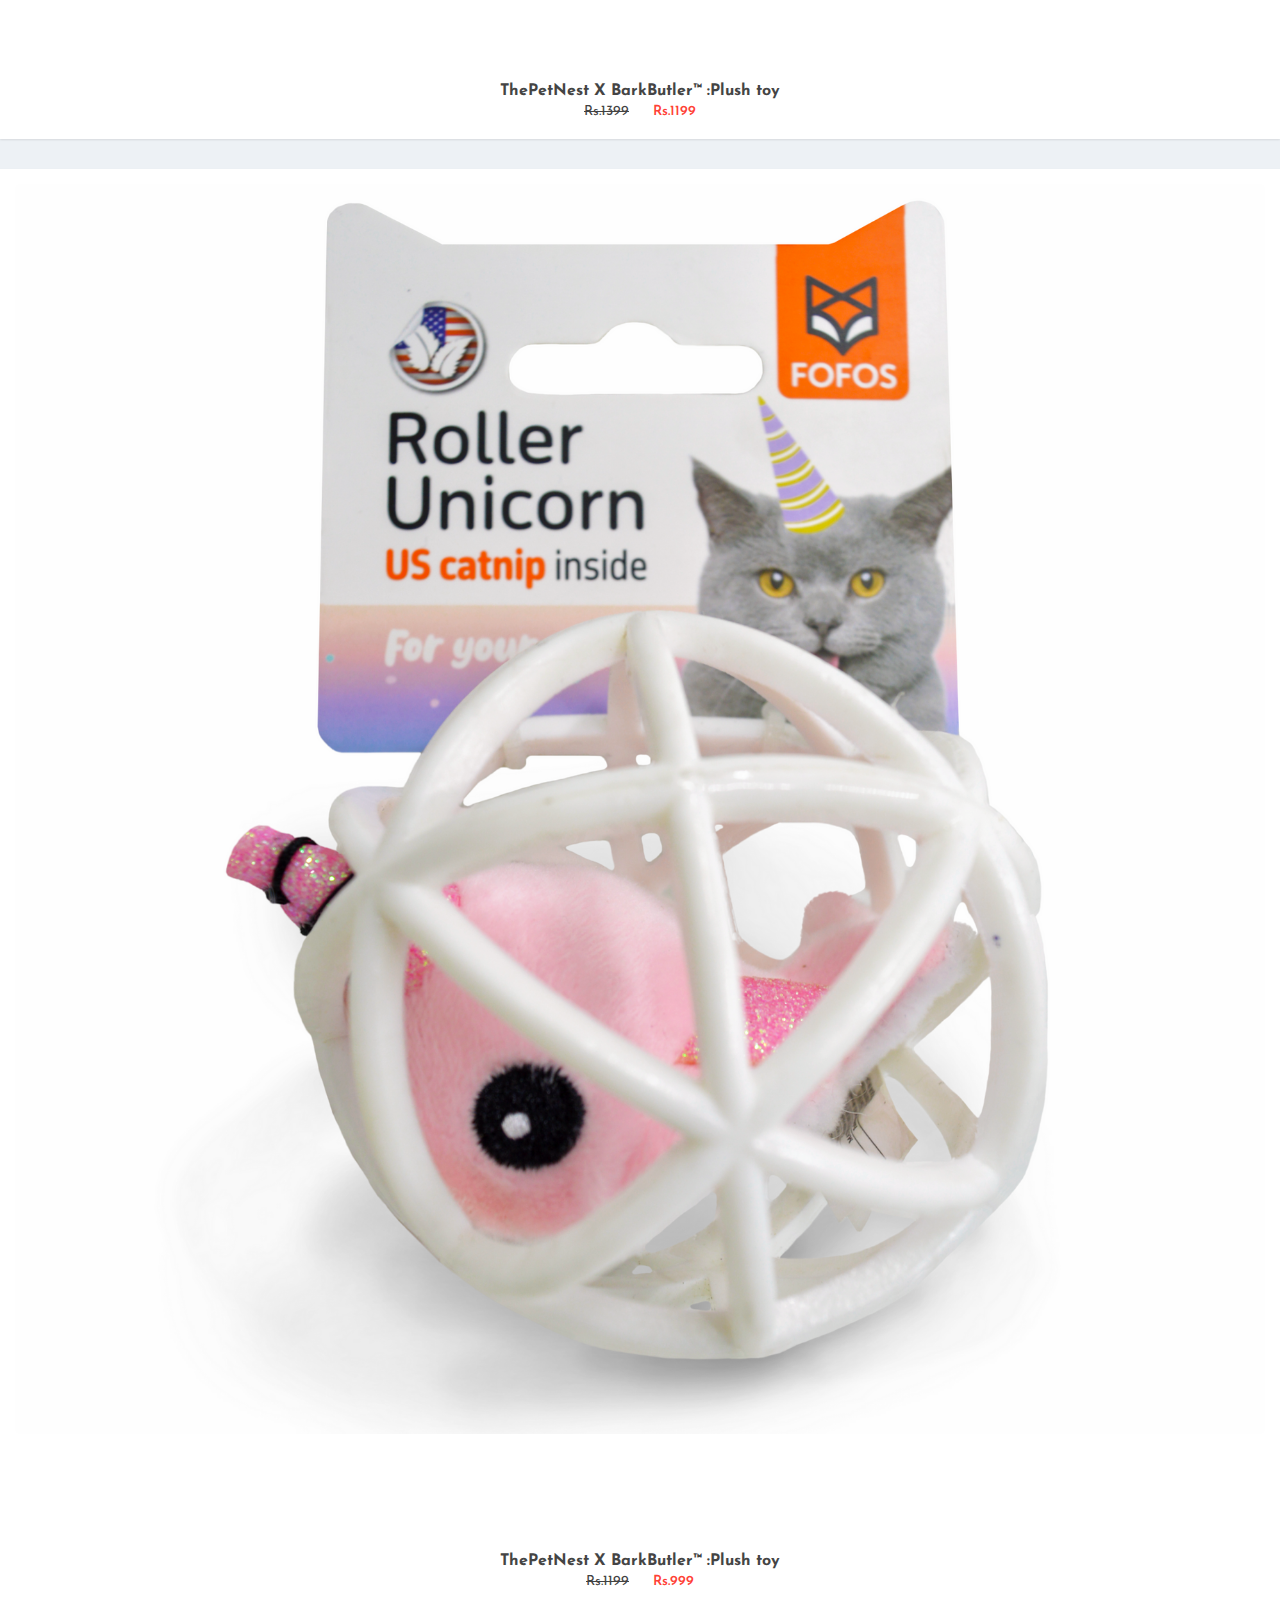
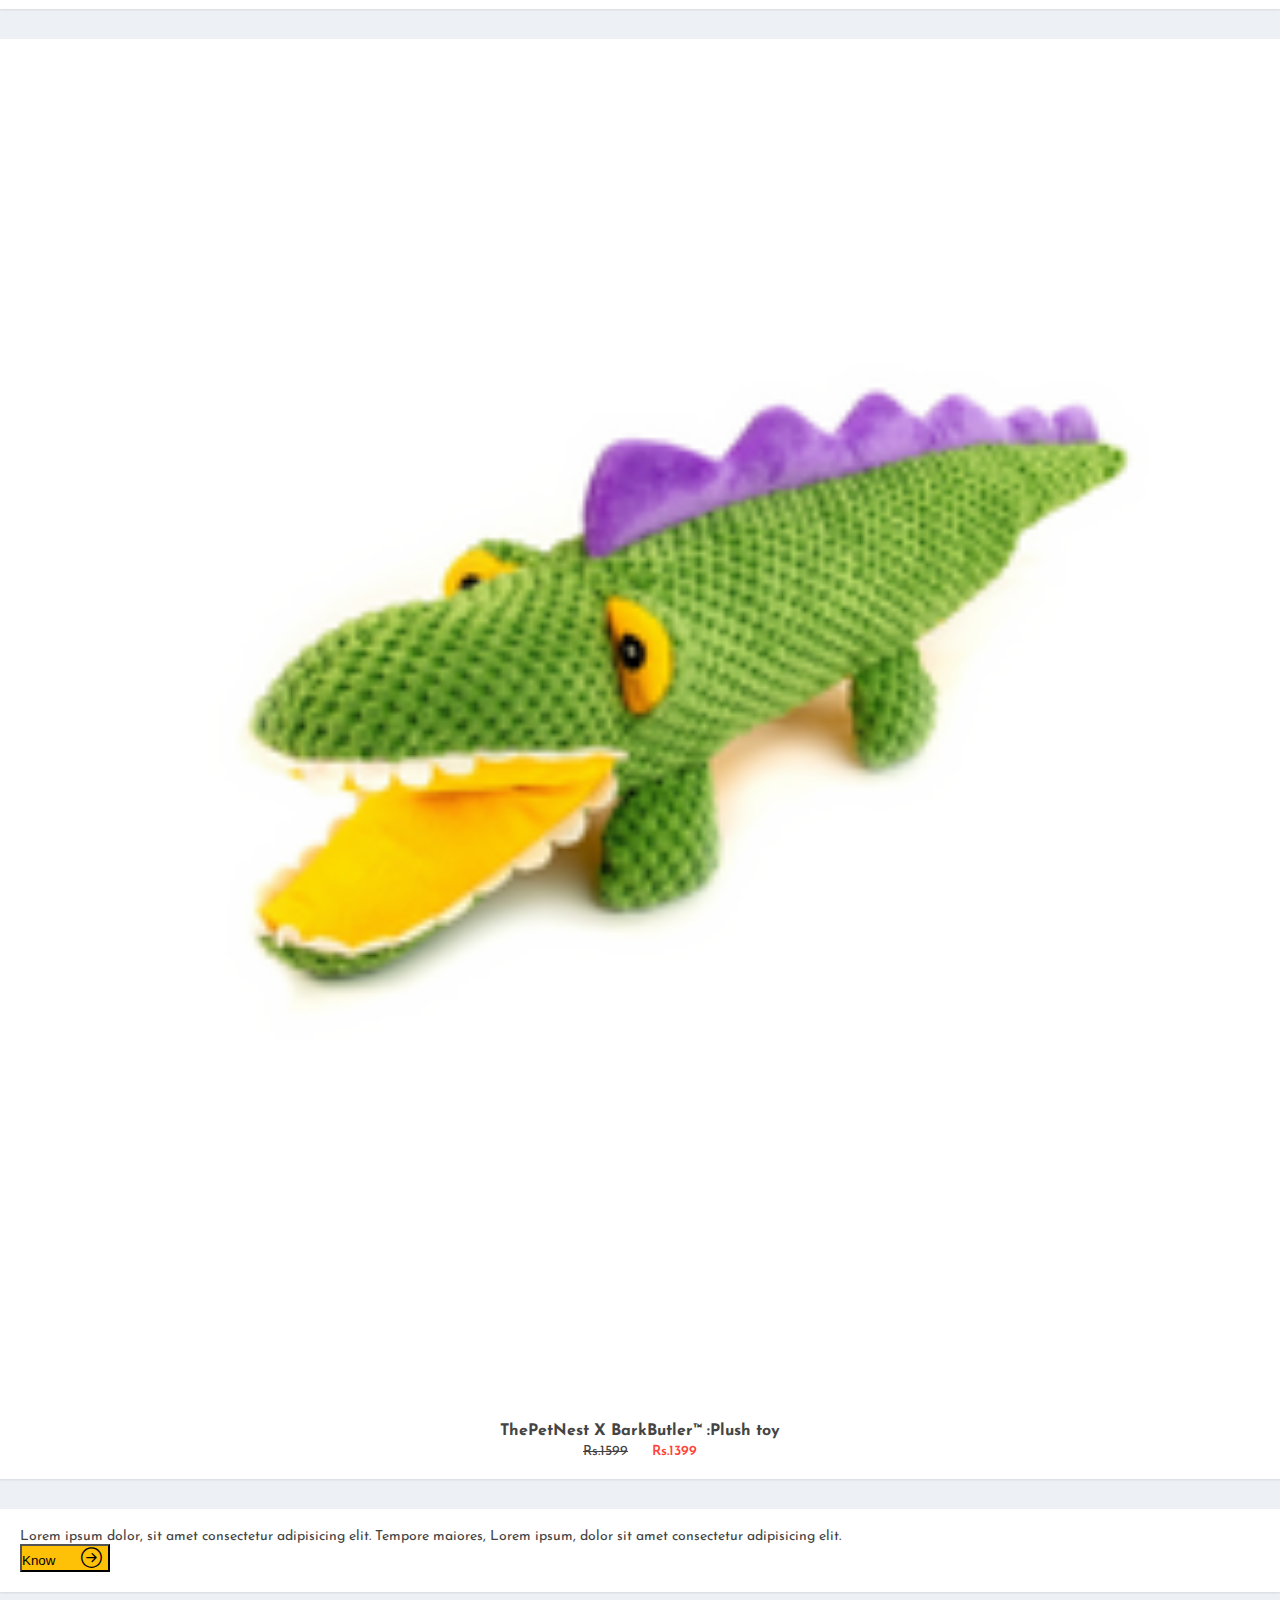
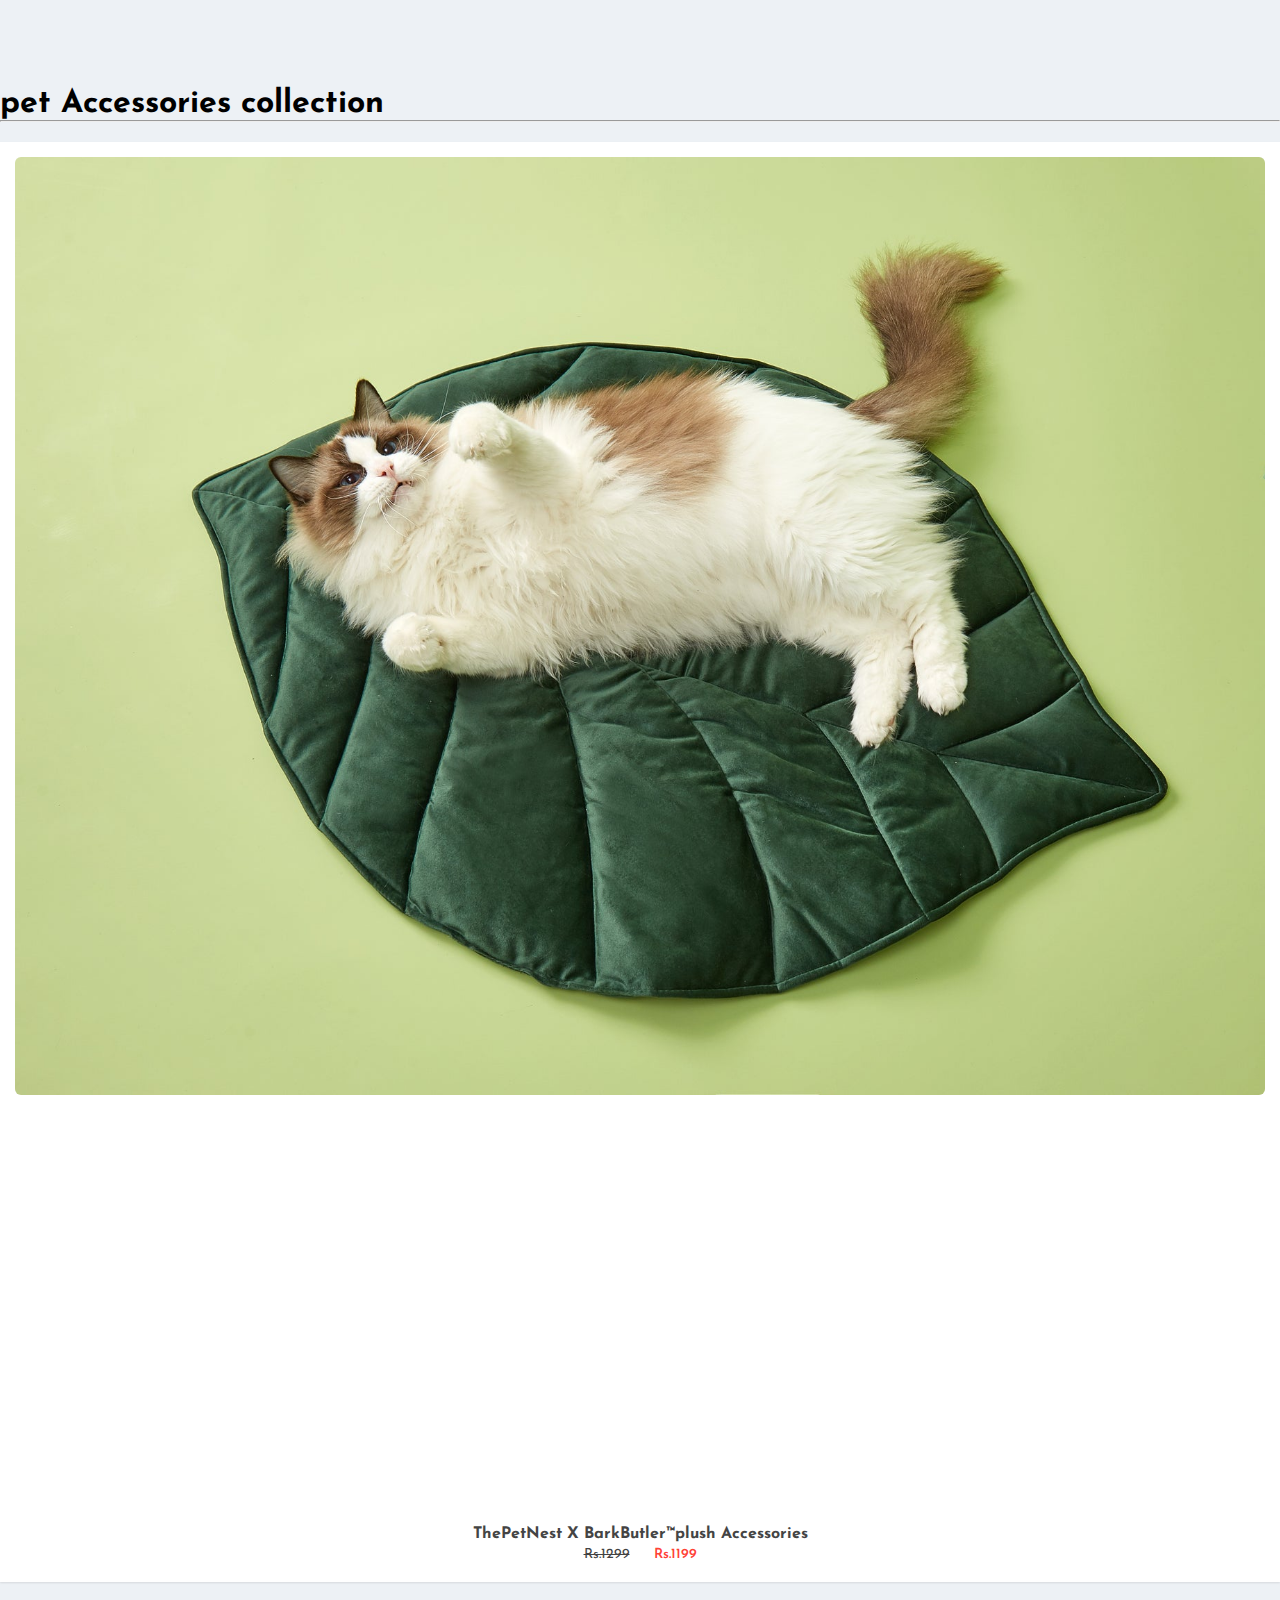
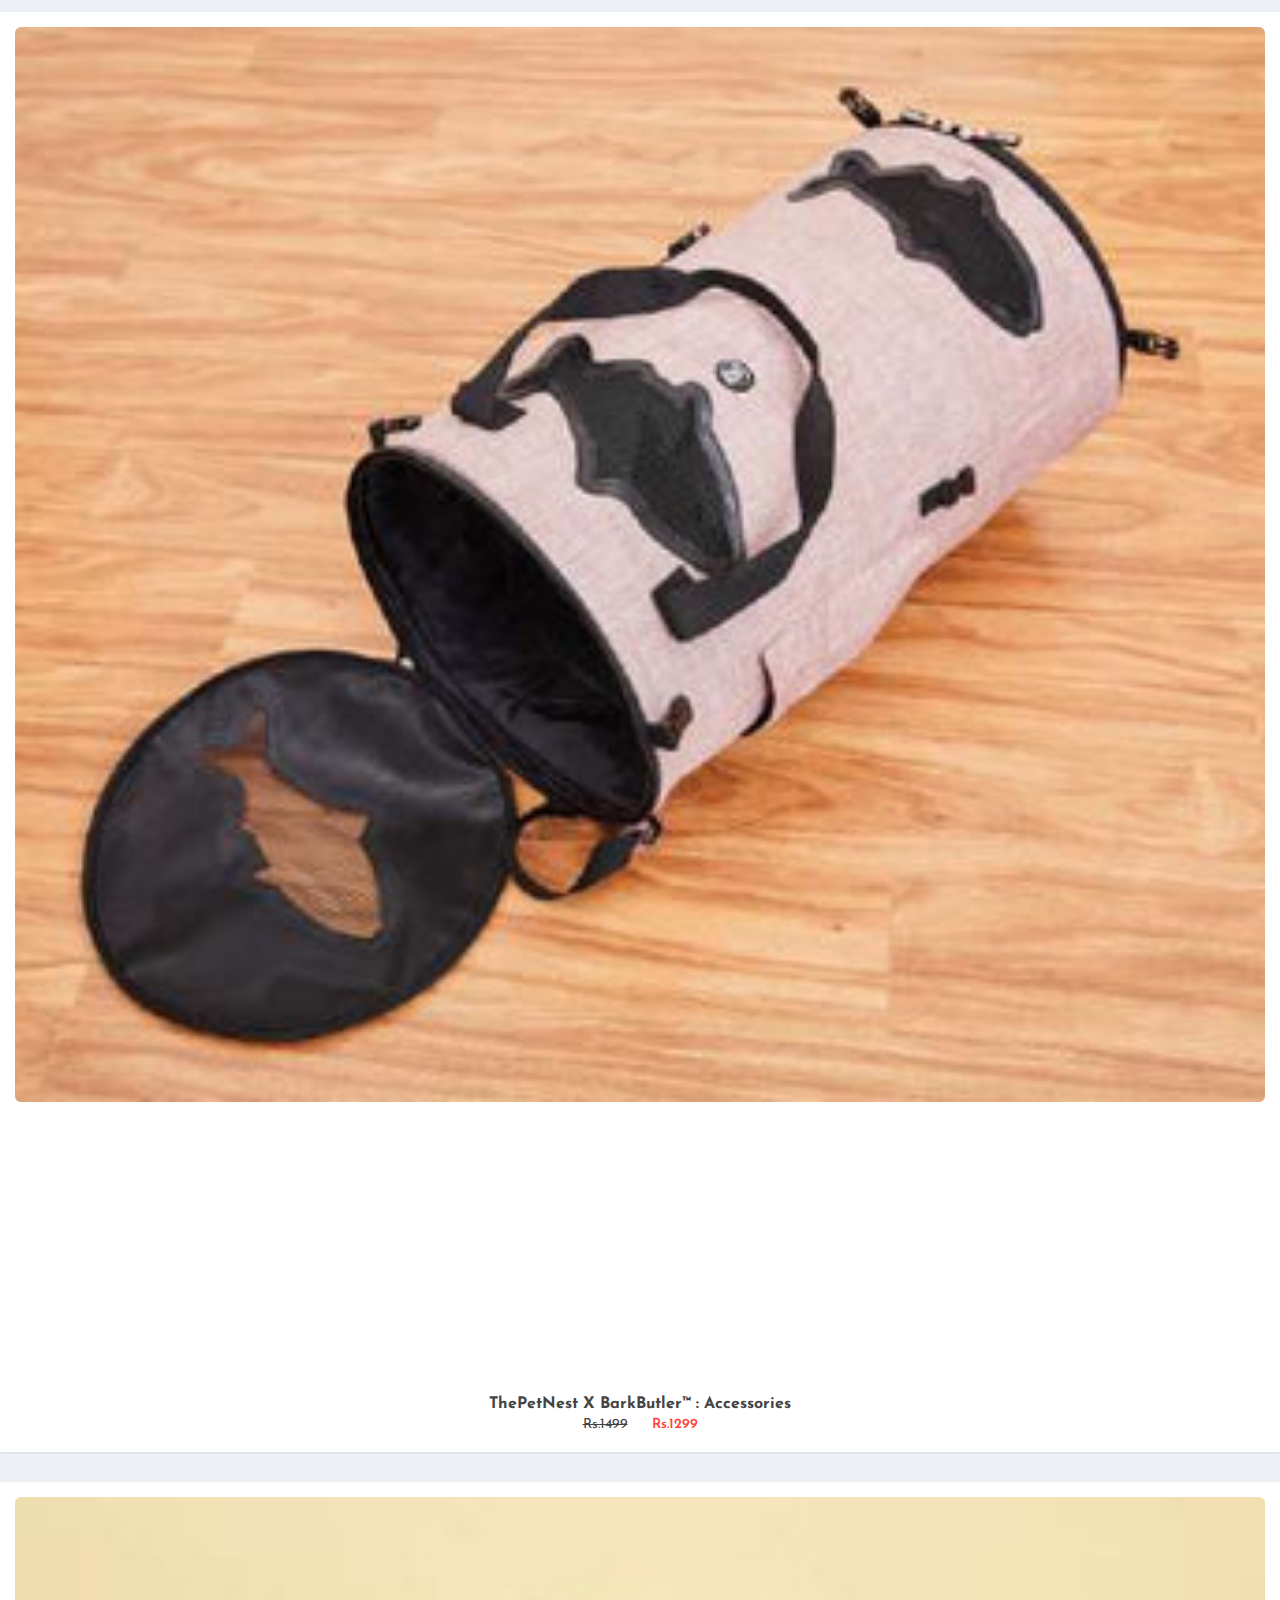
==== commit 8be676d6: "js added" ====
--- a/index.html
+++ b/index.html
@@ -5,7 +5,7 @@
     <meta charset="UTF-8" />
     <meta http-equiv="X-UA-Compatible" content="IE=edge" />
     <meta name="viewport" content="width=device-width, initial-scale=1.0" />
-    <title>ThePetHome</title>
+    <title>ThePetHome | Home</title>
     <!-- Bootstrap CSS -->
     <link href="https://cdn.jsdelivr.net/npm/bootstrap@5.1.3/dist/css/bootstrap.min.css" rel="stylesheet"
         integrity="sha384-1BmE4kWBq78iYhFldvKuhfTAU6auU8tT94WrHftjDbrCEXSU1oBoqyl2QvZ6jIW3" crossorigin="anonymous" />
@@ -21,15 +21,20 @@
     <link rel="preconnect" href="https://fonts.googleapis.com" />
     <link rel="preconnect" href="https://fonts.gstatic.com" crossorigin />
     <link href="https://fonts.googleapis.com/css2?family=Domine&display=swap" rel="stylesheet" />
-    <link rel="preconnect" href="https://fonts.googleapis.com">
-    <link rel="preconnect" href="https://fonts.gstatic.com" crossorigin>
-    <link href="https://fonts.googleapis.com/css2?family=Cabin+Sketch:wght@700&display=swap" rel="stylesheet">
+    
 </head>
 
+
 <body>
 
+    <!-- preloader -->
+    <div id="preloader">
+
+    </div>
+
+
     <!-- navbar -->
-    <nav class="navbar navbar-light bg-warning fixed-top">
+    <nav class="navbar navbar-light   fixed-top">
         <div class="container-fluid">
             <button class="navbar-toggler" type="button" data-bs-toggle="offcanvas" data-bs-target="#offcanvasNavbar"
                 aria-controls="offcanvasNavbar">
@@ -38,30 +43,33 @@
             <label for="exampleDataList" class="form-label"></label>
             <input class="form-control" list="datalistOptions" id="exampleDataList"
                 placeholder="What are you looking for?">
-            <datalist id="datalistOptions ">
+            <datalist id="datalistOptions">
                 <option value="Shop"></option>
                 <option value="About"></option>
                 <option value="FAQs"></option>
                 <option value="Contact"></option>
-                <option value="toyss"></option>
+                <option value="Toys"></option>
                 <option value="Gifts"></option>
                 <option value="Furniture"></option>
                 <option value="Accessories"></option>
                 <option value="Reviews"></option>
-            </datalist><button type="search" class="btn btn-light"><svg xmlns="http://www.w3.org/2000/svg" width="40"
+            </datalist><button type="search" class="btn btn-light"><a href="filters.html"><svg xmlns="http://www.w3.org/2000/svg" width="40"
                     height="23" fill="currentColor" class="bi bi-search-heart" viewBox="0 0 16 16">
                     <path d="M6.5 4.482c1.664-1.673 5.825 1.254 0 5.018-5.825-3.764-1.664-6.69 0-5.018Z" />
                     <path
                         d="M13 6.5a6.471 6.471 0 0 1-1.258 3.844c.04.03.078.062.115.098l3.85 3.85a1 1 0 0 1-1.414 1.415l-3.85-3.85a1.007 1.007 0 0 1-.1-.115h.002A6.5 6.5 0 1 1 13 6.5ZM6.5 12a5.5 5.5 0 1 0 0-11 5.5 5.5 0 0 0 0 11Z" />
-                </svg></button>
+                </svg></a></button>
             <a class="navbar-brand" href="index.html"><svg xmlns="http://www.w3.org/2000/svg" width="30" height="25"
                     fill="currentColor" class="bi bi-house-heart" viewBox="0 0 16 16">
                     <path fill-rule="evenodd"
                         d="M8.707 1.5a1 1 0 0 0-1.414 0L.646 8.146a.5.5 0 0 0 .708.707L2 8.207V13.5A1.5 1.5 0 0 0 3.5 15h9a1.5 1.5 0 0 0 1.5-1.5V8.207l.646.646a.5.5 0 0 0 .708-.707L13 5.793V2.5a.5.5 0 0 0-.5-.5h-1a.5.5 0 0 0-.5.5v1.293L8.707 1.5ZM13 7.207l-5-5-5 5V13.5a.5.5 0 0 0 .5.5h9a.5.5 0 0 0 .5-.5V7.207Zm-5-.225C9.664 5.309 13.825 8.236 8 12 2.175 8.236 6.336 5.309 8 6.982Z" />
                 </svg>ThePetHome</a>
+
+                <button id="myBtn"  style= "background: none; border: 0;"> <a href="#"><i class="bi bi-person"><span>Login</span></i></a></button>
+                <a href="cart.html"><i class="cart bi bi-cart"><Span>0</Span></i></a>
             <div class="offcanvas offcanvas-start" tabindex="-1" id="offcanvasNavbar"
                 aria-labelledby="offcanvasNavbarLabel">
-                <div class="offcanvas-header bg-warning">
+                <div class="offcanvas-header  ">
                     <h5 class="offcanvas-title" id="offcanvasNavbarLabel"><svg xmlns="http://www.w3.org/2000/svg"
                             width="30" height="25" fill="currentColor" class="bi bi-house-heart" viewBox="0 0 16 16">
                             <path fill-rule="evenodd"
@@ -102,11 +110,6 @@
             </div>
         </div>
     </nav>
-
-    <!-- head -->
-    <!-- <div class="photo" style="background-image: url(.\images\header.jpg) !important;">
-    </div> -->
-
     <!-- carousel -->
     <div id="carouselExampleDark" class="carousel carousel-dark slide mt-5" data-bs-ride="carousel">
         <div class="carousel-indicators">
@@ -119,27 +122,27 @@
         </div>
         <div class="carousel-inner text-capitalize">
             <div class="carousel-item active" data-bs-interval="10000">
-                <img src=".\images\pet1.jpg" class="d-block w-100" alt=".\images\pet1.jpg">
+                <img src=".\assests\images\pet1.jpg" class="d-block w-100" alt=".\assests\images\pet1.jpg">
                 <div class="carousel-caption d-none d-md-block">
                     <h5>Buy Eco-friendly Toys For Pets</h5>
                     <p>Made in India Pet toys.</p>
-                    <button class="btn btn-warning" type="button"><a href="#shop">Shop Now</a></button>
+                    <button class="btn  " type="button"><a href="#shop">Shop Now</a></button>
                 </div>
             </div>
             <div class="carousel-item" data-bs-interval="2000">
-                <img src=".\images\pet2.jpg" class="d-block w-100" alt=".\images\pet1.jpg">
+                <img src=".\assests\images\pet2.jpg" class="d-block w-100" alt=".\assests\images\pet1.jpg">
                 <div class="carousel-caption d-none d-md-block">
                     <h5>buy high quality customized t-shirts </h5>
                     <p>made in india for pet lovers</p>
-                    <button class="btn btn-warning" type="button"><a href="#shop">Shop Now</a></button>
+                    <button class="btn  " type="button"><a href="#shop">Shop Now</a></button>
                 </div>
             </div>
             <div class="carousel-item">
-                <img src=".\images\pet3.jpg" class="d-block w-100" alt=".\images\pet1.jpg">
+                <img src=".\assests\images\pet3.jpg" class="d-block w-100" alt=".\assests\images\pet1.jpg">
                 <div class="carousel-caption d-none d-md-block">
                     <h5>turn your pet into potrait masterpiece</h5>
                     <p>just upload a photo and rest we will do</p>
-                    <button class="btn btn-warning" type="button"><a href="#shop">Shop Now</a></button>
+                    <button class="btn  " type="button"><a href="#shop">Shop Now</a></button>
                 </div>
             </div>
         </div>
@@ -189,37 +192,37 @@
                 <div class="row">
                     <div class="col-lg-6 col-md-6 col-sm-12">
                         <div class="card  text-black">
-                            <img src=".\images\shop20.jpg" class="card-img" alt=" ">
+                            <img src=".\assests\images\shop20.jpg" class="card-img" alt=" ">
                             <div class="card-img-overlay">
                                 <h5 class="card-title">Eco-friendly pet toys</h5>
-                                <button class="btn btn-warning" type="button"><a href="#toys">Shop Now</a></button>
+                                <button class="btn  " type="button"><a href="#toys">Shop Now</a></button>
                             </div>
                         </div>
                     </div>
                     <div class="col-lg-6 col-md-6 col-sm-12">
                         <div class="card  text-black">
-                            <img src=".\images\shop30.jpg" class="card-img" alt=" ">
+                            <img src=".\assests\images\shop30.jpg" class="card-img" alt=" ">
                             <div class="card-img-overlay">
                                 <h5 class="card-title">pet accessories</h5>
-                                <button class="btn btn-warning" type="button"><a href="#acc">Shop Now</a></button>
+                                <button class="btn  " type="button"><a href="#acc">Shop Now</a></button>
                             </div>
                         </div>
                     </div>
                     <div class="col-lg-6 col-md-6 col-sm-12">
                         <div class="card  text-black">
-                            <img src=".\images\shop10.jpg" class="card-img" alt=" ">
+                            <img src=".\assests\images\shop10.jpg" class="card-img" alt=" ">
                             <div class="card-img-overlay">
                                 <h5 class="card-title">customized gifts</h5>
-                                <button class="btn btn-warning" type="button"><a href="#gift">Shop Now</a></button>
+                                <button class="btn  " type="button"><a href="#gift">Shop Now</a></button>
                             </div>
                         </div>
                     </div>
                     <div class="col-lg-6 col-md-6 col-sm-12">
                         <div class="card  text-black">
-                            <img src=".\images\shop40.jpg" class="card-img" alt=" ">
+                            <img src=".\assests\images\shop40.jpg" class="card-img" alt=" ">
                             <div class="card-img-overlay">
                                 <h5 class="card-title">pet Furniture</h5>
-                                <button class="btn btn-warning" type="button"><a href="#fur">Shop Now</a></button>
+                                <button class="btn  " type="button"><a href="#fur">Shop Now</a></button>
                             </div>
                         </div>
                     </div>
@@ -230,8 +233,9 @@
 
     <!-- store -->
     <div id="store">
+
+
         <!-- toys -->
-
         <div id="toys">
             <section class="main_heading my-5">
                 <div class="text-capitalize text-center">
@@ -246,12 +250,12 @@
                             <div class="card product_item">
                                 <div class="body">
                                     <div class="cp_img">
-                                        <img src=".\images\toy5.jpg" alt="Product" class="img-fluid">
-                                        <div class="hover">
-                                            <a href="javascript:void(0);" class="btn btn-primary btn-sm waves-effect"><i
-                                                    class="zmdi zmdi-plus"></i></a>
-                                            <a href="javascript:void(0);" class="btn btn-primary btn-sm waves-effect"><i
-                                                    class="zmdi zmdi-shopping-cart"></i></a>
+                                        <img src=".\assests\images\toy5.jpg" alt="Product" class="img-fluid">
+                                        <div class="hover">
+                                            <a class="add-cart btn btn-primary btn-sm waves-effect"><i
+                                                    class="zmdi zmdi-shopping-cart"></i></a>
+                                            <a href="javascript:void(0);" class="btn btn-primary btn-sm waves-effect"><i
+                                                    class="zmdi zmdi-share"></i></a>
                                         </div>
                                     </div>
                                     <div class="product_details">
@@ -268,12 +272,12 @@
                             <div class="card product_item">
                                 <div class="body">
                                     <div class="cp_img">
-                                        <img src=".\images\toy4.jpg" alt="Product" class="img-fluid">
-                                        <div class="hover">
-                                            <a href="javascript:void(0);" class="btn btn-primary btn-sm waves-effect"><i
-                                                    class="zmdi zmdi-plus"></i></a>
-                                            <a href="javascript:void(0);" class="btn btn-primary btn-sm waves-effect"><i
-                                                    class="zmdi zmdi-shopping-cart"></i></a>
+                                        <img src=".\assests\images\toy4.jpg" alt="Product" class="img-fluid">
+                                        <div class="hover">
+                                            <a class="add-cart btn btn-primary btn-sm waves-effect"><i
+                                                    class="zmdi zmdi-shopping-cart"></i></a>
+                                            <a href="javascript:void(0);" class="btn btn-primary btn-sm waves-effect"><i
+                                                    class="zmdi zmdi-share"></i></a>
                                         </div>
                                     </div>
                                     <div class="product_details">
@@ -290,12 +294,12 @@
                             <div class="card product_item">
                                 <div class="body">
                                     <div class="cp_img">
-                                        <img src=".\images\toy3.jpg" alt="Product" class="img-fluid">
-                                        <div class="hover">
-                                            <a href="javascript:void(0);" class="btn btn-primary btn-sm waves-effect"><i
-                                                    class="zmdi zmdi-plus"></i></a>
-                                            <a href="javascript:void(0);" class="btn btn-primary btn-sm waves-effect"><i
-                                                    class="zmdi zmdi-shopping-cart"></i></a>
+                                        <img src=".\assests\images\toy3.jpg" alt="Product" class="img-fluid">
+                                        <div class="hover">
+                                            <a class="add-cart btn btn-primary btn-sm waves-effect"><i
+                                                    class="zmdi zmdi-shopping-cart"></i></a>
+                                            <a href="javascript:void(0);" class="btn btn-primary btn-sm waves-effect"><i
+                                                    class="zmdi zmdi-share"></i></a>
                                         </div>
                                     </div>
                                     <div class="product_details">
@@ -313,12 +317,12 @@
                             <div class="card product_item">
                                 <div class="body">
                                     <div class="cp_img">
-                                        <img src=".\images\toy2.jpg" alt="Product" class="img-fluid">
-                                        <div class="hover">
-                                            <a href="javascript:void(0);" class="btn btn-primary btn-sm waves-effect"><i
-                                                    class="zmdi zmdi-plus"></i></a>
-                                            <a href="javascript:void(0);" class="btn btn-primary btn-sm waves-effect"><i
-                                                    class="zmdi zmdi-shopping-cart"></i></a>
+                                        <img src=".\assests\images\toy2.jpg" alt="Product" class="img-fluid">
+                                        <div class="hover">
+                                            <a class="add-cart btn btn-primary btn-sm waves-effect"><i
+                                                    class="zmdi zmdi-shopping-cart"></i></a>
+                                            <a href="javascript:void(0);" class="btn btn-primary btn-sm waves-effect"><i
+                                                    class="zmdi zmdi-share"></i></a>
                                         </div>
                                     </div>
                                     <div class="product_details">
@@ -336,12 +340,12 @@
                             <div class="card product_item">
                                 <div class="body">
                                     <div class="cp_img">
-                                        <img src=".\images\toy1.jpg" alt="Product" class="img-fluid">
-                                        <div class="hover">
-                                            <a href="javascript:void(0);" class="btn btn-primary btn-sm waves-effect"><i
-                                                    class="zmdi zmdi-plus"></i></a>
-                                            <a href="javascript:void(0);" class="btn btn-primary btn-sm waves-effect"><i
-                                                    class="zmdi zmdi-shopping-cart"></i></a>
+                                        <img src=".\assests\images\toy1.jpg" alt="Product" class="img-fluid">
+                                        <div class="hover">
+                                            <a class="add-cart btn btn-primary btn-sm waves-effect"><i
+                                                    class="zmdi zmdi-shopping-cart"></i></a>
+                                            <a href="javascript:void(0);" class="btn btn-primary btn-sm waves-effect"><i
+                                                    class="zmdi zmdi-share"></i></a>
                                         </div>
                                     </div>
                                     <div class="product_details">
@@ -359,7 +363,7 @@
                                 <div class="body">
                                     <p>Lorem ipsum dolor, sit amet consectetur adipisicing elit. Tempore maiores,
                                         Lorem ipsum, dolor sit amet consectetur adipisicing elit. </p> <button
-                                        class="btn btn-warning" type="button" data-bs-toggle="tooltip"
+                                        class="btn  " type="button" data-bs-toggle="tooltip"
                                         data-bs-placement="right" title="Shop Now"><a href="toys.html">Know <i
                                                 class="bi bi-arrow-right-circle"></i></a></button>
                                 </div>
@@ -371,7 +375,6 @@
         </div>
 
         <!-- accessories -->
-
         <div id="acc">
             <section class="main_heading my-5">
                 <div class="text-capitalize text-center">
@@ -386,12 +389,12 @@
                             <div class="card product_item">
                                 <div class="body">
                                     <div class="cp_img">
-                                        <img src=".\images\acc5.jpg" alt="Product" class="img-fluid">
-                                        <div class="hover">
-                                            <a href="javascript:void(0);" class="btn btn-primary btn-sm waves-effect"><i
-                                                    class="zmdi zmdi-plus"></i></a>
-                                            <a href="javascript:void(0);" class="btn btn-primary btn-sm waves-effect"><i
-                                                    class="zmdi zmdi-shopping-cart"></i></a>
+                                        <img src=".\assests\images\acc5.jpg" alt="Product" class="img-fluid">
+                                        <div class="hover">
+                                            <a class="add-cart btn btn-primary btn-sm waves-effect"><i
+                                                    class="zmdi zmdi-shopping-cart"></i></a>
+                                            <a href="javascript:void(0);" class="btn btn-primary btn-sm waves-effect"><i
+                                                    class="zmdi zmdi-share"></i></a>
                                         </div>
                                     </div>
                                     <div class="product_details">
@@ -408,12 +411,12 @@
                             <div class="card product_item">
                                 <div class="body">
                                     <div class="cp_img">
-                                        <img src=".\images\acc4.jpg" alt="Product" class="img-fluid">
-                                        <div class="hover">
-                                            <a href="javascript:void(0);" class="btn btn-primary btn-sm waves-effect"><i
-                                                    class="zmdi zmdi-plus"></i></a>
-                                            <a href="javascript:void(0);" class="btn btn-primary btn-sm waves-effect"><i
-                                                    class="zmdi zmdi-shopping-cart"></i></a>
+                                        <img src=".\assests\images\acc4.jpg" alt="Product" class="img-fluid">
+                                        <div class="hover">
+                                            <a class="add-cart btn btn-primary btn-sm waves-effect"><i
+                                                    class="zmdi zmdi-shopping-cart"></i></a>
+                                            <a href="javascript:void(0);" class="btn btn-primary btn-sm waves-effect"><i
+                                                    class="zmdi zmdi-share"></i></a>
                                         </div>
                                     </div>
                                     <div class="product_details">
@@ -430,12 +433,12 @@
                             <div class="card product_item">
                                 <div class="body">
                                     <div class="cp_img">
-                                        <img src=".\images\acc3.jpg" alt="Product" class="img-fluid">
-                                        <div class="hover">
-                                            <a href="javascript:void(0);" class="btn btn-primary btn-sm waves-effect"><i
-                                                    class="zmdi zmdi-plus"></i></a>
-                                            <a href="javascript:void(0);" class="btn btn-primary btn-sm waves-effect"><i
-                                                    class="zmdi zmdi-shopping-cart"></i></a>
+                                        <img src=".\assests\images\acc3.jpg" alt="Product" class="img-fluid">
+                                        <div class="hover">
+                                            <a class="add-cart btn btn-primary btn-sm waves-effect"><i
+                                                    class="zmdi zmdi-shopping-cart"></i></a>
+                                            <a href="javascript:void(0);" class="btn btn-primary btn-sm waves-effect"><i
+                                                    class="zmdi zmdi-share"></i></a>
                                         </div>
                                     </div>
                                     <div class="product_details">
@@ -453,12 +456,12 @@
                             <div class="card product_item">
                                 <div class="body">
                                     <div class="cp_img">
-                                        <img src=".\images\acc2.jpg" alt="Product" class="img-fluid">
-                                        <div class="hover">
-                                            <a href="javascript:void(0);" class="btn btn-primary btn-sm waves-effect"><i
-                                                    class="zmdi zmdi-plus"></i></a>
-                                            <a href="javascript:void(0);" class="btn btn-primary btn-sm waves-effect"><i
-                                                    class="zmdi zmdi-shopping-cart"></i></a>
+                                        <img src=".\assests\images\acc2.jpg" alt="Product" class="img-fluid">
+                                        <div class="hover">
+                                            <a class="add-cart btn btn-primary btn-sm waves-effect"><i
+                                                    class="zmdi zmdi-shopping-cart"></i></a>
+                                            <a href="javascript:void(0);" class="btn btn-primary btn-sm waves-effect"><i
+                                                    class="zmdi zmdi-share"></i></a>
                                         </div>
                                     </div>
                                     <div class="product_details">
@@ -476,12 +479,12 @@
                             <div class="card product_item">
                                 <div class="body">
                                     <div class="cp_img">
-                                        <img src=".\images\acc1.jpg" alt="Product" class="img-fluid">
-                                        <div class="hover">
-                                            <a href="javascript:void(0);" class="btn btn-primary btn-sm waves-effect"><i
-                                                    class="zmdi zmdi-plus"></i></a>
-                                            <a href="javascript:void(0);" class="btn btn-primary btn-sm waves-effect"><i
-                                                    class="zmdi zmdi-shopping-cart"></i></a>
+                                        <img src=".\assests\images\acc1.jpg" alt="Product" class="img-fluid">
+                                        <div class="hover">
+                                            <a class="add-cart btn btn-primary btn-sm waves-effect"><i
+                                                    class="zmdi zmdi-shopping-cart"></i></a>
+                                            <a href="javascript:void(0);" class="btn btn-primary btn-sm waves-effect"><i
+                                                    class="zmdi zmdi-share"></i></a>
                                         </div>
                                     </div>
                                     <div class="product_details">
@@ -499,7 +502,7 @@
                                 <div class="body">
                                     <p>Lorem ipsum dolor, sit amet consectetur adipisicing elit. Tempore maiores,
                                         Lorem ipsum, dolor sit amet consectetur adipisicing elit. </p> <button
-                                        class="btn btn-warning" type="button" data-bs-toggle="tooltip"
+                                        class="btn  " type="button" data-bs-toggle="tooltip"
                                         data-bs-placement="right" title="Shop Now"><a href="acc.html">Know <i
                                                 class="bi bi-arrow-right-circle"></i></a></button>
                                 </div>
@@ -509,8 +512,8 @@
                 </div>
             </section>
         </div>
+
         <!-- gift -->
-
         <div id="gift">
             <section class="main_heading my-5">
                 <div class="text-capitalize text-center">
@@ -525,12 +528,12 @@
                             <div class="card product_item">
                                 <div class="body">
                                     <div class="cp_img">
-                                        <img src=".\images\gift5.jpg" alt="Product" class="img-fluid">
-                                        <div class="hover">
-                                            <a href="javascript:void(0);" class="btn btn-primary btn-sm waves-effect"><i
-                                                    class="zmdi zmdi-plus"></i></a>
-                                            <a href="javascript:void(0);" class="btn btn-primary btn-sm waves-effect"><i
-                                                    class="zmdi zmdi-shopping-cart"></i></a>
+                                        <img src=".\assests\images\gift5.jpg" alt="Product" class="img-fluid">
+                                        <div class="hover">
+                                            <a class="add-cart btn btn-primary btn-sm waves-effect"><i
+                                                    class="zmdi zmdi-shopping-cart"></i></a>
+                                            <a href="javascript:void(0);" class="btn btn-primary btn-sm waves-effect"><i
+                                                    class="zmdi zmdi-share"></i></a>
                                         </div>
                                     </div>
                                     <div class="product_details">
@@ -547,12 +550,12 @@
                             <div class="card product_item">
                                 <div class="body">
                                     <div class="cp_img">
-                                        <img src=".\images\gift4.jpg" alt="Product" class="img-fluid">
-                                        <div class="hover">
-                                            <a href="javascript:void(0);" class="btn btn-primary btn-sm waves-effect"><i
-                                                    class="zmdi zmdi-plus"></i></a>
-                                            <a href="javascript:void(0);" class="btn btn-primary btn-sm waves-effect"><i
-                                                    class="zmdi zmdi-shopping-cart"></i></a>
+                                        <img src=".\assests\images\gift4.jpg" alt="Product" class="img-fluid">
+                                        <div class="hover">
+                                            <a class="add-cart btn btn-primary btn-sm waves-effect"><i
+                                                    class="zmdi zmdi-shopping-cart"></i></a>
+                                            <a href="javascript:void(0);" class="btn btn-primary btn-sm waves-effect"><i
+                                                    class="zmdi zmdi-share"></i></a>
                                         </div>
                                     </div>
                                     <div class="product_details">
@@ -569,12 +572,12 @@
                             <div class="card product_item">
                                 <div class="body">
                                     <div class="cp_img">
-                                        <img src=".\images\gift3.jpg" alt="Product" class="img-fluid">
-                                        <div class="hover">
-                                            <a href="javascript:void(0);" class="btn btn-primary btn-sm waves-effect"><i
-                                                    class="zmdi zmdi-plus"></i></a>
-                                            <a href="javascript:void(0);" class="btn btn-primary btn-sm waves-effect"><i
-                                                    class="zmdi zmdi-shopping-cart"></i></a>
+                                        <img src=".\assests\images\gift3.jpg" alt="Product" class="img-fluid">
+                                        <div class="hover">
+                                            <a class="add-cart btn btn-primary btn-sm waves-effect"><i
+                                                    class="zmdi zmdi-shopping-cart"></i></a>
+                                            <a href="javascript:void(0);" class="btn btn-primary btn-sm waves-effect"><i
+                                                    class="zmdi zmdi-share"></i></a>
                                         </div>
                                     </div>
                                     <div class="product_details">
@@ -592,12 +595,12 @@
                             <div class="card product_item">
                                 <div class="body">
                                     <div class="cp_img">
-                                        <img src=".\images\gift2.jpg" alt="Product" class="img-fluid">
-                                        <div class="hover">
-                                            <a href="javascript:void(0);" class="btn btn-primary btn-sm waves-effect"><i
-                                                    class="zmdi zmdi-plus"></i></a>
-                                            <a href="javascript:void(0);" class="btn btn-primary btn-sm waves-effect"><i
-                                                    class="zmdi zmdi-shopping-cart"></i></a>
+                                        <img src=".\assests\images\gift2.jpg" alt="Product" class="img-fluid">
+                                        <div class="hover">
+                                            <a class="add-cart btn btn-primary btn-sm waves-effect"><i
+                                                    class="zmdi zmdi-shopping-cart"></i></a>
+                                            <a href="javascript:void(0);" class="btn btn-primary btn-sm waves-effect"><i
+                                                    class="zmdi zmdi-share"></i></a>
                                         </div>
                                     </div>
                                     <div class="product_details">
@@ -615,12 +618,12 @@
                             <div class="card product_item">
                                 <div class="body">
                                     <div class="cp_img">
-                                        <img src=".\images\gift1.jpg" alt="Product" class="img-fluid">
-                                        <div class="hover">
-                                            <a href="javascript:void(0);" class="btn btn-primary btn-sm waves-effect"><i
-                                                    class="zmdi zmdi-plus"></i></a>
-                                            <a href="javascript:void(0);" class="btn btn-primary btn-sm waves-effect"><i
-                                                    class="zmdi zmdi-shopping-cart"></i></a>
+                                        <img src=".\assests\images\gift1.jpg" alt="Product" class="img-fluid">
+                                        <div class="hover">
+                                            <a class="add-cart btn btn-primary btn-sm waves-effect"><i
+                                                    class="zmdi zmdi-shopping-cart"></i></a>
+                                            <a href="javascript:void(0);" class="btn btn-primary btn-sm waves-effect"><i
+                                                    class="zmdi zmdi-share"></i></a>
                                         </div>
                                     </div>
                                     <div class="product_details">
@@ -638,7 +641,7 @@
                                 <div class="body">
                                     <p>Lorem ipsum dolor. sit amet consectetur adipisicing elit. Tempore maiores.
                                         Lorem ipsum. dolor sit amet consectetur adipisicing elit. </p> <button
-                                        class="btn btn-warning" type="button" data-bs-toggle="tooltip"
+                                        class="btn  " type="button" data-bs-toggle="tooltip"
                                         data-bs-placement="right" title="Shop Now"><a href="gifts.html">Know <i
                                                 class="bi bi-arrow-right-circle"></i></a></button>
                                 </div>
@@ -650,7 +653,6 @@
         </div>
 
         <!-- fur -->
-
         <div id="fur">
             <section class="main_heading my-5">
                 <div class="text-capitalize text-center">
@@ -665,12 +667,12 @@
                             <div class="card product_item">
                                 <div class="body">
                                     <div class="cp_img">
-                                        <img src=".\images\fur5.jpg" alt="Product" class="img-fluid">
-                                        <div class="hover">
-                                            <a href="javascript:void(0);" class="btn btn-primary btn-sm waves-effect"><i
-                                                    class="zmdi zmdi-plus"></i></a>
-                                            <a href="javascript:void(0);" class="btn btn-primary btn-sm waves-effect"><i
-                                                    class="zmdi zmdi-shopping-cart"></i></a>
+                                        <img src=".\assests\images\fur5.jpg" alt="Product" class="img-fluid">
+                                        <div class="hover">
+                                            <a class="add-cart btn btn-primary btn-sm waves-effect"><i
+                                                    class="zmdi zmdi-shopping-cart"></i></a>
+                                            <a href="javascript:void(0);" class="btn btn-primary btn-sm waves-effect"><i
+                                                    class="zmdi zmdi-share"></i></a>
                                         </div>
                                     </div>
                                     <div class="product_details">
@@ -687,12 +689,12 @@
                             <div class="card product_item">
                                 <div class="body">
                                     <div class="cp_img">
-                                        <img src=".\images\fur4.jpg" alt="Product" class="img-fluid">
-                                        <div class="hover">
-                                            <a href="javascript:void(0);" class="btn btn-primary btn-sm waves-effect"><i
-                                                    class="zmdi zmdi-plus"></i></a>
-                                            <a href="javascript:void(0);" class="btn btn-primary btn-sm waves-effect"><i
-                                                    class="zmdi zmdi-shopping-cart"></i></a>
+                                        <img src=".\assests\images\fur4.jpg" alt="Product" class="img-fluid">
+                                        <div class="hover">
+                                            <a class="add-cart btn btn-primary btn-sm waves-effect"><i
+                                                    class="zmdi zmdi-shopping-cart"></i></a>
+                                            <a href="javascript:void(0);" class="btn btn-primary btn-sm waves-effect"><i
+                                                    class="zmdi zmdi-share"></i></a>
                                         </div>
                                     </div>
                                     <div class="product_details">
@@ -709,12 +711,12 @@
                             <div class="card product_item">
                                 <div class="body">
                                     <div class="cp_img">
-                                        <img src=".\images\fur3.jpg" alt="Product" class="img-fluid">
-                                        <div class="hover">
-                                            <a href="javascript:void(0);" class="btn btn-primary btn-sm waves-effect"><i
-                                                    class="zmdi zmdi-plus"></i></a>
-                                            <a href="javascript:void(0);" class="btn btn-primary btn-sm waves-effect"><i
-                                                    class="zmdi zmdi-shopping-cart"></i></a>
+                                        <img src=".\assests\images\fur3.jpg" alt="Product" class="img-fluid">
+                                        <div class="hover">
+                                            <a class="add-cart btn btn-primary btn-sm waves-effect"><i
+                                                    class="zmdi zmdi-shopping-cart"></i></a>
+                                            <a href="javascript:void(0);" class="btn btn-primary btn-sm waves-effect"><i
+                                                    class="zmdi zmdi-share"></i></a>
                                         </div>
                                     </div>
                                     <div class="product_details">
@@ -732,12 +734,12 @@
                             <div class="card product_item">
                                 <div class="body">
                                     <div class="cp_img">
-                                        <img src=".\images\fur2.jpg" alt="Product" class="img-fluid">
-                                        <div class="hover">
-                                            <a href="javascript:void(0);" class="btn btn-primary btn-sm waves-effect"><i
-                                                    class="zmdi zmdi-plus"></i></a>
-                                            <a href="javascript:void(0);" class="btn btn-primary btn-sm waves-effect"><i
-                                                    class="zmdi zmdi-shopping-cart"></i></a>
+                                        <img src=".\assests\images\fur2.jpg" alt="Product" class="img-fluid">
+                                        <div class="hover">
+                                            <a class="add-cart btn btn-primary btn-sm waves-effect"><i
+                                                    class="zmdi zmdi-shopping-cart"></i></a>
+                                            <a href="javascript:void(0);" class="btn btn-primary btn-sm waves-effect"><i
+                                                    class="zmdi zmdi-share"></i></a>
                                         </div>
                                     </div>
                                     <div class="product_details">
@@ -755,12 +757,12 @@
                             <div class="card product_item">
                                 <div class="body">
                                     <div class="cp_img">
-                                        <img src=".\images\fur1.jpg" alt="Product" class="img-fluid">
-                                        <div class="hover">
-                                            <a href="javascript:void(0);" class="btn btn-primary btn-sm waves-effect"><i
-                                                    class="zmdi zmdi-plus"></i></a>
-                                            <a href="javascript:void(0);" class="btn btn-primary btn-sm waves-effect"><i
-                                                    class="zmdi zmdi-shopping-cart"></i></a>
+                                        <img src=".\assests\images\fur1.jpg" alt="Product" class="img-fluid">
+                                        <div class="hover">
+                                            <a class="add-cart btn btn-primary btn-sm waves-effect"><i
+                                                    class="zmdi zmdi-shopping-cart"></i></a>
+                                            <a href="javascript:void(0);" class="btn btn-primary btn-sm waves-effect"><i
+                                                    class="zmdi zmdi-share"></i></a>
                                         </div>
                                     </div>
                                     <div class="product_details">
@@ -778,7 +780,7 @@
                                 <div class="body">
                                     <p>Lorem ipsum dolor. sit amet consectetur adipisicing elit. Tempore maiores.
                                         Lorem ipsum. dolor sit amet consectetur adipisicing elit. </p> <button
-                                        class="btn btn-warning" type="button" data-bs-toggle="tooltip"
+                                        class="btn  " type="button" data-bs-toggle="tooltip"
                                         data-bs-placement="right" title="Shop Now"><a href="fur.html">Know <i
                                                 class="bi bi-arrow-right-circle"></i></a></button>
                                 </div>
@@ -853,8 +855,8 @@
                                                     src="https://bootdey.com/img/Content/avatar/avatar4.png"
                                                     class="rounded-circle" width="45" alt="user"></a>
                                         </div>
-                                        <a href="javascript:void(0)"
-                                            class="btn btn-lg btn-warning waves-effect waves-light">Checkout All
+                                        <a href="contact.html"
+                                            class="btn btn-lg   waves-effect waves-light">Checkout All
                                             Reviews</a>
                                     </div>
                                 </div>
@@ -932,8 +934,8 @@
                         </a>
                         <ul class="list-unstyled small text-muted">
                             <li class="mb-2">Designed and built with all the love in the world by
-                                the <a href="#">ThePetHome</a> with the help
-                                of <a href="#">our
+                                the  <a href="contact.html">ThePetHome</a> with the help
+                                of  <a href="contact.html">our
                                     contributors</a>.</li>
                             <li class="mb-2">Code licensed <a href="#" target="_blank" rel="license noopener">MIT</a>,
                                 docs <a href="#" target="_blank" rel="license noopener">CC BY 3.0</a>.</li>
@@ -990,6 +992,88 @@
         </div>
     </div>
 
+    <!-- Theme changer -->
+
+  <div class="color-switcher">
+    <div class="switcher-btn">
+      <i class="bi bi-gear-fill"></i>
+    </div>
+    <h3>Select color</h3>
+    <div class="theme-buttons-container">
+      <span class="theme-buttons" data-color="#0061f2" style="background:#0061f2;"></span>
+      <!-- <span class="theme-buttons" data-color="#f39c12" style="background:#f39c12;"></span> -->
+      <span class="theme-buttons" data-color="#00702f" style="background:#00702f;"></span>
+      <span class="theme-buttons" data-color="#ea2027" style="background:#ea2027;"></span>
+      <span class="theme-buttons" data-color="#d10668" style="background:#d10668;"></span>
+      <span class="theme-buttons" data-color="#ff4757" style="background:#ff4757;"></span>
+      <!-- <span class="theme-buttons" data-color="#ffc312" style="background:#ffc312;"></span> -->
+      <span class="theme-buttons" data-color="#00a6cf" style="background:#00a6cf;"></span>
+      <!-- <span class="theme-buttons" data-color="#b700ff" style="background:#b700ff;"></span> -->
+    </div>
+  </div>
+
+
+    <!-- form validation -->
+
+  <!-- Trigger/Open The Modal -->
+ <!-- login portal -->
+
+  <!-- The Modal -->
+  <div id="myModal" class="modal">
+
+    <!-- Modal content -->
+    <div class="modal-content">
+      <span class="close">&times;</span>
+      <div class="form-container">
+        <div class="header">
+          <h2>Welcome Back-:)</h2>
+          <p>To keep connected with us please login with your personal information by usename,phone,email and password.</p>
+        </div>
+        <form action="" class="form" id="form">
+          <div class="form-control">
+            <label for="">Username</label>
+            <input type="text" name="" id="uname" placeholder="Enter your full name" autocomplete="on">
+            <i class="bi bi-check-circle-fill"></i>
+            <i class="bi bi-exclamation-circle-fill"></i>
+            <small>Error msg</small>
+          </div>
+          <div class="form-control">
+            <label for="">Email</label>
+            <input type="email" name="" id="email" placeholder="Enter your email" autocomplete="on">
+            <i class="bi bi-check-circle-fill"></i>
+            <i class="bi bi-exclamation-circle-fill"></i>
+            <small>Error msg</small>
+          </div>
+          <div class="form-control">
+            <label for="">Phone Number</label>
+            <input type="number" name="" id="number" placeholder="Enter your Phone number" autocomplete="on">
+            <i class="bi bi-check-circle-fill"></i>
+            <i class="bi bi-exclamation-circle-fill"></i>
+            <small>Error msg</small>
+          </div>
+          <div class="form-control">
+            <label for="">Password</label>
+            <input type="password" name="" id="password" placeholder="Enter your password" autocomplete="on">
+            <i class="bi bi-check-circle-fill"></i>
+            <i class="bi bi-exclamation-circle-fill"></i>
+            <small>Error msg</small>
+          </div>
+          <div class="form-control">
+            <label for="">Confirm Password</label>
+            <input type="password" name="" id="cpassword" placeholder="Enter your password again" autocomplete="0ff">
+            <i class="bi bi-check-circle-fill"></i>
+            <i class="bi bi-exclamation-circle-fill"></i>
+            <small>Error msg</small>
+          </div>
+          <input type="submit" value="Submit" class="btn">
+          <p>Dont't have an account?<a href="help.html"><u>Register Now</u></a></p>
+        </form>
+      </div>
+    </div>
+
+    </div>
+
+
     <!-- Optional JavaScript; choose one of the two! -->
 
     <!-- Option 1: Bootstrap Bundle with Popper -->
@@ -1010,4 +1094,7 @@
             return new bootstrap.Tooltip(tooltipTriggerEl);
         });
     </script>
-</body>+
+    <script src="script.js"></script>
+</body>
+</html>
--- a/style.css
+++ b/style.css
@@ -28,13 +28,45 @@
 
 .main_heading{
     font-family: 'Josefin Sans', sans-serif;
-}
-
+    margin-top: 6rem !important;
+}
+
+.btn{
+    background-color: var(--primary-color);
+}
+span{
+    font-style: normal;
+    font-size: 1.5rem;
+    padding: 5px;
+}
+/* preloader */
+#preloader{
+    background: #fff  url(./assests/images/preloader.gif) no-repeat center center;
+    background-size: 50%;
+    height: 100vh;
+    width: 100%;
+    position: fixed;
+    z-index: 100;
+}
+
+#preloader::after{
+    visibility: collapse;
+}
 
 /* navbar */
+.navbar{
+    background-color: var(--primary-color);
+}
+.navbar-brand{
+    font-size: 1.5rem;
+}
+
+.offcanvas-header {
+    background-color: var(--primary-color);
+}
 
 .form-control{
-    width: 70%;
+    width: 50%;
 }
 
 .navbar-light .navbar-nav .nav-link.active, .navbar-light .navbar-nav .show > .nav-link,.navbar-light .navbar-nav .nav-link {
@@ -44,6 +76,10 @@
 
 .navbar-light .navbar-nav .nav-link:focus, .navbar-light .navbar-nav .nav-link:hover {
     color: #333;
+  }
+
+  .navbar-light .navbar-toggler{
+      margin-left:20px ;
   }
 
   .dropdown-menu{
@@ -58,13 +94,21 @@
     background-color:var(--primary-color) !important;
     color: #fff !important;
 }
-
-
-/* photo */
-.photo{
-    height: 50px;
-    background: red;
-    background-image: url(.\images\header.jpg);
+/* cart */
+.navbar .bi{
+    font-size: 2rem;
+}
+.cart span {
+    font-style: normal;
+    font-size: 1rem;
+    padding: 5px;
+    position: relative;
+    bottom: 1.2rem;
+    right: 0.8rem;
+    border-radius: 50%;
+    border: 1px solid #fff;
+    background-color: #fff;
+    color: var(--primary-color);
 }
 
 /* carousel */
@@ -76,14 +120,9 @@
     font-size: 1.3rem;
     font-family: 'Josefin Sans', sans-serif;
 }
-
-/* .carousel-inner a{
-    color: black;
-}
-.carousel-inner a:hover{
-    background: none;
-} */
-
+.carousel-indicators{
+    visibility: hidden;
+}
 
 /* stats */
 #stats{
@@ -638,6 +677,8 @@
 }
 
 
+
+
 /* social */
 
 #social .bi{
@@ -650,40 +691,389 @@
 
 #social{
     background-color: var(--primary-color);
-    grid-column: auto auto auto auto auto;
+    padding-left: 4rem;
+}
+
+
+/* footer */
+#footer{
+    background-color: var(--primary-color);
+}
+#footer a{
+    color:white;
+}
+#footer a:hover{
+    background: none;
+    color: black;
+}
+.text-muted{
+    color: black !important;
+}
+
+
+.icon{
+    padding: 1rem;
+    font-size: 2rem;
+}
+
+#footer .btn{
+margin: 20px;
+}
+
+/* ----->theme customizer <------ */
+.color-switcher {
+    position: fixed;
+    top: 170px;
+    /* bottom: 0; */
+    right: -200px;
+    width: 200px;
+    padding: 10px;
+    background: white;
+    z-index: 1000;
+    border-radius: 4px;
+    border: 4px solid rgba(0, 0, 0, 0.267);
+}
+
+.color-switcher.active {
+    right: 0;
+}
+
+.color-switcher h2 {
+    color: var(--primary-color);
+    font-size: 20px;
+    margin-bottom: 10px;
+    border-bottom: 10px solid black;
+    padding: 5px 0;
+    text-align: center;
+
+}
+
+.container .container-fluid a {
+    color: var(--primary-color);
+}
+
+
+.color-switcher .switcher-btn {
+    position: absolute;
+    top: 0px;
+    left: -55px;
+    color: var(--primary-color);
+    /* background-color:#fff; */
+    /* padding: 10px 20px; */
+    cursor: pointer;
+    font-size: 35px;
+    /* border-radius: 9px; */
+    background: transparent;
+    animation: rotation 3s infinite ;
+}
+
+@keyframes rotation {
+    from {
+        transform: rotate(0deg);
+    }
+    to {
+        transform: rotate(359deg);
+    }
+}
+
+.color-switcher .theme-buttons-container {
+    display: flex;
+    flex-wrap: wrap;
+    justify-content: center;
+}
+
+.color-switcher .theme-buttons-container .theme-buttons {
+    display: block;
+    height: 30px;
+    width: 100%;
+    /* border-radius:0%; */
+    margin: 5px;
+    cursor: pointer;
+}
+
+/* .switcher-btn.bi{
+    font-size: 2.5rem !important;
+} */
+
+.b1 ul li a {
+    /* font-size: 2rem; */
+    margin-left: 17px;
+    font-weight: bold;
+}
+
+.color-switcher.btn,
+.color-switcher.btn:hover,
+.color-switcher.btn:active,
+.color-switcher.btn:visited {
+    background-color: var(--primary-color);
+    color: whitesmoke;
+    margin-left: 47px;
+}
+
+
+/* ----------->cart.html<------------ */
+.product-container {
+    max-width: 650px;
+    justify-content: space-between;
+    margin: 50px auto;
+    margin-top: 50px;
+    padding: 20px auto;
+}
+
+
+.product-container .bi {
+    cursor: pointer;
+    padding: 0 5px;
+}
+
+.product-header {
+    width: 100%;
+    max-width: 650px;
     display: flex;
     flex-direction: row;
     flex-wrap: wrap;
-    /* padding-left: 4rem; */
-}
-/* footer */
-#footer{
-    background-color: var(--primary-color);
-}
-#footer a{
-    color:white;
-}
-#footer a:hover{
-    background: none;
-    color: black;
-}
-.text-muted{
-    color: black !important;
-}
-
-
-/* .socio{
+    justify-content: flex-start;
+    border-bottom: 4px solid var(--primary-color);
+    /* margin: 20px 20px 0 20px; */
+
+}
+
+.product-container h5 {
+    padding: 0 !important;
+}
+
+.product-title {
+    width: 65%;
+}
+
+/* .product{
+    visibility: 100%;
+} */
+
+.content {
     display: flex;
     flex-direction: row;
-    background: red;
-    justify-content: center;
+    align-items: center;
+
+}
+
+.price {
+    width: 10%;
+
+}
+
+.quantity {
+    width: 10%;
+}
+
+.quantity span {
+    font-style: normal;
+    font-size: 1.5rem;
+    padding-top: 30px;
+    padding-left: 10px;
+}
+
+.total {
+    width: 15%;
+}
+
+.product {
+    width: 100%;
+    display: flex;
+    flex-direction: row;
     flex-wrap: wrap;
-     margin:0;
-    /* padding: 3rem; */
-} */
-
-.icon{
-    padding: 1rem;
-    font-size: 2rem;
-}
-
+    padding: 20px 10px;
+}
+
+.product span {
+    font-style: normal;
+    font-size: 1.5rem;
+    padding-top: 30px;
+    padding-left: 10px;
+}
+
+.product img {
+    width: 30%;
+
+}
+
+
+
+    /* modal form validation */
+
+    /* The Modal (background) */
+    .modal {
+        display: none;
+        position: fixed;
+        z-index: 1;
+        padding-top: 100px;
+        left: 0;
+        top: 0;
+        width: 100%;
+        height: 100%;
+        overflow: auto;
+        background-color: rgb(0, 0, 0);
+        background-color: rgba(0, 0, 0, 0.4);
+    }
+
+    /* Modal Content */
+    .modal-content {
+        background-color: #fefefe;
+        margin: auto;
+        margin-bottom: 100px;
+        padding: 20px;
+        border: 1px solid #888;
+        width: 80%;
+    }
+
+    .modal-content p{
+        font-weight: 200;
+        padding: 1rem 0;
+        text-align: center;
+    }
+
+    /* The Close Button */
+    .close {
+        color: #aaaaaa;
+        float: right;
+        font-size: 28px;
+        font-weight: bold;
+    }
+
+    .close:hover,
+    .close:focus {
+        color: #000;
+        text-decoration: none;
+        cursor: pointer;
+    }
+
+    .form .form-control {
+        width: 80% !important;
+        margin: auto;
+        margin-top: 20px;
+    }
+
+    /* form validation */
+
+
+    .form-container {
+        background-color: #fff;
+        /* box-shadow: 0 2.8px 2.2px rgba(0, 0, 0, 0.034), 0 6.7px 5.3px rgba(0, 0, 0.048); */
+        overflow: hidden;
+        -webkit-border-radius: 10px;
+        width: calc(100vw-65vw);
+        max-width: 100%;
+        border-radius: 10px;
+
+    }
+
+    .bi {
+        font-size: 1.3rem;
+        margin: 6px;
+    }
+
+    .form {
+        padding: 20px;
+    }
+
+    .form-control {
+        margin: 20px 0;
+        padding: 10px;
+        position: relative;
+    }
+
+    .form-control label {
+        display: inline-table;
+        margin-bottom: 5px;
+    }
+
+    .form-control input {
+        width: 100%;
+        border: 2px solid #f0f0f0;
+        border-radius: 5px;
+        display: inline-block;
+        padding: 12px;
+    }
+
+    .form-control input:focus {
+        outline: 0;
+        border-color: #777;
+    }
+
+    .form-control.success input {
+        border-color: #06612c;
+    }
+
+    .form-control.error input {
+        border-color: #e74c3c;
+    }
+
+    .form-control i {
+        position: absolute;
+        right: 12px;
+        top: 38px;
+        visibility: hidden;
+    }
+
+    .form-control.success i.bi-check-circle-fill {
+        color: #06612c;
+        visibility: visible;
+    }
+
+    .form-control.error i.bi-exclamation-circle-fill {
+        color: #e74c3c;
+        visibility: visible;
+    }
+
+    .form-control small {
+        visibility: hidden;
+        position: absolute;
+        margin-bottom: 30px;
+        left: 0;
+        color: rgb(243, 92, 117);
+    }
+
+    .form-control.error small {
+        visibility: visible;
+        margin-top: 62px;
+        margin-left: 15px;
+    }
+
+.header {
+        /* background-color: var(--primary-color); */
+        /* padding-left: 38px; */
+        color: #222;
+        text-align: center;
+    }
+
+    .header h2 {
+        text-transform: uppercase;
+        font-size: 25px;
+    }
+
+    .form .btn {
+        background:var(--primary-color);
+        color: #fff;
+        border-radius: none;
+        outline: none;
+        display: block;
+        font: 15px;
+        padding: 10px 30px;
+        margin: auto;
+        margin-top: 30px;
+        font-weight: bold;
+        text-transform: uppercase;
+        transition: all 1s ease;
+    }
+
+    .form .btn:hover {
+        background: var(--primary-color);
+    }
+
+    @media(max-width:998px) {
+        .container {
+            width: calc(100vw-35vw);
+            max-width: 100%;
+        }
+    }
+
